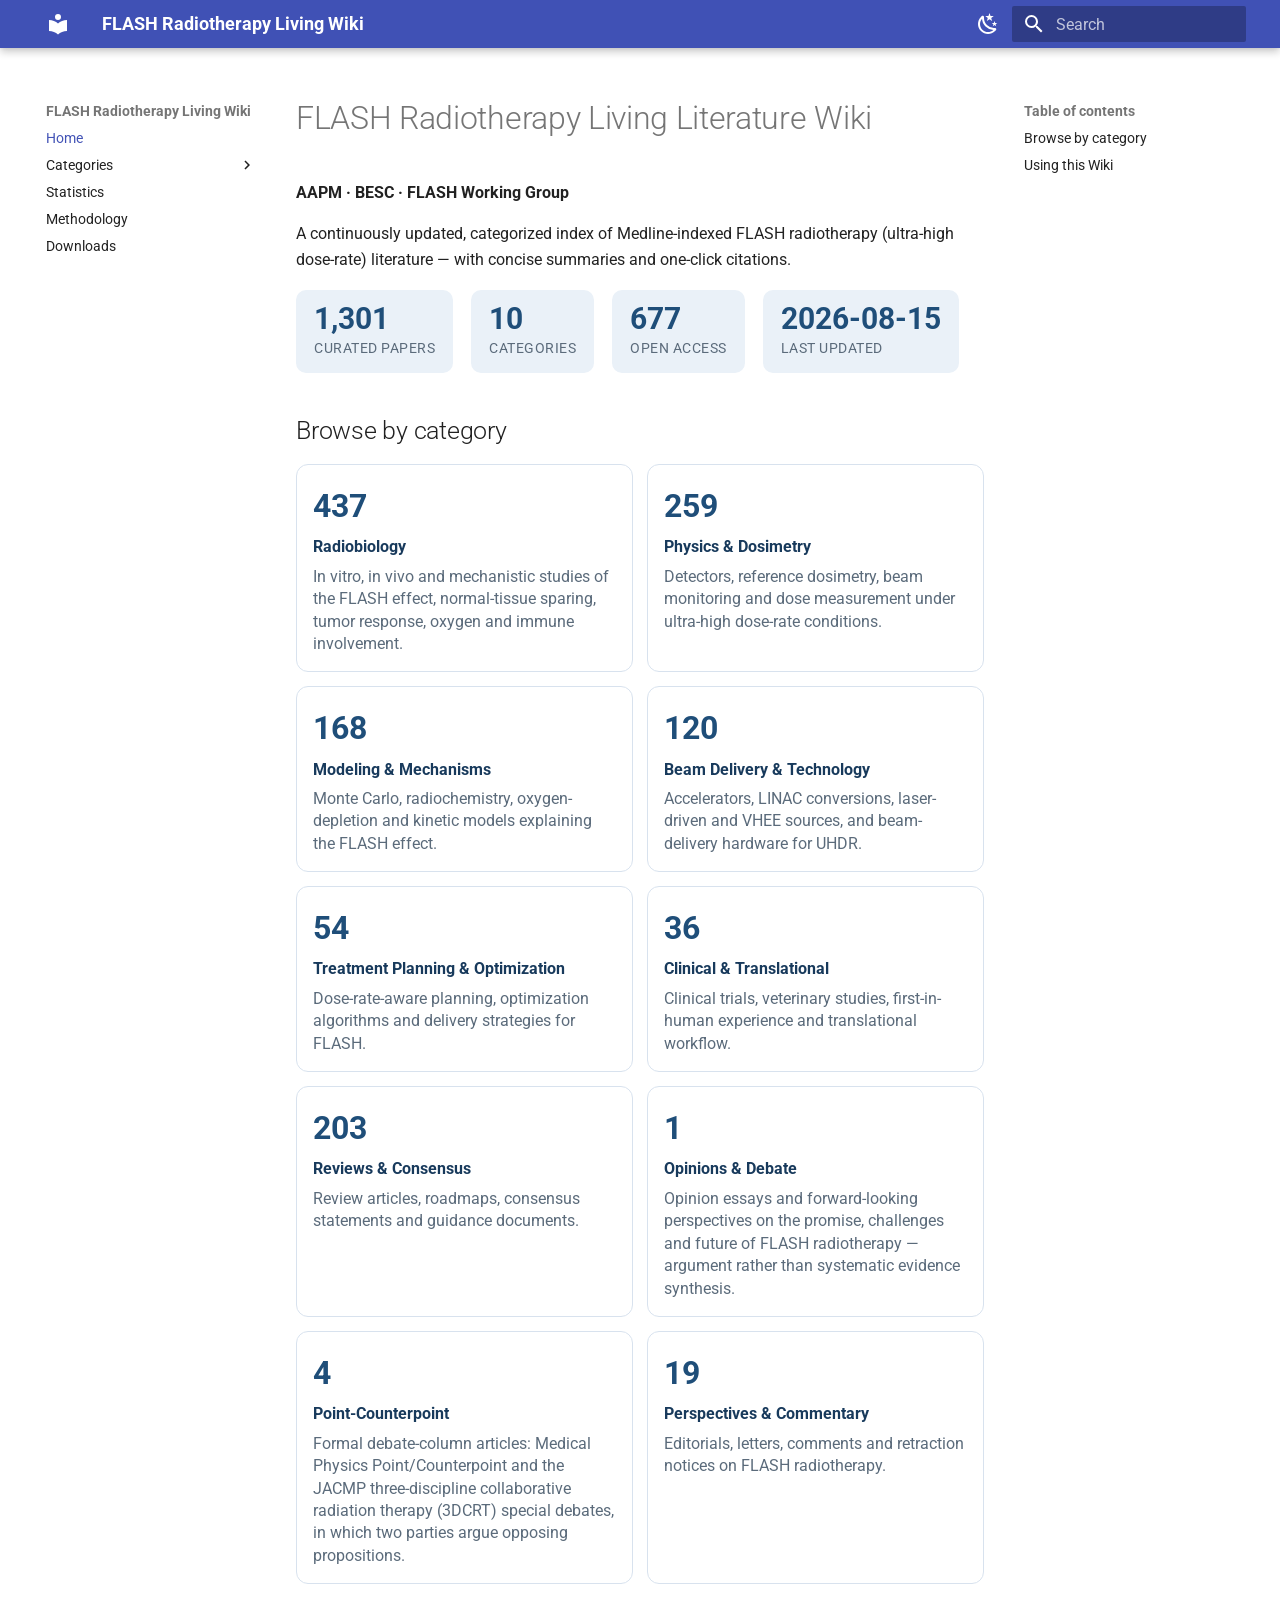
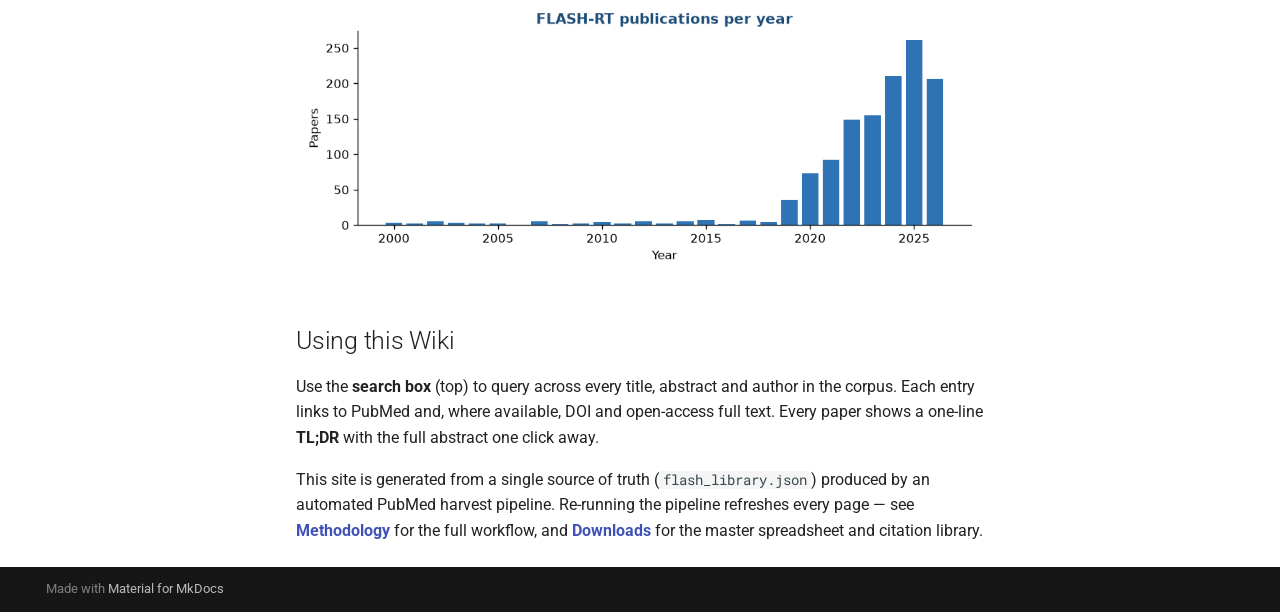
==== index.html @ b4136737 "Deployed 4e2bb37 with MkDocs version: 1.6.1" ====
<!doctype html>
<html lang="en" class="no-js">
  <head>
    
      <meta charset="utf-8">
      <meta name="viewport" content="width=device-width,initial-scale=1">
      
        <meta name="description" content="AAPM BESC FLASH Working Group - categorized FLASH-RT literature">
      
      
      
      
      
        <link rel="next" href="radiobiology.html">
      
      
        
      
      
      <link rel="icon" href="assets/images/favicon.png">
      <meta name="generator" content="mkdocs-1.6.1, mkdocs-material-9.7.7">
    
    
      
        <title>FLASH Radiotherapy Living Wiki</title>
      
    
    
      <link rel="stylesheet" href="assets/stylesheets/main.ec1eaa64.min.css">
      
        
        <link rel="stylesheet" href="assets/stylesheets/palette.ab4e12ef.min.css">
      
      


    
    
      
    
    
      
        
        
        <link rel="preconnect" href="https://fonts.gstatic.com" crossorigin>
        <link rel="stylesheet" href="https://fonts.googleapis.com/css?family=Roboto:300,300i,400,400i,700,700i%7CRoboto+Mono:400,400i,700,700i&display=fallback">
        <style>:root{--md-text-font:"Roboto";--md-code-font:"Roboto Mono"}</style>
      
    
    
      <link rel="stylesheet" href="stylesheets/extra.css">
    
    <script>__md_scope=new URL(".",location),__md_hash=e=>[...e].reduce(((e,_)=>(e<<5)-e+_.charCodeAt(0)),0),__md_get=(e,_=localStorage,t=__md_scope)=>JSON.parse(_.getItem(t.pathname+"."+e)),__md_set=(e,_,t=localStorage,a=__md_scope)=>{try{t.setItem(a.pathname+"."+e,JSON.stringify(_))}catch(e){}}</script>
    
      

    
    
  </head>
  
  
    
    
      
    
    
    
    
    <body dir="ltr" data-md-color-scheme="default" data-md-color-primary="indigo" data-md-color-accent="indigo">
  
    
    <input class="md-toggle" data-md-toggle="drawer" type="checkbox" id="__drawer" autocomplete="off">
    <input class="md-toggle" data-md-toggle="search" type="checkbox" id="__search" autocomplete="off">
    <label class="md-overlay" for="__drawer"></label>
    <div data-md-component="skip">
      
        
        <a href="#flash-radiotherapy-living-literature-wiki" class="md-skip">
          Skip to content
        </a>
      
    </div>
    <div data-md-component="announce">
      
    </div>
    
    
      

  

<header class="md-header md-header--shadow" data-md-component="header">
  <nav class="md-header__inner md-grid" aria-label="Header">
    <a href="index.html" title="FLASH Radiotherapy Living Wiki" class="md-header__button md-logo" aria-label="FLASH Radiotherapy Living Wiki" data-md-component="logo">
      
  
  <svg xmlns="http://www.w3.org/2000/svg" viewBox="0 0 24 24"><path d="M12 8a3 3 0 0 0 3-3 3 3 0 0 0-3-3 3 3 0 0 0-3 3 3 3 0 0 0 3 3m0 3.54C9.64 9.35 6.5 8 3 8v11c3.5 0 6.64 1.35 9 3.54 2.36-2.19 5.5-3.54 9-3.54V8c-3.5 0-6.64 1.35-9 3.54"/></svg>

    </a>
    <label class="md-header__button md-icon" for="__drawer">
      
      <svg xmlns="http://www.w3.org/2000/svg" viewBox="0 0 24 24"><path d="M3 6h18v2H3zm0 5h18v2H3zm0 5h18v2H3z"/></svg>
    </label>
    <div class="md-header__title" data-md-component="header-title">
      <div class="md-header__ellipsis">
        <div class="md-header__topic">
          <span class="md-ellipsis">
            FLASH Radiotherapy Living Wiki
          </span>
        </div>
        <div class="md-header__topic" data-md-component="header-topic">
          <span class="md-ellipsis">
            
              Home
            
          </span>
        </div>
      </div>
    </div>
    
      
        <form class="md-header__option" data-md-component="palette">
  
    
    
    
    <input class="md-option" data-md-color-media="" data-md-color-scheme="default" data-md-color-primary="indigo" data-md-color-accent="indigo"  aria-label="Dark mode"  type="radio" name="__palette" id="__palette_0">
    
      <label class="md-header__button md-icon" title="Dark mode" for="__palette_1" hidden>
        <svg xmlns="http://www.w3.org/2000/svg" viewBox="0 0 24 24"><path d="m17.75 4.09-2.53 1.94.91 3.06-2.63-1.81-2.63 1.81.91-3.06-2.53-1.94L12.44 4l1.06-3 1.06 3zm3.5 6.91-1.64 1.25.59 1.98-1.7-1.17-1.7 1.17.59-1.98L15.75 11l2.06-.05L18.5 9l.69 1.95zm-2.28 4.95c.83-.08 1.72 1.1 1.19 1.85-.32.45-.66.87-1.08 1.27C15.17 23 8.84 23 4.94 19.07c-3.91-3.9-3.91-10.24 0-14.14.4-.4.82-.76 1.27-1.08.75-.53 1.93.36 1.85 1.19-.27 2.86.69 5.83 2.89 8.02a9.96 9.96 0 0 0 8.02 2.89m-1.64 2.02a12.08 12.08 0 0 1-7.8-3.47c-2.17-2.19-3.33-5-3.49-7.82-2.81 3.14-2.7 7.96.31 10.98 3.02 3.01 7.84 3.12 10.98.31"/></svg>
      </label>
    
  
    
    
    
    <input class="md-option" data-md-color-media="" data-md-color-scheme="slate" data-md-color-primary="indigo" data-md-color-accent="indigo"  aria-label="Light mode"  type="radio" name="__palette" id="__palette_1">
    
      <label class="md-header__button md-icon" title="Light mode" for="__palette_0" hidden>
        <svg xmlns="http://www.w3.org/2000/svg" viewBox="0 0 24 24"><path d="M12 7a5 5 0 0 1 5 5 5 5 0 0 1-5 5 5 5 0 0 1-5-5 5 5 0 0 1 5-5m0 2a3 3 0 0 0-3 3 3 3 0 0 0 3 3 3 3 0 0 0 3-3 3 3 0 0 0-3-3m0-7 2.39 3.42C13.65 5.15 12.84 5 12 5s-1.65.15-2.39.42zM3.34 7l4.16-.35A7.2 7.2 0 0 0 5.94 8.5c-.44.74-.69 1.5-.83 2.29zm.02 10 1.76-3.77a7.131 7.131 0 0 0 2.38 4.14zM20.65 7l-1.77 3.79a7.02 7.02 0 0 0-2.38-4.15zm-.01 10-4.14.36c.59-.51 1.12-1.14 1.54-1.86.42-.73.69-1.5.83-2.29zM12 22l-2.41-3.44c.74.27 1.55.44 2.41.44.82 0 1.63-.17 2.37-.44z"/></svg>
      </label>
    
  
</form>
      
    
    
      <script>var palette=__md_get("__palette");if(palette&&palette.color){if("(prefers-color-scheme)"===palette.color.media){var media=matchMedia("(prefers-color-scheme: light)"),input=document.querySelector(media.matches?"[data-md-color-media='(prefers-color-scheme: light)']":"[data-md-color-media='(prefers-color-scheme: dark)']");palette.color.media=input.getAttribute("data-md-color-media"),palette.color.scheme=input.getAttribute("data-md-color-scheme"),palette.color.primary=input.getAttribute("data-md-color-primary"),palette.color.accent=input.getAttribute("data-md-color-accent")}for(var[key,value]of Object.entries(palette.color))document.body.setAttribute("data-md-color-"+key,value)}</script>
    
    
    
      
      
        <label class="md-header__button md-icon" for="__search">
          
          <svg xmlns="http://www.w3.org/2000/svg" viewBox="0 0 24 24"><path d="M9.5 3A6.5 6.5 0 0 1 16 9.5c0 1.61-.59 3.09-1.56 4.23l.27.27h.79l5 5-1.5 1.5-5-5v-.79l-.27-.27A6.52 6.52 0 0 1 9.5 16 6.5 6.5 0 0 1 3 9.5 6.5 6.5 0 0 1 9.5 3m0 2C7 5 5 7 5 9.5S7 14 9.5 14 14 12 14 9.5 12 5 9.5 5"/></svg>
        </label>
        <div class="md-search" data-md-component="search" role="dialog">
  <label class="md-search__overlay" for="__search"></label>
  <div class="md-search__inner" role="search">
    <form class="md-search__form" name="search">
      <input type="text" class="md-search__input" name="query" aria-label="Search" placeholder="Search" autocapitalize="off" autocorrect="off" autocomplete="off" spellcheck="false" data-md-component="search-query" required>
      <label class="md-search__icon md-icon" for="__search">
        
        <svg xmlns="http://www.w3.org/2000/svg" viewBox="0 0 24 24"><path d="M9.5 3A6.5 6.5 0 0 1 16 9.5c0 1.61-.59 3.09-1.56 4.23l.27.27h.79l5 5-1.5 1.5-5-5v-.79l-.27-.27A6.52 6.52 0 0 1 9.5 16 6.5 6.5 0 0 1 3 9.5 6.5 6.5 0 0 1 9.5 3m0 2C7 5 5 7 5 9.5S7 14 9.5 14 14 12 14 9.5 12 5 9.5 5"/></svg>
        
        <svg xmlns="http://www.w3.org/2000/svg" viewBox="0 0 24 24"><path d="M20 11v2H8l5.5 5.5-1.42 1.42L4.16 12l7.92-7.92L13.5 5.5 8 11z"/></svg>
      </label>
      <nav class="md-search__options" aria-label="Search">
        
        <button type="reset" class="md-search__icon md-icon" title="Clear" aria-label="Clear" tabindex="-1">
          
          <svg xmlns="http://www.w3.org/2000/svg" viewBox="0 0 24 24"><path d="M19 6.41 17.59 5 12 10.59 6.41 5 5 6.41 10.59 12 5 17.59 6.41 19 12 13.41 17.59 19 19 17.59 13.41 12z"/></svg>
        </button>
      </nav>
      
        <div class="md-search__suggest" data-md-component="search-suggest"></div>
      
    </form>
    <div class="md-search__output">
      <div class="md-search__scrollwrap" tabindex="0" data-md-scrollfix>
        <div class="md-search-result" data-md-component="search-result">
          <div class="md-search-result__meta">
            Initializing search
          </div>
          <ol class="md-search-result__list" role="presentation"></ol>
        </div>
      </div>
    </div>
  </div>
</div>
      
    
    
  </nav>
  
</header>
    
    <div class="md-container" data-md-component="container">
      
      
        
          
        
      
      <main class="md-main" data-md-component="main">
        <div class="md-main__inner md-grid">
          
            
              
              <div class="md-sidebar md-sidebar--primary" data-md-component="sidebar" data-md-type="navigation" >
                <div class="md-sidebar__scrollwrap">
                  <div class="md-sidebar__inner">
                    



<nav class="md-nav md-nav--primary" aria-label="Navigation" data-md-level="0">
  <label class="md-nav__title" for="__drawer">
    <a href="index.html" title="FLASH Radiotherapy Living Wiki" class="md-nav__button md-logo" aria-label="FLASH Radiotherapy Living Wiki" data-md-component="logo">
      
  
  <svg xmlns="http://www.w3.org/2000/svg" viewBox="0 0 24 24"><path d="M12 8a3 3 0 0 0 3-3 3 3 0 0 0-3-3 3 3 0 0 0-3 3 3 3 0 0 0 3 3m0 3.54C9.64 9.35 6.5 8 3 8v11c3.5 0 6.64 1.35 9 3.54 2.36-2.19 5.5-3.54 9-3.54V8c-3.5 0-6.64 1.35-9 3.54"/></svg>

    </a>
    FLASH Radiotherapy Living Wiki
  </label>
  
  <ul class="md-nav__list" data-md-scrollfix>
    
      
      
  
  
    
  
  
  
    <li class="md-nav__item md-nav__item--active">
      
      <input class="md-nav__toggle md-toggle" type="checkbox" id="__toc">
      
      
        
      
      
        <label class="md-nav__link md-nav__link--active" for="__toc">
          
  
  
  <span class="md-ellipsis">
    
  
    Home
  

    
  </span>
  
  

          <span class="md-nav__icon md-icon"></span>
        </label>
      
      <a href="index.html" class="md-nav__link md-nav__link--active">
        
  
  
  <span class="md-ellipsis">
    
  
    Home
  

    
  </span>
  
  

      </a>
      
        

<nav class="md-nav md-nav--secondary" aria-label="Table of contents">
  
  
  
    
  
  
    <label class="md-nav__title" for="__toc">
      <span class="md-nav__icon md-icon"></span>
      Table of contents
    </label>
    <ul class="md-nav__list" data-md-component="toc" data-md-scrollfix>
      
        <li class="md-nav__item">
  <a href="#browse-by-category" class="md-nav__link">
    <span class="md-ellipsis">
      
        Browse by category
      
    </span>
  </a>
  
</li>
      
        <li class="md-nav__item">
  <a href="#using-this-wiki" class="md-nav__link">
    <span class="md-ellipsis">
      
        Using this Wiki
      
    </span>
  </a>
  
</li>
      
    </ul>
  
</nav>
      
    </li>
  

    
      
      
  
  
  
  
    
    
    
    
    
    <li class="md-nav__item md-nav__item--nested">
      
        
        
        <input class="md-nav__toggle md-toggle " type="checkbox" id="__nav_2" >
        
          
          <label class="md-nav__link" for="__nav_2" id="__nav_2_label" tabindex="0">
            
  
  
  <span class="md-ellipsis">
    
  
    Categories
  

    
  </span>
  
  

            <span class="md-nav__icon md-icon"></span>
          </label>
        
        <nav class="md-nav" data-md-level="1" aria-labelledby="__nav_2_label" aria-expanded="false">
          <label class="md-nav__title" for="__nav_2">
            <span class="md-nav__icon md-icon"></span>
            
  
    Categories
  

          </label>
          <ul class="md-nav__list" data-md-scrollfix>
            
              
                
  
  
  
  
    <li class="md-nav__item">
      <a href="radiobiology.html" class="md-nav__link">
        
  
  
  <span class="md-ellipsis">
    
  
    Radiobiology
  

    
  </span>
  
  

      </a>
    </li>
  

              
            
              
                
  
  
  
  
    <li class="md-nav__item">
      <a href="physics-dosimetry.html" class="md-nav__link">
        
  
  
  <span class="md-ellipsis">
    
  
    Physics & Dosimetry
  

    
  </span>
  
  

      </a>
    </li>
  

              
            
              
                
  
  
  
  
    <li class="md-nav__item">
      <a href="modeling-mechanisms.html" class="md-nav__link">
        
  
  
  <span class="md-ellipsis">
    
  
    Modeling & Mechanisms
  

    
  </span>
  
  

      </a>
    </li>
  

              
            
              
                
  
  
  
  
    <li class="md-nav__item">
      <a href="beam-delivery-technology.html" class="md-nav__link">
        
  
  
  <span class="md-ellipsis">
    
  
    Beam Delivery & Technology
  

    
  </span>
  
  

      </a>
    </li>
  

              
            
              
                
  
  
  
  
    <li class="md-nav__item">
      <a href="treatment-planning-optimization.html" class="md-nav__link">
        
  
  
  <span class="md-ellipsis">
    
  
    Treatment Planning & Optimization
  

    
  </span>
  
  

      </a>
    </li>
  

              
            
              
                
  
  
  
  
    <li class="md-nav__item">
      <a href="clinical-translational.html" class="md-nav__link">
        
  
  
  <span class="md-ellipsis">
    
  
    Clinical & Translational
  

    
  </span>
  
  

      </a>
    </li>
  

              
            
              
                
  
  
  
  
    <li class="md-nav__item">
      <a href="reviews-consensus.html" class="md-nav__link">
        
  
  
  <span class="md-ellipsis">
    
  
    Reviews & Consensus
  

    
  </span>
  
  

      </a>
    </li>
  

              
            
              
                
  
  
  
  
    <li class="md-nav__item">
      <a href="opinions-debate.html" class="md-nav__link">
        
  
  
  <span class="md-ellipsis">
    
  
    Opinions & Debate
  

    
  </span>
  
  

      </a>
    </li>
  

              
            
              
                
  
  
  
  
    <li class="md-nav__item">
      <a href="point-counterpoint.html" class="md-nav__link">
        
  
  
  <span class="md-ellipsis">
    
  
    Point-Counterpoint
  

    
  </span>
  
  

      </a>
    </li>
  

              
            
              
                
  
  
  
  
    <li class="md-nav__item">
      <a href="perspectives-commentary.html" class="md-nav__link">
        
  
  
  <span class="md-ellipsis">
    
  
    Perspectives & Commentary
  

    
  </span>
  
  

      </a>
    </li>
  

              
            
          </ul>
        </nav>
      
    </li>
  

    
      
      
  
  
  
  
    <li class="md-nav__item">
      <a href="statistics.html" class="md-nav__link">
        
  
  
  <span class="md-ellipsis">
    
  
    Statistics
  

    
  </span>
  
  

      </a>
    </li>
  

    
      
      
  
  
  
  
    <li class="md-nav__item">
      <a href="methodology.html" class="md-nav__link">
        
  
  
  <span class="md-ellipsis">
    
  
    Methodology
  

    
  </span>
  
  

      </a>
    </li>
  

    
      
      
  
  
  
  
    <li class="md-nav__item">
      <a href="downloads.html" class="md-nav__link">
        
  
  
  <span class="md-ellipsis">
    
  
    Downloads
  

    
  </span>
  
  

      </a>
    </li>
  

    
  </ul>
</nav>
                  </div>
                </div>
              </div>
            
            
              
              <div class="md-sidebar md-sidebar--secondary" data-md-component="sidebar" data-md-type="toc" >
                <div class="md-sidebar__scrollwrap">
                  <div class="md-sidebar__inner">
                    

<nav class="md-nav md-nav--secondary" aria-label="Table of contents">
  
  
  
    
  
  
    <label class="md-nav__title" for="__toc">
      <span class="md-nav__icon md-icon"></span>
      Table of contents
    </label>
    <ul class="md-nav__list" data-md-component="toc" data-md-scrollfix>
      
        <li class="md-nav__item">
  <a href="#browse-by-category" class="md-nav__link">
    <span class="md-ellipsis">
      
        Browse by category
      
    </span>
  </a>
  
</li>
      
        <li class="md-nav__item">
  <a href="#using-this-wiki" class="md-nav__link">
    <span class="md-ellipsis">
      
        Using this Wiki
      
    </span>
  </a>
  
</li>
      
    </ul>
  
</nav>
                  </div>
                </div>
              </div>
            
          
          
            <div class="md-content" data-md-component="content">
              
              <article class="md-content__inner md-typeset">
                
                  



<h1 id="flash-radiotherapy-living-literature-wiki">FLASH Radiotherapy Living Literature Wiki</h1>
<p><strong>AAPM · BESC · FLASH Working Group</strong></p>
<p>A continuously updated, categorized index of Medline-indexed FLASH radiotherapy
(ultra-high dose-rate) literature — with concise summaries and one-click citations.</p>
<div class="stat-row">
<div class="stat"><b>1,301</b><span>curated papers</span></div>
<div class="stat"><b>10</b><span>categories</span></div>
<div class="stat"><b>677</b><span>open access</span></div>
<div class="stat"><b>2026-08-15</b><span>last updated</span></div>
</div>

<h2 id="browse-by-category">Browse by category</h2>
<div class="cat-grid">
<a class="cat-card" href="radiobiology.html"><span class="n">437</span><span class="c">Radiobiology</span><span class="d">In vitro, in vivo and mechanistic studies of the FLASH effect, normal-tissue sparing, tumor response, oxygen and immune involvement.</span></a><a class="cat-card" href="physics-dosimetry.html"><span class="n">259</span><span class="c">Physics & Dosimetry</span><span class="d">Detectors, reference dosimetry, beam monitoring and dose measurement under ultra-high dose-rate conditions.</span></a><a class="cat-card" href="modeling-mechanisms.html"><span class="n">168</span><span class="c">Modeling & Mechanisms</span><span class="d">Monte Carlo, radiochemistry, oxygen-depletion and kinetic models explaining the FLASH effect.</span></a><a class="cat-card" href="beam-delivery-technology.html"><span class="n">120</span><span class="c">Beam Delivery & Technology</span><span class="d">Accelerators, LINAC conversions, laser-driven and VHEE sources, and beam-delivery hardware for UHDR.</span></a><a class="cat-card" href="treatment-planning-optimization.html"><span class="n">54</span><span class="c">Treatment Planning & Optimization</span><span class="d">Dose-rate-aware planning, optimization algorithms and delivery strategies for FLASH.</span></a><a class="cat-card" href="clinical-translational.html"><span class="n">36</span><span class="c">Clinical & Translational</span><span class="d">Clinical trials, veterinary studies, first-in-human experience and translational workflow.</span></a><a class="cat-card" href="reviews-consensus.html"><span class="n">203</span><span class="c">Reviews & Consensus</span><span class="d">Review articles, roadmaps, consensus statements and guidance documents.</span></a><a class="cat-card" href="opinions-debate.html"><span class="n">1</span><span class="c">Opinions & Debate</span><span class="d">Opinion essays and forward-looking perspectives on the promise, challenges and future of FLASH radiotherapy — argument rather than systematic evidence synthesis.</span></a><a class="cat-card" href="point-counterpoint.html"><span class="n">4</span><span class="c">Point-Counterpoint</span><span class="d">Formal debate-column articles: Medical Physics Point/Counterpoint and the JACMP three-discipline collaborative radiation therapy (3DCRT) special debates, in which two parties argue opposing propositions.</span></a><a class="cat-card" href="perspectives-commentary.html"><span class="n">19</span><span class="c">Perspectives & Commentary</span><span class="d">Editorials, letters, comments and retraction notices on FLASH radiotherapy.</span></a>
</div>

<p><img alt="Publications per year" src="assets/per_year.png" /></p>
<h2 id="using-this-wiki">Using this Wiki</h2>
<p>Use the <strong>search box</strong> (top) to query across every title, abstract and author in the
corpus. Each entry links to PubMed and, where available, DOI and open-access full text.
Every paper shows a one-line <strong>TL;DR</strong> with the full abstract one click away.</p>
<p>This site is generated from a single source of truth (<code>flash_library.json</code>) produced by
an automated PubMed harvest pipeline. Re-running the pipeline refreshes every page — see
<strong><a href="methodology.html">Methodology</a></strong> for the full workflow, and <strong><a href="downloads.html">Downloads</a></strong>
for the master spreadsheet and citation library.</p>












                
              </article>
            </div>
          
          
<script>var target=document.getElementById(location.hash.slice(1));target&&target.name&&(target.checked=target.name.startsWith("__tabbed_"))</script>
        </div>
        
          <button type="button" class="md-top md-icon" data-md-component="top" hidden>
  
  <svg xmlns="http://www.w3.org/2000/svg" viewBox="0 0 24 24"><path d="M13 20h-2V8l-5.5 5.5-1.42-1.42L12 4.16l7.92 7.92-1.42 1.42L13 8z"/></svg>
  Back to top
</button>
        
      </main>
      
        <footer class="md-footer">
  
  <div class="md-footer-meta md-typeset">
    <div class="md-footer-meta__inner md-grid">
      <div class="md-copyright">
  
  
    Made with
    <a href="https://squidfunk.github.io/mkdocs-material/" target="_blank" rel="noopener">
      Material for MkDocs
    </a>
  
</div>
      
    </div>
  </div>
</footer>
      
    </div>
    <div class="md-dialog" data-md-component="dialog">
      <div class="md-dialog__inner md-typeset"></div>
    </div>
    
    
    
      
      
      <script id="__config" type="application/json">{"annotate": null, "base": ".", "features": ["search.suggest", "search.highlight", "navigation.top", "navigation.tracking", "toc.follow", "content.code.copy"], "search": "assets/javascripts/workers/search.2c215733.min.js", "tags": null, "translations": {"clipboard.copied": "Copied to clipboard", "clipboard.copy": "Copy to clipboard", "search.result.more.one": "1 more on this page", "search.result.more.other": "# more on this page", "search.result.none": "No matching documents", "search.result.one": "1 matching document", "search.result.other": "# matching documents", "search.result.placeholder": "Type to start searching", "search.result.term.missing": "Missing", "select.version": "Select version"}, "version": null}</script>
    
    
      <script src="assets/javascripts/bundle.d7400e89.min.js"></script>
      
    
  </body>
</html>
---- assets/stylesheets/main.ec1eaa64.min.css ----
@charset "UTF-8";html{-webkit-text-size-adjust:none;-moz-text-size-adjust:none;text-size-adjust:none;box-sizing:border-box}*,:after,:before{box-sizing:inherit}@media (prefers-reduced-motion){*,:after,:before{transition:none!important}}body{margin:0}a,button,input,label{-webkit-tap-highlight-color:transparent}a{color:inherit;text-decoration:none}hr{border:0;box-sizing:initial;display:block;height:.05rem;overflow:visible;padding:0}small{font-size:80%}sub,sup{line-height:1em}img{border-style:none}table{border-collapse:initial;border-spacing:0}td,th{font-weight:400;vertical-align:top}button{background:#0000;border:0;font-family:inherit;font-size:inherit;margin:0;padding:0}input{border:0;outline:none}:root{--md-primary-fg-color:#4051b5;--md-primary-fg-color--light:#5d6cc0;--md-primary-fg-color--dark:#303fa1;--md-primary-bg-color:#fff;--md-primary-bg-color--light:#ffffffb3;--md-accent-fg-color:#526cfe;--md-accent-fg-color--transparent:#526cfe1a;--md-accent-bg-color:#fff;--md-accent-bg-color--light:#ffffffb3}[data-md-color-scheme=default]{color-scheme:light}[data-md-color-scheme=default] img[src$="#gh-dark-mode-only"],[data-md-color-scheme=default] img[src$="#only-dark"]{display:none}:root,[data-md-color-scheme=default]{--md-hue:225deg;--md-default-fg-color:#000000de;--md-default-fg-color--light:#0000008a;--md-default-fg-color--lighter:#00000052;--md-default-fg-color--lightest:#00000012;--md-default-bg-color:#fff;--md-default-bg-color--light:#ffffffb3;--md-default-bg-color--lighter:#ffffff4d;--md-default-bg-color--lightest:#ffffff1f;--md-code-fg-color:#36464e;--md-code-bg-color:#f5f5f5;--md-code-bg-color--light:#f5f5f5b3;--md-code-bg-color--lighter:#f5f5f54d;--md-code-hl-color:#4287ff;--md-code-hl-color--light:#4287ff1a;--md-code-hl-number-color:#d52a2a;--md-code-hl-special-color:#db1457;--md-code-hl-function-color:#a846b9;--md-code-hl-constant-color:#6e59d9;--md-code-hl-keyword-color:#3f6ec6;--md-code-hl-string-color:#1c7d4d;--md-code-hl-name-color:var(--md-code-fg-color);--md-code-hl-operator-color:var(--md-default-fg-color--light);--md-code-hl-punctuation-color:var(--md-default-fg-color--light);--md-code-hl-comment-color:var(--md-default-fg-color--light);--md-code-hl-generic-color:var(--md-default-fg-color--light);--md-code-hl-variable-color:var(--md-default-fg-color--light);--md-typeset-color:var(--md-default-fg-color);--md-typeset-a-color:var(--md-primary-fg-color);--md-typeset-del-color:#f5503d26;--md-typeset-ins-color:#0bd57026;--md-typeset-kbd-color:#fafafa;--md-typeset-kbd-accent-color:#fff;--md-typeset-kbd-border-color:#b8b8b8;--md-typeset-mark-color:#ffff0080;--md-typeset-table-color:#0000001f;--md-typeset-table-color--light:rgba(0,0,0,.035);--md-admonition-fg-color:var(--md-default-fg-color);--md-admonition-bg-color:var(--md-default-bg-color);--md-warning-fg-color:#000000de;--md-warning-bg-color:#ff9;--md-footer-fg-color:#fff;--md-footer-fg-color--light:#ffffffb3;--md-footer-fg-color--lighter:#ffffff73;--md-footer-bg-color:#000000de;--md-footer-bg-color--dark:#00000052;--md-shadow-z1:0 0.2rem 0.5rem #0000000d,0 0 0.05rem #0000001a;--md-shadow-z2:0 0.2rem 0.5rem #0000001a,0 0 0.05rem #00000040;--md-shadow-z3:0 0.2rem 0.5rem #0003,0 0 0.05rem #00000059}.md-icon svg{fill:currentcolor;display:block;height:1.2rem;width:1.2rem}body{-webkit-font-smoothing:antialiased;-moz-osx-font-smoothing:grayscale;--md-text-font-family:var(--md-text-font,_),-apple-system,BlinkMacSystemFont,Helvetica,Arial,sans-serif;--md-code-font-family:var(--md-code-font,_),SFMono-Regular,Consolas,Menlo,monospace}aside,body,input{font-feature-settings:"kern","liga";color:var(--md-typeset-color);font-family:var(--md-text-font-family)}code,kbd,pre{font-feature-settings:"kern";font-family:var(--md-code-font-family)}:root{--md-typeset-table-sort-icon:url('data:image/svg+xml;charset=utf-8,<svg xmlns="http://www.w3.org/2000/svg" viewBox="0 0 24 24"><path d="m18 21-4-4h3V7h-3l4-4 4 4h-3v10h3M2 19v-2h10v2M2 13v-2h7v2M2 7V5h4v2z"/></svg>');--md-typeset-table-sort-icon--asc:url('data:image/svg+xml;charset=utf-8,<svg xmlns="http://www.w3.org/2000/svg" viewBox="0 0 24 24"><path d="M19 17h3l-4 4-4-4h3V3h2M2 17h10v2H2M6 5v2H2V5m0 6h7v2H2z"/></svg>');--md-typeset-table-sort-icon--desc:url('data:image/svg+xml;charset=utf-8,<svg xmlns="http://www.w3.org/2000/svg" viewBox="0 0 24 24"><path d="M19 7h3l-4-4-4 4h3v14h2M2 17h10v2H2M6 5v2H2V5m0 6h7v2H2z"/></svg>')}.md-typeset{-webkit-print-color-adjust:exact;color-adjust:exact;font-size:.8rem;line-height:1.6;overflow-wrap:break-word}@media print{.md-typeset{font-size:.68rem}}.md-typeset blockquote,.md-typeset dl,.md-typeset figure,.md-typeset ol,.md-typeset pre,.md-typeset ul{margin-bottom:1em;margin-top:1em}.md-typeset h1{color:var(--md-default-fg-color--light);font-size:2em;line-height:1.3;margin:0 0 1.25em}.md-typeset h1,.md-typeset h2{font-weight:300;letter-spacing:-.01em}.md-typeset h2{font-size:1.5625em;line-height:1.4;margin:1.6em 0 .64em}.md-typeset h3{font-size:1.25em;font-weight:400;letter-spacing:-.01em;line-height:1.5;margin:1.6em 0 .8em}.md-typeset h2+h3{margin-top:.8em}.md-typeset h4{font-weight:700;letter-spacing:-.01em;margin:1em 0}.md-typeset h5,.md-typeset h6{color:var(--md-default-fg-color--light);font-size:.8em;font-weight:700;letter-spacing:-.01em;margin:1.25em 0}.md-typeset h5{text-transform:uppercase}.md-typeset h5 code{text-transform:none}.md-typeset hr{border-bottom:.05rem solid var(--md-default-fg-color--lightest);display:flow-root;margin:1.5em 0}.md-typeset a{color:var(--md-typeset-a-color);word-break:break-word}.md-typeset a,.md-typeset a:before{transition:color 125ms}.md-typeset a:focus,.md-typeset a:hover{color:var(--md-accent-fg-color)}.md-typeset a:focus code,.md-typeset a:hover code{background-color:var(--md-accent-fg-color--transparent);color:var(--md-accent-fg-color)}.md-typeset a code{color:var(--md-typeset-a-color)}.md-typeset a.focus-visible{outline-color:var(--md-accent-fg-color);outline-offset:.2rem}.md-typeset code,.md-typeset kbd,.md-typeset pre{color:var(--md-code-fg-color);direction:ltr;font-variant-ligatures:none;transition:background-color 125ms}@media print{.md-typeset code,.md-typeset kbd,.md-typeset pre{white-space:pre-wrap}}.md-typeset code{background-color:var(--md-code-bg-color);border-radius:.1rem;-webkit-box-decoration-break:clone;box-decoration-break:clone;font-size:.85em;padding:0 .2941176471em;transition:color 125ms,background-color 125ms;word-break:break-word}.md-typeset code:not(.focus-visible){-webkit-tap-highlight-color:transparent;outline:none}.md-typeset pre{display:flow-root;line-height:1.4;position:relative}.md-typeset pre>code{-webkit-box-decoration-break:slice;box-decoration-break:slice;box-shadow:none;display:block;margin:0;outline-color:var(--md-accent-fg-color);overflow:auto;padding:.7720588235em 1.1764705882em;scrollbar-color:var(--md-default-fg-color--lighter) #0000;scrollbar-width:thin;touch-action:auto;word-break:normal}.md-typeset pre>code:hover{scrollbar-color:var(--md-accent-fg-color) #0000}.md-typeset pre>code::-webkit-scrollbar{height:.2rem;width:.2rem}.md-typeset pre>code::-webkit-scrollbar-thumb{background-color:var(--md-default-fg-color--lighter)}.md-typeset pre>code::-webkit-scrollbar-thumb:hover{background-color:var(--md-accent-fg-color)}.md-typeset kbd{background-color:var(--md-typeset-kbd-color);border-radius:.1rem;box-shadow:0 .1rem 0 .05rem var(--md-typeset-kbd-border-color),0 .1rem 0 var(--md-typeset-kbd-border-color),0 -.1rem .2rem var(--md-typeset-kbd-accent-color) inset;color:var(--md-default-fg-color);display:inline-block;font-size:.75em;padding:0 .6666666667em;vertical-align:text-top;word-break:break-word}.md-typeset mark{background-color:var(--md-typeset-mark-color);-webkit-box-decoration-break:clone;box-decoration-break:clone;color:inherit;word-break:break-word}.md-typeset abbr{cursor:help;text-decoration:none}.md-typeset [data-preview],.md-typeset abbr{border-bottom:.05rem dotted var(--md-default-fg-color--light)}.md-typeset small{opacity:.75}[dir=ltr] .md-typeset sub,[dir=ltr] .md-typeset sup{margin-left:.078125em}[dir=rtl] .md-typeset sub,[dir=rtl] .md-typeset sup{margin-right:.078125em}[dir=ltr] .md-typeset blockquote{padding-left:.6rem}[dir=rtl] .md-typeset blockquote{padding-right:.6rem}[dir=ltr] .md-typeset blockquote{border-left:.2rem solid var(--md-default-fg-color--lighter)}[dir=rtl] .md-typeset blockquote{border-right:.2rem solid var(--md-default-fg-color--lighter)}.md-typeset blockquote{color:var(--md-default-fg-color--light);margin-left:0;margin-right:0}.md-typeset ul{list-style-type:disc}.md-typeset ul[type]{list-style-type:revert-layer}[dir=ltr] .md-typeset ol,[dir=ltr] .md-typeset ul{margin-left:.625em}[dir=rtl] .md-typeset ol,[dir=rtl] .md-typeset ul{margin-right:.625em}.md-typeset ol,.md-typeset ul{padding:0}.md-typeset ol:not([hidden]),.md-typeset ul:not([hidden]){display:flow-root}.md-typeset ol ol,.md-typeset ul ol{list-style-type:lower-alpha}.md-typeset ol ol ol,.md-typeset ul ol ol{list-style-type:lower-roman}.md-typeset ol ol ol ol,.md-typeset ul ol ol ol{list-style-type:upper-alpha}.md-typeset ol ol ol ol ol,.md-typeset ul ol ol ol ol{list-style-type:upper-roman}.md-typeset ol[type],.md-typeset ul[type]{list-style-type:revert-layer}[dir=ltr] .md-typeset ol li,[dir=ltr] .md-typeset ul li{margin-left:1.25em}[dir=rtl] .md-typeset ol li,[dir=rtl] .md-typeset ul li{margin-right:1.25em}.md-typeset ol li,.md-typeset ul li{margin-bottom:.5em}.md-typeset ol li blockquote,.md-typeset ol li p,.md-typeset ul li blockquote,.md-typeset ul li p{margin:.5em 0}.md-typeset ol li:last-child,.md-typeset ul li:last-child{margin-bottom:0}[dir=ltr] .md-typeset ol li ol,[dir=ltr] .md-typeset ol li ul,[dir=ltr] .md-typeset ul li ol,[dir=ltr] .md-typeset ul li ul{margin-left:.625em}[dir=rtl] .md-typeset ol li ol,[dir=rtl] .md-typeset ol li ul,[dir=rtl] .md-typeset ul li ol,[dir=rtl] .md-typeset ul li ul{margin-right:.625em}.md-typeset ol li ol,.md-typeset ol li ul,.md-typeset ul li ol,.md-typeset ul li ul{margin-bottom:.5em;margin-top:.5em}[dir=ltr] .md-typeset dd{margin-left:1.875em}[dir=rtl] .md-typeset dd{margin-right:1.875em}.md-typeset dd{margin-bottom:1.5em;margin-top:1em}.md-typeset img,.md-typeset svg,.md-typeset video{height:auto;max-width:100%}.md-typeset img[align=left]{margin:1em 1em 1em 0}.md-typeset img[align=right]{margin:1em 0 1em 1em}.md-typeset img[align]:only-child{margin-top:0}.md-typeset figure{display:flow-root;margin:1em auto;max-width:100%;text-align:center;width:fit-content}.md-typeset figure img{display:block;margin:0 auto}.md-typeset figcaption{font-style:italic;margin:1em auto;max-width:24rem}.md-typeset iframe{max-width:100%}.md-typeset table:not([class]){background-color:var(--md-default-bg-color);border:.05rem solid var(--md-typeset-table-color);border-radius:.1rem;display:inline-block;font-size:.64rem;max-width:100%;overflow:auto;touch-action:auto}@media print{.md-typeset table:not([class]){display:table}}.md-typeset table:not([class])+*{margin-top:1.5em}.md-typeset table:not([class]) td>:first-child,.md-typeset table:not([class]) th>:first-child{margin-top:0}.md-typeset table:not([class]) td>:last-child,.md-typeset table:not([class]) th>:last-child{margin-bottom:0}.md-typeset table:not([class]) td:not([align]),.md-typeset table:not([class]) th:not([align]){text-align:left}[dir=rtl] .md-typeset table:not([class]) td:not([align]),[dir=rtl] .md-typeset table:not([class]) th:not([align]){text-align:right}.md-typeset table:not([class]) th{font-weight:700;min-width:5rem;padding:.9375em 1.25em;vertical-align:top}.md-typeset table:not([class]) td{border-top:.05rem solid var(--md-typeset-table-color);padding:.9375em 1.25em;vertical-align:top}.md-typeset table:not([class]) tbody tr{transition:background-color 125ms}.md-typeset table:not([class]) tbody tr:hover{background-color:var(--md-typeset-table-color--light);box-shadow:0 .05rem 0 var(--md-default-bg-color) inset}.md-typeset table:not([class]) a{word-break:normal}.md-typeset table th[role=columnheader]{cursor:pointer}[dir=ltr] .md-typeset table th[role=columnheader]:after{margin-left:.5em}[dir=rtl] .md-typeset table th[role=columnheader]:after{margin-right:.5em}.md-typeset table th[role=columnheader]:after{content:"";display:inline-block;height:1.2em;-webkit-mask-image:var(--md-typeset-table-sort-icon);mask-image:var(--md-typeset-table-sort-icon);-webkit-mask-repeat:no-repeat;mask-repeat:no-repeat;-webkit-mask-size:contain;mask-size:contain;transition:background-color 125ms;vertical-align:text-bottom;width:1.2em}.md-typeset table th[role=columnheader]:hover:after{background-color:var(--md-default-fg-color--lighter)}.md-typeset table th[role=columnheader][aria-sort=ascending]:after{background-color:var(--md-default-fg-color--light);-webkit-mask-image:var(--md-typeset-table-sort-icon--asc);mask-image:var(--md-typeset-table-sort-icon--asc)}.md-typeset table th[role=columnheader][aria-sort=descending]:after{background-color:var(--md-default-fg-color--light);-webkit-mask-image:var(--md-typeset-table-sort-icon--desc);mask-image:var(--md-typeset-table-sort-icon--desc)}.md-typeset__scrollwrap{margin:1em -.8rem;overflow-x:auto;touch-action:auto}.md-typeset__table{display:inline-block;margin-bottom:.5em;padding:0 .8rem}@media print{.md-typeset__table{display:block}}html .md-typeset__table table{display:table;margin:0;overflow:hidden;width:100%}@media screen and (max-width:44.984375em){.md-content__inner>pre{margin:1em -.8rem}.md-content__inner>pre code{border-radius:0}}.md-typeset .md-author{border-radius:100%;display:block;flex-shrink:0;height:1.6rem;overflow:hidden;position:relative;transition:color 125ms,transform 125ms;width:1.6rem}.md-typeset .md-author img{display:block}.md-typeset .md-author--more{background:var(--md-default-fg-color--lightest);color:var(--md-default-fg-color--lighter);font-size:.6rem;font-weight:700;line-height:1.6rem;text-align:center}.md-typeset .md-author--long{height:2.4rem;width:2.4rem}.md-typeset a.md-author{transform:scale(1)}.md-typeset a.md-author img{border-radius:100%;filter:grayscale(100%) opacity(75%);transition:filter 125ms}.md-typeset a.md-author:focus,.md-typeset a.md-author:hover{transform:scale(1.1);z-index:1}.md-typeset a.md-author:focus img,.md-typeset a.md-author:hover img{filter:grayscale(0)}.md-banner{background-color:var(--md-footer-bg-color);color:var(--md-footer-fg-color);overflow:auto}@media print{.md-banner{display:none}}.md-banner--warning{background-color:var(--md-warning-bg-color);color:var(--md-warning-fg-color)}.md-banner__inner{font-size:.7rem;margin:.6rem auto;padding:0 .8rem}[dir=ltr] .md-banner__button{float:right}[dir=rtl] .md-banner__button{float:left}.md-banner__button{color:inherit;cursor:pointer;transition:opacity .25s}.no-js .md-banner__button{display:none}.md-banner__button:hover{opacity:.7}html{font-size:125%;height:100%;overflow-x:hidden}@media screen and (min-width:100em){html{font-size:137.5%}}@media screen and (min-width:125em){html{font-size:150%}}body{background-color:var(--md-default-bg-color);display:flex;flex-direction:column;font-size:.5rem;min-height:100%;position:relative;width:100%}@media print{body{display:block}}@media screen and (max-width:59.984375em){body[data-md-scrolllock]{position:fixed}}.md-grid{margin-left:auto;margin-right:auto;max-width:61rem}.md-container{display:flex;flex-direction:column;flex-grow:1}@media print{.md-container{display:block}}.md-main{flex-grow:1}.md-main__inner{display:flex;height:100%;margin-top:1.5rem}.md-ellipsis{overflow:hidden;text-overflow:ellipsis}.md-toggle{display:none}.md-option{height:0;opacity:0;position:absolute;width:0}.md-option:checked+label:not([hidden]){display:block}.md-option.focus-visible+label{outline-color:var(--md-accent-fg-color);outline-style:auto}.md-skip{background-color:var(--md-default-fg-color);border-radius:.1rem;color:var(--md-default-bg-color);font-size:.64rem;margin:.5rem;opacity:0;outline-color:var(--md-accent-fg-color);padding:.3rem .5rem;position:fixed;transform:translateY(.4rem);z-index:-1}.md-skip:focus{opacity:1;transform:translateY(0);transition:transform .25s cubic-bezier(.4,0,.2,1),opacity 175ms 75ms;z-index:10}@page{margin:25mm}:root{--md-clipboard-icon:url('data:image/svg+xml;charset=utf-8,<svg xmlns="http://www.w3.org/2000/svg" viewBox="0 0 24 24"><path d="M19 21H8V7h11m0-2H8a2 2 0 0 0-2 2v14a2 2 0 0 0 2 2h11a2 2 0 0 0 2-2V7a2 2 0 0 0-2-2m-3-4H4a2 2 0 0 0-2 2v14h2V3h12z"/></svg>')}.md-clipboard{border-radius:.1rem;color:var(--md-default-fg-color--lightest);cursor:pointer;height:1.5em;outline-color:var(--md-accent-fg-color);outline-offset:.1rem;transition:color .25s;width:1.5em;z-index:1}@media print{.md-clipboard{display:none}}.md-clipboard:not(.focus-visible){-webkit-tap-highlight-color:transparent;outline:none}:hover>.md-clipboard{color:var(--md-default-fg-color--light)}.md-clipboard:focus,.md-clipboard:hover{color:var(--md-accent-fg-color)}.md-clipboard:after{background-color:currentcolor;content:"";display:block;height:1.125em;margin:0 auto;-webkit-mask-image:var(--md-clipboard-icon);mask-image:var(--md-clipboard-icon);-webkit-mask-position:center;mask-position:center;-webkit-mask-repeat:no-repeat;mask-repeat:no-repeat;-webkit-mask-size:contain;mask-size:contain;width:1.125em}.md-clipboard--inline{cursor:pointer}.md-clipboard--inline code{transition:color .25s,background-color .25s}.md-clipboard--inline:focus code,.md-clipboard--inline:hover code{background-color:var(--md-accent-fg-color--transparent);color:var(--md-accent-fg-color)}:root{--md-code-select-icon:url('data:image/svg+xml;charset=utf-8,<svg xmlns="http://www.w3.org/2000/svg" viewBox="0 0 24 24"><path d="M19 19h-4v2h4c1.1 0 2-.9 2-2v-4h-2m0-12h-4v2h4v4h2V5c0-1.1-.9-2-2-2M5 5h4V3H5c-1.1 0-2 .9-2 2v4h2m0 6H3v4c0 1.1.9 2 2 2h4v-2H5zm2-4h2v2H7zm4 0h2v2h-2zm4 0h2v2h-2zM7 7h2v2H7zm4 0h2v2h-2zm4 0h2v2h-2zm-8 8h2v2H7zm4 0h2v2h-2zm4 0h2v2h-2z"/></svg>');--md-code-copy-icon:url('data:image/svg+xml;charset=utf-8,<svg xmlns="http://www.w3.org/2000/svg" viewBox="0 0 24 24"><path d="M19 21H8V7h11m0-2H8a2 2 0 0 0-2 2v14a2 2 0 0 0 2 2h11a2 2 0 0 0 2-2V7a2 2 0 0 0-2-2m-3-4H4a2 2 0 0 0-2 2v14h2V3h12z"/></svg>')}.md-typeset .md-code__content{display:grid}.md-code__nav{background-color:var(--md-code-bg-color--lighter);border-radius:.1rem;display:flex;gap:.2rem;padding:.2rem;position:absolute;right:.25em;top:.25em;transition:background-color .25s;z-index:1}:hover>.md-code__nav{background-color:var(--md-code-bg-color--light)}.md-code__button{color:var(--md-default-fg-color--lightest);cursor:pointer;display:block;height:1.5em;outline-color:var(--md-accent-fg-color);outline-offset:.1rem;transition:color .25s;width:1.5em}:hover>*>.md-code__button{color:var(--md-default-fg-color--light)}.md-code__button.focus-visible,.md-code__button:hover{color:var(--md-accent-fg-color)}.md-code__button--active{color:var(--md-default-fg-color)!important}.md-code__button:after{background-color:currentcolor;content:"";display:block;height:1.125em;margin:0 auto;-webkit-mask-position:center;mask-position:center;-webkit-mask-repeat:no-repeat;mask-repeat:no-repeat;-webkit-mask-size:contain;mask-size:contain;width:1.125em}.md-code__button[data-md-type=select]:after{-webkit-mask-image:var(--md-code-select-icon);mask-image:var(--md-code-select-icon)}.md-code__button[data-md-type=copy]:after{-webkit-mask-image:var(--md-code-copy-icon);mask-image:var(--md-code-copy-icon)}@keyframes consent{0%{opacity:0;transform:translateY(100%)}to{opacity:1;transform:translateY(0)}}@keyframes overlay{0%{opacity:0}to{opacity:1}}.md-consent__overlay{animation:overlay .25s both;-webkit-backdrop-filter:blur(.1rem);backdrop-filter:blur(.1rem);background-color:#0000008a;height:100%;opacity:1;position:fixed;top:0;width:100%;z-index:5}.md-consent__inner{animation:consent .5s cubic-bezier(.1,.7,.1,1) both;background-color:var(--md-default-bg-color);border:0;border-radius:.1rem;bottom:0;box-shadow:0 0 .2rem #0000001a,0 .2rem .4rem #0003;max-height:100%;overflow:auto;padding:0;position:fixed;width:100%;z-index:5}.md-consent__form{padding:.8rem}.md-consent__settings{display:none;margin:1em 0}input:checked+.md-consent__settings{display:block}.md-consent__controls{margin-bottom:.8rem}.md-typeset .md-consent__controls .md-button{display:inline}@media screen and (max-width:44.984375em){.md-typeset .md-consent__controls .md-button{display:block;margin-top:.4rem;text-align:center;width:100%}}.md-consent label{cursor:pointer}.md-content{flex-grow:1;min-width:0}.md-content__inner{margin:0 .8rem 1.2rem;padding-top:.6rem}@media screen and (min-width:76.25em){[dir=ltr] .md-sidebar--primary:not([hidden])~.md-content>.md-content__inner{margin-left:1.2rem}[dir=ltr] .md-sidebar--secondary:not([hidden])~.md-content>.md-content__inner,[dir=rtl] .md-sidebar--primary:not([hidden])~.md-content>.md-content__inner{margin-right:1.2rem}[dir=rtl] .md-sidebar--secondary:not([hidden])~.md-content>.md-content__inner{margin-left:1.2rem}}.md-content__inner:before{content:"";display:block;height:.4rem}.md-content__inner>:last-child{margin-bottom:0}[dir=ltr] .md-content__button{float:right}[dir=rtl] .md-content__button{float:left}[dir=ltr] .md-content__button{margin-left:.4rem}[dir=rtl] .md-content__button{margin-right:.4rem}.md-content__button{margin:.4rem 0;padding:0}@media print{.md-content__button{display:none}}.md-typeset .md-content__button{color:var(--md-default-fg-color--lighter)}.md-content__button svg{display:inline;vertical-align:top}[dir=rtl] .md-content__button svg{transform:scaleX(-1)}[dir=ltr] .md-dialog{right:.8rem}[dir=rtl] .md-dialog{left:.8rem}.md-dialog{background-color:var(--md-default-fg-color);border-radius:.1rem;bottom:.8rem;box-shadow:var(--md-shadow-z3);min-width:11.1rem;opacity:0;padding:.4rem .6rem;pointer-events:none;position:fixed;transform:translateY(100%);transition:transform 0ms .4s,opacity .4s;z-index:4}@media print{.md-dialog{display:none}}.md-dialog--active{opacity:1;pointer-events:auto;transform:translateY(0);transition:transform .4s cubic-bezier(.075,.85,.175,1),opacity .4s}.md-dialog__inner{color:var(--md-default-bg-color);font-size:.7rem}.md-feedback{margin:2em 0 1em;text-align:center}.md-feedback fieldset{border:none;margin:0;padding:0}.md-feedback__title{font-weight:700;margin:1em auto}.md-feedback__inner{position:relative}.md-feedback__list{display:flex;flex-wrap:wrap;place-content:baseline center;position:relative}.md-feedback__list:hover .md-icon:not(:disabled){color:var(--md-default-fg-color--lighter)}:disabled .md-feedback__list{min-height:1.8rem}.md-feedback__icon{color:var(--md-default-fg-color--light);cursor:pointer;flex-shrink:0;margin:0 .1rem;transition:color 125ms}.md-feedback__icon:not(:disabled).md-icon:hover{color:var(--md-accent-fg-color)}.md-feedback__icon:disabled{color:var(--md-default-fg-color--lightest);pointer-events:none}.md-feedback__note{opacity:0;position:relative;transform:translateY(.4rem);transition:transform .4s cubic-bezier(.1,.7,.1,1),opacity .15s}.md-feedback__note>*{margin:0 auto;max-width:16rem}:disabled .md-feedback__note{opacity:1;transform:translateY(0)}@media print{.md-feedback{display:none}}.md-footer{background-color:var(--md-footer-bg-color);color:var(--md-footer-fg-color)}@media print{.md-footer{display:none}}.md-footer__inner{justify-content:space-between;overflow:auto;padding:.2rem}.md-footer__inner:not([hidden]){display:flex}.md-footer__link{align-items:end;display:flex;flex-grow:0.01;margin-bottom:.4rem;margin-top:1rem;max-width:100%;outline-color:var(--md-accent-fg-color);overflow:hidden;transition:opacity .25s}.md-footer__link:focus,.md-footer__link:hover{opacity:.7}[dir=rtl] .md-footer__link svg{transform:scaleX(-1)}@media screen and (max-width:44.984375em){.md-footer__link--prev{flex-shrink:0}.md-footer__link--prev .md-footer__title{display:none}}[dir=ltr] .md-footer__link--next{margin-left:auto}[dir=rtl] .md-footer__link--next{margin-right:auto}.md-footer__link--next{text-align:right}[dir=rtl] .md-footer__link--next{text-align:left}.md-footer__title{flex-grow:1;font-size:.9rem;margin-bottom:.7rem;max-width:calc(100% - 2.4rem);padding:0 1rem;white-space:nowrap}.md-footer__button{margin:.2rem;padding:.4rem}.md-footer__direction{font-size:.64rem;opacity:.7}.md-footer-meta{background-color:var(--md-footer-bg-color--dark)}.md-footer-meta__inner{display:flex;flex-wrap:wrap;justify-content:space-between;padding:.2rem}html .md-footer-meta.md-typeset a{color:var(--md-footer-fg-color--light)}html .md-footer-meta.md-typeset a:focus,html .md-footer-meta.md-typeset a:hover{color:var(--md-footer-fg-color)}.md-copyright{color:var(--md-footer-fg-color--lighter);font-size:.64rem;margin:auto .6rem;padding:.4rem 0;width:100%}@media screen and (min-width:45em){.md-copyright{width:auto}}.md-copyright__highlight{color:var(--md-footer-fg-color--light)}.md-social{display:inline-flex;gap:.2rem;margin:0 .4rem;padding:.2rem 0 .6rem}@media screen and (min-width:45em){.md-social{padding:.6rem 0}}.md-social__link{display:inline-block;height:1.6rem;text-align:center;width:1.6rem}.md-social__link:before{line-height:1.9}.md-social__link svg{fill:currentcolor;max-height:.8rem;vertical-align:-25%}.md-typeset .md-button{border:.1rem solid;border-radius:.1rem;color:var(--md-primary-fg-color);cursor:pointer;display:inline-block;font-weight:700;padding:.625em 2em;transition:color 125ms,background-color 125ms,border-color 125ms}.md-typeset .md-button--primary{background-color:var(--md-primary-fg-color);border-color:var(--md-primary-fg-color);color:var(--md-primary-bg-color)}.md-typeset .md-button:focus,.md-typeset .md-button:hover{background-color:var(--md-accent-fg-color);border-color:var(--md-accent-fg-color);color:var(--md-accent-bg-color)}[dir=ltr] .md-typeset .md-input{border-top-left-radius:.1rem}[dir=ltr] .md-typeset .md-input,[dir=rtl] .md-typeset .md-input{border-top-right-radius:.1rem}[dir=rtl] .md-typeset .md-input{border-top-left-radius:.1rem}.md-typeset .md-input{border-bottom:.1rem solid var(--md-default-fg-color--lighter);box-shadow:var(--md-shadow-z1);font-size:.8rem;height:1.8rem;padding:0 .6rem;transition:border .25s,box-shadow .25s}.md-typeset .md-input:focus,.md-typeset .md-input:hover{border-bottom-color:var(--md-accent-fg-color);box-shadow:var(--md-shadow-z2)}.md-typeset .md-input--stretch{width:100%}.md-header{background-color:var(--md-primary-fg-color);box-shadow:0 0 .2rem #0000,0 .2rem .4rem #0000;color:var(--md-primary-bg-color);display:block;left:0;position:sticky;right:0;top:0;z-index:4}@media print{.md-header{display:none}}.md-header[hidden]{transform:translateY(-100%);transition:transform .25s cubic-bezier(.8,0,.6,1),box-shadow .25s}.md-header--shadow{box-shadow:0 0 .2rem #0000001a,0 .2rem .4rem #0003;transition:transform .25s cubic-bezier(.1,.7,.1,1),box-shadow .25s}.md-header__inner{align-items:center;display:flex;padding:0 .2rem}.md-header__button{color:currentcolor;cursor:pointer;margin:.2rem;outline-color:var(--md-accent-fg-color);padding:.4rem;position:relative;transition:opacity .25s;vertical-align:middle;z-index:1}.md-header__button:hover{opacity:.7}.md-header__button:not([hidden]){display:inline-block}.md-header__button:not(.focus-visible){-webkit-tap-highlight-color:transparent;outline:none}.md-header__button.md-logo{margin:.2rem;padding:.4rem}@media screen and (max-width:76.234375em){.md-header__button.md-logo{display:none}}.md-header__button.md-logo img,.md-header__button.md-logo svg{fill:currentcolor;display:block;height:1.2rem;width:auto}@media screen and (min-width:60em){.md-header__button[for=__search]{display:none}}.no-js .md-header__button[for=__search]{display:none}[dir=rtl] .md-header__button[for=__search] svg{transform:scaleX(-1)}@media screen and (min-width:76.25em){.md-header__button[for=__drawer]{display:none}}.md-header__topic{display:flex;max-width:100%;position:absolute;transition:transform .4s cubic-bezier(.1,.7,.1,1),opacity .15s;white-space:nowrap}.md-header__topic+.md-header__topic{opacity:0;pointer-events:none;transform:translateX(1.25rem);transition:transform .4s cubic-bezier(1,.7,.1,.1),opacity .15s;z-index:-1}[dir=rtl] .md-header__topic+.md-header__topic{transform:translateX(-1.25rem)}.md-header__topic:first-child{font-weight:700}[dir=ltr] .md-header__title{margin-left:1rem;margin-right:.4rem}[dir=rtl] .md-header__title{margin-left:.4rem;margin-right:1rem}.md-header__title{flex-grow:1;font-size:.9rem;height:2.4rem;line-height:2.4rem}.md-header__title--active .md-header__topic{opacity:0;pointer-events:none;transform:translateX(-1.25rem);transition:transform .4s cubic-bezier(1,.7,.1,.1),opacity .15s;z-index:-1}[dir=rtl] .md-header__title--active .md-header__topic{transform:translateX(1.25rem)}.md-header__title--active .md-header__topic+.md-header__topic{opacity:1;pointer-events:auto;transform:translateX(0);transition:transform .4s cubic-bezier(.1,.7,.1,1),opacity .15s;z-index:0}.md-header__title>.md-header__ellipsis{height:100%;position:relative;width:100%}.md-header__option{display:flex;flex-shrink:0;max-width:100%;transition:max-width 0ms .25s,opacity .25s .25s;white-space:nowrap}[data-md-toggle=search]:checked~.md-header .md-header__option{max-width:0;opacity:0;transition:max-width 0ms,opacity 0ms}.md-header__option>input{bottom:0}.md-header__source{display:none}@media screen and (min-width:60em){[dir=ltr] .md-header__source{margin-left:1rem}[dir=rtl] .md-header__source{margin-right:1rem}.md-header__source{display:block;max-width:11.7rem;width:11.7rem}}@media screen and (min-width:76.25em){[dir=ltr] .md-header__source{margin-left:1.4rem}[dir=rtl] .md-header__source{margin-right:1.4rem}}.md-meta{color:var(--md-default-fg-color--light);font-size:.7rem;line-height:1.3}.md-meta__list{display:inline-flex;flex-wrap:wrap;list-style:none;margin:0;padding:0}.md-meta__item:not(:last-child):after{content:"·";margin-left:.2rem;margin-right:.2rem}.md-meta__link{color:var(--md-typeset-a-color)}.md-meta__link:focus,.md-meta__link:hover{color:var(--md-accent-fg-color)}.md-draft{background-color:#ff1744;border-radius:.125em;color:#fff;display:inline-block;font-weight:700;padding-left:.5714285714em;padding-right:.5714285714em}:root{--md-nav-icon--prev:url('data:image/svg+xml;charset=utf-8,<svg xmlns="http://www.w3.org/2000/svg" viewBox="0 0 24 24"><path d="M20 11v2H8l5.5 5.5-1.42 1.42L4.16 12l7.92-7.92L13.5 5.5 8 11z"/></svg>');--md-nav-icon--next:url('data:image/svg+xml;charset=utf-8,<svg xmlns="http://www.w3.org/2000/svg" viewBox="0 0 24 24"><path d="M8.59 16.58 13.17 12 8.59 7.41 10 6l6 6-6 6z"/></svg>');--md-toc-icon:url('data:image/svg+xml;charset=utf-8,<svg xmlns="http://www.w3.org/2000/svg" viewBox="0 0 24 24"><path d="M3 9h14V7H3zm0 4h14v-2H3zm0 4h14v-2H3zm16 0h2v-2h-2zm0-10v2h2V7zm0 6h2v-2h-2z"/></svg>')}.md-nav{font-size:.7rem;line-height:1.3}.md-nav__title{color:var(--md-default-fg-color--light);display:block;font-weight:700;overflow:hidden;padding:0 .6rem;text-overflow:ellipsis}.md-nav__title .md-nav__button{display:none}.md-nav__title .md-nav__button img{height:100%;width:auto}.md-nav__title .md-nav__button.md-logo img,.md-nav__title .md-nav__button.md-logo svg{fill:currentcolor;display:block;height:2.4rem;max-width:100%;object-fit:contain;width:auto}.md-nav__list{list-style:none;margin:0;padding:0}.md-nav__link{align-items:flex-start;display:flex;gap:.4rem;margin-top:.625em;scroll-snap-align:start;transition:color 125ms}.md-nav__link--passed,.md-nav__link--passed code{color:var(--md-default-fg-color--light)}.md-nav__item .md-nav__link--active,.md-nav__item .md-nav__link--active code{color:var(--md-typeset-a-color)}.md-nav__link .md-ellipsis{position:relative}.md-nav__link .md-ellipsis code{word-break:normal}[dir=ltr] .md-nav__link .md-icon:last-child{margin-left:auto}[dir=rtl] .md-nav__link .md-icon:last-child{margin-right:auto}.md-nav__link .md-typeset{font-size:.7rem;line-height:1.3}.md-nav__link svg{fill:currentcolor;flex-shrink:0;height:1.3em;position:relative}.md-nav__link[for]:focus,.md-nav__link[for]:hover,.md-nav__link[href]:focus,.md-nav__link[href]:hover{color:var(--md-accent-fg-color);cursor:pointer}.md-nav__link[for]:focus code,.md-nav__link[for]:hover code,.md-nav__link[href]:focus code,.md-nav__link[href]:hover code{background-color:var(--md-accent-fg-color--transparent);color:var(--md-accent-fg-color)}.md-nav__link.focus-visible{outline-color:var(--md-accent-fg-color);outline-offset:.2rem}.md-nav--primary .md-nav__link[for=__toc]{display:none}.md-nav--primary .md-nav__link[for=__toc] .md-icon:after{background-color:currentcolor;display:block;height:100%;-webkit-mask-image:var(--md-toc-icon);mask-image:var(--md-toc-icon);width:100%}.md-nav--primary .md-nav__link[for=__toc]~.md-nav{display:none}.md-nav__container>.md-nav__link{margin-top:0}.md-nav__container>.md-nav__link:first-child{flex-grow:1;min-width:0}.md-nav__icon{flex-shrink:0}.md-nav__source{display:none}@media screen and (max-width:76.234375em){.md-nav--primary,.md-nav--primary .md-nav{background-color:var(--md-default-bg-color);display:flex;flex-direction:column;height:100%;left:0;position:absolute;right:0;top:0;z-index:1}.md-nav--primary .md-nav__item,.md-nav--primary .md-nav__title{font-size:.8rem;line-height:1.5}.md-nav--primary .md-nav__title{background-color:var(--md-default-fg-color--lightest);color:var(--md-default-fg-color--light);cursor:pointer;height:5.6rem;line-height:2.4rem;padding:3rem .8rem .2rem;position:relative;white-space:nowrap}[dir=ltr] .md-nav--primary .md-nav__title .md-nav__icon{left:.4rem}[dir=rtl] .md-nav--primary .md-nav__title .md-nav__icon{right:.4rem}.md-nav--primary .md-nav__title .md-nav__icon{display:block;height:1.2rem;margin:.2rem;position:absolute;top:.4rem;width:1.2rem}.md-nav--primary .md-nav__title .md-nav__icon:after{background-color:currentcolor;content:"";display:block;height:100%;-webkit-mask-image:var(--md-nav-icon--prev);mask-image:var(--md-nav-icon--prev);-webkit-mask-position:center;mask-position:center;-webkit-mask-repeat:no-repeat;mask-repeat:no-repeat;-webkit-mask-size:contain;mask-size:contain;width:100%}.md-nav--primary .md-nav__title~.md-nav__list{background-color:var(--md-default-bg-color);box-shadow:0 .05rem 0 var(--md-default-fg-color--lightest) inset;overflow-y:auto;scroll-snap-type:y mandatory;touch-action:pan-y}.md-nav--primary .md-nav__title~.md-nav__list>:first-child{border-top:0}.md-nav--primary .md-nav__title[for=__drawer]{background-color:var(--md-primary-fg-color);color:var(--md-primary-bg-color);font-weight:700}.md-nav--primary .md-nav__title .md-logo{display:block;left:.2rem;margin:.2rem;padding:.4rem;position:absolute;right:.2rem;top:.2rem}.md-nav--primary .md-nav__list{flex:1}.md-nav--primary .md-nav__item{border-top:.05rem solid var(--md-default-fg-color--lightest)}.md-nav--primary .md-nav__item--active>.md-nav__link{color:var(--md-typeset-a-color)}.md-nav--primary .md-nav__item--active>.md-nav__link:focus,.md-nav--primary .md-nav__item--active>.md-nav__link:hover{color:var(--md-accent-fg-color)}.md-nav--primary .md-nav__link{margin-top:0;padding:.6rem .8rem}.md-nav--primary .md-nav__link svg{margin-top:.1em}.md-nav--primary .md-nav__link>.md-nav__link{padding:0}[dir=ltr] .md-nav--primary .md-nav__link .md-nav__icon{margin-right:-.2rem}[dir=rtl] .md-nav--primary .md-nav__link .md-nav__icon{margin-left:-.2rem}.md-nav--primary .md-nav__link .md-nav__icon{font-size:1.2rem;height:1.2rem;width:1.2rem}.md-nav--primary .md-nav__link .md-nav__icon:after{background-color:currentcolor;content:"";display:block;height:100%;-webkit-mask-image:var(--md-nav-icon--next);mask-image:var(--md-nav-icon--next);-webkit-mask-position:center;mask-position:center;-webkit-mask-repeat:no-repeat;mask-repeat:no-repeat;-webkit-mask-size:contain;mask-size:contain;width:100%}[dir=rtl] .md-nav--primary .md-nav__icon:after{transform:scale(-1)}.md-nav--primary .md-nav--secondary .md-nav{background-color:initial;position:static}[dir=ltr] .md-nav--primary .md-nav--secondary .md-nav .md-nav__link{padding-left:1.4rem}[dir=rtl] .md-nav--primary .md-nav--secondary .md-nav .md-nav__link{padding-right:1.4rem}[dir=ltr] .md-nav--primary .md-nav--secondary .md-nav .md-nav .md-nav__link{padding-left:2rem}[dir=rtl] .md-nav--primary .md-nav--secondary .md-nav .md-nav .md-nav__link{padding-right:2rem}[dir=ltr] .md-nav--primary .md-nav--secondary .md-nav .md-nav .md-nav .md-nav__link{padding-left:2.6rem}[dir=rtl] .md-nav--primary .md-nav--secondary .md-nav .md-nav .md-nav .md-nav__link{padding-right:2.6rem}[dir=ltr] .md-nav--primary .md-nav--secondary .md-nav .md-nav .md-nav .md-nav .md-nav__link{padding-left:3.2rem}[dir=rtl] .md-nav--primary .md-nav--secondary .md-nav .md-nav .md-nav .md-nav .md-nav__link{padding-right:3.2rem}.md-nav--secondary{background-color:initial}.md-nav__toggle~.md-nav{display:flex;opacity:0;transform:translateX(100%);transition:transform .25s cubic-bezier(.8,0,.6,1),opacity 125ms 50ms}[dir=rtl] .md-nav__toggle~.md-nav{transform:translateX(-100%)}.md-nav__toggle:checked~.md-nav{opacity:1;transform:translateX(0);transition:transform .25s cubic-bezier(.4,0,.2,1),opacity 125ms 125ms}.md-nav__toggle:checked~.md-nav>.md-nav__list{backface-visibility:hidden}}@media screen and (max-width:59.984375em){.md-nav--primary .md-nav__link[for=__toc]{display:flex}.md-nav--primary .md-nav__link[for=__toc] .md-icon:after{content:""}.md-nav--primary .md-nav__link[for=__toc]+.md-nav__link{display:none}.md-nav--primary .md-nav__link[for=__toc]~.md-nav{display:flex}.md-nav__source{background-color:var(--md-primary-fg-color--dark);color:var(--md-primary-bg-color);display:block;padding:0 .2rem}}@media screen and (min-width:60em) and (max-width:76.234375em){.md-nav--integrated .md-nav__link[for=__toc]{display:flex}.md-nav--integrated .md-nav__link[for=__toc] .md-icon:after{content:""}.md-nav--integrated .md-nav__link[for=__toc]+.md-nav__link{display:none}.md-nav--integrated .md-nav__link[for=__toc]~.md-nav{display:flex}}@media screen and (min-width:60em){.md-nav{margin-bottom:-.4rem}.md-nav--secondary .md-nav__title{background:var(--md-default-bg-color);box-shadow:0 0 .4rem .4rem var(--md-default-bg-color);position:sticky;top:0;z-index:1}.md-nav--secondary .md-nav__title[for=__toc]{scroll-snap-align:start}.md-nav--secondary .md-nav__title .md-nav__icon{display:none}[dir=ltr] .md-nav--secondary .md-nav__list{padding-left:.6rem}[dir=rtl] .md-nav--secondary .md-nav__list{padding-right:.6rem}.md-nav--secondary .md-nav__list{padding-bottom:.4rem}[dir=ltr] .md-nav--secondary .md-nav__item>.md-nav__link{margin-right:.4rem}[dir=rtl] .md-nav--secondary .md-nav__item>.md-nav__link{margin-left:.4rem}}@media screen and (min-width:76.25em){.md-nav{margin-bottom:-.4rem;transition:max-height .25s cubic-bezier(.86,0,.07,1)}.md-nav--primary .md-nav__title{background:var(--md-default-bg-color);box-shadow:0 0 .4rem .4rem var(--md-default-bg-color);position:sticky;top:0;z-index:1}.md-nav--primary .md-nav__title[for=__drawer]{scroll-snap-align:start}.md-nav--primary .md-nav__title .md-nav__icon{display:none}[dir=ltr] .md-nav--primary .md-nav__list{padding-left:.6rem}[dir=rtl] .md-nav--primary .md-nav__list{padding-right:.6rem}.md-nav--primary .md-nav__list{padding-bottom:.4rem}[dir=ltr] .md-nav--primary .md-nav__item>.md-nav__link{margin-right:.4rem}[dir=rtl] .md-nav--primary .md-nav__item>.md-nav__link{margin-left:.4rem}.md-nav__toggle~.md-nav{display:grid;grid-template-rows:minmax(.4rem,0fr);opacity:0;transition:grid-template-rows .25s cubic-bezier(.86,0,.07,1),opacity .25s,visibility 0ms .25s;visibility:collapse}.md-nav__toggle~.md-nav>.md-nav__list{overflow:hidden}.md-nav__toggle.md-toggle--indeterminate~.md-nav,.md-nav__toggle:checked~.md-nav{grid-template-rows:minmax(.4rem,1fr);opacity:1;transition:grid-template-rows .25s cubic-bezier(.86,0,.07,1),opacity .15s .1s,visibility 0ms;visibility:visible}.md-nav__toggle.md-toggle--indeterminate~.md-nav{transition:none}.md-nav__item--nested>.md-nav>.md-nav__title{display:none}.md-nav__item--section{display:block;margin:1.25em 0}.md-nav__item--section:last-child{margin-bottom:0}.md-nav__item--section>.md-nav__link{font-weight:700}.md-nav__item--section>.md-nav__link[for]{color:var(--md-default-fg-color--light)}.md-nav__item--section>.md-nav__link:not(.md-nav__container){pointer-events:none}.md-nav__item--section>.md-nav__link .md-icon,.md-nav__item--section>.md-nav__link>[for]{display:none}[dir=ltr] .md-nav__item--section>.md-nav{margin-left:-.6rem}[dir=rtl] .md-nav__item--section>.md-nav{margin-right:-.6rem}.md-nav__item--section>.md-nav{display:block;opacity:1;visibility:visible}.md-nav__item--section>.md-nav>.md-nav__list>.md-nav__item{padding:0}.md-nav__icon{border-radius:100%;height:.9rem;transition:background-color .25s;width:.9rem}.md-nav__icon:hover{background-color:var(--md-accent-fg-color--transparent)}.md-nav__icon:after{background-color:currentcolor;border-radius:100%;content:"";display:inline-block;height:100%;-webkit-mask-image:var(--md-nav-icon--next);mask-image:var(--md-nav-icon--next);-webkit-mask-position:center;mask-position:center;-webkit-mask-repeat:no-repeat;mask-repeat:no-repeat;-webkit-mask-size:contain;mask-size:contain;transition:transform .25s;vertical-align:-.1rem;width:100%}[dir=rtl] .md-nav__icon:after{transform:rotate(180deg)}.md-nav__item--nested .md-nav__toggle:checked~.md-nav__link .md-nav__icon:after,.md-nav__item--nested .md-toggle--indeterminate~.md-nav__link .md-nav__icon:after{transform:rotate(90deg)}.md-nav--lifted>.md-nav__list>.md-nav__item,.md-nav--lifted>.md-nav__title{display:none}.md-nav--lifted>.md-nav__list>.md-nav__item--active{display:block}.md-nav--lifted>.md-nav__list>.md-nav__item--active>.md-nav__link{background:var(--md-default-bg-color);box-shadow:0 0 .4rem .4rem var(--md-default-bg-color);margin-top:0;position:sticky;top:0;z-index:1}.md-nav--lifted>.md-nav__list>.md-nav__item--active>.md-nav__link:not(.md-nav__container){pointer-events:none}.md-nav--lifted>.md-nav__list>.md-nav__item--active.md-nav__item--section{margin:0}[dir=ltr] .md-nav--lifted>.md-nav__list>.md-nav__item>.md-nav:not(.md-nav--secondary){margin-left:-.6rem}[dir=rtl] .md-nav--lifted>.md-nav__list>.md-nav__item>.md-nav:not(.md-nav--secondary){margin-right:-.6rem}.md-nav--lifted>.md-nav__list>.md-nav__item>[for]{color:var(--md-default-fg-color--light)}.md-nav--lifted .md-nav[data-md-level="1"]{grid-template-rows:minmax(.4rem,1fr);opacity:1;visibility:visible}[dir=ltr] .md-nav--integrated>.md-nav__list>.md-nav__item--active .md-nav--secondary{border-left:.05rem solid var(--md-primary-fg-color)}[dir=rtl] .md-nav--integrated>.md-nav__list>.md-nav__item--active .md-nav--secondary{border-right:.05rem solid var(--md-primary-fg-color)}.md-nav--integrated>.md-nav__list>.md-nav__item--active .md-nav--secondary{display:block;margin-bottom:1.25em;opacity:1;visibility:visible}.md-nav--integrated>.md-nav__list>.md-nav__item--active .md-nav--secondary>.md-nav__list{overflow:visible;padding-bottom:0}.md-nav--integrated>.md-nav__list>.md-nav__item--active .md-nav--secondary>.md-nav__title{display:none}}.md-pagination{font-size:.8rem;font-weight:700;gap:.4rem}.md-pagination,.md-pagination>*{align-items:center;display:flex;justify-content:center}.md-pagination>*{border-radius:.2rem;height:1.8rem;min-width:1.8rem;text-align:center}.md-pagination__current{background-color:var(--md-default-fg-color--lightest);color:var(--md-default-fg-color--light)}.md-pagination__link{transition:color 125ms,background-color 125ms}.md-pagination__link:focus,.md-pagination__link:hover{background-color:var(--md-accent-fg-color--transparent);color:var(--md-accent-fg-color)}.md-pagination__link:focus svg,.md-pagination__link:hover svg{color:var(--md-accent-fg-color)}.md-pagination__link.focus-visible{outline-color:var(--md-accent-fg-color);outline-offset:.2rem}.md-pagination__link svg{fill:currentcolor;color:var(--md-default-fg-color--lighter);display:block;max-height:100%;width:1.2rem}:root{--md-path-icon:url('data:image/svg+xml;charset=utf-8,<svg xmlns="http://www.w3.org/2000/svg" viewBox="0 0 24 24"><path d="M8.59 16.58 13.17 12 8.59 7.41 10 6l6 6-6 6z"/></svg>')}.md-path{font-size:.7rem;margin:0 .8rem;overflow:auto;padding-top:1.2rem}.md-path:not([hidden]){display:block}@media screen and (min-width:76.25em){.md-path{margin:0 1.2rem}}.md-path__list{align-items:center;display:flex;gap:.2rem;list-style:none;margin:0;padding:0}.md-path__item:not(:first-child){display:inline-flex;gap:.2rem;white-space:nowrap}.md-path__item:not(:first-child):before{background-color:var(--md-default-fg-color--lighter);content:"";display:inline;height:.8rem;-webkit-mask-image:var(--md-path-icon);mask-image:var(--md-path-icon);width:.8rem}.md-path__link{align-items:center;color:var(--md-default-fg-color--light);display:flex}.md-path__link:focus,.md-path__link:hover{color:var(--md-accent-fg-color)}:root{--md-post-pin-icon:url('data:image/svg+xml;charset=utf-8,<svg xmlns="http://www.w3.org/2000/svg" viewBox="0 0 24 24"><path d="M16 12V4h1V2H7v2h1v8l-2 2v2h5.2v6h1.6v-6H18v-2z"/></svg>')}.md-post__back{border-bottom:.05rem solid var(--md-default-fg-color--lightest);margin-bottom:1.2rem;padding-bottom:1.2rem}@media screen and (max-width:76.234375em){.md-post__back{display:none}}[dir=rtl] .md-post__back svg{transform:scaleX(-1)}.md-post__authors{display:flex;flex-direction:column;gap:.6rem;margin:0 .6rem 1.2rem}.md-post .md-post__meta a{transition:color 125ms}.md-post .md-post__meta a:focus,.md-post .md-post__meta a:hover{color:var(--md-accent-fg-color)}.md-post__title{color:var(--md-default-fg-color--light);font-weight:700}.md-post--excerpt{margin-bottom:3.2rem}.md-post--excerpt .md-post__header{align-items:center;display:flex;gap:.6rem;min-height:1.6rem}.md-post--excerpt .md-post__authors{align-items:center;display:inline-flex;flex-direction:row;gap:.2rem;margin:0;min-height:2.4rem}[dir=ltr] .md-post--excerpt .md-post__meta .md-meta__list{margin-right:.4rem}[dir=rtl] .md-post--excerpt .md-post__meta .md-meta__list{margin-left:.4rem}.md-post--excerpt .md-post__content>:first-child{--md-scroll-margin:6rem;margin-top:0}.md-post>.md-nav--secondary{margin:1em 0}.md-pin{background:var(--md-default-fg-color--lightest);border-radius:1rem;margin-top:-.05rem;padding:.2rem}.md-pin:after{background-color:currentcolor;content:"";display:block;height:.6rem;margin:0 auto;-webkit-mask-image:var(--md-post-pin-icon);mask-image:var(--md-post-pin-icon);-webkit-mask-position:center;mask-position:center;-webkit-mask-repeat:no-repeat;mask-repeat:no-repeat;-webkit-mask-size:contain;mask-size:contain;width:.6rem}.md-profile{align-items:center;display:flex;font-size:.7rem;gap:.6rem;line-height:1.4;width:100%}.md-profile__description{flex-grow:1}.md-content--post{display:flex}@media screen and (max-width:76.234375em){.md-content--post{flex-flow:column-reverse}}.md-content--post>.md-content__inner{flex-grow:1;min-width:0}@media screen and (min-width:76.25em){[dir=ltr] .md-content--post>.md-content__inner{margin-left:1.2rem}[dir=rtl] .md-content--post>.md-content__inner{margin-right:1.2rem}}@media screen and (max-width:76.234375em){.md-sidebar.md-sidebar--post{padding:0;position:static;width:100%}.md-sidebar.md-sidebar--post .md-sidebar__scrollwrap{overflow:visible}.md-sidebar.md-sidebar--post .md-sidebar__inner{padding:0}.md-sidebar.md-sidebar--post .md-post__meta{margin-left:.6rem;margin-right:.6rem}.md-sidebar.md-sidebar--post .md-nav__item{border:none;display:inline}.md-sidebar.md-sidebar--post .md-nav__list{display:inline-flex;flex-wrap:wrap;gap:.6rem;padding-bottom:.6rem;padding-top:.6rem}.md-sidebar.md-sidebar--post .md-nav__link{padding:0}.md-sidebar.md-sidebar--post .md-nav{height:auto;margin-bottom:0;position:static}}:root{--md-progress-value:0;--md-progress-delay:400ms}.md-progress{background:var(--md-primary-bg-color);height:.075rem;opacity:min(clamp(0,var(--md-progress-value),1),clamp(0,100 - var(--md-progress-value),1));position:fixed;top:0;transform:scaleX(calc(var(--md-progress-value)*1%));transform-origin:left;transition:transform .5s cubic-bezier(.19,1,.22,1),opacity .25s var(--md-progress-delay);width:100%;z-index:4}:root{--md-search-result-icon:url('data:image/svg+xml;charset=utf-8,<svg xmlns="http://www.w3.org/2000/svg" viewBox="0 0 24 24"><path d="M14 2H6a2 2 0 0 0-2 2v16a2 2 0 0 0 2 2h7c-.41-.25-.8-.56-1.14-.9-.33-.33-.61-.7-.86-1.1H6V4h7v5h5v1.18c.71.16 1.39.43 2 .82V8zm6.31 16.9c1.33-2.11.69-4.9-1.4-6.22-2.11-1.33-4.91-.68-6.22 1.4-1.34 2.11-.69 4.89 1.4 6.22 1.46.93 3.32.93 4.79.02L22 23.39 23.39 22zm-3.81.1a2.5 2.5 0 0 1-2.5-2.5 2.5 2.5 0 0 1 2.5-2.5 2.5 2.5 0 0 1 2.5 2.5 2.5 2.5 0 0 1-2.5 2.5"/></svg>')}.md-search{position:relative}@media screen and (min-width:60em){.md-search{padding:.2rem 0}}.no-js .md-search{display:none}.md-search__overlay{opacity:0;z-index:1}@media screen and (max-width:59.984375em){[dir=ltr] .md-search__overlay{left:-2.2rem}[dir=rtl] .md-search__overlay{right:-2.2rem}.md-search__overlay{background-color:var(--md-default-bg-color);border-radius:1rem;height:2rem;overflow:hidden;pointer-events:none;position:absolute;top:-1rem;transform-origin:center;transition:transform .3s .1s,opacity .2s .2s;width:2rem}[data-md-toggle=search]:checked~.md-header .md-search__overlay{opacity:1;transition:transform .4s,opacity .1s}}@media screen and (min-width:60em){[dir=ltr] .md-search__overlay{left:0}[dir=rtl] .md-search__overlay{right:0}.md-search__overlay{background-color:#0000008a;cursor:pointer;height:0;position:fixed;top:0;transition:width 0ms .25s,height 0ms .25s,opacity .25s;width:0}[data-md-toggle=search]:checked~.md-header .md-search__overlay{height:200vh;opacity:1;transition:width 0ms,height 0ms,opacity .25s;width:100%}}@media screen and (max-width:29.984375em){[data-md-toggle=search]:checked~.md-header .md-search__overlay{transform:scale(45)}}@media screen and (min-width:30em) and (max-width:44.984375em){[data-md-toggle=search]:checked~.md-header .md-search__overlay{transform:scale(60)}}@media screen and (min-width:45em) and (max-width:59.984375em){[data-md-toggle=search]:checked~.md-header .md-search__overlay{transform:scale(75)}}.md-search__inner{backface-visibility:hidden}@media screen and (max-width:59.984375em){[dir=ltr] .md-search__inner{left:0}[dir=rtl] .md-search__inner{right:0}.md-search__inner{height:0;opacity:0;overflow:hidden;position:fixed;top:0;transform:translateX(5%);transition:width 0ms .3s,height 0ms .3s,transform .15s cubic-bezier(.4,0,.2,1) .15s,opacity .15s .15s;width:0;z-index:2}[dir=rtl] .md-search__inner{transform:translateX(-5%)}[data-md-toggle=search]:checked~.md-header .md-search__inner{height:100%;opacity:1;transform:translateX(0);transition:width 0ms 0ms,height 0ms 0ms,transform .15s cubic-bezier(.1,.7,.1,1) .15s,opacity .15s .15s;width:100%}}@media screen and (min-width:60em){[dir=ltr] .md-search__inner{float:right}[dir=rtl] .md-search__inner{float:left}.md-search__inner{padding:.1rem 0;position:relative;transition:width .25s cubic-bezier(.1,.7,.1,1);width:11.7rem}}@media screen and (min-width:60em) and (max-width:76.234375em){[data-md-toggle=search]:checked~.md-header .md-search__inner{width:23.4rem}}@media screen and (min-width:76.25em){[data-md-toggle=search]:checked~.md-header .md-search__inner{width:34.4rem}}.md-search__form{background-color:var(--md-default-bg-color);box-shadow:0 0 .6rem #0000;height:2.4rem;position:relative;transition:color .25s,background-color .25s;z-index:2}@media screen and (min-width:60em){.md-search__form{background-color:#00000042;border-radius:.1rem;height:1.8rem}.md-search__form:hover{background-color:#ffffff1f}}[data-md-toggle=search]:checked~.md-header .md-search__form{background-color:var(--md-default-bg-color);border-radius:.1rem .1rem 0 0;box-shadow:0 0 .6rem #00000012;color:var(--md-default-fg-color)}[dir=ltr] .md-search__input{padding-left:3.6rem;padding-right:2.2rem}[dir=rtl] .md-search__input{padding-left:2.2rem;padding-right:3.6rem}.md-search__input{background:#0000;font-size:.9rem;height:100%;position:relative;text-overflow:ellipsis;width:100%;z-index:2}.md-search__input::placeholder{transition:color .25s}.md-search__input::placeholder,.md-search__input~.md-search__icon{color:var(--md-default-fg-color--light)}.md-search__input::-ms-clear{display:none}@media screen and (max-width:59.984375em){.md-search__input{font-size:.9rem;height:2.4rem;width:100%}}@media screen and (min-width:60em){[dir=ltr] .md-search__input{padding-left:2.2rem}[dir=rtl] .md-search__input{padding-right:2.2rem}.md-search__input{color:inherit;font-size:.8rem}.md-search__input::placeholder{color:var(--md-primary-bg-color--light)}.md-search__input+.md-search__icon{color:var(--md-primary-bg-color)}[data-md-toggle=search]:checked~.md-header .md-search__input{text-overflow:clip}[data-md-toggle=search]:checked~.md-header .md-search__input+.md-search__icon{color:var(--md-default-fg-color--light)}[data-md-toggle=search]:checked~.md-header .md-search__input::placeholder{color:#0000}}.md-search__icon{cursor:pointer;display:inline-block;height:1.2rem;transition:color .25s,opacity .25s;width:1.2rem}.md-search__icon:hover{opacity:.7}[dir=ltr] .md-search__icon[for=__search]{left:.5rem}[dir=rtl] .md-search__icon[for=__search]{right:.5rem}.md-search__icon[for=__search]{position:absolute;top:.3rem;z-index:2}[dir=rtl] .md-search__icon[for=__search] svg{transform:scaleX(-1)}@media screen and (max-width:59.984375em){[dir=ltr] .md-search__icon[for=__search]{left:.8rem}[dir=rtl] .md-search__icon[for=__search]{right:.8rem}.md-search__icon[for=__search]{top:.6rem}.md-search__icon[for=__search] svg:first-child{display:none}}@media screen and (min-width:60em){.md-search__icon[for=__search]{pointer-events:none}.md-search__icon[for=__search] svg:last-child{display:none}}[dir=ltr] .md-search__options{right:.5rem}[dir=rtl] .md-search__options{left:.5rem}.md-search__options{pointer-events:none;position:absolute;top:.3rem;z-index:2}@media screen and (max-width:59.984375em){[dir=ltr] .md-search__options{right:.8rem}[dir=rtl] .md-search__options{left:.8rem}.md-search__options{top:.6rem}}[dir=ltr] .md-search__options>.md-icon{margin-left:.2rem}[dir=rtl] .md-search__options>.md-icon{margin-right:.2rem}.md-search__options>.md-icon{color:var(--md-default-fg-color--light);opacity:0;transform:scale(.75);transition:transform .15s cubic-bezier(.1,.7,.1,1),opacity .15s}.md-search__options>.md-icon:not(.focus-visible){-webkit-tap-highlight-color:transparent;outline:none}[data-md-toggle=search]:checked~.md-header .md-search__input:valid~.md-search__options>.md-icon{opacity:1;pointer-events:auto;transform:scale(1)}[data-md-toggle=search]:checked~.md-header .md-search__input:valid~.md-search__options>.md-icon:hover{opacity:.7}[dir=ltr] .md-search__suggest{padding-left:3.6rem;padding-right:2.2rem}[dir=rtl] .md-search__suggest{padding-left:2.2rem;padding-right:3.6rem}.md-search__suggest{align-items:center;color:var(--md-default-fg-color--lighter);display:flex;font-size:.9rem;height:100%;opacity:0;position:absolute;top:0;transition:opacity 50ms;white-space:pre;width:100%}@media screen and (min-width:60em){[dir=ltr] .md-search__suggest{padding-left:2.2rem}[dir=rtl] .md-search__suggest{padding-right:2.2rem}.md-search__suggest{font-size:.8rem}}[data-md-toggle=search]:checked~.md-header .md-search__suggest{opacity:1;transition:opacity .3s .1s}[dir=ltr] .md-search__output{border-bottom-left-radius:.1rem}[dir=ltr] .md-search__output,[dir=rtl] .md-search__output{border-bottom-right-radius:.1rem}[dir=rtl] .md-search__output{border-bottom-left-radius:.1rem}.md-search__output{overflow:hidden;position:absolute;width:100%;z-index:1}@media screen and (max-width:59.984375em){.md-search__output{bottom:0;top:2.4rem}}@media screen and (min-width:60em){.md-search__output{opacity:0;top:1.9rem;transition:opacity .4s}[data-md-toggle=search]:checked~.md-header .md-search__output{box-shadow:var(--md-shadow-z3);opacity:1}}.md-search__scrollwrap{backface-visibility:hidden;background-color:var(--md-default-bg-color);height:100%;overflow-y:auto;touch-action:pan-y}@media (-webkit-max-device-pixel-ratio:1),(max-resolution:1dppx){.md-search__scrollwrap{transform:translateZ(0)}}@media screen and (min-width:60em) and (max-width:76.234375em){.md-search__scrollwrap{width:23.4rem}}@media screen and (min-width:76.25em){.md-search__scrollwrap{width:34.4rem}}@media screen and (min-width:60em){.md-search__scrollwrap{max-height:0;scrollbar-color:var(--md-default-fg-color--lighter) #0000;scrollbar-width:thin}[data-md-toggle=search]:checked~.md-header .md-search__scrollwrap{max-height:75vh}.md-search__scrollwrap:hover{scrollbar-color:var(--md-accent-fg-color) #0000}.md-search__scrollwrap::-webkit-scrollbar{height:.2rem;width:.2rem}.md-search__scrollwrap::-webkit-scrollbar-thumb{background-color:var(--md-default-fg-color--lighter)}.md-search__scrollwrap::-webkit-scrollbar-thumb:hover{background-color:var(--md-accent-fg-color)}}.md-search-result{color:var(--md-default-fg-color);word-break:break-word}.md-search-result__meta{background-color:var(--md-default-fg-color--lightest);color:var(--md-default-fg-color--light);font-size:.64rem;line-height:1.8rem;padding:0 .8rem;scroll-snap-align:start}@media screen and (min-width:60em){[dir=ltr] .md-search-result__meta{padding-left:2.2rem}[dir=rtl] .md-search-result__meta{padding-right:2.2rem}}.md-search-result__list{list-style:none;margin:0;padding:0;-webkit-user-select:none;user-select:none}.md-search-result__item{box-shadow:0 -.05rem var(--md-default-fg-color--lightest)}.md-search-result__item:first-child{box-shadow:none}.md-search-result__link{display:block;outline:none;scroll-snap-align:start;transition:background-color .25s}.md-search-result__link:focus,.md-search-result__link:hover{background-color:var(--md-accent-fg-color--transparent)}.md-search-result__link:last-child p:last-child{margin-bottom:.6rem}.md-search-result__more>summary{cursor:pointer;display:block;outline:none;position:sticky;scroll-snap-align:start;top:0;z-index:1}.md-search-result__more>summary::marker{display:none}.md-search-result__more>summary::-webkit-details-marker{display:none}.md-search-result__more>summary>div{color:var(--md-typeset-a-color);font-size:.64rem;padding:.75em .8rem;transition:color .25s,background-color .25s}@media screen and (min-width:60em){[dir=ltr] .md-search-result__more>summary>div{padding-left:2.2rem}[dir=rtl] .md-search-result__more>summary>div{padding-right:2.2rem}}.md-search-result__more>summary:focus>div,.md-search-result__more>summary:hover>div{background-color:var(--md-accent-fg-color--transparent);color:var(--md-accent-fg-color)}.md-search-result__more[open]>summary{background-color:var(--md-default-bg-color)}.md-search-result__article{overflow:hidden;padding:0 .8rem;position:relative}@media screen and (min-width:60em){[dir=ltr] .md-search-result__article{padding-left:2.2rem}[dir=rtl] .md-search-result__article{padding-right:2.2rem}}[dir=ltr] .md-search-result__icon{left:0}[dir=rtl] .md-search-result__icon{right:0}.md-search-result__icon{color:var(--md-default-fg-color--light);height:1.2rem;margin:.5rem;position:absolute;width:1.2rem}@media screen and (max-width:59.984375em){.md-search-result__icon{display:none}}.md-search-result__icon:after{background-color:currentcolor;content:"";display:inline-block;height:100%;-webkit-mask-image:var(--md-search-result-icon);mask-image:var(--md-search-result-icon);-webkit-mask-position:center;mask-position:center;-webkit-mask-repeat:no-repeat;mask-repeat:no-repeat;-webkit-mask-size:contain;mask-size:contain;width:100%}[dir=rtl] .md-search-result__icon:after{transform:scaleX(-1)}.md-search-result .md-typeset{color:var(--md-default-fg-color--light);font-size:.64rem;line-height:1.6}.md-search-result .md-typeset h1{color:var(--md-default-fg-color);font-size:.8rem;font-weight:400;line-height:1.4;margin:.55rem 0}.md-search-result .md-typeset h1 mark{text-decoration:none}.md-search-result .md-typeset h2{color:var(--md-default-fg-color);font-size:.64rem;font-weight:700;line-height:1.6;margin:.5em 0}.md-search-result .md-typeset h2 mark{text-decoration:none}.md-search-result__terms{color:var(--md-default-fg-color);display:block;font-size:.64rem;font-style:italic;margin:.5em 0}.md-search-result mark{background-color:initial;color:var(--md-accent-fg-color);text-decoration:underline}.md-select{position:relative;z-index:1}.md-select__inner{background-color:var(--md-default-bg-color);border-radius:.1rem;box-shadow:var(--md-shadow-z2);color:var(--md-default-fg-color);left:50%;margin-top:.2rem;max-height:0;opacity:0;position:absolute;top:calc(100% - .2rem);transform:translate3d(-50%,.3rem,0);transition:transform .25s 375ms,opacity .25s .25s,max-height 0ms .5s}.md-select:focus-within .md-select__inner,.md-select:hover .md-select__inner{max-height:10rem;opacity:1;transform:translate3d(-50%,0,0);transition:transform .25s cubic-bezier(.1,.7,.1,1),opacity .25s,max-height 0ms}.md-select__inner:after{border-bottom:.2rem solid #0000;border-bottom-color:var(--md-default-bg-color);border-left:.2rem solid #0000;border-right:.2rem solid #0000;border-top:0;content:"";height:0;left:50%;margin-left:-.2rem;margin-top:-.2rem;position:absolute;top:0;width:0}.md-select__list{border-radius:.1rem;font-size:.8rem;list-style-type:none;margin:0;max-height:inherit;overflow:auto;padding:0}.md-select__item{line-height:1.8rem}[dir=ltr] .md-select__link{padding-left:.6rem;padding-right:1.2rem}[dir=rtl] .md-select__link{padding-left:1.2rem;padding-right:.6rem}.md-select__link{cursor:pointer;display:block;outline:none;scroll-snap-align:start;transition:background-color .25s,color .25s;width:100%}.md-select__link:focus,.md-select__link:hover{color:var(--md-accent-fg-color)}.md-select__link:focus{background-color:var(--md-default-fg-color--lightest)}.md-sidebar{align-self:flex-start;flex-shrink:0;padding:1.2rem 0;position:sticky;top:2.4rem;width:12.1rem}@media print{.md-sidebar{display:none}}@media screen and (max-width:76.234375em){[dir=ltr] .md-sidebar--primary{left:-12.1rem}[dir=rtl] .md-sidebar--primary{right:-12.1rem}.md-sidebar--primary{background-color:var(--md-default-bg-color);display:block;height:100%;position:fixed;top:0;transform:translateX(0);transition:transform .25s cubic-bezier(.4,0,.2,1),box-shadow .25s;width:12.1rem;z-index:5}[data-md-toggle=drawer]:checked~.md-container .md-sidebar--primary{box-shadow:var(--md-shadow-z3);transform:translateX(12.1rem)}[dir=rtl] [data-md-toggle=drawer]:checked~.md-container .md-sidebar--primary{transform:translateX(-12.1rem)}.md-sidebar--primary .md-sidebar__scrollwrap{bottom:0;left:0;margin:0;overflow:hidden;position:absolute;right:0;scroll-snap-type:none;top:0}}@media screen and (min-width:76.25em){.md-sidebar{height:0}.no-js .md-sidebar{height:auto}.md-header--lifted~.md-container .md-sidebar{top:4.8rem}}.md-sidebar--secondary{display:none;order:2}@media screen and (min-width:60em){.md-sidebar--secondary{height:0}.no-js .md-sidebar--secondary{height:auto}.md-sidebar--secondary:not([hidden]){display:block}.md-sidebar--secondary .md-sidebar__scrollwrap{touch-action:pan-y}}.md-sidebar__scrollwrap{backface-visibility:hidden;margin:0 .2rem;overflow-y:auto;scrollbar-color:var(--md-default-fg-color--lighter) #0000}@media screen and (min-width:60em){.md-sidebar__scrollwrap{scrollbar-gutter:stable;scrollbar-width:thin}}.md-sidebar__scrollwrap::-webkit-scrollbar{height:.2rem;width:.2rem}.md-sidebar__scrollwrap:focus-within,.md-sidebar__scrollwrap:hover{scrollbar-color:var(--md-accent-fg-color) #0000}.md-sidebar__scrollwrap:focus-within::-webkit-scrollbar-thumb,.md-sidebar__scrollwrap:hover::-webkit-scrollbar-thumb{background-color:var(--md-default-fg-color--lighter)}.md-sidebar__scrollwrap:focus-within::-webkit-scrollbar-thumb:hover,.md-sidebar__scrollwrap:hover::-webkit-scrollbar-thumb:hover{background-color:var(--md-accent-fg-color)}@supports selector(::-webkit-scrollbar){.md-sidebar__scrollwrap{scrollbar-gutter:auto}[dir=ltr] .md-sidebar__inner{padding-right:calc(100% - 11.5rem)}[dir=rtl] .md-sidebar__inner{padding-left:calc(100% - 11.5rem)}}@media screen and (max-width:76.234375em){.md-overlay{background-color:#0000008a;height:0;opacity:0;position:fixed;top:0;transition:width 0ms .25s,height 0ms .25s,opacity .25s;width:0;z-index:5}[data-md-toggle=drawer]:checked~.md-overlay{height:100%;opacity:1;transition:width 0ms,height 0ms,opacity .25s;width:100%}}@keyframes facts{0%{height:0}to{height:.65rem}}@keyframes fact{0%{opacity:0;transform:translateY(100%)}50%{opacity:0}to{opacity:1;transform:translateY(0)}}:root{--md-source-forks-icon:url('data:image/svg+xml;charset=utf-8,<svg xmlns="http://www.w3.org/2000/svg" viewBox="0 0 16 16"><path d="M5 5.372v.878c0 .414.336.75.75.75h4.5a.75.75 0 0 0 .75-.75v-.878a2.25 2.25 0 1 1 1.5 0v.878a2.25 2.25 0 0 1-2.25 2.25h-1.5v2.128a2.251 2.251 0 1 1-1.5 0V8.5h-1.5A2.25 2.25 0 0 1 3.5 6.25v-.878a2.25 2.25 0 1 1 1.5 0M5 3.25a.75.75 0 1 0-1.5 0 .75.75 0 0 0 1.5 0m6.75.75a.75.75 0 1 0 0-1.5.75.75 0 0 0 0 1.5m-3 8.75a.75.75 0 1 0-1.5 0 .75.75 0 0 0 1.5 0"/></svg>');--md-source-repositories-icon:url('data:image/svg+xml;charset=utf-8,<svg xmlns="http://www.w3.org/2000/svg" viewBox="0 0 16 16"><path d="M2 2.5A2.5 2.5 0 0 1 4.5 0h8.75a.75.75 0 0 1 .75.75v12.5a.75.75 0 0 1-.75.75h-2.5a.75.75 0 0 1 0-1.5h1.75v-2h-8a1 1 0 0 0-.714 1.7.75.75 0 1 1-1.072 1.05A2.5 2.5 0 0 1 2 11.5Zm10.5-1h-8a1 1 0 0 0-1 1v6.708A2.5 2.5 0 0 1 4.5 9h8ZM5 12.25a.25.25 0 0 1 .25-.25h3.5a.25.25 0 0 1 .25.25v3.25a.25.25 0 0 1-.4.2l-1.45-1.087a.25.25 0 0 0-.3 0L5.4 15.7a.25.25 0 0 1-.4-.2Z"/></svg>');--md-source-stars-icon:url('data:image/svg+xml;charset=utf-8,<svg xmlns="http://www.w3.org/2000/svg" viewBox="0 0 16 16"><path d="M8 .25a.75.75 0 0 1 .673.418l1.882 3.815 4.21.612a.75.75 0 0 1 .416 1.279l-3.046 2.97.719 4.192a.751.751 0 0 1-1.088.791L8 12.347l-3.766 1.98a.75.75 0 0 1-1.088-.79l.72-4.194L.818 6.374a.75.75 0 0 1 .416-1.28l4.21-.611L7.327.668A.75.75 0 0 1 8 .25m0 2.445L6.615 5.5a.75.75 0 0 1-.564.41l-3.097.45 2.24 2.184a.75.75 0 0 1 .216.664l-.528 3.084 2.769-1.456a.75.75 0 0 1 .698 0l2.77 1.456-.53-3.084a.75.75 0 0 1 .216-.664l2.24-2.183-3.096-.45a.75.75 0 0 1-.564-.41z"/></svg>');--md-source-version-icon:url('data:image/svg+xml;charset=utf-8,<svg xmlns="http://www.w3.org/2000/svg" viewBox="0 0 16 16"><path d="M1 7.775V2.75C1 1.784 1.784 1 2.75 1h5.025c.464 0 .91.184 1.238.513l6.25 6.25a1.75 1.75 0 0 1 0 2.474l-5.026 5.026a1.75 1.75 0 0 1-2.474 0l-6.25-6.25A1.75 1.75 0 0 1 1 7.775m1.5 0c0 .066.026.13.073.177l6.25 6.25a.25.25 0 0 0 .354 0l5.025-5.025a.25.25 0 0 0 0-.354l-6.25-6.25a.25.25 0 0 0-.177-.073H2.75a.25.25 0 0 0-.25.25ZM6 5a1 1 0 1 1 0 2 1 1 0 0 1 0-2"/></svg>')}.md-source{backface-visibility:hidden;display:block;font-size:.65rem;line-height:1.2;outline-color:var(--md-accent-fg-color);transition:opacity .25s;white-space:nowrap}.md-source:hover{opacity:.7}.md-source__icon{display:inline-block;height:2.4rem;vertical-align:middle;width:2rem}[dir=ltr] .md-source__icon svg{margin-left:.6rem}[dir=rtl] .md-source__icon svg{margin-right:.6rem}.md-source__icon svg{margin-top:.6rem}[dir=ltr] .md-source__icon+.md-source__repository{padding-left:2rem}[dir=rtl] .md-source__icon+.md-source__repository{padding-right:2rem}[dir=ltr] .md-source__icon+.md-source__repository{margin-left:-2rem}[dir=rtl] .md-source__icon+.md-source__repository{margin-right:-2rem}[dir=ltr] .md-source__repository{margin-left:.6rem}[dir=rtl] .md-source__repository{margin-right:.6rem}.md-source__repository{display:inline-block;max-width:calc(100% - 1.2rem);overflow:hidden;text-overflow:ellipsis;vertical-align:middle}.md-source__facts{display:flex;font-size:.55rem;gap:.4rem;list-style-type:none;margin:.1rem 0 0;opacity:.75;overflow:hidden;padding:0;width:100%}.md-source__repository--active .md-source__facts{animation:facts .25s ease-in}.md-source__fact{overflow:hidden;text-overflow:ellipsis}.md-source__repository--active .md-source__fact{animation:fact .4s ease-out}[dir=ltr] .md-source__fact:before{margin-right:.1rem}[dir=rtl] .md-source__fact:before{margin-left:.1rem}.md-source__fact:before{background-color:currentcolor;content:"";display:inline-block;height:.6rem;-webkit-mask-position:center;mask-position:center;-webkit-mask-repeat:no-repeat;mask-repeat:no-repeat;-webkit-mask-size:contain;mask-size:contain;vertical-align:text-top;width:.6rem}.md-source__fact:nth-child(1n+2){flex-shrink:0}.md-source__fact--version:before{-webkit-mask-image:var(--md-source-version-icon);mask-image:var(--md-source-version-icon)}.md-source__fact--stars:before{-webkit-mask-image:var(--md-source-stars-icon);mask-image:var(--md-source-stars-icon)}.md-source__fact--forks:before{-webkit-mask-image:var(--md-source-forks-icon);mask-image:var(--md-source-forks-icon)}.md-source__fact--repositories:before{-webkit-mask-image:var(--md-source-repositories-icon);mask-image:var(--md-source-repositories-icon)}.md-source-file{margin:1em 0}[dir=ltr] .md-source-file__fact{margin-right:.6rem}[dir=rtl] .md-source-file__fact{margin-left:.6rem}.md-source-file__fact{align-items:center;color:var(--md-default-fg-color--light);display:inline-flex;font-size:.68rem;gap:.3rem}.md-source-file__fact .md-icon{flex-shrink:0;margin-bottom:.05rem}[dir=ltr] .md-source-file__fact .md-author{float:left}[dir=rtl] .md-source-file__fact .md-author{float:right}.md-source-file__fact .md-author{margin-right:.2rem}.md-source-file__fact svg{width:.9rem}:root{--md-status:url('data:image/svg+xml;charset=utf-8,<svg xmlns="http://www.w3.org/2000/svg" viewBox="0 0 24 24"><path d="M11 9h2V7h-2m1 13c-4.41 0-8-3.59-8-8s3.59-8 8-8 8 3.59 8 8-3.59 8-8 8m0-18A10 10 0 0 0 2 12a10 10 0 0 0 10 10 10 10 0 0 0 10-10A10 10 0 0 0 12 2m-1 15h2v-6h-2z"/></svg>');--md-status--new:url('data:image/svg+xml;charset=utf-8,<svg xmlns="http://www.w3.org/2000/svg" viewBox="0 0 24 24"><path d="m23 12-2.44-2.78.34-3.68-3.61-.82-1.89-3.18L12 3 8.6 1.54 6.71 4.72l-3.61.81.34 3.68L1 12l2.44 2.78-.34 3.69 3.61.82 1.89 3.18L12 21l3.4 1.46 1.89-3.18 3.61-.82-.34-3.68zm-10 5h-2v-2h2zm0-4h-2V7h2z"/></svg>');--md-status--deprecated:url('data:image/svg+xml;charset=utf-8,<svg xmlns="http://www.w3.org/2000/svg" viewBox="0 0 24 24"><path d="M9 3v1H4v2h1v13a2 2 0 0 0 2 2h10a2 2 0 0 0 2-2V6h1V4h-5V3zm0 5h2v9H9zm4 0h2v9h-2z"/></svg>');--md-status--encrypted:url('data:image/svg+xml;charset=utf-8,<svg xmlns="http://www.w3.org/2000/svg" viewBox="0 0 24 24"><path d="M12 1 3 5v6c0 5.55 3.84 10.74 9 12 5.16-1.26 9-6.45 9-12V5zm0 6c1.4 0 2.8 1.1 2.8 2.5V11c.6 0 1.2.6 1.2 1.3v3.5c0 .6-.6 1.2-1.3 1.2H9.2c-.6 0-1.2-.6-1.2-1.3v-3.5c0-.6.6-1.2 1.2-1.2V9.5C9.2 8.1 10.6 7 12 7m0 1.2c-.8 0-1.5.5-1.5 1.3V11h3V9.5c0-.8-.7-1.3-1.5-1.3"/></svg>')}.md-status:after{background-color:var(--md-default-fg-color--light);content:"";display:inline-block;height:1.125em;-webkit-mask-image:var(--md-status);mask-image:var(--md-status);-webkit-mask-position:center;mask-position:center;-webkit-mask-repeat:no-repeat;mask-repeat:no-repeat;-webkit-mask-size:contain;mask-size:contain;vertical-align:text-bottom;width:1.125em}.md-status:hover:after{background-color:currentcolor}.md-status--new:after{-webkit-mask-image:var(--md-status--new);mask-image:var(--md-status--new)}.md-status--deprecated:after{-webkit-mask-image:var(--md-status--deprecated);mask-image:var(--md-status--deprecated)}.md-status--encrypted:after{-webkit-mask-image:var(--md-status--encrypted);mask-image:var(--md-status--encrypted)}.md-tabs{background-color:var(--md-primary-fg-color);color:var(--md-primary-bg-color);display:block;line-height:1.3;overflow:auto;width:100%;z-index:3}@media print{.md-tabs{display:none}}@media screen and (max-width:76.234375em){.md-tabs{display:none}}.md-tabs[hidden]{pointer-events:none}[dir=ltr] .md-tabs__list{margin-left:.2rem}[dir=rtl] .md-tabs__list{margin-right:.2rem}.md-tabs__list{contain:content;display:flex;list-style:none;margin:0;overflow:auto;padding:0;scrollbar-width:none;white-space:nowrap}.md-tabs__list::-webkit-scrollbar{display:none}.md-tabs__item{height:2.4rem;padding-left:.6rem;padding-right:.6rem}.md-tabs__item--active .md-tabs__link{color:inherit;opacity:1}.md-tabs__link{backface-visibility:hidden;display:flex;font-size:.7rem;margin-top:.8rem;opacity:.7;outline-color:var(--md-accent-fg-color);outline-offset:.2rem;transition:transform .4s cubic-bezier(.1,.7,.1,1),opacity .25s}.md-tabs__link:focus,.md-tabs__link:hover{color:inherit;opacity:1}[dir=ltr] .md-tabs__link svg{margin-right:.4rem}[dir=rtl] .md-tabs__link svg{margin-left:.4rem}.md-tabs__link svg{fill:currentcolor;height:1.3em}.md-tabs__item:nth-child(2) .md-tabs__link{transition-delay:20ms}.md-tabs__item:nth-child(3) .md-tabs__link{transition-delay:40ms}.md-tabs__item:nth-child(4) .md-tabs__link{transition-delay:60ms}.md-tabs__item:nth-child(5) .md-tabs__link{transition-delay:80ms}.md-tabs__item:nth-child(6) .md-tabs__link{transition-delay:.1s}.md-tabs__item:nth-child(7) .md-tabs__link{transition-delay:.12s}.md-tabs__item:nth-child(8) .md-tabs__link{transition-delay:.14s}.md-tabs__item:nth-child(9) .md-tabs__link{transition-delay:.16s}.md-tabs__item:nth-child(10) .md-tabs__link{transition-delay:.18s}.md-tabs__item:nth-child(11) .md-tabs__link{transition-delay:.2s}.md-tabs__item:nth-child(12) .md-tabs__link{transition-delay:.22s}.md-tabs__item:nth-child(13) .md-tabs__link{transition-delay:.24s}.md-tabs__item:nth-child(14) .md-tabs__link{transition-delay:.26s}.md-tabs__item:nth-child(15) .md-tabs__link{transition-delay:.28s}.md-tabs__item:nth-child(16) .md-tabs__link{transition-delay:.3s}.md-tabs[hidden] .md-tabs__link{opacity:0;transform:translateY(50%);transition:transform 0ms .1s,opacity .1s}:root{--md-tag-icon:url('data:image/svg+xml;charset=utf-8,<svg xmlns="http://www.w3.org/2000/svg" viewBox="0 0 24 24"><path d="m5.41 21 .71-4h-4l.35-2h4l1.06-6h-4l.35-2h4l.71-4h2l-.71 4h6l.71-4h2l-.71 4h4l-.35 2h-4l-1.06 6h4l-.35 2h-4l-.71 4h-2l.71-4h-6l-.71 4zM9.53 9l-1.06 6h6l1.06-6z"/></svg>')}.md-typeset .md-tags:not([hidden]){display:inline-flex;flex-wrap:wrap;gap:.5em;margin-bottom:.75em;margin-top:-.125em}.md-typeset .md-tag{align-items:center;background:var(--md-default-fg-color--lightest);border-radius:2.4rem;display:inline-flex;font-size:.64rem;font-size:min(.8em,.64rem);font-weight:700;gap:.5em;letter-spacing:normal;line-height:1.6;padding:.3125em .78125em}.md-typeset .md-tag[href]{-webkit-tap-highlight-color:transparent;color:inherit;outline:none;transition:color 125ms,background-color 125ms}.md-typeset .md-tag[href]:focus,.md-typeset .md-tag[href]:hover{background-color:var(--md-accent-fg-color);color:var(--md-accent-bg-color)}[id]>.md-typeset .md-tag{vertical-align:text-top}.md-typeset .md-tag-shadow{opacity:.5}.md-typeset .md-tag-icon:before{background-color:var(--md-default-fg-color--lighter);content:"";display:inline-block;height:1.2em;-webkit-mask-image:var(--md-tag-icon);mask-image:var(--md-tag-icon);-webkit-mask-position:center;mask-position:center;-webkit-mask-repeat:no-repeat;mask-repeat:no-repeat;-webkit-mask-size:contain;mask-size:contain;transition:background-color 125ms;vertical-align:text-bottom;width:1.2em}.md-typeset .md-tag-icon[href]:focus:before,.md-typeset .md-tag-icon[href]:hover:before{background-color:var(--md-accent-bg-color)}@keyframes pulse{0%{transform:scale(.95)}75%{transform:scale(1)}to{transform:scale(.95)}}:root{--md-annotation-bg-icon:url('data:image/svg+xml;charset=utf-8,<svg xmlns="http://www.w3.org/2000/svg" viewBox="0 0 24 24"><path d="M12 2A10 10 0 0 0 2 12a10 10 0 0 0 10 10 10 10 0 0 0 10-10A10 10 0 0 0 12 2"/></svg>');--md-annotation-icon:url('data:image/svg+xml;charset=utf-8,<svg xmlns="http://www.w3.org/2000/svg" viewBox="0 0 24 24"><path d="M17 13h-4v4h-2v-4H7v-2h4V7h2v4h4m-5-9A10 10 0 0 0 2 12a10 10 0 0 0 10 10 10 10 0 0 0 10-10A10 10 0 0 0 12 2"/></svg>')}.md-tooltip{backface-visibility:hidden;background-color:var(--md-default-bg-color);border-radius:.1rem;box-shadow:var(--md-shadow-z2);color:var(--md-default-fg-color);font-family:var(--md-text-font-family);left:clamp(var(--md-tooltip-0,0rem) + .8rem,var(--md-tooltip-x),100vw + var(--md-tooltip-0,0rem) + .8rem - var(--md-tooltip-width) - 2 * .8rem);max-width:calc(100vw - 1.6rem);opacity:0;position:absolute;top:var(--md-tooltip-y);transform:translateY(-.4rem);transition:transform 0ms .25s,opacity .25s,z-index .25s;width:var(--md-tooltip-width);z-index:0}.md-tooltip--active{opacity:1;transform:translateY(0);transition:transform .25s cubic-bezier(.1,.7,.1,1),opacity .25s,z-index 0ms;z-index:2}.md-tooltip--inline{font-weight:700;-webkit-user-select:none;user-select:none;width:auto}.md-tooltip--inline:not(.md-tooltip--active){transform:translateY(.2rem) scale(.9)}.md-tooltip--inline .md-tooltip__inner{font-size:.5rem;padding:.2rem .4rem}[hidden]+.md-tooltip--inline{display:none}.focus-visible>.md-tooltip,.md-tooltip:target{outline:var(--md-accent-fg-color) auto}.md-tooltip__inner{font-size:.64rem;padding:.8rem}.md-tooltip__inner.md-typeset>:first-child{margin-top:0}.md-tooltip__inner.md-typeset>:last-child{margin-bottom:0}.md-annotation{font-style:normal;font-weight:400;outline:none;text-align:initial;vertical-align:text-bottom;white-space:normal}[dir=rtl] .md-annotation{direction:rtl}code .md-annotation{font-family:var(--md-code-font-family);font-size:inherit}.md-annotation:not([hidden]){display:inline-block;line-height:1.25}.md-annotation__index{border-radius:.01px;cursor:pointer;display:inline-block;margin-left:.4ch;margin-right:.4ch;outline:none;overflow:hidden;position:relative;-webkit-user-select:none;user-select:none;vertical-align:text-top;z-index:0}.md-annotation .md-annotation__index{transition:z-index .25s}@media screen{.md-annotation__index{width:2.2ch}[data-md-visible]>.md-annotation__index{animation:pulse 2s infinite}.md-annotation__index:before{background:var(--md-default-bg-color);-webkit-mask-image:var(--md-annotation-bg-icon);mask-image:var(--md-annotation-bg-icon)}.md-annotation__index:after,.md-annotation__index:before{content:"";height:2.2ch;-webkit-mask-position:center;mask-position:center;-webkit-mask-repeat:no-repeat;mask-repeat:no-repeat;-webkit-mask-size:contain;mask-size:contain;position:absolute;top:-.1ch;width:2.2ch;z-index:-1}.md-annotation__index:after{background-color:var(--md-default-fg-color--lighter);-webkit-mask-image:var(--md-annotation-icon);mask-image:var(--md-annotation-icon);transform:scale(1.0001);transition:background-color .25s,transform .25s}.md-tooltip--active+.md-annotation__index:after{transform:rotate(45deg)}.md-tooltip--active+.md-annotation__index:after,:hover>.md-annotation__index:after{background-color:var(--md-accent-fg-color)}}.md-tooltip--active+.md-annotation__index{animation-play-state:paused;transition-duration:0ms;z-index:2}.md-annotation__index [data-md-annotation-id]{display:inline-block}@media print{.md-annotation__index [data-md-annotation-id]{background:var(--md-default-fg-color--lighter);border-radius:2ch;color:var(--md-default-bg-color);font-weight:700;padding:0 .6ch;white-space:nowrap}.md-annotation__index [data-md-annotation-id]:after{content:attr(data-md-annotation-id)}}.md-typeset .md-annotation-list{counter-reset:annotation;list-style:none!important}.md-typeset .md-annotation-list li{position:relative}[dir=ltr] .md-typeset .md-annotation-list li:before{left:-2.125em}[dir=rtl] .md-typeset .md-annotation-list li:before{right:-2.125em}.md-typeset .md-annotation-list li:before{background:var(--md-default-fg-color--lighter);border-radius:2ch;color:var(--md-default-bg-color);content:counter(annotation);counter-increment:annotation;font-size:.8875em;font-weight:700;height:2ch;line-height:1.25;min-width:2ch;padding:0 .6ch;position:absolute;text-align:center;top:.25em}:root{--md-tooltip-width:20rem;--md-tooltip-tail:0.3rem}.md-tooltip2{backface-visibility:hidden;color:var(--md-default-fg-color);font-family:var(--md-text-font-family);opacity:0;pointer-events:none;position:absolute;top:calc(var(--md-tooltip-host-y) + var(--md-tooltip-y));transform:translateY(-.4rem);transform-origin:calc(var(--md-tooltip-host-x) + var(--md-tooltip-x)) 0;transition:transform 0ms .25s,opacity .25s,z-index .25s;width:100%;z-index:0}.md-tooltip2:before{border-left:var(--md-tooltip-tail) solid #0000;border-right:var(--md-tooltip-tail) solid #0000;content:"";display:block;left:clamp(1.5 * .8rem,var(--md-tooltip-host-x) + var(--md-tooltip-x) - var(--md-tooltip-tail),100vw - 2 * var(--md-tooltip-tail) - 1.5 * .8rem);position:absolute;z-index:1}.md-tooltip2--top:before{border-top:var(--md-tooltip-tail) solid var(--md-default-bg-color);bottom:calc(var(--md-tooltip-tail)*-1 + .025rem);filter:drop-shadow(0 1px 0 hsla(0,0%,0%,.05))}.md-tooltip2--bottom:before{border-bottom:var(--md-tooltip-tail) solid var(--md-default-bg-color);filter:drop-shadow(0 -1px 0 hsla(0,0%,0%,.05));top:calc(var(--md-tooltip-tail)*-1 + .025rem)}.md-tooltip2--active{opacity:1;transform:translateY(0);transition:transform .4s cubic-bezier(0,1,.5,1),opacity .25s,z-index 0ms;z-index:2}.md-tooltip2__inner{scrollbar-gutter:stable;background-color:var(--md-default-bg-color);border-radius:.1rem;box-shadow:var(--md-shadow-z2);left:clamp(.8rem,var(--md-tooltip-host-x) - .8rem,100vw - var(--md-tooltip-width) - .8rem);max-height:40vh;max-width:calc(100vw - 1.6rem);position:relative;scrollbar-width:thin}.md-tooltip2__inner::-webkit-scrollbar{height:.2rem;width:.2rem}.md-tooltip2__inner::-webkit-scrollbar-thumb{background-color:var(--md-default-fg-color--lighter)}.md-tooltip2__inner::-webkit-scrollbar-thumb:hover{background-color:var(--md-accent-fg-color)}[role=dialog]>.md-tooltip2__inner{font-size:.64rem;overflow:auto;padding:0 .8rem;pointer-events:auto;width:var(--md-tooltip-width)}[role=dialog]>.md-tooltip2__inner:after,[role=dialog]>.md-tooltip2__inner:before{content:"";display:block;height:.8rem;position:sticky;width:100%;z-index:10}[role=dialog]>.md-tooltip2__inner:before{background:linear-gradient(var(--md-default-bg-color),#0000 75%);top:0}[role=dialog]>.md-tooltip2__inner:after{background:linear-gradient(#0000,var(--md-default-bg-color) 75%);bottom:0}[role=tooltip]>.md-tooltip2__inner{font-size:.5rem;font-weight:700;left:clamp(.8rem,var(--md-tooltip-host-x) + var(--md-tooltip-x) - var(--md-tooltip-width)/2,100vw - var(--md-tooltip-width) - .8rem);max-width:min(100vw - 2 * .8rem,400px);padding:.2rem .4rem;-webkit-user-select:none;user-select:none;width:fit-content}.md-tooltip2__inner.md-typeset>:first-child{margin-top:0}.md-tooltip2__inner.md-typeset>:last-child{margin-bottom:0}[dir=ltr] .md-top{margin-left:50%}[dir=rtl] .md-top{margin-right:50%}.md-top{background-color:var(--md-default-bg-color);border-radius:1.6rem;box-shadow:var(--md-shadow-z2);color:var(--md-default-fg-color--light);cursor:pointer;display:block;font-size:.7rem;outline:none;padding:.4rem .8rem;position:fixed;top:3.2rem;transform:translate(-50%);transition:color 125ms,background-color 125ms,transform 125ms cubic-bezier(.4,0,.2,1),opacity 125ms;z-index:2}@media print{.md-top{display:none}}[dir=rtl] .md-top{transform:translate(50%)}.md-top[hidden]{opacity:0;pointer-events:none;transform:translate(-50%,.2rem);transition-duration:0ms}[dir=rtl] .md-top[hidden]{transform:translate(50%,.2rem)}.md-top:focus,.md-top:hover{background-color:var(--md-accent-fg-color);color:var(--md-accent-bg-color)}.md-top svg{display:inline-block;vertical-align:-.5em}@keyframes hoverfix{0%{pointer-events:none}}:root{--md-version-icon:url('data:image/svg+xml;charset=utf-8,<svg xmlns="http://www.w3.org/2000/svg" viewBox="0 0 320 512"><!--! Font Awesome Free 7.1.0 by @fontawesome - https://fontawesome.com License - https://fontawesome.com/license/free (Icons: CC BY 4.0, Fonts: SIL OFL 1.1, Code: MIT License) Copyright 2025 Fonticons, Inc.--><path d="M140.3 376.8c12.6 10.2 31.1 9.5 42.8-2.2l128-128c9.2-9.2 11.9-22.9 6.9-34.9S301.4 192 288.5 192h-256c-12.9 0-24.6 7.8-29.6 19.8s-2.2 25.7 7 34.8l128 128z"/></svg>')}.md-version{flex-shrink:0;font-size:.8rem;height:2.4rem}[dir=ltr] .md-version__current{margin-left:1.4rem;margin-right:.4rem}[dir=rtl] .md-version__current{margin-left:.4rem;margin-right:1.4rem}.md-version__current{color:inherit;cursor:pointer;outline:none;position:relative;top:.05rem}[dir=ltr] .md-version__current:after{margin-left:.4rem}[dir=rtl] .md-version__current:after{margin-right:.4rem}.md-version__current:after{background-color:currentcolor;content:"";display:inline-block;height:.6rem;-webkit-mask-image:var(--md-version-icon);mask-image:var(--md-version-icon);-webkit-mask-position:center;mask-position:center;-webkit-mask-repeat:no-repeat;mask-repeat:no-repeat;-webkit-mask-size:contain;mask-size:contain;width:.4rem}.md-version__alias{margin-left:.3rem;opacity:.7}.md-version__list{background-color:var(--md-default-bg-color);border-radius:.1rem;box-shadow:var(--md-shadow-z2);color:var(--md-default-fg-color);list-style-type:none;margin:.2rem .8rem;max-height:0;opacity:0;overflow:auto;padding:0;position:absolute;scroll-snap-type:y mandatory;top:.15rem;transition:max-height 0ms .5s,opacity .25s .25s;z-index:3}.md-version:focus-within .md-version__list,.md-version:hover .md-version__list{max-height:10rem;opacity:1;transition:max-height 0ms,opacity .25s}@media (hover:none),(pointer:coarse){.md-version:hover .md-version__list{animation:hoverfix .25s forwards}.md-version:focus-within .md-version__list{animation:none}}.md-version__item{line-height:1.8rem}[dir=ltr] .md-version__link{padding-left:.6rem;padding-right:1.2rem}[dir=rtl] .md-version__link{padding-left:1.2rem;padding-right:.6rem}.md-version__link{cursor:pointer;display:block;outline:none;scroll-snap-align:start;transition:color .25s,background-color .25s;white-space:nowrap;width:100%}.md-version__link:focus,.md-version__link:hover{color:var(--md-accent-fg-color)}.md-version__link:focus{background-color:var(--md-default-fg-color--lightest)}:root{--md-admonition-icon--note:url('data:image/svg+xml;charset=utf-8,<svg xmlns="http://www.w3.org/2000/svg" viewBox="0 0 24 24"><path d="M12 2C6.47 2 2 6.47 2 12s4.47 10 10 10 10-4.47 10-10S17.53 2 12 2m3.1 5.07c.14 0 .28.05.4.16l1.27 1.27c.23.22.23.57 0 .78l-1 1-2.05-2.05 1-1c.1-.11.24-.16.38-.16m-1.97 1.74 2.06 2.06-6.06 6.06H7.07v-2.06z"/></svg>');--md-admonition-icon--abstract:url('data:image/svg+xml;charset=utf-8,<svg xmlns="http://www.w3.org/2000/svg" viewBox="0 0 24 24"><path d="M17 9H7V7h10m0 6H7v-2h10m-3 6H7v-2h7M12 3a1 1 0 0 1 1 1 1 1 0 0 1-1 1 1 1 0 0 1-1-1 1 1 0 0 1 1-1m7 0h-4.18C14.4 1.84 13.3 1 12 1s-2.4.84-2.82 2H5a2 2 0 0 0-2 2v14a2 2 0 0 0 2 2h14a2 2 0 0 0 2-2V5a2 2 0 0 0-2-2"/></svg>');--md-admonition-icon--info:url('data:image/svg+xml;charset=utf-8,<svg xmlns="http://www.w3.org/2000/svg" viewBox="0 0 24 24"><path d="M13 9h-2V7h2m0 10h-2v-6h2m-1-9A10 10 0 0 0 2 12a10 10 0 0 0 10 10 10 10 0 0 0 10-10A10 10 0 0 0 12 2"/></svg>');--md-admonition-icon--tip:url('data:image/svg+xml;charset=utf-8,<svg xmlns="http://www.w3.org/2000/svg" viewBox="0 0 24 24"><path d="M17.66 11.2c-.23-.3-.51-.56-.77-.82-.67-.6-1.43-1.03-2.07-1.66C13.33 7.26 13 4.85 13.95 3c-.95.23-1.78.75-2.49 1.32-2.59 2.08-3.61 5.75-2.39 8.9.04.1.08.2.08.33 0 .22-.15.42-.35.5-.23.1-.47.04-.66-.12a.6.6 0 0 1-.14-.17c-1.13-1.43-1.31-3.48-.55-5.12C5.78 10 4.87 12.3 5 14.47c.06.5.12 1 .29 1.5.14.6.41 1.2.71 1.73 1.08 1.73 2.95 2.97 4.96 3.22 2.14.27 4.43-.12 6.07-1.6 1.83-1.66 2.47-4.32 1.53-6.6l-.13-.26c-.21-.46-.77-1.26-.77-1.26m-3.16 6.3c-.28.24-.74.5-1.1.6-1.12.4-2.24-.16-2.9-.82 1.19-.28 1.9-1.16 2.11-2.05.17-.8-.15-1.46-.28-2.23-.12-.74-.1-1.37.17-2.06.19.38.39.76.63 1.06.77 1 1.98 1.44 2.24 2.8.04.14.06.28.06.43.03.82-.33 1.72-.93 2.27"/></svg>');--md-admonition-icon--success:url('data:image/svg+xml;charset=utf-8,<svg xmlns="http://www.w3.org/2000/svg" viewBox="0 0 24 24"><path d="M21 7 9 19l-5.5-5.5 1.41-1.41L9 16.17 19.59 5.59z"/></svg>');--md-admonition-icon--question:url('data:image/svg+xml;charset=utf-8,<svg xmlns="http://www.w3.org/2000/svg" viewBox="0 0 24 24"><path d="m15.07 11.25-.9.92C13.45 12.89 13 13.5 13 15h-2v-.5c0-1.11.45-2.11 1.17-2.83l1.24-1.26c.37-.36.59-.86.59-1.41a2 2 0 0 0-2-2 2 2 0 0 0-2 2H8a4 4 0 0 1 4-4 4 4 0 0 1 4 4 3.2 3.2 0 0 1-.93 2.25M13 19h-2v-2h2M12 2A10 10 0 0 0 2 12a10 10 0 0 0 10 10 10 10 0 0 0 10-10c0-5.53-4.5-10-10-10"/></svg>');--md-admonition-icon--warning:url('data:image/svg+xml;charset=utf-8,<svg xmlns="http://www.w3.org/2000/svg" viewBox="0 0 24 24"><path d="M13 14h-2V9h2m0 9h-2v-2h2M1 21h22L12 2z"/></svg>');--md-admonition-icon--failure:url('data:image/svg+xml;charset=utf-8,<svg xmlns="http://www.w3.org/2000/svg" viewBox="0 0 24 24"><path d="M19 6.41 17.59 5 12 10.59 6.41 5 5 6.41 10.59 12 5 17.59 6.41 19 12 13.41 17.59 19 19 17.59 13.41 12z"/></svg>');--md-admonition-icon--danger:url('data:image/svg+xml;charset=utf-8,<svg xmlns="http://www.w3.org/2000/svg" viewBox="0 0 24 24"><path d="m11.5 20 4.86-9.73H13V4l-5 9.73h3.5zM12 2c2.75 0 5.1 1 7.05 2.95S22 9.25 22 12s-1 5.1-2.95 7.05S14.75 22 12 22s-5.1-1-7.05-2.95S2 14.75 2 12s1-5.1 2.95-7.05S9.25 2 12 2"/></svg>');--md-admonition-icon--bug:url('data:image/svg+xml;charset=utf-8,<svg xmlns="http://www.w3.org/2000/svg" viewBox="0 0 24 24"><path d="M11 13h2v1h-2zm10-8v6c0 5.5-3.8 10.7-9 12-5.2-1.3-9-6.5-9-12V5l9-4zm-4 5h-2.2c-.2-.6-.6-1.1-1.1-1.5l1.2-1.2-.7-.7L12.8 8H12c-.2 0-.5 0-.7.1L9.9 6.6l-.8.8 1.2 1.2c-.5.3-.9.8-1.1 1.4H7v1h2v1H7v1h2v1H7v1h2.2c.4 1.2 1.5 2 2.8 2s2.4-.8 2.8-2H17v-1h-2v-1h2v-1h-2v-1h2zm-6 2h2v-1h-2z"/></svg>');--md-admonition-icon--example:url('data:image/svg+xml;charset=utf-8,<svg xmlns="http://www.w3.org/2000/svg" viewBox="0 0 24 24"><path d="M7 2v2h1v14a4 4 0 0 0 4 4 4 4 0 0 0 4-4V4h1V2zm4 14c-.6 0-1-.4-1-1s.4-1 1-1 1 .4 1 1-.4 1-1 1m2-4c-.6 0-1-.4-1-1s.4-1 1-1 1 .4 1 1-.4 1-1 1m1-5h-4V4h4z"/></svg>');--md-admonition-icon--quote:url('data:image/svg+xml;charset=utf-8,<svg xmlns="http://www.w3.org/2000/svg" viewBox="0 0 24 24"><path d="M14 17h3l2-4V7h-6v6h3M6 17h3l2-4V7H5v6h3z"/></svg>')}.md-typeset .admonition,.md-typeset details{background-color:var(--md-admonition-bg-color);border:.075rem solid #448aff;border-radius:.2rem;box-shadow:var(--md-shadow-z1);color:var(--md-admonition-fg-color);display:flow-root;font-size:.64rem;margin:1.5625em 0;padding:0 .6rem;page-break-inside:avoid;transition:box-shadow 125ms}@media print{.md-typeset .admonition,.md-typeset details{box-shadow:none}}.md-typeset .admonition:focus-within,.md-typeset details:focus-within{box-shadow:0 0 0 .2rem #448aff1a}.md-typeset .admonition>*,.md-typeset details>*{box-sizing:border-box}.md-typeset .admonition .admonition,.md-typeset .admonition details,.md-typeset details .admonition,.md-typeset details details{margin-bottom:1em;margin-top:1em}.md-typeset .admonition .md-typeset__scrollwrap,.md-typeset details .md-typeset__scrollwrap{margin:1em -.6rem}.md-typeset .admonition .md-typeset__table,.md-typeset details .md-typeset__table{padding:0 .6rem}.md-typeset .admonition>.tabbed-set:only-child,.md-typeset details>.tabbed-set:only-child{margin-top:0}html .md-typeset .admonition>:last-child,html .md-typeset details>:last-child{margin-bottom:.6rem}[dir=ltr] .md-typeset .admonition-title,[dir=ltr] .md-typeset summary{padding-left:2rem;padding-right:.6rem}[dir=rtl] .md-typeset .admonition-title,[dir=rtl] .md-typeset summary{padding-left:.6rem;padding-right:2rem}[dir=ltr] .md-typeset .admonition-title,[dir=ltr] .md-typeset summary{border-left-width:.2rem}[dir=rtl] .md-typeset .admonition-title,[dir=rtl] .md-typeset summary{border-right-width:.2rem}[dir=ltr] .md-typeset .admonition-title,[dir=ltr] .md-typeset summary{border-top-left-radius:.1rem}[dir=ltr] .md-typeset .admonition-title,[dir=ltr] .md-typeset summary,[dir=rtl] .md-typeset .admonition-title,[dir=rtl] .md-typeset summary{border-top-right-radius:.1rem}[dir=rtl] .md-typeset .admonition-title,[dir=rtl] .md-typeset summary{border-top-left-radius:.1rem}.md-typeset .admonition-title,.md-typeset summary{background-color:#448aff1a;border:none;font-weight:700;margin:0 -.6rem;padding-bottom:.4rem;padding-top:.4rem;position:relative}html .md-typeset .admonition-title:last-child,html .md-typeset summary:last-child{margin-bottom:0}[dir=ltr] .md-typeset .admonition-title:before,[dir=ltr] .md-typeset summary:before{left:.6rem}[dir=rtl] .md-typeset .admonition-title:before,[dir=rtl] .md-typeset summary:before{right:.6rem}.md-typeset .admonition-title:before,.md-typeset summary:before{background-color:#448aff;content:"";height:1rem;-webkit-mask-image:var(--md-admonition-icon--note);mask-image:var(--md-admonition-icon--note);-webkit-mask-position:center;mask-position:center;-webkit-mask-repeat:no-repeat;mask-repeat:no-repeat;-webkit-mask-size:contain;mask-size:contain;position:absolute;top:.625em;width:1rem}.md-typeset .admonition-title code,.md-typeset summary code{box-shadow:0 0 0 .05rem var(--md-default-fg-color--lightest)}.md-typeset .admonition.note,.md-typeset details.note{border-color:#448aff}.md-typeset .admonition.note:focus-within,.md-typeset details.note:focus-within{box-shadow:0 0 0 .2rem #448aff1a}.md-typeset .note>.admonition-title,.md-typeset .note>summary{background-color:#448aff1a}.md-typeset .note>.admonition-title:before,.md-typeset .note>summary:before{background-color:#448aff;-webkit-mask-image:var(--md-admonition-icon--note);mask-image:var(--md-admonition-icon--note)}.md-typeset .note>.admonition-title:after,.md-typeset .note>summary:after{color:#448aff}.md-typeset .admonition.abstract,.md-typeset details.abstract{border-color:#00b0ff}.md-typeset .admonition.abstract:focus-within,.md-typeset details.abstract:focus-within{box-shadow:0 0 0 .2rem #00b0ff1a}.md-typeset .abstract>.admonition-title,.md-typeset .abstract>summary{background-color:#00b0ff1a}.md-typeset .abstract>.admonition-title:before,.md-typeset .abstract>summary:before{background-color:#00b0ff;-webkit-mask-image:var(--md-admonition-icon--abstract);mask-image:var(--md-admonition-icon--abstract)}.md-typeset .abstract>.admonition-title:after,.md-typeset .abstract>summary:after{color:#00b0ff}.md-typeset .admonition.info,.md-typeset details.info{border-color:#00b8d4}.md-typeset .admonition.info:focus-within,.md-typeset details.info:focus-within{box-shadow:0 0 0 .2rem #00b8d41a}.md-typeset .info>.admonition-title,.md-typeset .info>summary{background-color:#00b8d41a}.md-typeset .info>.admonition-title:before,.md-typeset .info>summary:before{background-color:#00b8d4;-webkit-mask-image:var(--md-admonition-icon--info);mask-image:var(--md-admonition-icon--info)}.md-typeset .info>.admonition-title:after,.md-typeset .info>summary:after{color:#00b8d4}.md-typeset .admonition.tip,.md-typeset details.tip{border-color:#00bfa5}.md-typeset .admonition.tip:focus-within,.md-typeset details.tip:focus-within{box-shadow:0 0 0 .2rem #00bfa51a}.md-typeset .tip>.admonition-title,.md-typeset .tip>summary{background-color:#00bfa51a}.md-typeset .tip>.admonition-title:before,.md-typeset .tip>summary:before{background-color:#00bfa5;-webkit-mask-image:var(--md-admonition-icon--tip);mask-image:var(--md-admonition-icon--tip)}.md-typeset .tip>.admonition-title:after,.md-typeset .tip>summary:after{color:#00bfa5}.md-typeset .admonition.success,.md-typeset details.success{border-color:#00c853}.md-typeset .admonition.success:focus-within,.md-typeset details.success:focus-within{box-shadow:0 0 0 .2rem #00c8531a}.md-typeset .success>.admonition-title,.md-typeset .success>summary{background-color:#00c8531a}.md-typeset .success>.admonition-title:before,.md-typeset .success>summary:before{background-color:#00c853;-webkit-mask-image:var(--md-admonition-icon--success);mask-image:var(--md-admonition-icon--success)}.md-typeset .success>.admonition-title:after,.md-typeset .success>summary:after{color:#00c853}.md-typeset .admonition.question,.md-typeset details.question{border-color:#64dd17}.md-typeset .admonition.question:focus-within,.md-typeset details.question:focus-within{box-shadow:0 0 0 .2rem #64dd171a}.md-typeset .question>.admonition-title,.md-typeset .question>summary{background-color:#64dd171a}.md-typeset .question>.admonition-title:before,.md-typeset .question>summary:before{background-color:#64dd17;-webkit-mask-image:var(--md-admonition-icon--question);mask-image:var(--md-admonition-icon--question)}.md-typeset .question>.admonition-title:after,.md-typeset .question>summary:after{color:#64dd17}.md-typeset .admonition.warning,.md-typeset details.warning{border-color:#ff9100}.md-typeset .admonition.warning:focus-within,.md-typeset details.warning:focus-within{box-shadow:0 0 0 .2rem #ff91001a}.md-typeset .warning>.admonition-title,.md-typeset .warning>summary{background-color:#ff91001a}.md-typeset .warning>.admonition-title:before,.md-typeset .warning>summary:before{background-color:#ff9100;-webkit-mask-image:var(--md-admonition-icon--warning);mask-image:var(--md-admonition-icon--warning)}.md-typeset .warning>.admonition-title:after,.md-typeset .warning>summary:after{color:#ff9100}.md-typeset .admonition.failure,.md-typeset details.failure{border-color:#ff5252}.md-typeset .admonition.failure:focus-within,.md-typeset details.failure:focus-within{box-shadow:0 0 0 .2rem #ff52521a}.md-typeset .failure>.admonition-title,.md-typeset .failure>summary{background-color:#ff52521a}.md-typeset .failure>.admonition-title:before,.md-typeset .failure>summary:before{background-color:#ff5252;-webkit-mask-image:var(--md-admonition-icon--failure);mask-image:var(--md-admonition-icon--failure)}.md-typeset .failure>.admonition-title:after,.md-typeset .failure>summary:after{color:#ff5252}.md-typeset .admonition.danger,.md-typeset details.danger{border-color:#ff1744}.md-typeset .admonition.danger:focus-within,.md-typeset details.danger:focus-within{box-shadow:0 0 0 .2rem #ff17441a}.md-typeset .danger>.admonition-title,.md-typeset .danger>summary{background-color:#ff17441a}.md-typeset .danger>.admonition-title:before,.md-typeset .danger>summary:before{background-color:#ff1744;-webkit-mask-image:var(--md-admonition-icon--danger);mask-image:var(--md-admonition-icon--danger)}.md-typeset .danger>.admonition-title:after,.md-typeset .danger>summary:after{color:#ff1744}.md-typeset .admonition.bug,.md-typeset details.bug{border-color:#f50057}.md-typeset .admonition.bug:focus-within,.md-typeset details.bug:focus-within{box-shadow:0 0 0 .2rem #f500571a}.md-typeset .bug>.admonition-title,.md-typeset .bug>summary{background-color:#f500571a}.md-typeset .bug>.admonition-title:before,.md-typeset .bug>summary:before{background-color:#f50057;-webkit-mask-image:var(--md-admonition-icon--bug);mask-image:var(--md-admonition-icon--bug)}.md-typeset .bug>.admonition-title:after,.md-typeset .bug>summary:after{color:#f50057}.md-typeset .admonition.example,.md-typeset details.example{border-color:#7c4dff}.md-typeset .admonition.example:focus-within,.md-typeset details.example:focus-within{box-shadow:0 0 0 .2rem #7c4dff1a}.md-typeset .example>.admonition-title,.md-typeset .example>summary{background-color:#7c4dff1a}.md-typeset .example>.admonition-title:before,.md-typeset .example>summary:before{background-color:#7c4dff;-webkit-mask-image:var(--md-admonition-icon--example);mask-image:var(--md-admonition-icon--example)}.md-typeset .example>.admonition-title:after,.md-typeset .example>summary:after{color:#7c4dff}.md-typeset .admonition.quote,.md-typeset details.quote{border-color:#9e9e9e}.md-typeset .admonition.quote:focus-within,.md-typeset details.quote:focus-within{box-shadow:0 0 0 .2rem #9e9e9e1a}.md-typeset .quote>.admonition-title,.md-typeset .quote>summary{background-color:#9e9e9e1a}.md-typeset .quote>.admonition-title:before,.md-typeset .quote>summary:before{background-color:#9e9e9e;-webkit-mask-image:var(--md-admonition-icon--quote);mask-image:var(--md-admonition-icon--quote)}.md-typeset .quote>.admonition-title:after,.md-typeset .quote>summary:after{color:#9e9e9e}:root{--md-footnotes-icon:url('data:image/svg+xml;charset=utf-8,<svg xmlns="http://www.w3.org/2000/svg" viewBox="0 0 24 24"><path d="M19 7v4H5.83l3.58-3.59L8 6l-6 6 6 6 1.41-1.42L5.83 13H21V7z"/></svg>')}.md-typeset .footnote{color:var(--md-default-fg-color--light);font-size:.64rem}[dir=ltr] .md-typeset .footnote>ol{margin-left:0}[dir=rtl] .md-typeset .footnote>ol{margin-right:0}.md-typeset .footnote>ol>li{transition:color 125ms}.md-typeset .footnote>ol>li:target{color:var(--md-default-fg-color)}.md-typeset .footnote>ol>li:focus-within .footnote-backref{opacity:1;transform:translateX(0);transition:none}.md-typeset .footnote>ol>li:hover .footnote-backref,.md-typeset .footnote>ol>li:target .footnote-backref{opacity:1;transform:translateX(0)}.md-typeset .footnote>ol>li>:first-child{margin-top:0}.md-typeset .footnote-ref{font-size:.75em;font-weight:700}html .md-typeset .footnote-ref{outline-offset:.1rem}.md-typeset [id^="fnref:"]:target>.footnote-ref{outline:auto}.md-typeset .footnote-backref{color:var(--md-typeset-a-color);display:inline-block;font-size:0;opacity:0;transform:translateX(.25rem);transition:color .25s,transform .25s .25s,opacity 125ms .25s;vertical-align:text-bottom}@media print{.md-typeset .footnote-backref{color:var(--md-typeset-a-color);opacity:1;transform:translateX(0)}}[dir=rtl] .md-typeset .footnote-backref{transform:translateX(-.25rem)}.md-typeset .footnote-backref:hover{color:var(--md-accent-fg-color)}.md-typeset .footnote-backref:before{background-color:currentcolor;content:"";display:inline-block;height:.8rem;-webkit-mask-image:var(--md-footnotes-icon);mask-image:var(--md-footnotes-icon);-webkit-mask-position:center;mask-position:center;-webkit-mask-repeat:no-repeat;mask-repeat:no-repeat;-webkit-mask-size:contain;mask-size:contain;width:.8rem}[dir=rtl] .md-typeset .footnote-backref:before{transform:scaleX(-1)}[dir=ltr] .md-typeset .headerlink{margin-left:.5rem}[dir=rtl] .md-typeset .headerlink{margin-right:.5rem}.md-typeset .headerlink{color:var(--md-default-fg-color--lighter);display:inline-block;opacity:0;transition:color .25s,opacity 125ms}@media print{.md-typeset .headerlink{display:none}}.md-typeset .headerlink:focus,.md-typeset :hover>.headerlink,.md-typeset :target>.headerlink{opacity:1;transition:color .25s,opacity 125ms}.md-typeset .headerlink:focus,.md-typeset .headerlink:hover,.md-typeset :target>.headerlink{color:var(--md-accent-fg-color)}.md-typeset :target{--md-scroll-margin:3.6rem;--md-scroll-offset:0rem;scroll-margin-top:calc(var(--md-scroll-margin) - var(--md-scroll-offset))}@media screen and (min-width:76.25em){.md-header--lifted~.md-container .md-typeset :target{--md-scroll-margin:6rem}}.md-typeset h1:target,.md-typeset h2:target,.md-typeset h3:target{--md-scroll-offset:0.2rem}.md-typeset h4:target{--md-scroll-offset:0.15rem}.md-typeset div.arithmatex{overflow:auto}@media screen and (max-width:44.984375em){.md-typeset div.arithmatex{margin:0 -.8rem}.md-typeset div.arithmatex>*{width:min-content}}.md-typeset div.arithmatex>*{margin-left:auto!important;margin-right:auto!important;padding:0 .8rem;touch-action:auto}.md-typeset div.arithmatex>* mjx-container{margin:0!important}.md-typeset div.arithmatex mjx-assistive-mml{height:0}.md-typeset .katex-html svg{max-width:revert}.md-typeset del.critic{background-color:var(--md-typeset-del-color)}.md-typeset del.critic,.md-typeset ins.critic{-webkit-box-decoration-break:clone;box-decoration-break:clone}.md-typeset ins.critic{background-color:var(--md-typeset-ins-color)}.md-typeset .critic.comment{-webkit-box-decoration-break:clone;box-decoration-break:clone;color:var(--md-code-hl-comment-color)}.md-typeset .critic.comment:before{content:"/* "}.md-typeset .critic.comment:after{content:" */"}.md-typeset .critic.block{box-shadow:none;display:block;margin:1em 0;overflow:auto;padding-left:.8rem;padding-right:.8rem}.md-typeset .critic.block>:first-child{margin-top:.5em}.md-typeset .critic.block>:last-child{margin-bottom:.5em}:root{--md-details-icon:url('data:image/svg+xml;charset=utf-8,<svg xmlns="http://www.w3.org/2000/svg" viewBox="0 0 24 24"><path d="M8.59 16.58 13.17 12 8.59 7.41 10 6l6 6-6 6z"/></svg>')}.md-typeset details{display:flow-root;overflow:visible;padding-top:0}.md-typeset details[open]>summary:after{transform:rotate(90deg)}.md-typeset details:not([open]){box-shadow:none;padding-bottom:0}.md-typeset details:not([open])>summary{border-radius:.1rem}[dir=ltr] .md-typeset summary{padding-right:1.8rem}[dir=rtl] .md-typeset summary{padding-left:1.8rem}[dir=ltr] .md-typeset summary{border-top-left-radius:.1rem}[dir=ltr] .md-typeset summary,[dir=rtl] .md-typeset summary{border-top-right-radius:.1rem}[dir=rtl] .md-typeset summary{border-top-left-radius:.1rem}.md-typeset summary{cursor:pointer;display:block;min-height:1rem;overflow:hidden}.md-typeset summary.focus-visible{outline-color:var(--md-accent-fg-color);outline-offset:.2rem}.md-typeset summary:not(.focus-visible){-webkit-tap-highlight-color:transparent;outline:none}[dir=ltr] .md-typeset summary:after{right:.4rem}[dir=rtl] .md-typeset summary:after{left:.4rem}.md-typeset summary:after{background-color:currentcolor;content:"";height:1rem;-webkit-mask-image:var(--md-details-icon);mask-image:var(--md-details-icon);-webkit-mask-position:center;mask-position:center;-webkit-mask-repeat:no-repeat;mask-repeat:no-repeat;-webkit-mask-size:contain;mask-size:contain;position:absolute;top:.625em;transform:rotate(0deg);transition:transform .25s;width:1rem}[dir=rtl] .md-typeset summary:after{transform:rotate(180deg)}.md-typeset summary::marker{display:none}.md-typeset summary::-webkit-details-marker{display:none}.md-typeset .emojione,.md-typeset .gemoji,.md-typeset .twemoji{--md-icon-size:1.125em;display:inline-flex;height:var(--md-icon-size);vertical-align:text-top}.md-typeset .emojione svg,.md-typeset .gemoji svg,.md-typeset .twemoji svg{fill:currentcolor;max-height:100%;width:var(--md-icon-size)}.md-typeset .lg,.md-typeset .xl,.md-typeset .xxl,.md-typeset .xxxl{vertical-align:text-bottom}.md-typeset .middle{vertical-align:middle}.md-typeset .lg{--md-icon-size:1.5em}.md-typeset .xl{--md-icon-size:2.25em}.md-typeset .xxl{--md-icon-size:3em}.md-typeset .xxxl{--md-icon-size:4em}.highlight .o,.highlight .ow{color:var(--md-code-hl-operator-color)}.highlight .p{color:var(--md-code-hl-punctuation-color)}.highlight .cpf,.highlight .l,.highlight .s,.highlight .s1,.highlight .s2,.highlight .sb,.highlight .sc,.highlight .si,.highlight .ss{color:var(--md-code-hl-string-color)}.highlight .cp,.highlight .se,.highlight .sh,.highlight .sr,.highlight .sx{color:var(--md-code-hl-special-color)}.highlight .il,.highlight .m,.highlight .mb,.highlight .mf,.highlight .mh,.highlight .mi,.highlight .mo{color:var(--md-code-hl-number-color)}.highlight .k,.highlight .kd,.highlight .kn,.highlight .kp,.highlight .kr,.highlight .kt{color:var(--md-code-hl-keyword-color)}.highlight .kc,.highlight .n{color:var(--md-code-hl-name-color)}.highlight .bp,.highlight .nb,.highlight .no{color:var(--md-code-hl-constant-color)}.highlight .nc,.highlight .ne,.highlight .nf,.highlight .nn{color:var(--md-code-hl-function-color)}.highlight .nd,.highlight .ni,.highlight .nl,.highlight .nt{color:var(--md-code-hl-keyword-color)}.highlight .c,.highlight .c1,.highlight .ch,.highlight .cm,.highlight .cs,.highlight .sd{color:var(--md-code-hl-comment-color)}.highlight .na,.highlight .nv,.highlight .vc,.highlight .vg,.highlight .vi{color:var(--md-code-hl-variable-color)}.highlight .ge,.highlight .gh,.highlight .go,.highlight .gp,.highlight .gr,.highlight .gs,.highlight .gt,.highlight .gu{color:var(--md-code-hl-generic-color)}.highlight .gd,.highlight .gi{border-radius:.1rem;margin:0 -.125em;padding:0 .125em}.highlight .gd{background-color:var(--md-typeset-del-color)}.highlight .gi{background-color:var(--md-typeset-ins-color)}.highlight .hll{background-color:var(--md-code-hl-color--light);box-shadow:2px 0 0 0 var(--md-code-hl-color) inset;display:block;margin:0 -1.1764705882em;padding:0 1.1764705882em}.highlight span.filename{background-color:var(--md-code-bg-color);border-bottom:.05rem solid var(--md-default-fg-color--lightest);border-top-left-radius:.1rem;border-top-right-radius:.1rem;display:flow-root;font-size:.85em;font-weight:700;margin-top:1em;padding:.6617647059em 1.1764705882em;position:relative}.highlight span.filename+pre{margin-top:0}.highlight span.filename+pre>code{border-top-left-radius:0;border-top-right-radius:0}.highlight [data-linenos]:before{background-color:var(--md-code-bg-color);box-shadow:-.05rem 0 var(--md-default-fg-color--lightest) inset;color:var(--md-default-fg-color--light);content:attr(data-linenos);float:left;left:-1.1764705882em;margin-left:-1.1764705882em;margin-right:1.1764705882em;padding-left:1.1764705882em;position:sticky;-webkit-user-select:none;user-select:none;z-index:3}.highlight code a[id]{position:absolute;visibility:hidden}.highlight code[data-md-copying]{display:initial}.highlight code[data-md-copying] .hll{display:contents}.highlight code[data-md-copying] .md-annotation{display:none}.highlighttable{display:flow-root}.highlighttable tbody,.highlighttable td{display:block;padding:0}.highlighttable tr{display:flex}.highlighttable pre{margin:0}.highlighttable th.filename{flex-grow:1;padding:0;text-align:left}.highlighttable th.filename span.filename{margin-top:0}.highlighttable .linenos{background-color:var(--md-code-bg-color);border-bottom-left-radius:.1rem;border-top-left-radius:.1rem;font-size:.85em;padding:.7720588235em 0 .7720588235em 1.1764705882em;-webkit-user-select:none;user-select:none}.highlighttable .linenodiv{box-shadow:-.05rem 0 var(--md-default-fg-color--lightest) inset}.highlighttable .linenodiv pre{color:var(--md-default-fg-color--light);text-align:right}.highlighttable .linenodiv span[class]{padding-right:.5882352941em}.highlighttable .code{flex:1;min-width:0}.linenodiv a{color:inherit}.md-typeset .highlighttable{direction:ltr;margin:1em 0}.md-typeset .highlighttable>tbody>tr>.code>div>pre>code{border-bottom-left-radius:0;border-top-left-radius:0}.md-typeset .highlight+.result{border:.05rem solid var(--md-code-bg-color);border-bottom-left-radius:.1rem;border-bottom-right-radius:.1rem;border-top-width:.1rem;margin-top:-1.125em;overflow:visible;padding:0 1em}.md-typeset .highlight+.result:after{clear:both;content:"";display:block}@media screen and (max-width:44.984375em){.md-content__inner>.highlight{margin:1em -.8rem}.md-content__inner>.highlight>.filename,.md-content__inner>.highlight>.highlighttable>tbody>tr>.code>div>pre>code,.md-content__inner>.highlight>.highlighttable>tbody>tr>.filename span.filename,.md-content__inner>.highlight>.highlighttable>tbody>tr>.linenos,.md-content__inner>.highlight>pre>code{border-radius:0}.md-content__inner>.highlight+.result{border-left-width:0;border-radius:0;border-right-width:0;margin-left:-.8rem;margin-right:-.8rem}}.md-typeset .keys kbd:after,.md-typeset .keys kbd:before{-moz-osx-font-smoothing:initial;-webkit-font-smoothing:initial;color:inherit;margin:0;position:relative}.md-typeset .keys span{color:var(--md-default-fg-color--light);padding:0 .2em}.md-typeset .keys .key-alt:before,.md-typeset .keys .key-left-alt:before,.md-typeset .keys .key-right-alt:before{content:"⎇";padding-right:.4em}.md-typeset .keys .key-command:before,.md-typeset .keys .key-left-command:before,.md-typeset .keys .key-right-command:before{content:"⌘";padding-right:.4em}.md-typeset .keys .key-control:before,.md-typeset .keys .key-left-control:before,.md-typeset .keys .key-right-control:before{content:"⌃";padding-right:.4em}.md-typeset .keys .key-left-meta:before,.md-typeset .keys .key-meta:before,.md-typeset .keys .key-right-meta:before{content:"◆";padding-right:.4em}.md-typeset .keys .key-left-option:before,.md-typeset .keys .key-option:before,.md-typeset .keys .key-right-option:before{content:"⌥";padding-right:.4em}.md-typeset .keys .key-left-shift:before,.md-typeset .keys .key-right-shift:before,.md-typeset .keys .key-shift:before{content:"⇧";padding-right:.4em}.md-typeset .keys .key-left-super:before,.md-typeset .keys .key-right-super:before,.md-typeset .keys .key-super:before{content:"❖";padding-right:.4em}.md-typeset .keys .key-left-windows:before,.md-typeset .keys .key-right-windows:before,.md-typeset .keys .key-windows:before{content:"⊞";padding-right:.4em}.md-typeset .keys .key-arrow-down:before{content:"↓";padding-right:.4em}.md-typeset .keys .key-arrow-left:before{content:"←";padding-right:.4em}.md-typeset .keys .key-arrow-right:before{content:"→";padding-right:.4em}.md-typeset .keys .key-arrow-up:before{content:"↑";padding-right:.4em}.md-typeset .keys .key-backspace:before{content:"⌫";padding-right:.4em}.md-typeset .keys .key-backtab:before{content:"⇤";padding-right:.4em}.md-typeset .keys .key-caps-lock:before{content:"⇪";padding-right:.4em}.md-typeset .keys .key-clear:before{content:"⌧";padding-right:.4em}.md-typeset .keys .key-context-menu:before{content:"☰";padding-right:.4em}.md-typeset .keys .key-delete:before{content:"⌦";padding-right:.4em}.md-typeset .keys .key-eject:before{content:"⏏";padding-right:.4em}.md-typeset .keys .key-end:before{content:"⤓";padding-right:.4em}.md-typeset .keys .key-escape:before{content:"⎋";padding-right:.4em}.md-typeset .keys .key-home:before{content:"⤒";padding-right:.4em}.md-typeset .keys .key-insert:before{content:"⎀";padding-right:.4em}.md-typeset .keys .key-page-down:before{content:"⇟";padding-right:.4em}.md-typeset .keys .key-page-up:before{content:"⇞";padding-right:.4em}.md-typeset .keys .key-print-screen:before{content:"⎙";padding-right:.4em}.md-typeset .keys .key-tab:after{content:"⇥";padding-left:.4em}.md-typeset .keys .key-num-enter:after{content:"⌤";padding-left:.4em}.md-typeset .keys .key-enter:after{content:"⏎";padding-left:.4em}:root{--md-tabbed-icon--prev:url('data:image/svg+xml;charset=utf-8,<svg xmlns="http://www.w3.org/2000/svg" viewBox="0 0 24 24"><path d="M15.41 16.58 10.83 12l4.58-4.59L14 6l-6 6 6 6z"/></svg>');--md-tabbed-icon--next:url('data:image/svg+xml;charset=utf-8,<svg xmlns="http://www.w3.org/2000/svg" viewBox="0 0 24 24"><path d="M8.59 16.58 13.17 12 8.59 7.41 10 6l6 6-6 6z"/></svg>')}.md-typeset .tabbed-set{border-radius:.1rem;display:flex;flex-flow:column wrap;margin:1em 0;position:relative}.md-typeset .tabbed-set>input{height:0;opacity:0;position:absolute;width:0}.md-typeset .tabbed-set>input:target{--md-scroll-offset:0.625em}.md-typeset .tabbed-set>input.focus-visible~.tabbed-labels:before{background-color:var(--md-accent-fg-color)}.md-typeset .tabbed-labels{-ms-overflow-style:none;box-shadow:0 -.05rem var(--md-default-fg-color--lightest) inset;display:flex;max-width:100%;overflow:auto;scrollbar-width:none}@media print{.md-typeset .tabbed-labels{display:contents}}@media screen{.js .md-typeset .tabbed-labels{position:relative}.js .md-typeset .tabbed-labels:before{background:var(--md-default-fg-color);bottom:0;content:"";display:block;height:2px;left:0;position:absolute;transform:translateX(var(--md-indicator-x));transition:width 225ms,background-color .25s,transform .25s;transition-timing-function:cubic-bezier(.4,0,.2,1);width:var(--md-indicator-width)}}.md-typeset .tabbed-labels::-webkit-scrollbar{display:none}.md-typeset .tabbed-labels>label{border-bottom:.1rem solid #0000;border-radius:.1rem .1rem 0 0;color:var(--md-default-fg-color--light);cursor:pointer;flex-shrink:0;font-size:.64rem;font-weight:700;padding:.78125em 1.25em .625em;scroll-margin-inline-start:1rem;transition:background-color .25s,color .25s;white-space:nowrap;width:auto}@media print{.md-typeset .tabbed-labels>label:first-child{order:1}.md-typeset .tabbed-labels>label:nth-child(2){order:2}.md-typeset .tabbed-labels>label:nth-child(3){order:3}.md-typeset .tabbed-labels>label:nth-child(4){order:4}.md-typeset .tabbed-labels>label:nth-child(5){order:5}.md-typeset .tabbed-labels>label:nth-child(6){order:6}.md-typeset .tabbed-labels>label:nth-child(7){order:7}.md-typeset .tabbed-labels>label:nth-child(8){order:8}.md-typeset .tabbed-labels>label:nth-child(9){order:9}.md-typeset .tabbed-labels>label:nth-child(10){order:10}.md-typeset .tabbed-labels>label:nth-child(11){order:11}.md-typeset .tabbed-labels>label:nth-child(12){order:12}.md-typeset .tabbed-labels>label:nth-child(13){order:13}.md-typeset .tabbed-labels>label:nth-child(14){order:14}.md-typeset .tabbed-labels>label:nth-child(15){order:15}.md-typeset .tabbed-labels>label:nth-child(16){order:16}.md-typeset .tabbed-labels>label:nth-child(17){order:17}.md-typeset .tabbed-labels>label:nth-child(18){order:18}.md-typeset .tabbed-labels>label:nth-child(19){order:19}.md-typeset .tabbed-labels>label:nth-child(20){order:20}}.md-typeset .tabbed-labels>label:hover{color:var(--md-default-fg-color)}.md-typeset .tabbed-labels>label>[href]:first-child{color:inherit}.md-typeset .tabbed-labels--linked>label{padding:0}.md-typeset .tabbed-labels--linked>label>a{display:block;padding:.78125em 1.25em .625em}.md-typeset .tabbed-content{width:100%}@media print{.md-typeset .tabbed-content{display:contents}}.md-typeset .tabbed-block{display:none}@media print{.md-typeset .tabbed-block{display:block}.md-typeset .tabbed-block:first-child{order:1}.md-typeset .tabbed-block:nth-child(2){order:2}.md-typeset .tabbed-block:nth-child(3){order:3}.md-typeset .tabbed-block:nth-child(4){order:4}.md-typeset .tabbed-block:nth-child(5){order:5}.md-typeset .tabbed-block:nth-child(6){order:6}.md-typeset .tabbed-block:nth-child(7){order:7}.md-typeset .tabbed-block:nth-child(8){order:8}.md-typeset .tabbed-block:nth-child(9){order:9}.md-typeset .tabbed-block:nth-child(10){order:10}.md-typeset .tabbed-block:nth-child(11){order:11}.md-typeset .tabbed-block:nth-child(12){order:12}.md-typeset .tabbed-block:nth-child(13){order:13}.md-typeset .tabbed-block:nth-child(14){order:14}.md-typeset .tabbed-block:nth-child(15){order:15}.md-typeset .tabbed-block:nth-child(16){order:16}.md-typeset .tabbed-block:nth-child(17){order:17}.md-typeset .tabbed-block:nth-child(18){order:18}.md-typeset .tabbed-block:nth-child(19){order:19}.md-typeset .tabbed-block:nth-child(20){order:20}}.md-typeset .tabbed-block>.highlight:first-child>pre,.md-typeset .tabbed-block>pre:first-child{margin:0}.md-typeset .tabbed-block>.highlight:first-child>pre>code,.md-typeset .tabbed-block>pre:first-child>code{border-top-left-radius:0;border-top-right-radius:0}.md-typeset .tabbed-block>.highlight:first-child>.filename{border-top-left-radius:0;border-top-right-radius:0;margin:0}.md-typeset .tabbed-block>.highlight:first-child>.highlighttable{margin:0}.md-typeset .tabbed-block>.highlight:first-child>.highlighttable>tbody>tr>.filename span.filename,.md-typeset .tabbed-block>.highlight:first-child>.highlighttable>tbody>tr>.linenos{border-top-left-radius:0;border-top-right-radius:0;margin:0}.md-typeset .tabbed-block>.highlight:first-child>.highlighttable>tbody>tr>.code>div>pre>code{border-top-left-radius:0;border-top-right-radius:0}.md-typeset .tabbed-block>.highlight:first-child+.result{margin-top:-.125em}.md-typeset .tabbed-block>.tabbed-set{margin:0}.md-typeset .tabbed-button{align-self:center;border-radius:100%;color:var(--md-default-fg-color--light);cursor:pointer;display:block;height:.9rem;margin-top:.1rem;pointer-events:auto;transition:background-color .25s;width:.9rem}.md-typeset .tabbed-button:hover{background-color:var(--md-accent-fg-color--transparent);color:var(--md-accent-fg-color)}.md-typeset .tabbed-button:after{background-color:currentcolor;content:"";display:block;height:100%;-webkit-mask-image:var(--md-tabbed-icon--prev);mask-image:var(--md-tabbed-icon--prev);-webkit-mask-position:center;mask-position:center;-webkit-mask-repeat:no-repeat;mask-repeat:no-repeat;-webkit-mask-size:contain;mask-size:contain;transition:background-color .25s,transform .25s;width:100%}.md-typeset .tabbed-control{background:linear-gradient(to right,var(--md-default-bg-color) 60%,#0000);display:flex;height:1.9rem;justify-content:start;pointer-events:none;position:absolute;transition:opacity 125ms;width:1.2rem}[dir=rtl] .md-typeset .tabbed-control{transform:rotate(180deg)}.md-typeset .tabbed-control[hidden]{opacity:0}.md-typeset .tabbed-control--next{background:linear-gradient(to left,var(--md-default-bg-color) 60%,#0000);justify-content:end;right:0}.md-typeset .tabbed-control--next .tabbed-button:after{-webkit-mask-image:var(--md-tabbed-icon--next);mask-image:var(--md-tabbed-icon--next)}@media screen and (max-width:44.984375em){[dir=ltr] .md-content__inner>.tabbed-set .tabbed-labels{padding-left:.8rem}[dir=rtl] .md-content__inner>.tabbed-set .tabbed-labels{padding-right:.8rem}.md-content__inner>.tabbed-set .tabbed-labels{margin:0 -.8rem;max-width:100vw;scroll-padding-inline-start:.8rem}[dir=ltr] .md-content__inner>.tabbed-set .tabbed-labels:after{padding-right:.8rem}[dir=rtl] .md-content__inner>.tabbed-set .tabbed-labels:after{padding-left:.8rem}.md-content__inner>.tabbed-set .tabbed-labels:after{content:""}[dir=ltr] .md-content__inner>.tabbed-set .tabbed-labels~.tabbed-control--prev{padding-left:.8rem}[dir=rtl] .md-content__inner>.tabbed-set .tabbed-labels~.tabbed-control--prev{padding-right:.8rem}[dir=ltr] .md-content__inner>.tabbed-set .tabbed-labels~.tabbed-control--prev{margin-left:-.8rem}[dir=rtl] .md-content__inner>.tabbed-set .tabbed-labels~.tabbed-control--prev{margin-right:-.8rem}.md-content__inner>.tabbed-set .tabbed-labels~.tabbed-control--prev{width:2rem}[dir=ltr] .md-content__inner>.tabbed-set .tabbed-labels~.tabbed-control--next{padding-right:.8rem}[dir=rtl] .md-content__inner>.tabbed-set .tabbed-labels~.tabbed-control--next{padding-left:.8rem}[dir=ltr] .md-content__inner>.tabbed-set .tabbed-labels~.tabbed-control--next{margin-right:-.8rem}[dir=rtl] .md-content__inner>.tabbed-set .tabbed-labels~.tabbed-control--next{margin-left:-.8rem}.md-content__inner>.tabbed-set .tabbed-labels~.tabbed-control--next{width:2rem}}@media screen{.md-typeset .tabbed-set>input:first-child:checked~.tabbed-labels>:first-child,.md-typeset .tabbed-set>input:nth-child(10):checked~.tabbed-labels>:nth-child(10),.md-typeset .tabbed-set>input:nth-child(11):checked~.tabbed-labels>:nth-child(11),.md-typeset .tabbed-set>input:nth-child(12):checked~.tabbed-labels>:nth-child(12),.md-typeset .tabbed-set>input:nth-child(13):checked~.tabbed-labels>:nth-child(13),.md-typeset .tabbed-set>input:nth-child(14):checked~.tabbed-labels>:nth-child(14),.md-typeset .tabbed-set>input:nth-child(15):checked~.tabbed-labels>:nth-child(15),.md-typeset .tabbed-set>input:nth-child(16):checked~.tabbed-labels>:nth-child(16),.md-typeset .tabbed-set>input:nth-child(17):checked~.tabbed-labels>:nth-child(17),.md-typeset .tabbed-set>input:nth-child(18):checked~.tabbed-labels>:nth-child(18),.md-typeset .tabbed-set>input:nth-child(19):checked~.tabbed-labels>:nth-child(19),.md-typeset .tabbed-set>input:nth-child(2):checked~.tabbed-labels>:nth-child(2),.md-typeset .tabbed-set>input:nth-child(20):checked~.tabbed-labels>:nth-child(20),.md-typeset .tabbed-set>input:nth-child(3):checked~.tabbed-labels>:nth-child(3),.md-typeset .tabbed-set>input:nth-child(4):checked~.tabbed-labels>:nth-child(4),.md-typeset .tabbed-set>input:nth-child(5):checked~.tabbed-labels>:nth-child(5),.md-typeset .tabbed-set>input:nth-child(6):checked~.tabbed-labels>:nth-child(6),.md-typeset .tabbed-set>input:nth-child(7):checked~.tabbed-labels>:nth-child(7),.md-typeset .tabbed-set>input:nth-child(8):checked~.tabbed-labels>:nth-child(8),.md-typeset .tabbed-set>input:nth-child(9):checked~.tabbed-labels>:nth-child(9){color:var(--md-default-fg-color)}.md-typeset .no-js .tabbed-set>input:first-child:checked~.tabbed-labels>:first-child,.md-typeset .no-js .tabbed-set>input:nth-child(10):checked~.tabbed-labels>:nth-child(10),.md-typeset .no-js .tabbed-set>input:nth-child(11):checked~.tabbed-labels>:nth-child(11),.md-typeset .no-js .tabbed-set>input:nth-child(12):checked~.tabbed-labels>:nth-child(12),.md-typeset .no-js .tabbed-set>input:nth-child(13):checked~.tabbed-labels>:nth-child(13),.md-typeset .no-js .tabbed-set>input:nth-child(14):checked~.tabbed-labels>:nth-child(14),.md-typeset .no-js .tabbed-set>input:nth-child(15):checked~.tabbed-labels>:nth-child(15),.md-typeset .no-js .tabbed-set>input:nth-child(16):checked~.tabbed-labels>:nth-child(16),.md-typeset .no-js .tabbed-set>input:nth-child(17):checked~.tabbed-labels>:nth-child(17),.md-typeset .no-js .tabbed-set>input:nth-child(18):checked~.tabbed-labels>:nth-child(18),.md-typeset .no-js .tabbed-set>input:nth-child(19):checked~.tabbed-labels>:nth-child(19),.md-typeset .no-js .tabbed-set>input:nth-child(2):checked~.tabbed-labels>:nth-child(2),.md-typeset .no-js .tabbed-set>input:nth-child(20):checked~.tabbed-labels>:nth-child(20),.md-typeset .no-js .tabbed-set>input:nth-child(3):checked~.tabbed-labels>:nth-child(3),.md-typeset .no-js .tabbed-set>input:nth-child(4):checked~.tabbed-labels>:nth-child(4),.md-typeset .no-js .tabbed-set>input:nth-child(5):checked~.tabbed-labels>:nth-child(5),.md-typeset .no-js .tabbed-set>input:nth-child(6):checked~.tabbed-labels>:nth-child(6),.md-typeset .no-js .tabbed-set>input:nth-child(7):checked~.tabbed-labels>:nth-child(7),.md-typeset .no-js .tabbed-set>input:nth-child(8):checked~.tabbed-labels>:nth-child(8),.md-typeset .no-js .tabbed-set>input:nth-child(9):checked~.tabbed-labels>:nth-child(9),.md-typeset [role=dialog] .tabbed-set>input:first-child:checked~.tabbed-labels>:first-child,.md-typeset [role=dialog] .tabbed-set>input:nth-child(10):checked~.tabbed-labels>:nth-child(10),.md-typeset [role=dialog] .tabbed-set>input:nth-child(11):checked~.tabbed-labels>:nth-child(11),.md-typeset [role=dialog] .tabbed-set>input:nth-child(12):checked~.tabbed-labels>:nth-child(12),.md-typeset [role=dialog] .tabbed-set>input:nth-child(13):checked~.tabbed-labels>:nth-child(13),.md-typeset [role=dialog] .tabbed-set>input:nth-child(14):checked~.tabbed-labels>:nth-child(14),.md-typeset [role=dialog] .tabbed-set>input:nth-child(15):checked~.tabbed-labels>:nth-child(15),.md-typeset [role=dialog] .tabbed-set>input:nth-child(16):checked~.tabbed-labels>:nth-child(16),.md-typeset [role=dialog] .tabbed-set>input:nth-child(17):checked~.tabbed-labels>:nth-child(17),.md-typeset [role=dialog] .tabbed-set>input:nth-child(18):checked~.tabbed-labels>:nth-child(18),.md-typeset [role=dialog] .tabbed-set>input:nth-child(19):checked~.tabbed-labels>:nth-child(19),.md-typeset [role=dialog] .tabbed-set>input:nth-child(2):checked~.tabbed-labels>:nth-child(2),.md-typeset [role=dialog] .tabbed-set>input:nth-child(20):checked~.tabbed-labels>:nth-child(20),.md-typeset [role=dialog] .tabbed-set>input:nth-child(3):checked~.tabbed-labels>:nth-child(3),.md-typeset [role=dialog] .tabbed-set>input:nth-child(4):checked~.tabbed-labels>:nth-child(4),.md-typeset [role=dialog] .tabbed-set>input:nth-child(5):checked~.tabbed-labels>:nth-child(5),.md-typeset [role=dialog] .tabbed-set>input:nth-child(6):checked~.tabbed-labels>:nth-child(6),.md-typeset [role=dialog] .tabbed-set>input:nth-child(7):checked~.tabbed-labels>:nth-child(7),.md-typeset [role=dialog] .tabbed-set>input:nth-child(8):checked~.tabbed-labels>:nth-child(8),.md-typeset [role=dialog] .tabbed-set>input:nth-child(9):checked~.tabbed-labels>:nth-child(9),.no-js .md-typeset .tabbed-set>input:first-child:checked~.tabbed-labels>:first-child,.no-js .md-typeset .tabbed-set>input:nth-child(10):checked~.tabbed-labels>:nth-child(10),.no-js .md-typeset .tabbed-set>input:nth-child(11):checked~.tabbed-labels>:nth-child(11),.no-js .md-typeset .tabbed-set>input:nth-child(12):checked~.tabbed-labels>:nth-child(12),.no-js .md-typeset .tabbed-set>input:nth-child(13):checked~.tabbed-labels>:nth-child(13),.no-js .md-typeset .tabbed-set>input:nth-child(14):checked~.tabbed-labels>:nth-child(14),.no-js .md-typeset .tabbed-set>input:nth-child(15):checked~.tabbed-labels>:nth-child(15),.no-js .md-typeset .tabbed-set>input:nth-child(16):checked~.tabbed-labels>:nth-child(16),.no-js .md-typeset .tabbed-set>input:nth-child(17):checked~.tabbed-labels>:nth-child(17),.no-js .md-typeset .tabbed-set>input:nth-child(18):checked~.tabbed-labels>:nth-child(18),.no-js .md-typeset .tabbed-set>input:nth-child(19):checked~.tabbed-labels>:nth-child(19),.no-js .md-typeset .tabbed-set>input:nth-child(2):checked~.tabbed-labels>:nth-child(2),.no-js .md-typeset .tabbed-set>input:nth-child(20):checked~.tabbed-labels>:nth-child(20),.no-js .md-typeset .tabbed-set>input:nth-child(3):checked~.tabbed-labels>:nth-child(3),.no-js .md-typeset .tabbed-set>input:nth-child(4):checked~.tabbed-labels>:nth-child(4),.no-js .md-typeset .tabbed-set>input:nth-child(5):checked~.tabbed-labels>:nth-child(5),.no-js .md-typeset .tabbed-set>input:nth-child(6):checked~.tabbed-labels>:nth-child(6),.no-js .md-typeset .tabbed-set>input:nth-child(7):checked~.tabbed-labels>:nth-child(7),.no-js .md-typeset .tabbed-set>input:nth-child(8):checked~.tabbed-labels>:nth-child(8),.no-js .md-typeset .tabbed-set>input:nth-child(9):checked~.tabbed-labels>:nth-child(9),[role=dialog] .md-typeset .tabbed-set>input:first-child:checked~.tabbed-labels>:first-child,[role=dialog] .md-typeset .tabbed-set>input:nth-child(10):checked~.tabbed-labels>:nth-child(10),[role=dialog] .md-typeset .tabbed-set>input:nth-child(11):checked~.tabbed-labels>:nth-child(11),[role=dialog] .md-typeset .tabbed-set>input:nth-child(12):checked~.tabbed-labels>:nth-child(12),[role=dialog] .md-typeset .tabbed-set>input:nth-child(13):checked~.tabbed-labels>:nth-child(13),[role=dialog] .md-typeset .tabbed-set>input:nth-child(14):checked~.tabbed-labels>:nth-child(14),[role=dialog] .md-typeset .tabbed-set>input:nth-child(15):checked~.tabbed-labels>:nth-child(15),[role=dialog] .md-typeset .tabbed-set>input:nth-child(16):checked~.tabbed-labels>:nth-child(16),[role=dialog] .md-typeset .tabbed-set>input:nth-child(17):checked~.tabbed-labels>:nth-child(17),[role=dialog] .md-typeset .tabbed-set>input:nth-child(18):checked~.tabbed-labels>:nth-child(18),[role=dialog] .md-typeset .tabbed-set>input:nth-child(19):checked~.tabbed-labels>:nth-child(19),[role=dialog] .md-typeset .tabbed-set>input:nth-child(2):checked~.tabbed-labels>:nth-child(2),[role=dialog] .md-typeset .tabbed-set>input:nth-child(20):checked~.tabbed-labels>:nth-child(20),[role=dialog] .md-typeset .tabbed-set>input:nth-child(3):checked~.tabbed-labels>:nth-child(3),[role=dialog] .md-typeset .tabbed-set>input:nth-child(4):checked~.tabbed-labels>:nth-child(4),[role=dialog] .md-typeset .tabbed-set>input:nth-child(5):checked~.tabbed-labels>:nth-child(5),[role=dialog] .md-typeset .tabbed-set>input:nth-child(6):checked~.tabbed-labels>:nth-child(6),[role=dialog] .md-typeset .tabbed-set>input:nth-child(7):checked~.tabbed-labels>:nth-child(7),[role=dialog] .md-typeset .tabbed-set>input:nth-child(8):checked~.tabbed-labels>:nth-child(8),[role=dialog] .md-typeset .tabbed-set>input:nth-child(9):checked~.tabbed-labels>:nth-child(9){border-color:var(--md-default-fg-color)}}.md-typeset .tabbed-set>input:first-child.focus-visible~.tabbed-labels>:first-child,.md-typeset .tabbed-set>input:nth-child(10).focus-visible~.tabbed-labels>:nth-child(10),.md-typeset .tabbed-set>input:nth-child(11).focus-visible~.tabbed-labels>:nth-child(11),.md-typeset .tabbed-set>input:nth-child(12).focus-visible~.tabbed-labels>:nth-child(12),.md-typeset .tabbed-set>input:nth-child(13).focus-visible~.tabbed-labels>:nth-child(13),.md-typeset .tabbed-set>input:nth-child(14).focus-visible~.tabbed-labels>:nth-child(14),.md-typeset .tabbed-set>input:nth-child(15).focus-visible~.tabbed-labels>:nth-child(15),.md-typeset .tabbed-set>input:nth-child(16).focus-visible~.tabbed-labels>:nth-child(16),.md-typeset .tabbed-set>input:nth-child(17).focus-visible~.tabbed-labels>:nth-child(17),.md-typeset .tabbed-set>input:nth-child(18).focus-visible~.tabbed-labels>:nth-child(18),.md-typeset .tabbed-set>input:nth-child(19).focus-visible~.tabbed-labels>:nth-child(19),.md-typeset .tabbed-set>input:nth-child(2).focus-visible~.tabbed-labels>:nth-child(2),.md-typeset .tabbed-set>input:nth-child(20).focus-visible~.tabbed-labels>:nth-child(20),.md-typeset .tabbed-set>input:nth-child(3).focus-visible~.tabbed-labels>:nth-child(3),.md-typeset .tabbed-set>input:nth-child(4).focus-visible~.tabbed-labels>:nth-child(4),.md-typeset .tabbed-set>input:nth-child(5).focus-visible~.tabbed-labels>:nth-child(5),.md-typeset .tabbed-set>input:nth-child(6).focus-visible~.tabbed-labels>:nth-child(6),.md-typeset .tabbed-set>input:nth-child(7).focus-visible~.tabbed-labels>:nth-child(7),.md-typeset .tabbed-set>input:nth-child(8).focus-visible~.tabbed-labels>:nth-child(8),.md-typeset .tabbed-set>input:nth-child(9).focus-visible~.tabbed-labels>:nth-child(9){color:var(--md-accent-fg-color)}.md-typeset .tabbed-set>input:first-child:checked~.tabbed-content>:first-child,.md-typeset .tabbed-set>input:nth-child(10):checked~.tabbed-content>:nth-child(10),.md-typeset .tabbed-set>input:nth-child(11):checked~.tabbed-content>:nth-child(11),.md-typeset .tabbed-set>input:nth-child(12):checked~.tabbed-content>:nth-child(12),.md-typeset .tabbed-set>input:nth-child(13):checked~.tabbed-content>:nth-child(13),.md-typeset .tabbed-set>input:nth-child(14):checked~.tabbed-content>:nth-child(14),.md-typeset .tabbed-set>input:nth-child(15):checked~.tabbed-content>:nth-child(15),.md-typeset .tabbed-set>input:nth-child(16):checked~.tabbed-content>:nth-child(16),.md-typeset .tabbed-set>input:nth-child(17):checked~.tabbed-content>:nth-child(17),.md-typeset .tabbed-set>input:nth-child(18):checked~.tabbed-content>:nth-child(18),.md-typeset .tabbed-set>input:nth-child(19):checked~.tabbed-content>:nth-child(19),.md-typeset .tabbed-set>input:nth-child(2):checked~.tabbed-content>:nth-child(2),.md-typeset .tabbed-set>input:nth-child(20):checked~.tabbed-content>:nth-child(20),.md-typeset .tabbed-set>input:nth-child(3):checked~.tabbed-content>:nth-child(3),.md-typeset .tabbed-set>input:nth-child(4):checked~.tabbed-content>:nth-child(4),.md-typeset .tabbed-set>input:nth-child(5):checked~.tabbed-content>:nth-child(5),.md-typeset .tabbed-set>input:nth-child(6):checked~.tabbed-content>:nth-child(6),.md-typeset .tabbed-set>input:nth-child(7):checked~.tabbed-content>:nth-child(7),.md-typeset .tabbed-set>input:nth-child(8):checked~.tabbed-content>:nth-child(8),.md-typeset .tabbed-set>input:nth-child(9):checked~.tabbed-content>:nth-child(9){display:block}:root{--md-tasklist-icon:url('data:image/svg+xml;charset=utf-8,<svg xmlns="http://www.w3.org/2000/svg" viewBox="0 0 24 24"><path d="M1 12C1 5.925 5.925 1 12 1s11 4.925 11 11-4.925 11-11 11S1 18.075 1 12m16.28-2.72a.75.75 0 0 0-.018-1.042.75.75 0 0 0-1.042-.018l-5.97 5.97-2.47-2.47a.75.75 0 0 0-1.042.018.75.75 0 0 0-.018 1.042l3 3a.75.75 0 0 0 1.06 0Z"/></svg>');--md-tasklist-icon--checked:url('data:image/svg+xml;charset=utf-8,<svg xmlns="http://www.w3.org/2000/svg" viewBox="0 0 24 24"><path d="M1 12C1 5.925 5.925 1 12 1s11 4.925 11 11-4.925 11-11 11S1 18.075 1 12m16.28-2.72a.75.75 0 0 0-.018-1.042.75.75 0 0 0-1.042-.018l-5.97 5.97-2.47-2.47a.75.75 0 0 0-1.042.018.75.75 0 0 0-.018 1.042l3 3a.75.75 0 0 0 1.06 0Z"/></svg>')}.md-typeset .task-list-item{list-style-type:none;position:relative}[dir=ltr] .md-typeset .task-list-item [type=checkbox]{left:-2em}[dir=rtl] .md-typeset .task-list-item [type=checkbox]{right:-2em}.md-typeset .task-list-item [type=checkbox]{position:absolute;top:.45em}.md-typeset .task-list-control [type=checkbox]{opacity:0;z-index:-1}[dir=ltr] .md-typeset .task-list-indicator:before{left:-1.5em}[dir=rtl] .md-typeset .task-list-indicator:before{right:-1.5em}.md-typeset .task-list-indicator:before{background-color:var(--md-default-fg-color--lightest);content:"";height:1.25em;-webkit-mask-image:var(--md-tasklist-icon);mask-image:var(--md-tasklist-icon);-webkit-mask-position:center;mask-position:center;-webkit-mask-repeat:no-repeat;mask-repeat:no-repeat;-webkit-mask-size:contain;mask-size:contain;position:absolute;top:.15em;width:1.25em}.md-typeset [type=checkbox]:checked+.task-list-indicator:before{background-color:#00e676;-webkit-mask-image:var(--md-tasklist-icon--checked);mask-image:var(--md-tasklist-icon--checked)}@media print{.giscus,[id=__comments]{display:none}}:root>*{--md-mermaid-font-family:var(--md-text-font-family),sans-serif;--md-mermaid-edge-color:var(--md-code-fg-color);--md-mermaid-node-bg-color:var(--md-accent-fg-color--transparent);--md-mermaid-node-fg-color:var(--md-accent-fg-color);--md-mermaid-label-bg-color:var(--md-default-bg-color);--md-mermaid-label-fg-color:var(--md-code-fg-color);--md-mermaid-sequence-actor-bg-color:var(--md-mermaid-label-bg-color);--md-mermaid-sequence-actor-fg-color:var(--md-mermaid-label-fg-color);--md-mermaid-sequence-actor-border-color:var(--md-mermaid-node-fg-color);--md-mermaid-sequence-actor-line-color:var(--md-default-fg-color--lighter);--md-mermaid-sequence-actorman-bg-color:var(--md-mermaid-label-bg-color);--md-mermaid-sequence-actorman-line-color:var(--md-mermaid-node-fg-color);--md-mermaid-sequence-box-bg-color:var(--md-mermaid-node-bg-color);--md-mermaid-sequence-box-fg-color:var(--md-mermaid-edge-color);--md-mermaid-sequence-label-bg-color:var(--md-mermaid-node-bg-color);--md-mermaid-sequence-label-fg-color:var(--md-mermaid-node-fg-color);--md-mermaid-sequence-loop-bg-color:var(--md-mermaid-node-bg-color);--md-mermaid-sequence-loop-fg-color:var(--md-mermaid-edge-color);--md-mermaid-sequence-loop-border-color:var(--md-mermaid-node-fg-color);--md-mermaid-sequence-message-fg-color:var(--md-mermaid-edge-color);--md-mermaid-sequence-message-line-color:var(--md-mermaid-edge-color);--md-mermaid-sequence-note-bg-color:var(--md-mermaid-label-bg-color);--md-mermaid-sequence-note-fg-color:var(--md-mermaid-edge-color);--md-mermaid-sequence-note-border-color:var(--md-mermaid-label-fg-color);--md-mermaid-sequence-number-bg-color:var(--md-mermaid-node-fg-color);--md-mermaid-sequence-number-fg-color:var(--md-accent-bg-color)}.mermaid{line-height:normal;margin:1em 0}.md-typeset .grid{grid-gap:.4rem;display:grid;grid-template-columns:repeat(auto-fit,minmax(min(100%,16rem),1fr));margin:1em 0}.md-typeset .grid.cards>ol,.md-typeset .grid.cards>ul{display:contents}.md-typeset .grid.cards>ol>li,.md-typeset .grid.cards>ul>li,.md-typeset .grid>.card{border:.05rem solid var(--md-default-fg-color--lightest);border-radius:.1rem;display:block;margin:0;padding:.8rem;transition:border .25s,box-shadow .25s}.md-typeset .grid.cards>ol>li:focus-within,.md-typeset .grid.cards>ol>li:hover,.md-typeset .grid.cards>ul>li:focus-within,.md-typeset .grid.cards>ul>li:hover,.md-typeset .grid>.card:focus-within,.md-typeset .grid>.card:hover{border-color:#0000;box-shadow:var(--md-shadow-z2)}.md-typeset .grid.cards>ol>li>hr,.md-typeset .grid.cards>ul>li>hr,.md-typeset .grid>.card>hr{margin-bottom:1em;margin-top:1em}.md-typeset .grid.cards>ol>li>:first-child,.md-typeset .grid.cards>ul>li>:first-child,.md-typeset .grid>.card>:first-child{margin-top:0}.md-typeset .grid.cards>ol>li>:last-child,.md-typeset .grid.cards>ul>li>:last-child,.md-typeset .grid>.card>:last-child{margin-bottom:0}.md-typeset .grid>*,.md-typeset .grid>.admonition,.md-typeset .grid>.highlight>*,.md-typeset .grid>.highlighttable,.md-typeset .grid>.md-typeset details,.md-typeset .grid>details,.md-typeset .grid>pre{margin-bottom:0;margin-top:0}.md-typeset .grid>.highlight>pre:only-child,.md-typeset .grid>.highlight>pre>code,.md-typeset .grid>.highlighttable,.md-typeset .grid>.highlighttable>tbody,.md-typeset .grid>.highlighttable>tbody>tr,.md-typeset .grid>.highlighttable>tbody>tr>.code,.md-typeset .grid>.highlighttable>tbody>tr>.code>.highlight,.md-typeset .grid>.highlighttable>tbody>tr>.code>.highlight>pre,.md-typeset .grid>.highlighttable>tbody>tr>.code>.highlight>pre>code{height:100%}.md-typeset .grid>.tabbed-set{margin-bottom:0;margin-top:0}@media screen and (min-width:45em){[dir=ltr] .md-typeset .inline{float:left}[dir=rtl] .md-typeset .inline{float:right}[dir=ltr] .md-typeset .inline{margin-right:.8rem}[dir=rtl] .md-typeset .inline{margin-left:.8rem}.md-typeset .inline{margin-bottom:.8rem;margin-top:0;width:11.7rem}[dir=ltr] .md-typeset .inline.end{float:right}[dir=rtl] .md-typeset .inline.end{float:left}[dir=ltr] .md-typeset .inline.end{margin-left:.8rem;margin-right:0}[dir=rtl] .md-typeset .inline.end{margin-left:0;margin-right:.8rem}}
---- assets/stylesheets/palette.ab4e12ef.min.css ----
@media screen{[data-md-color-scheme=slate]{--md-default-fg-color:hsla(var(--md-hue),15%,90%,0.82);--md-default-fg-color--light:hsla(var(--md-hue),15%,90%,0.56);--md-default-fg-color--lighter:hsla(var(--md-hue),15%,90%,0.32);--md-default-fg-color--lightest:hsla(var(--md-hue),15%,90%,0.12);--md-default-bg-color:hsla(var(--md-hue),15%,14%,1);--md-default-bg-color--light:hsla(var(--md-hue),15%,14%,0.54);--md-default-bg-color--lighter:hsla(var(--md-hue),15%,14%,0.26);--md-default-bg-color--lightest:hsla(var(--md-hue),15%,14%,0.07);--md-code-fg-color:hsla(var(--md-hue),18%,86%,0.82);--md-code-bg-color:hsla(var(--md-hue),15%,18%,1);--md-code-bg-color--light:hsla(var(--md-hue),15%,18%,0.9);--md-code-bg-color--lighter:hsla(var(--md-hue),15%,18%,0.54);--md-code-hl-color:#2977ff;--md-code-hl-color--light:#2977ff1a;--md-code-hl-number-color:#e6695b;--md-code-hl-special-color:#f06090;--md-code-hl-function-color:#c973d9;--md-code-hl-constant-color:#9383e2;--md-code-hl-keyword-color:#6791e0;--md-code-hl-string-color:#2fb170;--md-code-hl-name-color:var(--md-code-fg-color);--md-code-hl-operator-color:var(--md-default-fg-color--light);--md-code-hl-punctuation-color:var(--md-default-fg-color--light);--md-code-hl-comment-color:var(--md-default-fg-color--light);--md-code-hl-generic-color:var(--md-default-fg-color--light);--md-code-hl-variable-color:var(--md-default-fg-color--light);--md-typeset-color:var(--md-default-fg-color);--md-typeset-a-color:var(--md-primary-fg-color);--md-typeset-kbd-color:hsla(var(--md-hue),15%,90%,0.12);--md-typeset-kbd-accent-color:hsla(var(--md-hue),15%,90%,0.2);--md-typeset-kbd-border-color:hsla(var(--md-hue),15%,14%,1);--md-typeset-mark-color:#4287ff4d;--md-typeset-table-color:hsla(var(--md-hue),15%,95%,0.12);--md-typeset-table-color--light:hsla(var(--md-hue),15%,95%,0.035);--md-admonition-fg-color:var(--md-default-fg-color);--md-admonition-bg-color:var(--md-default-bg-color);--md-footer-bg-color:hsla(var(--md-hue),15%,10%,0.87);--md-footer-bg-color--dark:hsla(var(--md-hue),15%,8%,1);--md-shadow-z1:0 0.2rem 0.5rem #0000000d,0 0 0.05rem #0000001a;--md-shadow-z2:0 0.2rem 0.5rem #00000040,0 0 0.05rem #00000040;--md-shadow-z3:0 0.2rem 0.5rem #0006,0 0 0.05rem #00000059;color-scheme:dark}[data-md-color-scheme=slate] img[src$="#gh-light-mode-only"],[data-md-color-scheme=slate] img[src$="#only-light"]{display:none}[data-md-color-scheme=slate][data-md-color-primary=pink]{--md-typeset-a-color:#ed5487}[data-md-color-scheme=slate][data-md-color-primary=purple]{--md-typeset-a-color:#c46fd3}[data-md-color-scheme=slate][data-md-color-primary=deep-purple]{--md-typeset-a-color:#a47bea}[data-md-color-scheme=slate][data-md-color-primary=indigo]{--md-typeset-a-color:#5488e8}[data-md-color-scheme=slate][data-md-color-primary=teal]{--md-typeset-a-color:#00ccb8}[data-md-color-scheme=slate][data-md-color-primary=green]{--md-typeset-a-color:#71c174}[data-md-color-scheme=slate][data-md-color-primary=deep-orange]{--md-typeset-a-color:#ff764d}[data-md-color-scheme=slate][data-md-color-primary=brown]{--md-typeset-a-color:#c1775c}[data-md-color-scheme=slate][data-md-color-primary=black],[data-md-color-scheme=slate][data-md-color-primary=blue-grey],[data-md-color-scheme=slate][data-md-color-primary=grey],[data-md-color-scheme=slate][data-md-color-primary=white]{--md-typeset-a-color:#5e8bde}[data-md-color-switching] *,[data-md-color-switching] :after,[data-md-color-switching] :before{transition-duration:0ms!important}}[data-md-color-accent=red]{--md-accent-fg-color:#ff1947;--md-accent-fg-color--transparent:#ff19471a;--md-accent-bg-color:#fff;--md-accent-bg-color--light:#ffffffb3}[data-md-color-accent=pink]{--md-accent-fg-color:#f50056;--md-accent-fg-color--transparent:#f500561a;--md-accent-bg-color:#fff;--md-accent-bg-color--light:#ffffffb3}[data-md-color-accent=purple]{--md-accent-fg-color:#df41fb;--md-accent-fg-color--transparent:#df41fb1a;--md-accent-bg-color:#fff;--md-accent-bg-color--light:#ffffffb3}[data-md-color-accent=deep-purple]{--md-accent-fg-color:#7c4dff;--md-accent-fg-color--transparent:#7c4dff1a;--md-accent-bg-color:#fff;--md-accent-bg-color--light:#ffffffb3}[data-md-color-accent=indigo]{--md-accent-fg-color:#526cfe;--md-accent-fg-color--transparent:#526cfe1a;--md-accent-bg-color:#fff;--md-accent-bg-color--light:#ffffffb3}[data-md-color-accent=blue]{--md-accent-fg-color:#4287ff;--md-accent-fg-color--transparent:#4287ff1a;--md-accent-bg-color:#fff;--md-accent-bg-color--light:#ffffffb3}[data-md-color-accent=light-blue]{--md-accent-fg-color:#0091eb;--md-accent-fg-color--transparent:#0091eb1a;--md-accent-bg-color:#fff;--md-accent-bg-color--light:#ffffffb3}[data-md-color-accent=cyan]{--md-accent-fg-color:#00bad6;--md-accent-fg-color--transparent:#00bad61a;--md-accent-bg-color:#fff;--md-accent-bg-color--light:#ffffffb3}[data-md-color-accent=teal]{--md-accent-fg-color:#00bda4;--md-accent-fg-color--transparent:#00bda41a;--md-accent-bg-color:#fff;--md-accent-bg-color--light:#ffffffb3}[data-md-color-accent=green]{--md-accent-fg-color:#00c753;--md-accent-fg-color--transparent:#00c7531a;--md-accent-bg-color:#fff;--md-accent-bg-color--light:#ffffffb3}[data-md-color-accent=light-green]{--md-accent-fg-color:#63de17;--md-accent-fg-color--transparent:#63de171a;--md-accent-bg-color:#fff;--md-accent-bg-color--light:#ffffffb3}[data-md-color-accent=lime]{--md-accent-fg-color:#b0eb00;--md-accent-fg-color--transparent:#b0eb001a;--md-accent-bg-color:#000000de;--md-accent-bg-color--light:#0000008a}[data-md-color-accent=yellow]{--md-accent-fg-color:#ffd500;--md-accent-fg-color--transparent:#ffd5001a;--md-accent-bg-color:#000000de;--md-accent-bg-color--light:#0000008a}[data-md-color-accent=amber]{--md-accent-fg-color:#fa0;--md-accent-fg-color--transparent:#ffaa001a;--md-accent-bg-color:#000000de;--md-accent-bg-color--light:#0000008a}[data-md-color-accent=orange]{--md-accent-fg-color:#ff9100;--md-accent-fg-color--transparent:#ff91001a;--md-accent-bg-color:#000000de;--md-accent-bg-color--light:#0000008a}[data-md-color-accent=deep-orange]{--md-accent-fg-color:#ff6e42;--md-accent-fg-color--transparent:#ff6e421a;--md-accent-bg-color:#fff;--md-accent-bg-color--light:#ffffffb3}[data-md-color-primary=red]{--md-primary-fg-color:#ef5552;--md-primary-fg-color--light:#e57171;--md-primary-fg-color--dark:#e53734;--md-primary-bg-color:#fff;--md-primary-bg-color--light:#ffffffb3}[data-md-color-primary=pink]{--md-primary-fg-color:#e92063;--md-primary-fg-color--light:#ec417a;--md-primary-fg-color--dark:#c3185d;--md-primary-bg-color:#fff;--md-primary-bg-color--light:#ffffffb3}[data-md-color-primary=purple]{--md-primary-fg-color:#ab47bd;--md-primary-fg-color--light:#bb69c9;--md-primary-fg-color--dark:#8c24a8;--md-primary-bg-color:#fff;--md-primary-bg-color--light:#ffffffb3}[data-md-color-primary=deep-purple]{--md-primary-fg-color:#7e56c2;--md-primary-fg-color--light:#9574cd;--md-primary-fg-color--dark:#673ab6;--md-primary-bg-color:#fff;--md-primary-bg-color--light:#ffffffb3}[data-md-color-primary=indigo]{--md-primary-fg-color:#4051b5;--md-primary-fg-color--light:#5d6cc0;--md-primary-fg-color--dark:#303fa1;--md-primary-bg-color:#fff;--md-primary-bg-color--light:#ffffffb3}[data-md-color-primary=blue]{--md-primary-fg-color:#2094f3;--md-primary-fg-color--light:#42a5f5;--md-primary-fg-color--dark:#1975d2;--md-primary-bg-color:#fff;--md-primary-bg-color--light:#ffffffb3}[data-md-color-primary=light-blue]{--md-primary-fg-color:#02a6f2;--md-primary-fg-color--light:#28b5f6;--md-primary-fg-color--dark:#0287cf;--md-primary-bg-color:#fff;--md-primary-bg-color--light:#ffffffb3}[data-md-color-primary=cyan]{--md-primary-fg-color:#00bdd6;--md-primary-fg-color--light:#25c5da;--md-primary-fg-color--dark:#0097a8;--md-primary-bg-color:#fff;--md-primary-bg-color--light:#ffffffb3}[data-md-color-primary=teal]{--md-primary-fg-color:#009485;--md-primary-fg-color--light:#26a699;--md-primary-fg-color--dark:#007a6c;--md-primary-bg-color:#fff;--md-primary-bg-color--light:#ffffffb3}[data-md-color-primary=green]{--md-primary-fg-color:#4cae4f;--md-primary-fg-color--light:#68bb6c;--md-primary-fg-color--dark:#398e3d;--md-primary-bg-color:#fff;--md-primary-bg-color--light:#ffffffb3}[data-md-color-primary=light-green]{--md-primary-fg-color:#8bc34b;--md-primary-fg-color--light:#9ccc66;--md-primary-fg-color--dark:#689f38;--md-primary-bg-color:#fff;--md-primary-bg-color--light:#ffffffb3}[data-md-color-primary=lime]{--md-primary-fg-color:#cbdc38;--md-primary-fg-color--light:#d3e156;--md-primary-fg-color--dark:#b0b52c;--md-primary-bg-color:#000000de;--md-primary-bg-color--light:#0000008a}[data-md-color-primary=yellow]{--md-primary-fg-color:#ffec3d;--md-primary-fg-color--light:#ffee57;--md-primary-fg-color--dark:#fbc02d;--md-primary-bg-color:#000000de;--md-primary-bg-color--light:#0000008a}[data-md-color-primary=amber]{--md-primary-fg-color:#ffc105;--md-primary-fg-color--light:#ffc929;--md-primary-fg-color--dark:#ffa200;--md-primary-bg-color:#000000de;--md-primary-bg-color--light:#0000008a}[data-md-color-primary=orange]{--md-primary-fg-color:#ffa724;--md-primary-fg-color--light:#ffa724;--md-primary-fg-color--dark:#fa8900;--md-primary-bg-color:#000000de;--md-primary-bg-color--light:#0000008a}[data-md-color-primary=deep-orange]{--md-primary-fg-color:#ff6e42;--md-primary-fg-color--light:#ff8a66;--md-primary-fg-color--dark:#f4511f;--md-primary-bg-color:#fff;--md-primary-bg-color--light:#ffffffb3}[data-md-color-primary=brown]{--md-primary-fg-color:#795649;--md-primary-fg-color--light:#8d6e62;--md-primary-fg-color--dark:#5d4037;--md-primary-bg-color:#fff;--md-primary-bg-color--light:#ffffffb3}[data-md-color-primary=grey]{--md-primary-fg-color:#757575;--md-primary-fg-color--light:#9e9e9e;--md-primary-fg-color--dark:#616161;--md-primary-bg-color:#fff;--md-primary-bg-color--light:#ffffffb3;--md-typeset-a-color:#4051b5}[data-md-color-primary=blue-grey]{--md-primary-fg-color:#546d78;--md-primary-fg-color--light:#607c8a;--md-primary-fg-color--dark:#455a63;--md-primary-bg-color:#fff;--md-primary-bg-color--light:#ffffffb3;--md-typeset-a-color:#4051b5}[data-md-color-primary=light-green]:not([data-md-color-scheme=slate]){--md-typeset-a-color:#72ad2e}[data-md-color-primary=lime]:not([data-md-color-scheme=slate]){--md-typeset-a-color:#8b990a}[data-md-color-primary=yellow]:not([data-md-color-scheme=slate]){--md-typeset-a-color:#b8a500}[data-md-color-primary=amber]:not([data-md-color-scheme=slate]){--md-typeset-a-color:#d19d00}[data-md-color-primary=orange]:not([data-md-color-scheme=slate]){--md-typeset-a-color:#e68a00}[data-md-color-primary=white]{--md-primary-fg-color:hsla(var(--md-hue),0%,100%,1);--md-primary-fg-color--light:hsla(var(--md-hue),0%,100%,0.7);--md-primary-fg-color--dark:hsla(var(--md-hue),0%,0%,0.07);--md-primary-bg-color:hsla(var(--md-hue),0%,0%,0.87);--md-primary-bg-color--light:hsla(var(--md-hue),0%,0%,0.54);--md-typeset-a-color:#4051b5}[data-md-color-primary=white] .md-button{color:var(--md-typeset-a-color)}[data-md-color-primary=white] .md-button--primary{background-color:var(--md-typeset-a-color);border-color:var(--md-typeset-a-color);color:hsla(var(--md-hue),0%,100%,1)}@media screen and (min-width:60em){[data-md-color-primary=white] .md-search__form{background-color:hsla(var(--md-hue),0%,0%,.07)}[data-md-color-primary=white] .md-search__form:hover{background-color:hsla(var(--md-hue),0%,0%,.32)}[data-md-color-primary=white] .md-search__input+.md-search__icon{color:hsla(var(--md-hue),0%,0%,.87)}}@media screen and (min-width:76.25em){[data-md-color-primary=white] .md-tabs{border-bottom:.05rem solid #00000012}}[data-md-color-primary=black]{--md-primary-fg-color:hsla(var(--md-hue),15%,9%,1);--md-primary-fg-color--light:hsla(var(--md-hue),15%,9%,0.54);--md-primary-fg-color--dark:hsla(var(--md-hue),15%,9%,1);--md-primary-bg-color:hsla(var(--md-hue),15%,100%,1);--md-primary-bg-color--light:hsla(var(--md-hue),15%,100%,0.7);--md-typeset-a-color:#4051b5}[data-md-color-primary=black] .md-button{color:var(--md-typeset-a-color)}[data-md-color-primary=black] .md-button--primary{background-color:var(--md-typeset-a-color);border-color:var(--md-typeset-a-color);color:hsla(var(--md-hue),0%,100%,1)}[data-md-color-primary=black] .md-header{background-color:hsla(var(--md-hue),15%,9%,1)}@media screen and (max-width:59.984375em){[data-md-color-primary=black] .md-nav__source{background-color:hsla(var(--md-hue),15%,11%,.87)}}@media screen and (max-width:76.234375em){html [data-md-color-primary=black] .md-nav--primary .md-nav__title[for=__drawer]{background-color:hsla(var(--md-hue),15%,9%,1)}}@media screen and (min-width:76.25em){[data-md-color-primary=black] .md-tabs{background-color:hsla(var(--md-hue),15%,9%,1)}}
---- stylesheets/extra.css ----
.badge{display:inline-block;padding:2px 8px;margin:2px;border-radius:10px;font-size:.72rem;font-weight:600}
.badge.oa{background:#2e7d32;color:#fff}.badge.tag{background:#e3edf7;color:#1F4E79}
h3{margin-top:1.4em}
.stat-row{display:flex;gap:18px;flex-wrap:wrap;margin:18px 0}
.stat-row .stat{background:#eaf1f8;border-radius:10px;padding:12px 18px;min-width:120px}
.stat-row .stat b{display:block;font-size:1.5rem;color:#1F4E79;line-height:1.1}
.stat-row .stat span{font-size:.72rem;text-transform:uppercase;letter-spacing:.5px;color:#5b6b7b}
.cat-grid{display:grid;grid-template-columns:repeat(auto-fill,minmax(240px,1fr));gap:14px;margin:14px 0}
.cat-card{display:block;border:1px solid #d8e2ee;border-radius:12px;padding:16px;text-decoration:none;
color:inherit;background:#fff;transition:.15s}
.cat-card:hover{border-color:#2E74B5;box-shadow:0 3px 10px rgba(31,78,121,.12)}
.cat-card .n{font-size:1.6rem;font-weight:700;color:#1F4E79}
.cat-card .c{display:block;font-weight:700;margin:2px 0 6px;color:#183a5c}
.cat-card .d{display:block;font-size:.8rem;color:#5b6b7b;line-height:1.4}
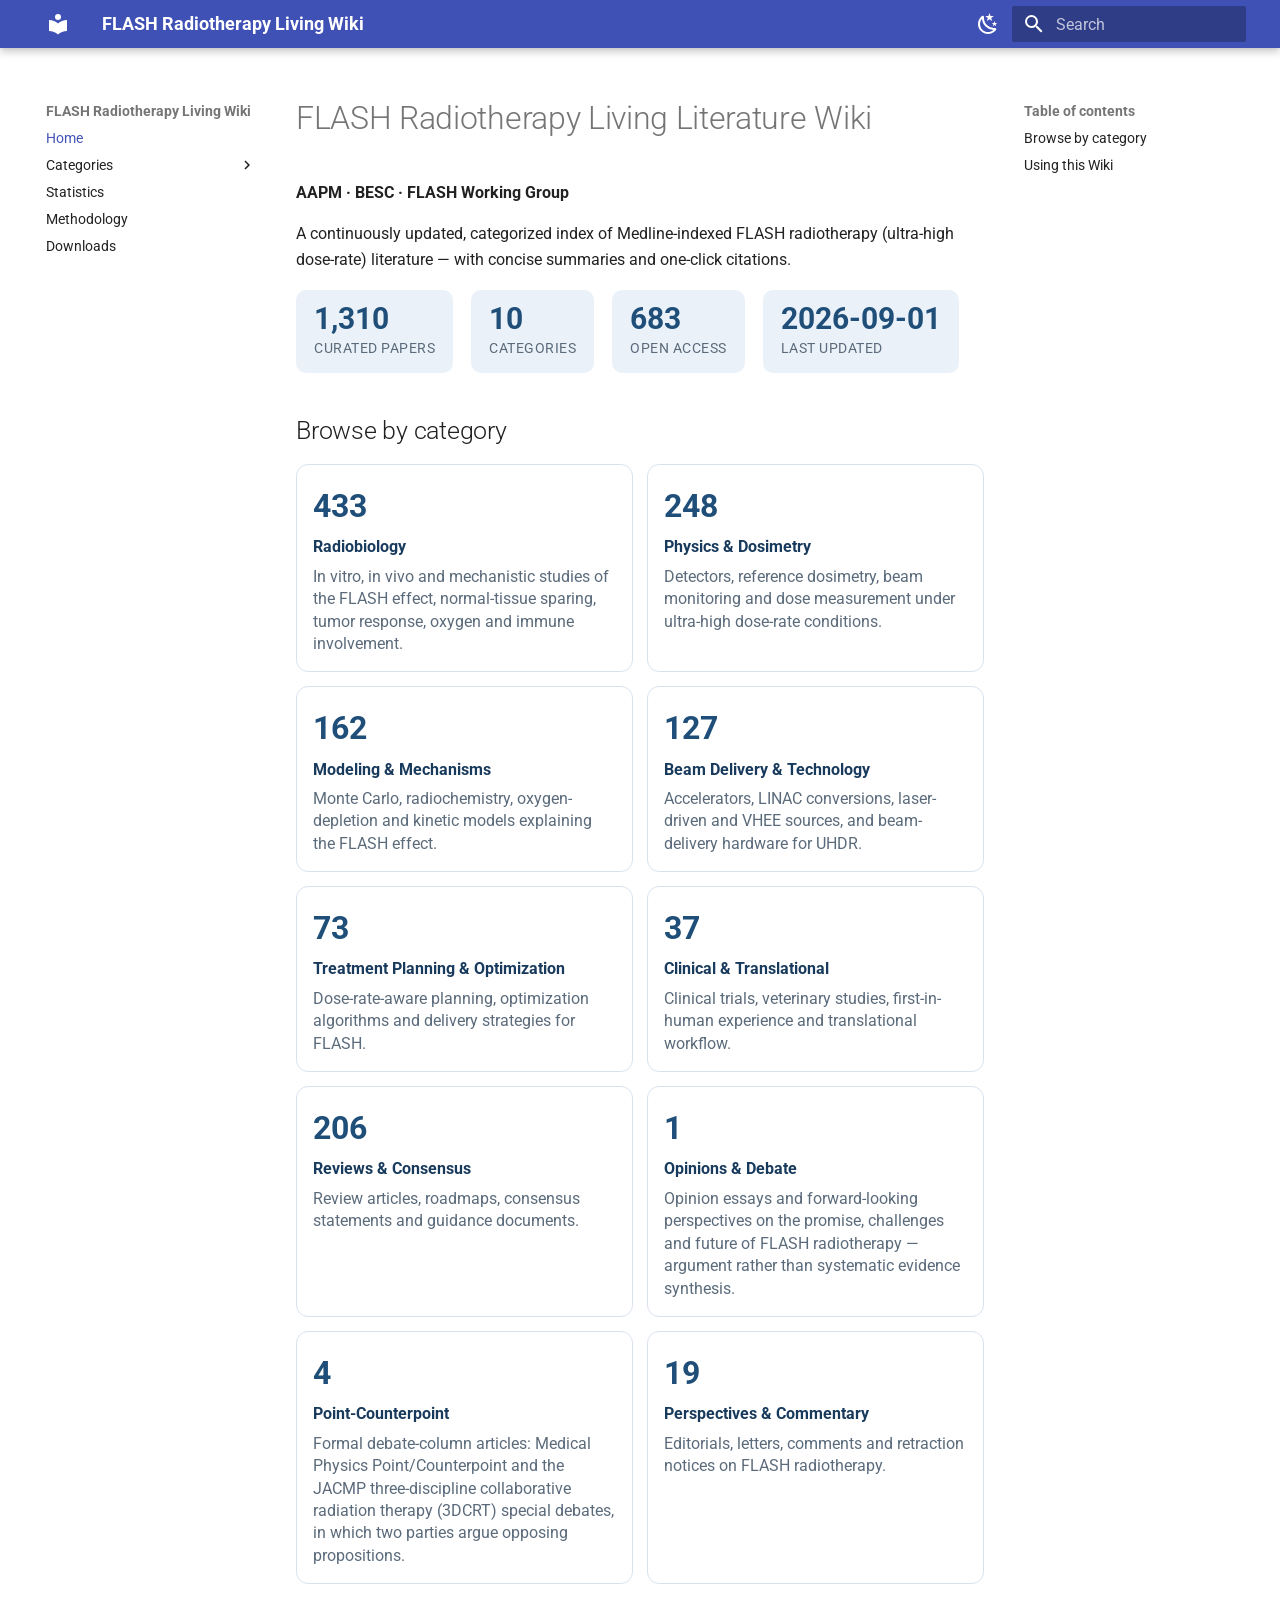
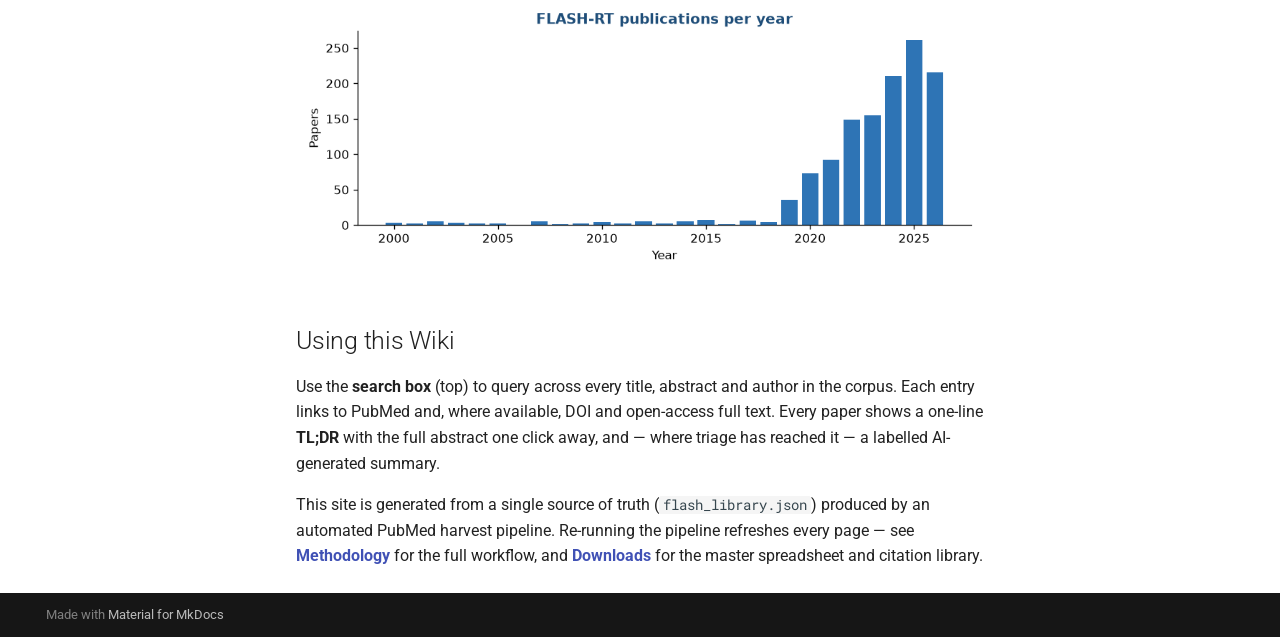
==== commit 3c5fe031: "Deployed 5474caa with MkDocs version: 1.6.1" ====
--- a/index.html
+++ b/index.html
@@ -810,22 +810,22 @@
 <p>A continuously updated, categorized index of Medline-indexed FLASH radiotherapy
 (ultra-high dose-rate) literature — with concise summaries and one-click citations.</p>
 <div class="stat-row">
-<div class="stat"><b>1,301</b><span>curated papers</span></div>
+<div class="stat"><b>1,310</b><span>curated papers</span></div>
 <div class="stat"><b>10</b><span>categories</span></div>
-<div class="stat"><b>677</b><span>open access</span></div>
-<div class="stat"><b>2026-08-15</b><span>last updated</span></div>
+<div class="stat"><b>683</b><span>open access</span></div>
+<div class="stat"><b>2026-09-01</b><span>last updated</span></div>
 </div>
 
 <h2 id="browse-by-category">Browse by category</h2>
 <div class="cat-grid">
-<a class="cat-card" href="radiobiology.html"><span class="n">437</span><span class="c">Radiobiology</span><span class="d">In vitro, in vivo and mechanistic studies of the FLASH effect, normal-tissue sparing, tumor response, oxygen and immune involvement.</span></a><a class="cat-card" href="physics-dosimetry.html"><span class="n">259</span><span class="c">Physics & Dosimetry</span><span class="d">Detectors, reference dosimetry, beam monitoring and dose measurement under ultra-high dose-rate conditions.</span></a><a class="cat-card" href="modeling-mechanisms.html"><span class="n">168</span><span class="c">Modeling & Mechanisms</span><span class="d">Monte Carlo, radiochemistry, oxygen-depletion and kinetic models explaining the FLASH effect.</span></a><a class="cat-card" href="beam-delivery-technology.html"><span class="n">120</span><span class="c">Beam Delivery & Technology</span><span class="d">Accelerators, LINAC conversions, laser-driven and VHEE sources, and beam-delivery hardware for UHDR.</span></a><a class="cat-card" href="treatment-planning-optimization.html"><span class="n">54</span><span class="c">Treatment Planning & Optimization</span><span class="d">Dose-rate-aware planning, optimization algorithms and delivery strategies for FLASH.</span></a><a class="cat-card" href="clinical-translational.html"><span class="n">36</span><span class="c">Clinical & Translational</span><span class="d">Clinical trials, veterinary studies, first-in-human experience and translational workflow.</span></a><a class="cat-card" href="reviews-consensus.html"><span class="n">203</span><span class="c">Reviews & Consensus</span><span class="d">Review articles, roadmaps, consensus statements and guidance documents.</span></a><a class="cat-card" href="opinions-debate.html"><span class="n">1</span><span class="c">Opinions & Debate</span><span class="d">Opinion essays and forward-looking perspectives on the promise, challenges and future of FLASH radiotherapy — argument rather than systematic evidence synthesis.</span></a><a class="cat-card" href="point-counterpoint.html"><span class="n">4</span><span class="c">Point-Counterpoint</span><span class="d">Formal debate-column articles: Medical Physics Point/Counterpoint and the JACMP three-discipline collaborative radiation therapy (3DCRT) special debates, in which two parties argue opposing propositions.</span></a><a class="cat-card" href="perspectives-commentary.html"><span class="n">19</span><span class="c">Perspectives & Commentary</span><span class="d">Editorials, letters, comments and retraction notices on FLASH radiotherapy.</span></a>
+<a class="cat-card" href="radiobiology.html"><span class="n">433</span><span class="c">Radiobiology</span><span class="d">In vitro, in vivo and mechanistic studies of the FLASH effect, normal-tissue sparing, tumor response, oxygen and immune involvement.</span></a><a class="cat-card" href="physics-dosimetry.html"><span class="n">248</span><span class="c">Physics & Dosimetry</span><span class="d">Detectors, reference dosimetry, beam monitoring and dose measurement under ultra-high dose-rate conditions.</span></a><a class="cat-card" href="modeling-mechanisms.html"><span class="n">162</span><span class="c">Modeling & Mechanisms</span><span class="d">Monte Carlo, radiochemistry, oxygen-depletion and kinetic models explaining the FLASH effect.</span></a><a class="cat-card" href="beam-delivery-technology.html"><span class="n">127</span><span class="c">Beam Delivery & Technology</span><span class="d">Accelerators, LINAC conversions, laser-driven and VHEE sources, and beam-delivery hardware for UHDR.</span></a><a class="cat-card" href="treatment-planning-optimization.html"><span class="n">73</span><span class="c">Treatment Planning & Optimization</span><span class="d">Dose-rate-aware planning, optimization algorithms and delivery strategies for FLASH.</span></a><a class="cat-card" href="clinical-translational.html"><span class="n">37</span><span class="c">Clinical & Translational</span><span class="d">Clinical trials, veterinary studies, first-in-human experience and translational workflow.</span></a><a class="cat-card" href="reviews-consensus.html"><span class="n">206</span><span class="c">Reviews & Consensus</span><span class="d">Review articles, roadmaps, consensus statements and guidance documents.</span></a><a class="cat-card" href="opinions-debate.html"><span class="n">1</span><span class="c">Opinions & Debate</span><span class="d">Opinion essays and forward-looking perspectives on the promise, challenges and future of FLASH radiotherapy — argument rather than systematic evidence synthesis.</span></a><a class="cat-card" href="point-counterpoint.html"><span class="n">4</span><span class="c">Point-Counterpoint</span><span class="d">Formal debate-column articles: Medical Physics Point/Counterpoint and the JACMP three-discipline collaborative radiation therapy (3DCRT) special debates, in which two parties argue opposing propositions.</span></a><a class="cat-card" href="perspectives-commentary.html"><span class="n">19</span><span class="c">Perspectives & Commentary</span><span class="d">Editorials, letters, comments and retraction notices on FLASH radiotherapy.</span></a>
 </div>
 
 <p><img alt="Publications per year" src="assets/per_year.png" /></p>
 <h2 id="using-this-wiki">Using this Wiki</h2>
 <p>Use the <strong>search box</strong> (top) to query across every title, abstract and author in the
 corpus. Each entry links to PubMed and, where available, DOI and open-access full text.
-Every paper shows a one-line <strong>TL;DR</strong> with the full abstract one click away.</p>
+Every paper shows a one-line <strong>TL;DR</strong> with the full abstract one click away, and — where triage has reached it — a labelled AI-generated summary.</p>
 <p>This site is generated from a single source of truth (<code>flash_library.json</code>) produced by
 an automated PubMed harvest pipeline. Re-running the pipeline refreshes every page — see
 <strong><a href="methodology.html">Methodology</a></strong> for the full workflow, and <strong><a href="downloads.html">Downloads</a></strong>
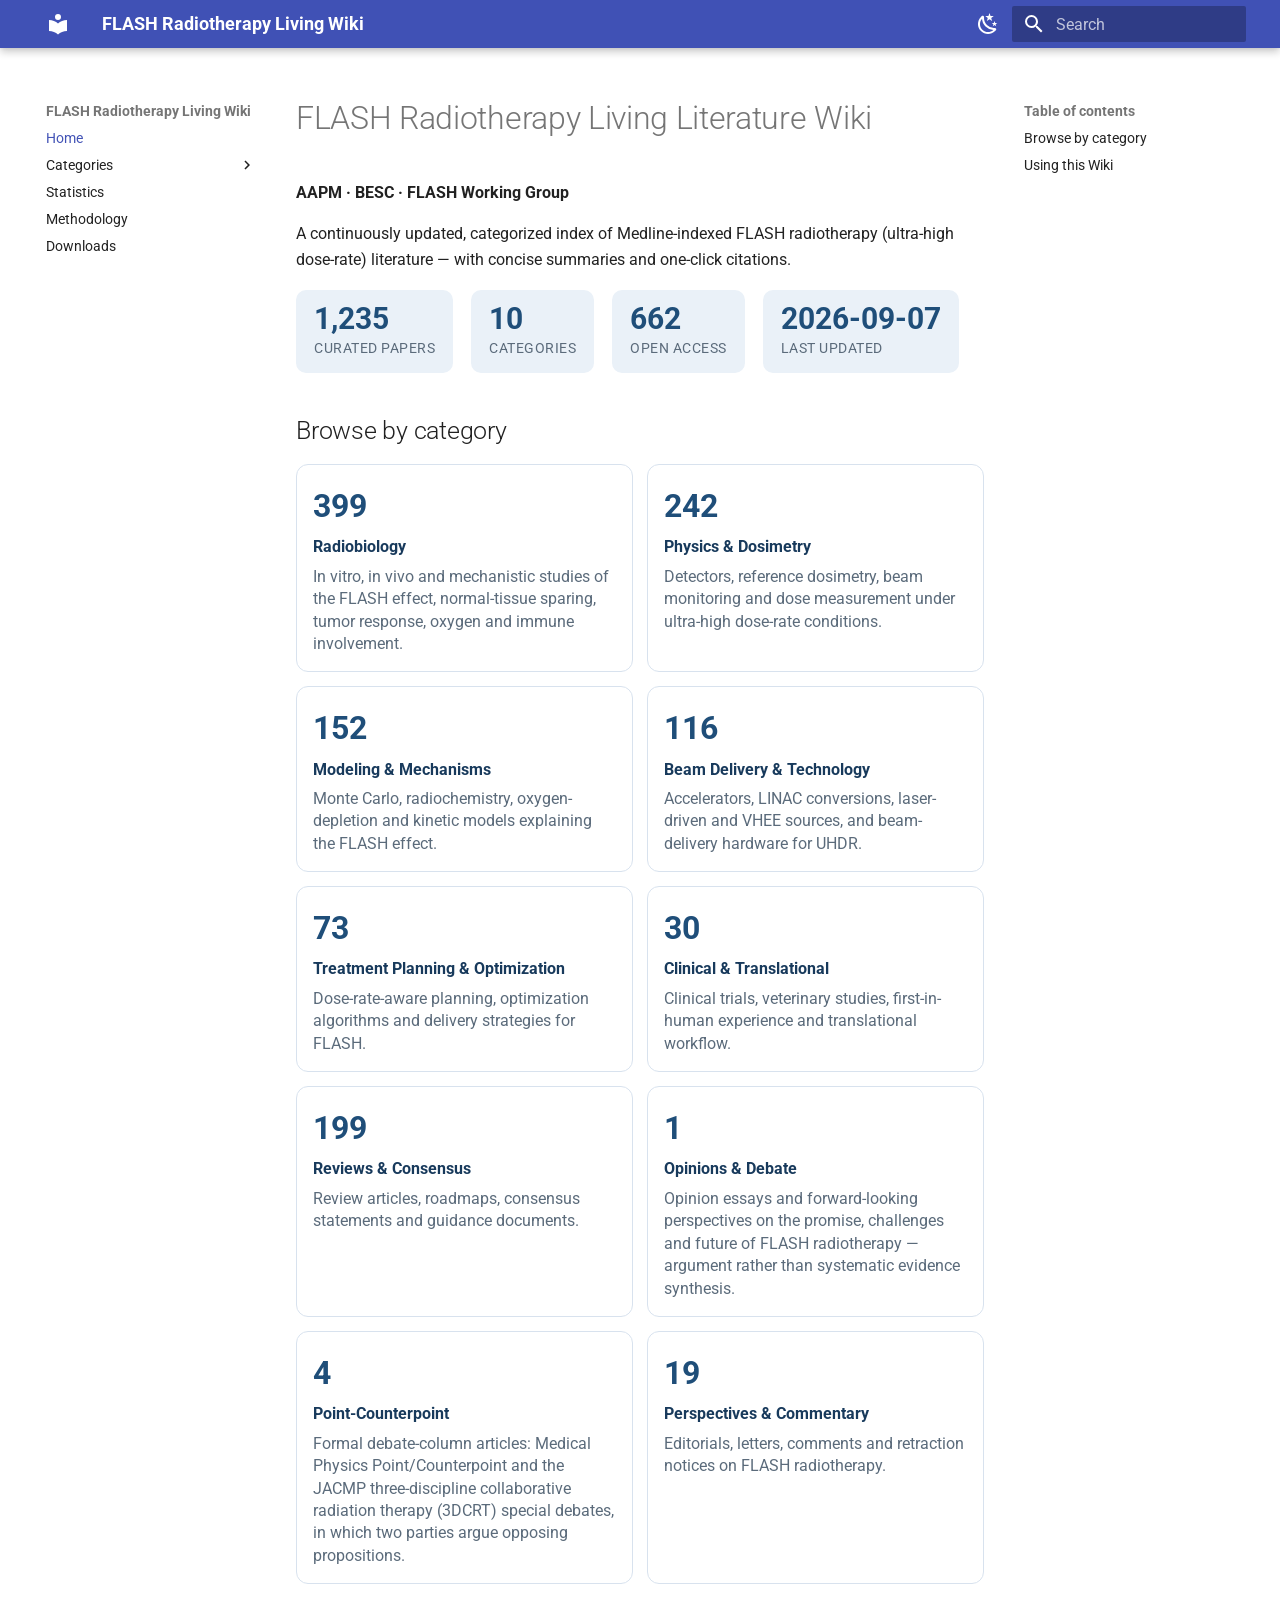
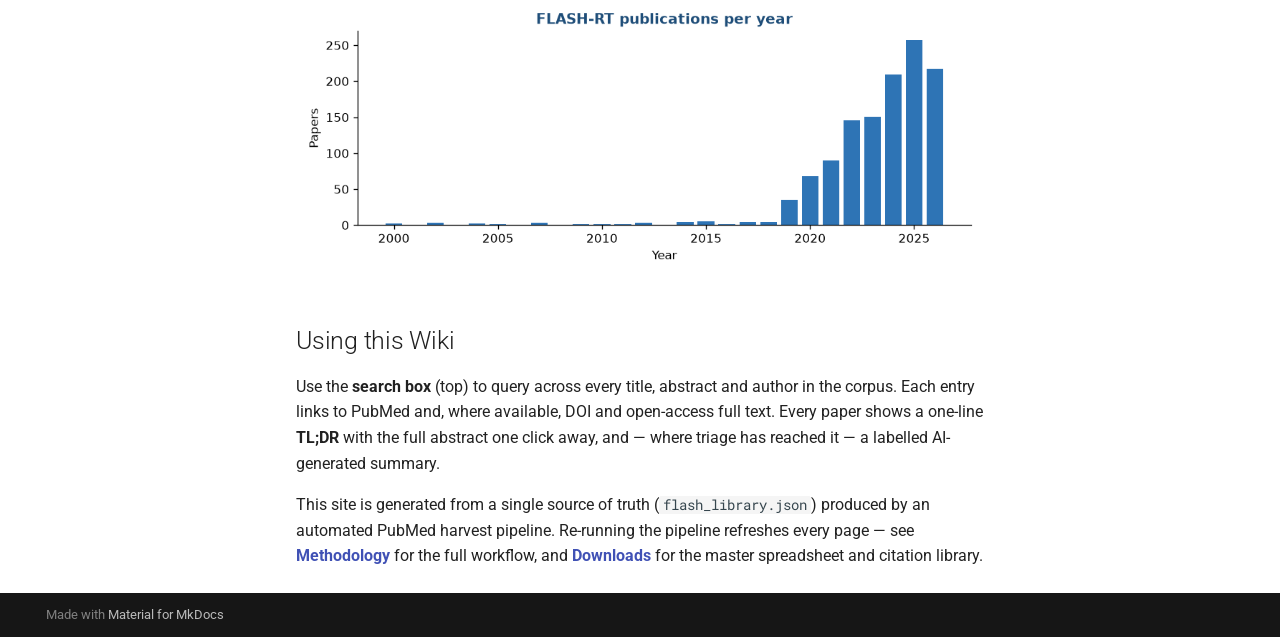
==== commit f3830f3e: "Deployed b489f0c with MkDocs version: 1.6.1" ====
--- a/index.html
+++ b/index.html
@@ -810,15 +810,15 @@
 <p>A continuously updated, categorized index of Medline-indexed FLASH radiotherapy
 (ultra-high dose-rate) literature — with concise summaries and one-click citations.</p>
 <div class="stat-row">
-<div class="stat"><b>1,310</b><span>curated papers</span></div>
+<div class="stat"><b>1,235</b><span>curated papers</span></div>
 <div class="stat"><b>10</b><span>categories</span></div>
-<div class="stat"><b>683</b><span>open access</span></div>
-<div class="stat"><b>2026-09-01</b><span>last updated</span></div>
+<div class="stat"><b>662</b><span>open access</span></div>
+<div class="stat"><b>2026-09-07</b><span>last updated</span></div>
 </div>
 
 <h2 id="browse-by-category">Browse by category</h2>
 <div class="cat-grid">
-<a class="cat-card" href="radiobiology.html"><span class="n">433</span><span class="c">Radiobiology</span><span class="d">In vitro, in vivo and mechanistic studies of the FLASH effect, normal-tissue sparing, tumor response, oxygen and immune involvement.</span></a><a class="cat-card" href="physics-dosimetry.html"><span class="n">248</span><span class="c">Physics & Dosimetry</span><span class="d">Detectors, reference dosimetry, beam monitoring and dose measurement under ultra-high dose-rate conditions.</span></a><a class="cat-card" href="modeling-mechanisms.html"><span class="n">162</span><span class="c">Modeling & Mechanisms</span><span class="d">Monte Carlo, radiochemistry, oxygen-depletion and kinetic models explaining the FLASH effect.</span></a><a class="cat-card" href="beam-delivery-technology.html"><span class="n">127</span><span class="c">Beam Delivery & Technology</span><span class="d">Accelerators, LINAC conversions, laser-driven and VHEE sources, and beam-delivery hardware for UHDR.</span></a><a class="cat-card" href="treatment-planning-optimization.html"><span class="n">73</span><span class="c">Treatment Planning & Optimization</span><span class="d">Dose-rate-aware planning, optimization algorithms and delivery strategies for FLASH.</span></a><a class="cat-card" href="clinical-translational.html"><span class="n">37</span><span class="c">Clinical & Translational</span><span class="d">Clinical trials, veterinary studies, first-in-human experience and translational workflow.</span></a><a class="cat-card" href="reviews-consensus.html"><span class="n">206</span><span class="c">Reviews & Consensus</span><span class="d">Review articles, roadmaps, consensus statements and guidance documents.</span></a><a class="cat-card" href="opinions-debate.html"><span class="n">1</span><span class="c">Opinions & Debate</span><span class="d">Opinion essays and forward-looking perspectives on the promise, challenges and future of FLASH radiotherapy — argument rather than systematic evidence synthesis.</span></a><a class="cat-card" href="point-counterpoint.html"><span class="n">4</span><span class="c">Point-Counterpoint</span><span class="d">Formal debate-column articles: Medical Physics Point/Counterpoint and the JACMP three-discipline collaborative radiation therapy (3DCRT) special debates, in which two parties argue opposing propositions.</span></a><a class="cat-card" href="perspectives-commentary.html"><span class="n">19</span><span class="c">Perspectives & Commentary</span><span class="d">Editorials, letters, comments and retraction notices on FLASH radiotherapy.</span></a>
+<a class="cat-card" href="radiobiology.html"><span class="n">399</span><span class="c">Radiobiology</span><span class="d">In vitro, in vivo and mechanistic studies of the FLASH effect, normal-tissue sparing, tumor response, oxygen and immune involvement.</span></a><a class="cat-card" href="physics-dosimetry.html"><span class="n">242</span><span class="c">Physics & Dosimetry</span><span class="d">Detectors, reference dosimetry, beam monitoring and dose measurement under ultra-high dose-rate conditions.</span></a><a class="cat-card" href="modeling-mechanisms.html"><span class="n">152</span><span class="c">Modeling & Mechanisms</span><span class="d">Monte Carlo, radiochemistry, oxygen-depletion and kinetic models explaining the FLASH effect.</span></a><a class="cat-card" href="beam-delivery-technology.html"><span class="n">116</span><span class="c">Beam Delivery & Technology</span><span class="d">Accelerators, LINAC conversions, laser-driven and VHEE sources, and beam-delivery hardware for UHDR.</span></a><a class="cat-card" href="treatment-planning-optimization.html"><span class="n">73</span><span class="c">Treatment Planning & Optimization</span><span class="d">Dose-rate-aware planning, optimization algorithms and delivery strategies for FLASH.</span></a><a class="cat-card" href="clinical-translational.html"><span class="n">30</span><span class="c">Clinical & Translational</span><span class="d">Clinical trials, veterinary studies, first-in-human experience and translational workflow.</span></a><a class="cat-card" href="reviews-consensus.html"><span class="n">199</span><span class="c">Reviews & Consensus</span><span class="d">Review articles, roadmaps, consensus statements and guidance documents.</span></a><a class="cat-card" href="opinions-debate.html"><span class="n">1</span><span class="c">Opinions & Debate</span><span class="d">Opinion essays and forward-looking perspectives on the promise, challenges and future of FLASH radiotherapy — argument rather than systematic evidence synthesis.</span></a><a class="cat-card" href="point-counterpoint.html"><span class="n">4</span><span class="c">Point-Counterpoint</span><span class="d">Formal debate-column articles: Medical Physics Point/Counterpoint and the JACMP three-discipline collaborative radiation therapy (3DCRT) special debates, in which two parties argue opposing propositions.</span></a><a class="cat-card" href="perspectives-commentary.html"><span class="n">19</span><span class="c">Perspectives & Commentary</span><span class="d">Editorials, letters, comments and retraction notices on FLASH radiotherapy.</span></a>
 </div>
 
 <p><img alt="Publications per year" src="assets/per_year.png" /></p>
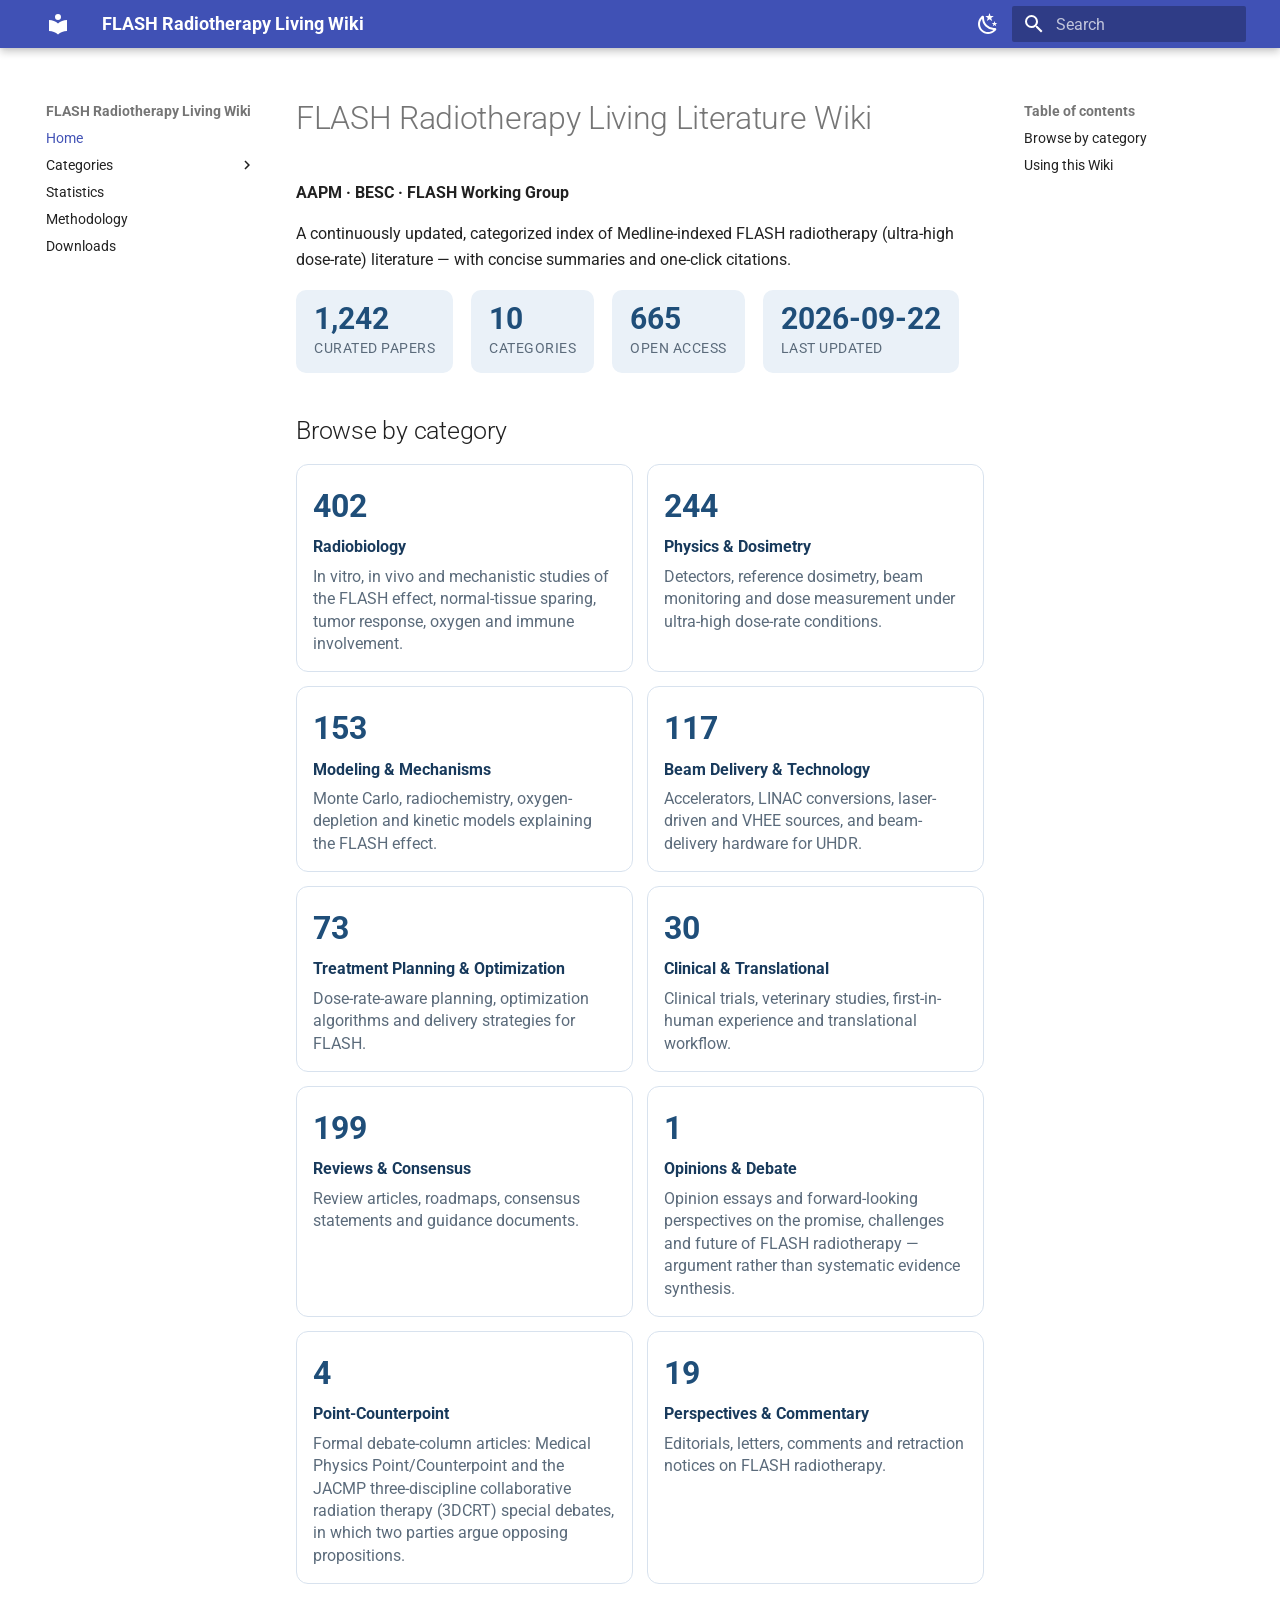
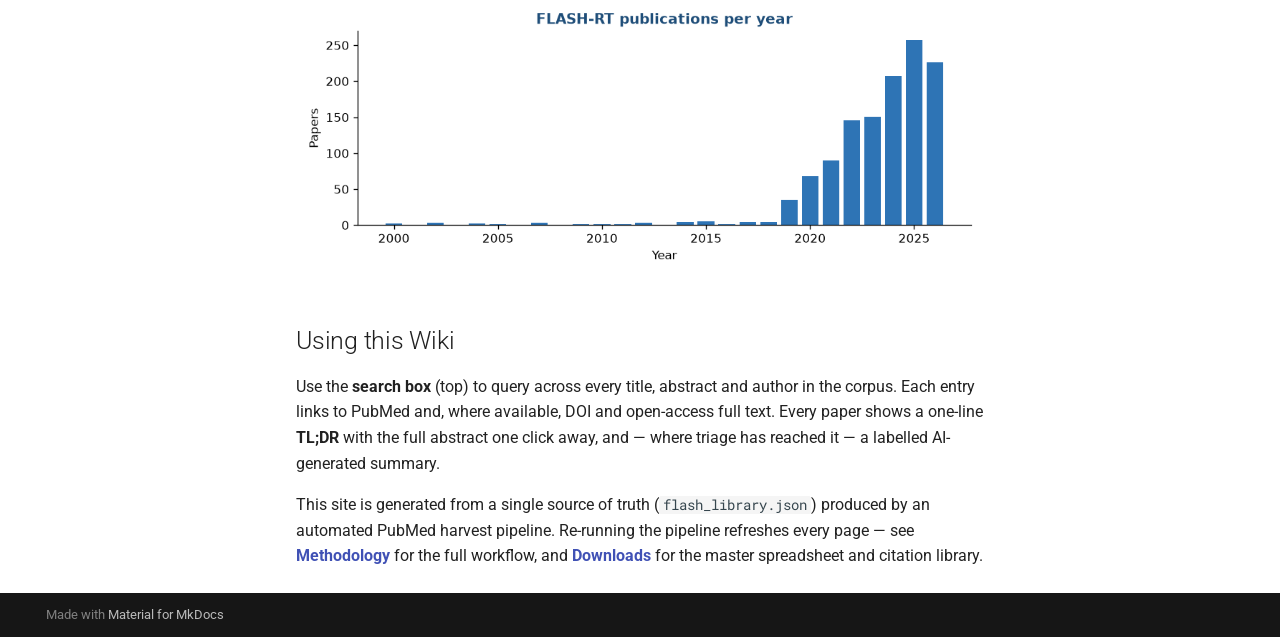
==== commit 2643f66e: "Deployed 7c11452 with MkDocs version: 1.6.1" ====
--- a/index.html
+++ b/index.html
@@ -810,15 +810,15 @@
 <p>A continuously updated, categorized index of Medline-indexed FLASH radiotherapy
 (ultra-high dose-rate) literature — with concise summaries and one-click citations.</p>
 <div class="stat-row">
-<div class="stat"><b>1,235</b><span>curated papers</span></div>
+<div class="stat"><b>1,242</b><span>curated papers</span></div>
 <div class="stat"><b>10</b><span>categories</span></div>
-<div class="stat"><b>662</b><span>open access</span></div>
-<div class="stat"><b>2026-09-07</b><span>last updated</span></div>
+<div class="stat"><b>665</b><span>open access</span></div>
+<div class="stat"><b>2026-09-22</b><span>last updated</span></div>
 </div>
 
 <h2 id="browse-by-category">Browse by category</h2>
 <div class="cat-grid">
-<a class="cat-card" href="radiobiology.html"><span class="n">399</span><span class="c">Radiobiology</span><span class="d">In vitro, in vivo and mechanistic studies of the FLASH effect, normal-tissue sparing, tumor response, oxygen and immune involvement.</span></a><a class="cat-card" href="physics-dosimetry.html"><span class="n">242</span><span class="c">Physics & Dosimetry</span><span class="d">Detectors, reference dosimetry, beam monitoring and dose measurement under ultra-high dose-rate conditions.</span></a><a class="cat-card" href="modeling-mechanisms.html"><span class="n">152</span><span class="c">Modeling & Mechanisms</span><span class="d">Monte Carlo, radiochemistry, oxygen-depletion and kinetic models explaining the FLASH effect.</span></a><a class="cat-card" href="beam-delivery-technology.html"><span class="n">116</span><span class="c">Beam Delivery & Technology</span><span class="d">Accelerators, LINAC conversions, laser-driven and VHEE sources, and beam-delivery hardware for UHDR.</span></a><a class="cat-card" href="treatment-planning-optimization.html"><span class="n">73</span><span class="c">Treatment Planning & Optimization</span><span class="d">Dose-rate-aware planning, optimization algorithms and delivery strategies for FLASH.</span></a><a class="cat-card" href="clinical-translational.html"><span class="n">30</span><span class="c">Clinical & Translational</span><span class="d">Clinical trials, veterinary studies, first-in-human experience and translational workflow.</span></a><a class="cat-card" href="reviews-consensus.html"><span class="n">199</span><span class="c">Reviews & Consensus</span><span class="d">Review articles, roadmaps, consensus statements and guidance documents.</span></a><a class="cat-card" href="opinions-debate.html"><span class="n">1</span><span class="c">Opinions & Debate</span><span class="d">Opinion essays and forward-looking perspectives on the promise, challenges and future of FLASH radiotherapy — argument rather than systematic evidence synthesis.</span></a><a class="cat-card" href="point-counterpoint.html"><span class="n">4</span><span class="c">Point-Counterpoint</span><span class="d">Formal debate-column articles: Medical Physics Point/Counterpoint and the JACMP three-discipline collaborative radiation therapy (3DCRT) special debates, in which two parties argue opposing propositions.</span></a><a class="cat-card" href="perspectives-commentary.html"><span class="n">19</span><span class="c">Perspectives & Commentary</span><span class="d">Editorials, letters, comments and retraction notices on FLASH radiotherapy.</span></a>
+<a class="cat-card" href="radiobiology.html"><span class="n">402</span><span class="c">Radiobiology</span><span class="d">In vitro, in vivo and mechanistic studies of the FLASH effect, normal-tissue sparing, tumor response, oxygen and immune involvement.</span></a><a class="cat-card" href="physics-dosimetry.html"><span class="n">244</span><span class="c">Physics & Dosimetry</span><span class="d">Detectors, reference dosimetry, beam monitoring and dose measurement under ultra-high dose-rate conditions.</span></a><a class="cat-card" href="modeling-mechanisms.html"><span class="n">153</span><span class="c">Modeling & Mechanisms</span><span class="d">Monte Carlo, radiochemistry, oxygen-depletion and kinetic models explaining the FLASH effect.</span></a><a class="cat-card" href="beam-delivery-technology.html"><span class="n">117</span><span class="c">Beam Delivery & Technology</span><span class="d">Accelerators, LINAC conversions, laser-driven and VHEE sources, and beam-delivery hardware for UHDR.</span></a><a class="cat-card" href="treatment-planning-optimization.html"><span class="n">73</span><span class="c">Treatment Planning & Optimization</span><span class="d">Dose-rate-aware planning, optimization algorithms and delivery strategies for FLASH.</span></a><a class="cat-card" href="clinical-translational.html"><span class="n">30</span><span class="c">Clinical & Translational</span><span class="d">Clinical trials, veterinary studies, first-in-human experience and translational workflow.</span></a><a class="cat-card" href="reviews-consensus.html"><span class="n">199</span><span class="c">Reviews & Consensus</span><span class="d">Review articles, roadmaps, consensus statements and guidance documents.</span></a><a class="cat-card" href="opinions-debate.html"><span class="n">1</span><span class="c">Opinions & Debate</span><span class="d">Opinion essays and forward-looking perspectives on the promise, challenges and future of FLASH radiotherapy — argument rather than systematic evidence synthesis.</span></a><a class="cat-card" href="point-counterpoint.html"><span class="n">4</span><span class="c">Point-Counterpoint</span><span class="d">Formal debate-column articles: Medical Physics Point/Counterpoint and the JACMP three-discipline collaborative radiation therapy (3DCRT) special debates, in which two parties argue opposing propositions.</span></a><a class="cat-card" href="perspectives-commentary.html"><span class="n">19</span><span class="c">Perspectives & Commentary</span><span class="d">Editorials, letters, comments and retraction notices on FLASH radiotherapy.</span></a>
 </div>
 
 <p><img alt="Publications per year" src="assets/per_year.png" /></p>
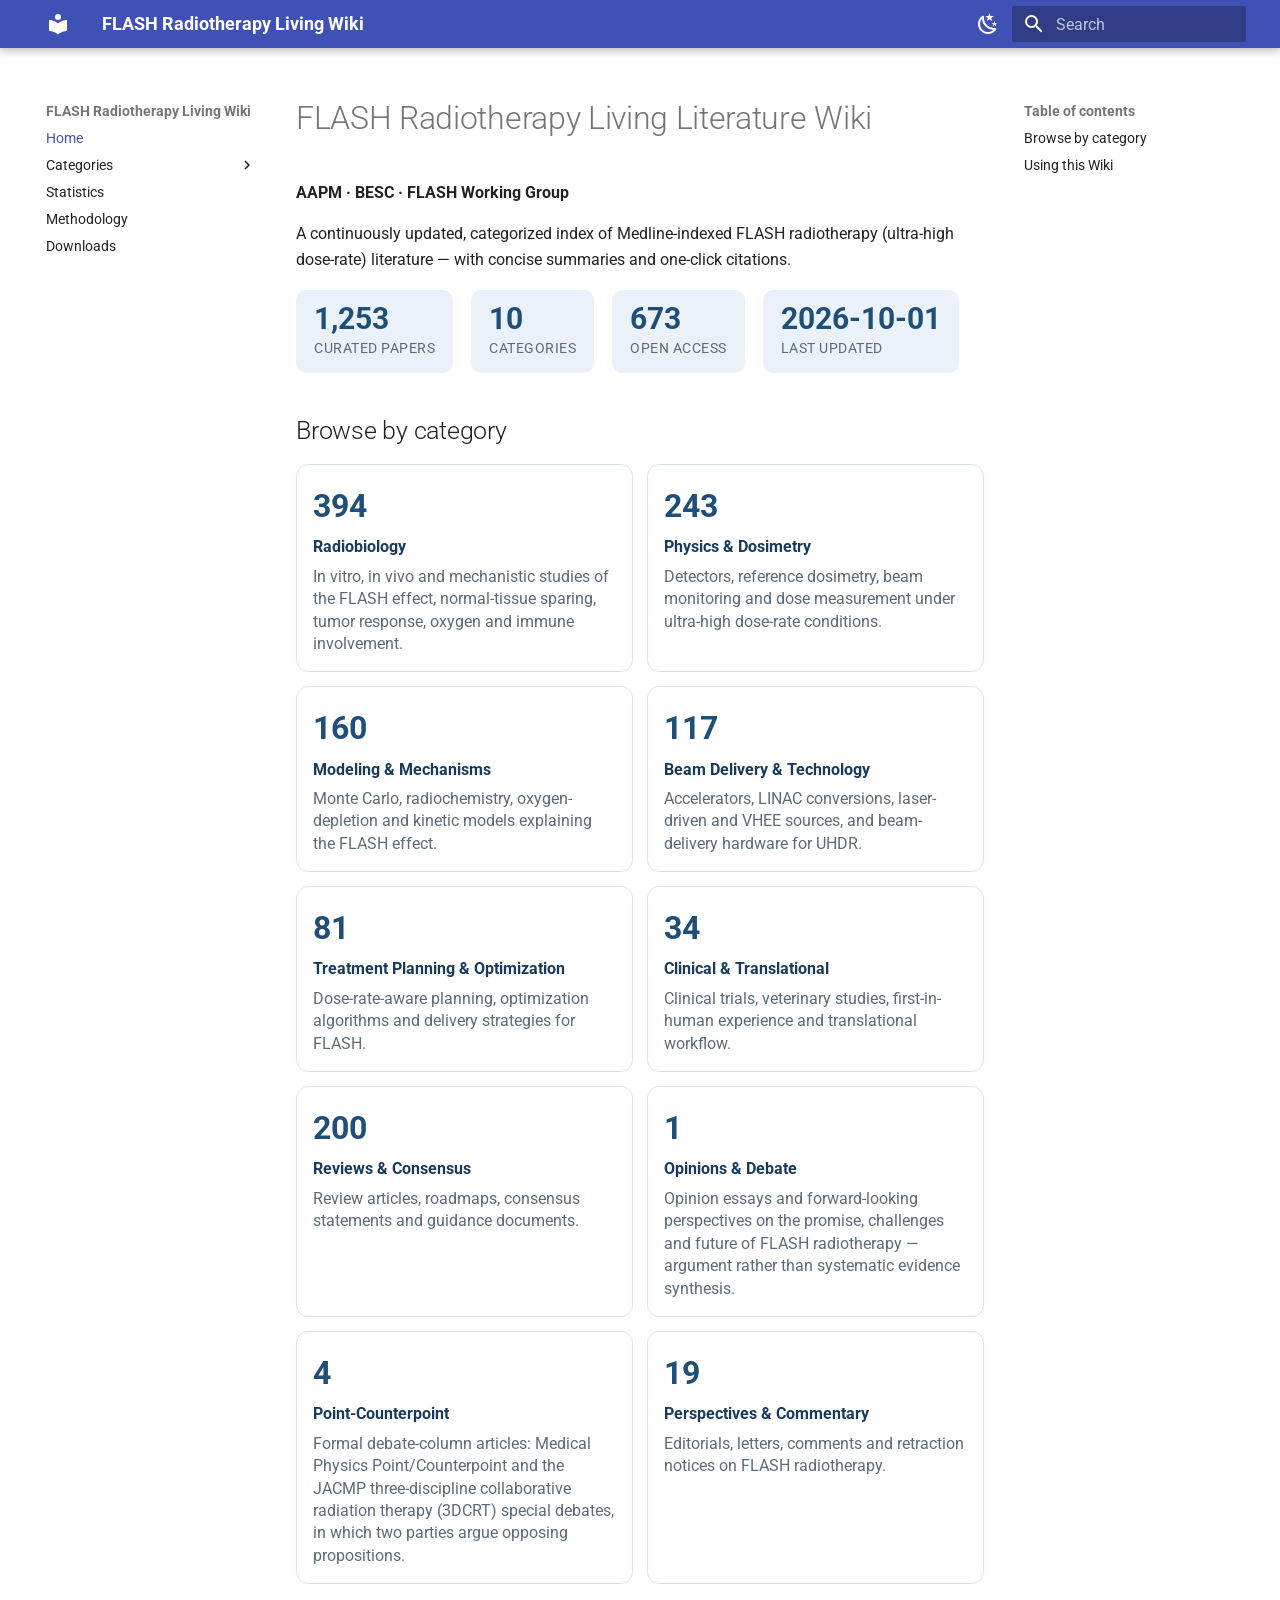
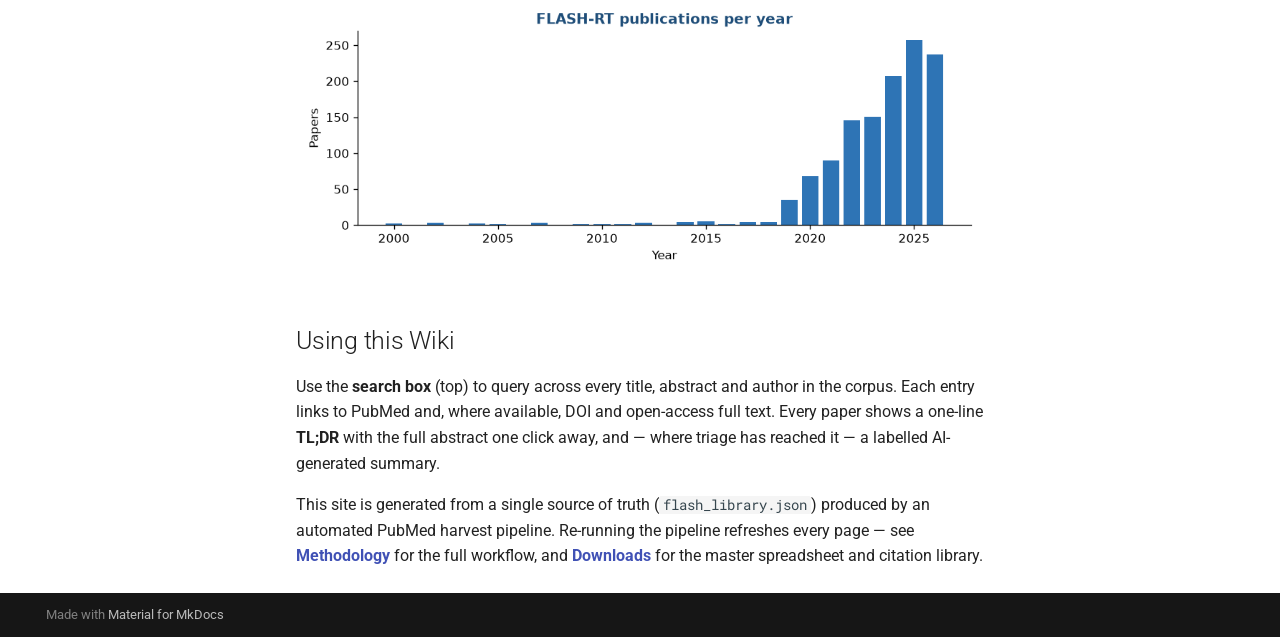
==== commit 509eb876: "Deployed 91a8dc6 with MkDocs version: 1.6.1" ====
--- a/index.html
+++ b/index.html
@@ -810,15 +810,15 @@
 <p>A continuously updated, categorized index of Medline-indexed FLASH radiotherapy
 (ultra-high dose-rate) literature — with concise summaries and one-click citations.</p>
 <div class="stat-row">
-<div class="stat"><b>1,242</b><span>curated papers</span></div>
+<div class="stat"><b>1,253</b><span>curated papers</span></div>
 <div class="stat"><b>10</b><span>categories</span></div>
-<div class="stat"><b>665</b><span>open access</span></div>
-<div class="stat"><b>2026-09-22</b><span>last updated</span></div>
+<div class="stat"><b>673</b><span>open access</span></div>
+<div class="stat"><b>2026-10-01</b><span>last updated</span></div>
 </div>
 
 <h2 id="browse-by-category">Browse by category</h2>
 <div class="cat-grid">
-<a class="cat-card" href="radiobiology.html"><span class="n">402</span><span class="c">Radiobiology</span><span class="d">In vitro, in vivo and mechanistic studies of the FLASH effect, normal-tissue sparing, tumor response, oxygen and immune involvement.</span></a><a class="cat-card" href="physics-dosimetry.html"><span class="n">244</span><span class="c">Physics & Dosimetry</span><span class="d">Detectors, reference dosimetry, beam monitoring and dose measurement under ultra-high dose-rate conditions.</span></a><a class="cat-card" href="modeling-mechanisms.html"><span class="n">153</span><span class="c">Modeling & Mechanisms</span><span class="d">Monte Carlo, radiochemistry, oxygen-depletion and kinetic models explaining the FLASH effect.</span></a><a class="cat-card" href="beam-delivery-technology.html"><span class="n">117</span><span class="c">Beam Delivery & Technology</span><span class="d">Accelerators, LINAC conversions, laser-driven and VHEE sources, and beam-delivery hardware for UHDR.</span></a><a class="cat-card" href="treatment-planning-optimization.html"><span class="n">73</span><span class="c">Treatment Planning & Optimization</span><span class="d">Dose-rate-aware planning, optimization algorithms and delivery strategies for FLASH.</span></a><a class="cat-card" href="clinical-translational.html"><span class="n">30</span><span class="c">Clinical & Translational</span><span class="d">Clinical trials, veterinary studies, first-in-human experience and translational workflow.</span></a><a class="cat-card" href="reviews-consensus.html"><span class="n">199</span><span class="c">Reviews & Consensus</span><span class="d">Review articles, roadmaps, consensus statements and guidance documents.</span></a><a class="cat-card" href="opinions-debate.html"><span class="n">1</span><span class="c">Opinions & Debate</span><span class="d">Opinion essays and forward-looking perspectives on the promise, challenges and future of FLASH radiotherapy — argument rather than systematic evidence synthesis.</span></a><a class="cat-card" href="point-counterpoint.html"><span class="n">4</span><span class="c">Point-Counterpoint</span><span class="d">Formal debate-column articles: Medical Physics Point/Counterpoint and the JACMP three-discipline collaborative radiation therapy (3DCRT) special debates, in which two parties argue opposing propositions.</span></a><a class="cat-card" href="perspectives-commentary.html"><span class="n">19</span><span class="c">Perspectives & Commentary</span><span class="d">Editorials, letters, comments and retraction notices on FLASH radiotherapy.</span></a>
+<a class="cat-card" href="radiobiology.html"><span class="n">394</span><span class="c">Radiobiology</span><span class="d">In vitro, in vivo and mechanistic studies of the FLASH effect, normal-tissue sparing, tumor response, oxygen and immune involvement.</span></a><a class="cat-card" href="physics-dosimetry.html"><span class="n">243</span><span class="c">Physics & Dosimetry</span><span class="d">Detectors, reference dosimetry, beam monitoring and dose measurement under ultra-high dose-rate conditions.</span></a><a class="cat-card" href="modeling-mechanisms.html"><span class="n">160</span><span class="c">Modeling & Mechanisms</span><span class="d">Monte Carlo, radiochemistry, oxygen-depletion and kinetic models explaining the FLASH effect.</span></a><a class="cat-card" href="beam-delivery-technology.html"><span class="n">117</span><span class="c">Beam Delivery & Technology</span><span class="d">Accelerators, LINAC conversions, laser-driven and VHEE sources, and beam-delivery hardware for UHDR.</span></a><a class="cat-card" href="treatment-planning-optimization.html"><span class="n">81</span><span class="c">Treatment Planning & Optimization</span><span class="d">Dose-rate-aware planning, optimization algorithms and delivery strategies for FLASH.</span></a><a class="cat-card" href="clinical-translational.html"><span class="n">34</span><span class="c">Clinical & Translational</span><span class="d">Clinical trials, veterinary studies, first-in-human experience and translational workflow.</span></a><a class="cat-card" href="reviews-consensus.html"><span class="n">200</span><span class="c">Reviews & Consensus</span><span class="d">Review articles, roadmaps, consensus statements and guidance documents.</span></a><a class="cat-card" href="opinions-debate.html"><span class="n">1</span><span class="c">Opinions & Debate</span><span class="d">Opinion essays and forward-looking perspectives on the promise, challenges and future of FLASH radiotherapy — argument rather than systematic evidence synthesis.</span></a><a class="cat-card" href="point-counterpoint.html"><span class="n">4</span><span class="c">Point-Counterpoint</span><span class="d">Formal debate-column articles: Medical Physics Point/Counterpoint and the JACMP three-discipline collaborative radiation therapy (3DCRT) special debates, in which two parties argue opposing propositions.</span></a><a class="cat-card" href="perspectives-commentary.html"><span class="n">19</span><span class="c">Perspectives & Commentary</span><span class="d">Editorials, letters, comments and retraction notices on FLASH radiotherapy.</span></a>
 </div>
 
 <p><img alt="Publications per year" src="assets/per_year.png" /></p>
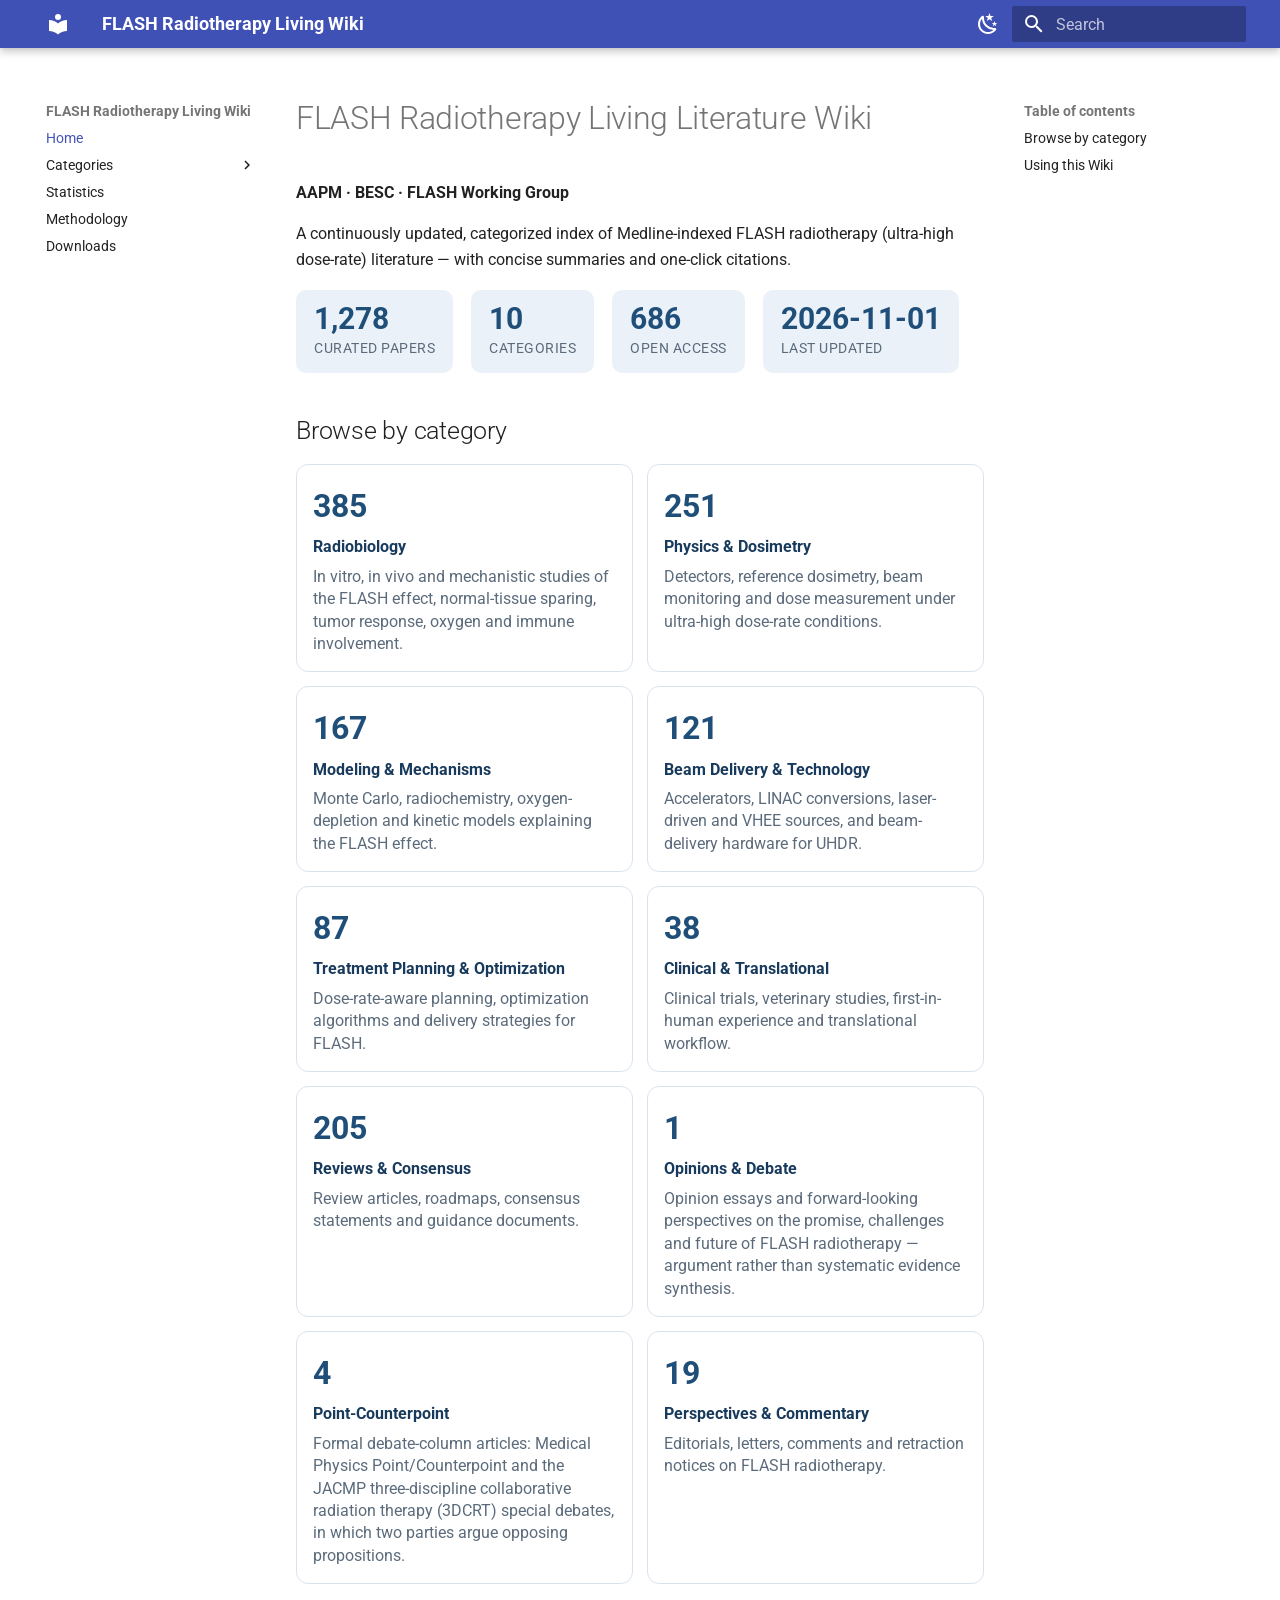
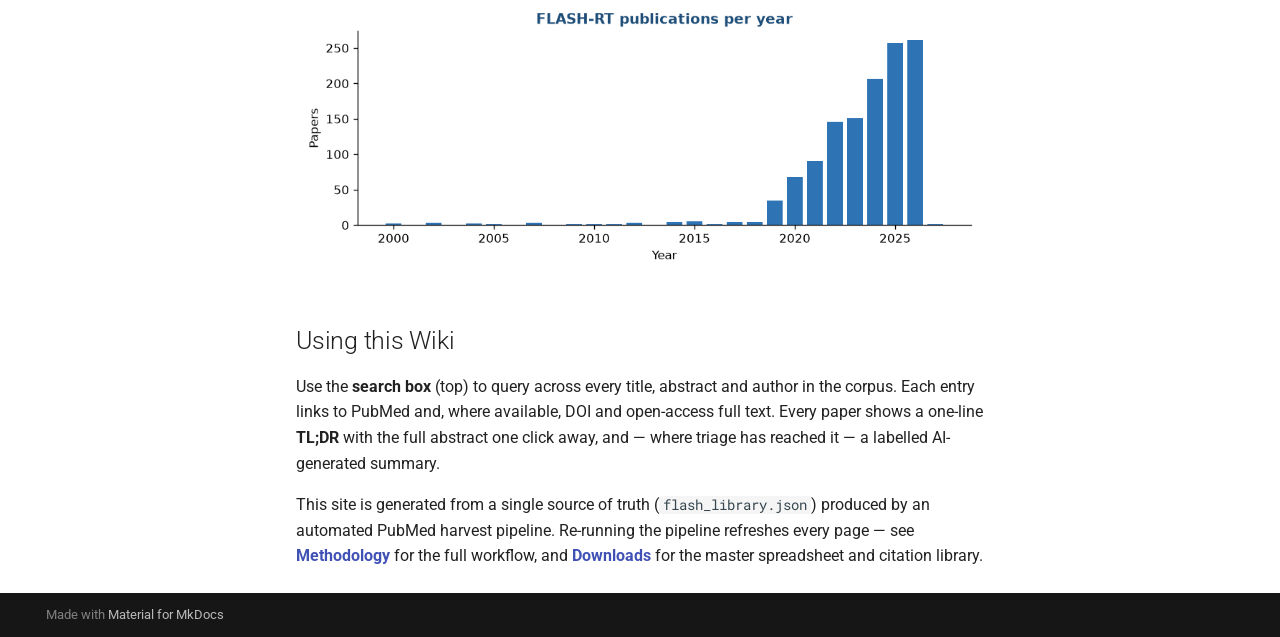
==== commit 5409b4f2: "Deployed c6ea414 with MkDocs version: 1.6.1" ====
--- a/index.html
+++ b/index.html
@@ -19,7 +19,7 @@
       
       
       <link rel="icon" href="assets/images/favicon.png">
-      <meta name="generator" content="mkdocs-1.6.1, mkdocs-material-9.7.7">
+      <meta name="generator" content="mkdocs-1.6.1, mkdocs-material-9.8.0">
     
     
       
@@ -27,10 +27,10 @@
       
     
     
-      <link rel="stylesheet" href="assets/stylesheets/main.ec1eaa64.min.css">
-      
-        
-        <link rel="stylesheet" href="assets/stylesheets/palette.ab4e12ef.min.css">
+      <link rel="stylesheet" href="assets/stylesheets/main.57a0d79d.min.css">
+      
+        
+        <link rel="stylesheet" href="assets/stylesheets/palette.fb2fffe2.min.css">
       
       
 
@@ -810,15 +810,15 @@
 <p>A continuously updated, categorized index of Medline-indexed FLASH radiotherapy
 (ultra-high dose-rate) literature — with concise summaries and one-click citations.</p>
 <div class="stat-row">
-<div class="stat"><b>1,253</b><span>curated papers</span></div>
+<div class="stat"><b>1,278</b><span>curated papers</span></div>
 <div class="stat"><b>10</b><span>categories</span></div>
-<div class="stat"><b>673</b><span>open access</span></div>
-<div class="stat"><b>2026-10-01</b><span>last updated</span></div>
+<div class="stat"><b>686</b><span>open access</span></div>
+<div class="stat"><b>2026-11-01</b><span>last updated</span></div>
 </div>
 
 <h2 id="browse-by-category">Browse by category</h2>
 <div class="cat-grid">
-<a class="cat-card" href="radiobiology.html"><span class="n">394</span><span class="c">Radiobiology</span><span class="d">In vitro, in vivo and mechanistic studies of the FLASH effect, normal-tissue sparing, tumor response, oxygen and immune involvement.</span></a><a class="cat-card" href="physics-dosimetry.html"><span class="n">243</span><span class="c">Physics & Dosimetry</span><span class="d">Detectors, reference dosimetry, beam monitoring and dose measurement under ultra-high dose-rate conditions.</span></a><a class="cat-card" href="modeling-mechanisms.html"><span class="n">160</span><span class="c">Modeling & Mechanisms</span><span class="d">Monte Carlo, radiochemistry, oxygen-depletion and kinetic models explaining the FLASH effect.</span></a><a class="cat-card" href="beam-delivery-technology.html"><span class="n">117</span><span class="c">Beam Delivery & Technology</span><span class="d">Accelerators, LINAC conversions, laser-driven and VHEE sources, and beam-delivery hardware for UHDR.</span></a><a class="cat-card" href="treatment-planning-optimization.html"><span class="n">81</span><span class="c">Treatment Planning & Optimization</span><span class="d">Dose-rate-aware planning, optimization algorithms and delivery strategies for FLASH.</span></a><a class="cat-card" href="clinical-translational.html"><span class="n">34</span><span class="c">Clinical & Translational</span><span class="d">Clinical trials, veterinary studies, first-in-human experience and translational workflow.</span></a><a class="cat-card" href="reviews-consensus.html"><span class="n">200</span><span class="c">Reviews & Consensus</span><span class="d">Review articles, roadmaps, consensus statements and guidance documents.</span></a><a class="cat-card" href="opinions-debate.html"><span class="n">1</span><span class="c">Opinions & Debate</span><span class="d">Opinion essays and forward-looking perspectives on the promise, challenges and future of FLASH radiotherapy — argument rather than systematic evidence synthesis.</span></a><a class="cat-card" href="point-counterpoint.html"><span class="n">4</span><span class="c">Point-Counterpoint</span><span class="d">Formal debate-column articles: Medical Physics Point/Counterpoint and the JACMP three-discipline collaborative radiation therapy (3DCRT) special debates, in which two parties argue opposing propositions.</span></a><a class="cat-card" href="perspectives-commentary.html"><span class="n">19</span><span class="c">Perspectives & Commentary</span><span class="d">Editorials, letters, comments and retraction notices on FLASH radiotherapy.</span></a>
+<a class="cat-card" href="radiobiology.html"><span class="n">385</span><span class="c">Radiobiology</span><span class="d">In vitro, in vivo and mechanistic studies of the FLASH effect, normal-tissue sparing, tumor response, oxygen and immune involvement.</span></a><a class="cat-card" href="physics-dosimetry.html"><span class="n">251</span><span class="c">Physics & Dosimetry</span><span class="d">Detectors, reference dosimetry, beam monitoring and dose measurement under ultra-high dose-rate conditions.</span></a><a class="cat-card" href="modeling-mechanisms.html"><span class="n">167</span><span class="c">Modeling & Mechanisms</span><span class="d">Monte Carlo, radiochemistry, oxygen-depletion and kinetic models explaining the FLASH effect.</span></a><a class="cat-card" href="beam-delivery-technology.html"><span class="n">121</span><span class="c">Beam Delivery & Technology</span><span class="d">Accelerators, LINAC conversions, laser-driven and VHEE sources, and beam-delivery hardware for UHDR.</span></a><a class="cat-card" href="treatment-planning-optimization.html"><span class="n">87</span><span class="c">Treatment Planning & Optimization</span><span class="d">Dose-rate-aware planning, optimization algorithms and delivery strategies for FLASH.</span></a><a class="cat-card" href="clinical-translational.html"><span class="n">38</span><span class="c">Clinical & Translational</span><span class="d">Clinical trials, veterinary studies, first-in-human experience and translational workflow.</span></a><a class="cat-card" href="reviews-consensus.html"><span class="n">205</span><span class="c">Reviews & Consensus</span><span class="d">Review articles, roadmaps, consensus statements and guidance documents.</span></a><a class="cat-card" href="opinions-debate.html"><span class="n">1</span><span class="c">Opinions & Debate</span><span class="d">Opinion essays and forward-looking perspectives on the promise, challenges and future of FLASH radiotherapy — argument rather than systematic evidence synthesis.</span></a><a class="cat-card" href="point-counterpoint.html"><span class="n">4</span><span class="c">Point-Counterpoint</span><span class="d">Formal debate-column articles: Medical Physics Point/Counterpoint and the JACMP three-discipline collaborative radiation therapy (3DCRT) special debates, in which two parties argue opposing propositions.</span></a><a class="cat-card" href="perspectives-commentary.html"><span class="n">19</span><span class="c">Perspectives & Commentary</span><span class="d">Editorials, letters, comments and retraction notices on FLASH radiotherapy.</span></a>
 </div>
 
 <p><img alt="Publications per year" src="assets/per_year.png" /></p>
@@ -885,10 +885,10 @@
     
       
       
-      <script id="__config" type="application/json">{"annotate": null, "base": ".", "features": ["search.suggest", "search.highlight", "navigation.top", "navigation.tracking", "toc.follow", "content.code.copy"], "search": "assets/javascripts/workers/search.2c215733.min.js", "tags": null, "translations": {"clipboard.copied": "Copied to clipboard", "clipboard.copy": "Copy to clipboard", "search.result.more.one": "1 more on this page", "search.result.more.other": "# more on this page", "search.result.none": "No matching documents", "search.result.one": "1 matching document", "search.result.other": "# matching documents", "search.result.placeholder": "Type to start searching", "search.result.term.missing": "Missing", "select.version": "Select version"}, "version": null}</script>
-    
-    
-      <script src="assets/javascripts/bundle.d7400e89.min.js"></script>
+      <script id="__config" type="application/json">{"annotate": null, "base": ".", "features": ["search.suggest", "search.highlight", "navigation.top", "navigation.tracking", "toc.follow", "content.code.copy"], "search": "assets/javascripts/workers/search.a7633da7.min.js", "tags": null, "translations": {"clipboard.copied": "Copied to clipboard", "clipboard.copy": "Copy to clipboard", "search.result.more.one": "1 more on this page", "search.result.more.other": "# more on this page", "search.result.none": "No matching documents", "search.result.one": "1 matching document", "search.result.other": "# matching documents", "search.result.placeholder": "Type to start searching", "search.result.term.missing": "Missing", "select.version": "Select version"}, "version": null}</script>
+    
+    
+      <script src="assets/javascripts/bundle.c21346df.min.js"></script>
       
     
   </body>
--- a/assets/stylesheets/main.57a0d79d.min.css
+++ b/assets/stylesheets/main.57a0d79d.min.css
@@ -0,0 +1,6 @@
+@charset "UTF-8";html{box-sizing:border-box;-webkit-text-size-adjust:none;-moz-text-size-adjust:none;text-size-adjust:none}*,:after,:before{box-sizing:inherit}@media(prefers-reduced-motion){*,:after,:before{transition:none!important}}body{margin:0;-webkit-font-smoothing:antialiased;-moz-osx-font-smoothing:grayscale;--md-text-font-family:var(--md-text-font, _),
+    -apple-system, BlinkMacSystemFont, Helvetica, Arial, sans-serif;--md-code-font-family:var(--md-code-font, _),
+    SFMono-Regular, Consolas, Menlo, monospace}.md-typeset code:not(.focus-visible),a,button,input,label{-webkit-tap-highlight-color:transparent}a{color:inherit;text-decoration:none}hr{box-sizing:initial;display:block;height:.05rem;padding:0;overflow:visible;border:0}small{font-size:80%}sub,sup{line-height:1em}img{border-style:none}table{border-spacing:0;border-collapse:initial}td,th{font-weight:400;vertical-align:top}button{padding:0;margin:0;font-family:inherit;font-size:inherit;background:#0000;border:0}input{border:0;outline:none}:root{--md-primary-fg-color:#4051b5;--md-primary-fg-color--light:#5d6cc0;--md-primary-fg-color--dark:#303fa1;--md-primary-bg-color:#fff;--md-primary-bg-color--light:#ffffffb3;--md-accent-fg-color:#526cfe;--md-accent-fg-color--transparent:#526cfe1a;--md-accent-bg-color:#fff;--md-accent-bg-color--light:#ffffffb3;--md-typeset-table-sort-icon:url("data:image/svg+xml;charset=utf-8,<svg xmlns='http://www.w3.org/2000/svg' viewBox='0 0 24 24'><path d='m18 21-4-4h3V7h-3l4-4 4 4h-3v10h3M2 19v-2h10v2M2 13v-2h7v2M2 7V5h4v2z'/></svg>");--md-typeset-table-sort-icon--asc:url("data:image/svg+xml;charset=utf-8,<svg xmlns='http://www.w3.org/2000/svg' viewBox='0 0 24 24'><path d='M19 17h3l-4 4-4-4h3V3h2M2 17h10v2H2M6 5v2H2V5m0 6h7v2H2z'/></svg>");--md-typeset-table-sort-icon--desc:url("data:image/svg+xml;charset=utf-8,<svg xmlns='http://www.w3.org/2000/svg' viewBox='0 0 24 24'><path d='M19 7h3l-4-4-4 4h3v14h2M2 17h10v2H2M6 5v2H2V5m0 6h7v2H2z'/></svg>")}[data-md-color-scheme=default]{color-scheme:light}[data-md-color-scheme=default] img[src$="#gh-dark-mode-only"],[data-md-color-scheme=default] img[src$="#only-dark"]{display:none}:root,[data-md-color-scheme=default]{--md-hue:225deg;--md-default-fg-color:#000000de;--md-default-fg-color--light:#0000008a;--md-default-fg-color--lighter:#00000052;--md-default-fg-color--lightest:#00000012;--md-default-bg-color:#fff;--md-default-bg-color--light:#ffffffb3;--md-default-bg-color--lighter:#ffffff4d;--md-default-bg-color--lightest:#ffffff1f;--md-code-fg-color:#36464e;--md-code-bg-color:#f5f5f5;--md-code-bg-color--light:#f5f5f5b3;--md-code-bg-color--lighter:#f5f5f54d;--md-code-hl-color:#4287ff;--md-code-hl-color--light:#4287ff1a;--md-code-hl-number-color:#d52a2a;--md-code-hl-special-color:#db1457;--md-code-hl-function-color:#a846b9;--md-code-hl-constant-color:#6e59d9;--md-code-hl-keyword-color:#3f6ec6;--md-code-hl-string-color:#1c7d4d;--md-code-hl-name-color:var(--md-code-fg-color);--md-code-hl-operator-color:var(--md-default-fg-color--light);--md-code-hl-punctuation-color:var(--md-default-fg-color--light);--md-code-hl-comment-color:var(--md-default-fg-color--light);--md-code-hl-generic-color:var(--md-default-fg-color--light);--md-code-hl-variable-color:var(--md-default-fg-color--light);--md-typeset-color:var(--md-default-fg-color);--md-typeset-a-color:var(--md-primary-fg-color);--md-typeset-del-color:#f5503d26;--md-typeset-ins-color:#0bd57026;--md-typeset-kbd-color:#fafafa;--md-typeset-kbd-accent-color:#fff;--md-typeset-kbd-border-color:#b8b8b8;--md-typeset-mark-color:#ffff0080;--md-typeset-table-color:#0000001f;--md-typeset-table-color--light:#00000009;--md-admonition-fg-color:var(--md-default-fg-color);--md-admonition-bg-color:var(--md-default-bg-color);--md-warning-fg-color:#000000de;--md-warning-bg-color:#ff9;--md-footer-fg-color:#fff;--md-footer-fg-color--light:#ffffffb3;--md-footer-fg-color--lighter:#ffffff73;--md-footer-bg-color:#000000de;--md-footer-bg-color--dark:#00000052;--md-shadow-z1:0 0.2rem 0.5rem #0000000d,
+    0 0 0.05rem #0000001a;--md-shadow-z2:0 0.2rem 0.5rem #0000001a,
+    0 0 0.05rem #00000040;--md-shadow-z3:0 0.2rem 0.5rem #0003,
+    0 0 0.05rem #00000059}.md-icon svg{display:block;width:1.2rem;height:1.2rem;fill:currentcolor}aside,body,input{font-family:var(--md-text-font-family);font-feature-settings:"kern","liga";color:var(--md-typeset-color)}code,kbd,pre{font-family:var(--md-code-font-family);font-feature-settings:"kern"}.md-typeset{font-size:.8rem;line-height:1.6;overflow-wrap:break-word;-webkit-print-color-adjust:exact;color-adjust:exact}@media print{.md-typeset{font-size:.68rem}.md-typeset code,.md-typeset kbd,.md-typeset pre{white-space:pre-wrap}}.md-typeset blockquote,.md-typeset dl,.md-typeset figure,.md-typeset ol,.md-typeset pre,.md-typeset ul{margin-top:1em;margin-bottom:1em}.md-typeset h1{margin:0 0 1.25em;font-size:2em;line-height:1.3;color:var(--md-default-fg-color--light)}.md-typeset h1,.md-typeset h2{font-weight:300;letter-spacing:-.01em}.md-typeset h2{margin:1.6em 0 .64em;font-size:1.5625em;line-height:1.4}.md-typeset h3{margin:1.6em 0 .8em;font-size:1.25em;font-weight:400;line-height:1.5;letter-spacing:-.01em}.md-typeset h2+h3{margin-top:.8em}.md-typeset h4{margin:1em 0;font-weight:700;letter-spacing:-.01em}.md-typeset h5,.md-typeset h6{margin:1.25em 0;font-size:.8em;font-weight:700;color:var(--md-default-fg-color--light);letter-spacing:-.01em}.md-typeset h5{text-transform:uppercase}.md-typeset h5 code{text-transform:none}.md-typeset hr{display:flow-root;margin:1.5em 0;border-bottom:.05rem solid var(--md-default-fg-color--lightest)}.md-typeset a{color:var(--md-typeset-a-color);word-break:break-word}.md-typeset a,.md-typeset a:before{transition:color 125ms}.md-typeset a:focus,.md-typeset a:hover{color:var(--md-accent-fg-color)}.md-typeset a:focus code,.md-typeset a:hover code{color:var(--md-accent-fg-color);background-color:var(--md-accent-fg-color--transparent)}.md-typeset a code{color:var(--md-typeset-a-color)}.md-typeset a.focus-visible{outline-color:var(--md-accent-fg-color);outline-offset:.2rem}.md-typeset code,.md-typeset kbd,.md-typeset pre{font-variant-ligatures:none;color:var(--md-code-fg-color);direction:ltr;transition:background-color 125ms}.md-typeset code{padding:0 .2941176471em;font-size:.85em;word-break:break-word;background-color:var(--md-code-bg-color);border-radius:.1rem;-webkit-box-decoration-break:clone;box-decoration-break:clone;transition:color 125ms,background-color 125ms}.md-typeset code:not(.focus-visible){outline:none}.md-typeset pre{position:relative;display:flow-root;line-height:1.4}.md-typeset pre>code{display:block;padding:.7720588235em 1.1764705882em;margin:0;overflow:auto;word-break:normal;touch-action:auto;scrollbar-color:var(--md-default-fg-color--lighter) #0000;scrollbar-width:thin;outline-color:var(--md-accent-fg-color);box-shadow:none;-webkit-box-decoration-break:slice;box-decoration-break:slice}.md-typeset pre>code:hover{scrollbar-color:var(--md-accent-fg-color) #0000}.md-typeset pre>code::-webkit-scrollbar{width:.2rem;height:.2rem}.md-typeset pre>code::-webkit-scrollbar-thumb{background-color:var(--md-default-fg-color--lighter)}.md-typeset pre>code::-webkit-scrollbar-thumb:hover{background-color:var(--md-accent-fg-color)}.md-typeset kbd{display:inline-block;padding:0 .6666666667em;font-size:.75em;color:var(--md-default-fg-color);word-break:break-word;vertical-align:text-top;background-color:var(--md-typeset-kbd-color);border-radius:.1rem;box-shadow:0 .1rem 0 .05rem var(--md-typeset-kbd-border-color),0 .1rem 0 var(--md-typeset-kbd-border-color),0 -.1rem .2rem var(--md-typeset-kbd-accent-color) inset}.md-typeset mark{color:inherit;word-break:break-word;background-color:var(--md-typeset-mark-color);-webkit-box-decoration-break:clone;box-decoration-break:clone}.md-typeset abbr{text-decoration:none;cursor:help}.md-typeset [data-preview],.md-typeset abbr{border-bottom:.05rem dotted var(--md-default-fg-color--light)}.md-typeset small{opacity:.75}[dir=ltr] .md-typeset sub,[dir=ltr] .md-typeset sup{margin-left:.078125em}[dir=rtl] .md-typeset sub,[dir=rtl] .md-typeset sup{margin-right:.078125em}[dir=ltr] .md-typeset blockquote{padding-left:.6rem;border-left:.2rem solid var(--md-default-fg-color--lighter)}[dir=rtl] .md-typeset blockquote{padding-right:.6rem;border-right:.2rem solid var(--md-default-fg-color--lighter)}.md-typeset blockquote{margin-left:0;margin-right:0;color:var(--md-default-fg-color--light)}.md-typeset ul{list-style-type:disc}.md-typeset ul[type]{list-style-type:revert-layer}[dir=ltr] .md-typeset ol,[dir=ltr] .md-typeset ol li ol,[dir=ltr] .md-typeset ol li ul,[dir=ltr] .md-typeset ul,[dir=ltr] .md-typeset ul li ol,[dir=ltr] .md-typeset ul li ul{margin-left:.625em}[dir=rtl] .md-typeset ol,[dir=rtl] .md-typeset ol li ol,[dir=rtl] .md-typeset ol li ul,[dir=rtl] .md-typeset ul,[dir=rtl] .md-typeset ul li ol,[dir=rtl] .md-typeset ul li ul{margin-right:.625em}.md-typeset ol,.md-typeset ul{padding:0}.md-typeset ol:not([hidden]),.md-typeset ul:not([hidden]){display:flow-root}.md-typeset ol ol,.md-typeset ul ol{list-style-type:lower-alpha}.md-typeset ol ol ol,.md-typeset ul ol ol{list-style-type:lower-roman}.md-typeset ol ol ol ol,.md-typeset ul ol ol ol{list-style-type:upper-alpha}.md-typeset ol ol ol ol ol,.md-typeset ul ol ol ol ol{list-style-type:upper-roman}.md-typeset ol[type],.md-typeset ul[type]{list-style-type:revert-layer}[dir=ltr] .md-typeset ol li,[dir=ltr] .md-typeset ul li{margin-left:1.25em}[dir=rtl] .md-typeset ol li,[dir=rtl] .md-typeset ul li{margin-right:1.25em}.md-typeset ol li,.md-typeset ul li{margin-bottom:.5em}.md-typeset ol li blockquote,.md-typeset ol li p,.md-typeset ul li blockquote,.md-typeset ul li p{margin:.5em 0}.md-typeset ol li:last-child,.md-typeset ul li:last-child{margin-bottom:0}.md-typeset ol li ol,.md-typeset ol li ul,.md-typeset ul li ol,.md-typeset ul li ul{margin-top:.5em;margin-bottom:.5em}[dir=ltr] .md-typeset dd{margin-left:1.875em}[dir=rtl] .md-typeset dd{margin-right:1.875em}.md-typeset dd{margin-top:1em;margin-bottom:1.5em}.md-typeset img,.md-typeset svg,.md-typeset video{max-width:100%;height:auto}.md-typeset img[align=left]{margin:1em 1em 1em 0}.md-typeset img[align=right]{margin:1em 0 1em 1em}.md-typeset img[align]:only-child{margin-top:0}.md-typeset figure{display:flow-root;width:fit-content;max-width:100%;margin:1em auto;text-align:center}.md-typeset figure img{display:block;margin:0 auto}.md-typeset figcaption{max-width:24rem;margin:1em auto;font-style:italic}.md-typeset iframe{max-width:100%}.md-typeset table:not([class]){display:inline-block;max-width:100%;overflow:auto;font-size:.64rem;touch-action:auto;background-color:var(--md-default-bg-color);border:.05rem solid var(--md-typeset-table-color);border-radius:.1rem}@media print{.md-typeset table:not([class]){display:table}}.md-typeset table:not([class])+*{margin-top:1.5em}.md-typeset table:not([class]) td>:first-child,.md-typeset table:not([class]) th>:first-child{margin-top:0}.md-typeset table:not([class]) td>:last-child,.md-typeset table:not([class]) th>:last-child{margin-bottom:0}.md-typeset table:not([class]) td:not([align]),.md-typeset table:not([class]) th:not([align]){text-align:left}[dir=rtl] .md-typeset table:not([class]) td:not([align]),[dir=rtl] .md-typeset table:not([class]) th:not([align]){text-align:right}.md-typeset table:not([class]) th{min-width:5rem;padding:.9375em 1.25em;font-weight:700;vertical-align:top}.md-typeset table:not([class]) td{padding:.9375em 1.25em;vertical-align:top;border-top:.05rem solid var(--md-typeset-table-color)}.md-typeset table:not([class]) tbody tr{transition:background-color 125ms}.md-typeset table:not([class]) tbody tr:hover{background-color:var(--md-typeset-table-color--light);box-shadow:0 .05rem 0 var(--md-default-bg-color) inset}.md-typeset table:not([class]) a{word-break:normal}.md-typeset table th[role=columnheader]{cursor:pointer}[dir=ltr] .md-typeset table th[role=columnheader]:after{margin-left:.5em}[dir=rtl] .md-typeset table th[role=columnheader]:after{margin-right:.5em}.md-typeset table th[role=columnheader]:after{display:inline-block;width:1.2em;height:1.2em;vertical-align:text-bottom;content:"";-webkit-mask-image:var(--md-typeset-table-sort-icon);mask-image:var(--md-typeset-table-sort-icon);-webkit-mask-repeat:no-repeat;mask-repeat:no-repeat;-webkit-mask-size:contain;mask-size:contain;transition:background-color 125ms}.md-typeset table th[role=columnheader]:hover:after{background-color:var(--md-default-fg-color--lighter)}.md-typeset table th[role=columnheader][aria-sort=ascending]:after{background-color:var(--md-default-fg-color--light);-webkit-mask-image:var(--md-typeset-table-sort-icon--asc);mask-image:var(--md-typeset-table-sort-icon--asc)}.md-typeset table th[role=columnheader][aria-sort=descending]:after{background-color:var(--md-default-fg-color--light);-webkit-mask-image:var(--md-typeset-table-sort-icon--desc);mask-image:var(--md-typeset-table-sort-icon--desc)}.md-typeset__scrollwrap{margin:1em -.8rem;overflow-x:auto;touch-action:auto}.md-typeset__table{display:inline-block;padding:0 .8rem;margin-bottom:.5em}@media print{.md-typeset__table{display:block}}html .md-typeset__table table{display:table;width:100%;margin:0;overflow:hidden}@media screen and (max-width:44.984375em){.md-content__inner>pre{margin:1em -.8rem}.md-content__inner>pre code{border-radius:0}}.md-typeset .md-author{position:relative;display:block;flex-shrink:0;width:1.6rem;height:1.6rem;overflow:hidden;border-radius:100%;transition:color 125ms,transform 125ms}.md-typeset .md-author img{display:block}.md-typeset .md-author--more{font-size:.6rem;font-weight:700;line-height:1.6rem;color:var(--md-default-fg-color--lighter);text-align:center;background:var(--md-default-fg-color--lightest)}.md-typeset .md-author--long{width:2.4rem;height:2.4rem}.md-typeset a.md-author{transform:scale(1)}.md-typeset a.md-author img{filter:grayscale(100%) opacity(75%);border-radius:100%;transition:filter 125ms}.md-typeset a.md-author:focus,.md-typeset a.md-author:hover{z-index:1;transform:scale(1.1)}.md-typeset a.md-author:focus img,.md-typeset a.md-author:hover img{filter:grayscale(0)}.md-banner{overflow:auto;color:var(--md-footer-fg-color);background-color:var(--md-footer-bg-color)}@media print{.md-banner{display:none}}.md-banner--warning{color:var(--md-warning-fg-color);background-color:var(--md-warning-bg-color)}.md-banner__inner{padding:0 .8rem;margin:.6rem auto;font-size:.7rem}[dir=ltr] .md-banner__button{float:right}[dir=rtl] .md-banner__button{float:left}.md-banner__button{color:inherit;cursor:pointer;transition:opacity .25s}.no-js .md-banner__button{display:none}.md-banner__button:hover{opacity:.7}html{height:100%;overflow-x:hidden;font-size:125%}@media screen and (min-width:100em){html{font-size:137.5%}}@media screen and (min-width:125em){html{font-size:150%}}body{position:relative;display:flex;flex-direction:column;width:100%;min-height:100%;font-size:.5rem;background-color:var(--md-default-bg-color)}@media print{body{display:block}}@media screen and (max-width:59.984375em){body[data-md-scrolllock]{position:fixed}}.md-grid{max-width:61rem;margin-left:auto;margin-right:auto}.md-container{display:flex;flex-grow:1;flex-direction:column}@media print{.md-container{display:block}}.md-main{flex-grow:1}.md-main__inner{display:flex;height:100%;margin-top:1.5rem}.md-ellipsis{overflow:hidden;text-overflow:ellipsis}.md-toggle{display:none}.md-option{position:absolute;width:0;height:0;opacity:0}.md-option:checked+label:not([hidden]){display:block}.md-option.focus-visible+label{outline-style:auto;outline-color:var(--md-accent-fg-color)}.md-skip{position:fixed;z-index:-1;padding:.3rem .5rem;margin:.5rem;font-size:.64rem;color:var(--md-default-bg-color);background-color:var(--md-default-fg-color);border-radius:.1rem;outline-color:var(--md-accent-fg-color);opacity:0;transform:translateY(.4rem)}.md-skip:focus{z-index:10;opacity:1;transition:transform .25s cubic-bezier(.4,0,.2,1),opacity 175ms 75ms;transform:translateY(0)}@page{margin:25mm}:root{--md-clipboard-icon:url("data:image/svg+xml;charset=utf-8,<svg xmlns='http://www.w3.org/2000/svg' viewBox='0 0 24 24'><path d='M19 21H8V7h11m0-2H8a2 2 0 0 0-2 2v14a2 2 0 0 0 2 2h11a2 2 0 0 0 2-2V7a2 2 0 0 0-2-2m-3-4H4a2 2 0 0 0-2 2v14h2V3h12z'/></svg>");--md-code-select-icon:url("data:image/svg+xml;charset=utf-8,<svg xmlns='http://www.w3.org/2000/svg' viewBox='0 0 24 24'><path d='M19 19h-4v2h4c1.1 0 2-.9 2-2v-4h-2m0-12h-4v2h4v4h2V5c0-1.1-.9-2-2-2M5 5h4V3H5c-1.1 0-2 .9-2 2v4h2m0 6H3v4c0 1.1.9 2 2 2h4v-2H5zm2-4h2v2H7zm4 0h2v2h-2zm4 0h2v2h-2zM7 7h2v2H7zm4 0h2v2h-2zm4 0h2v2h-2zm-8 8h2v2H7zm4 0h2v2h-2zm4 0h2v2h-2z'/></svg>");--md-code-copy-icon:url("data:image/svg+xml;charset=utf-8,<svg xmlns='http://www.w3.org/2000/svg' viewBox='0 0 24 24'><path d='M19 21H8V7h11m0-2H8a2 2 0 0 0-2 2v14a2 2 0 0 0 2 2h11a2 2 0 0 0 2-2V7a2 2 0 0 0-2-2m-3-4H4a2 2 0 0 0-2 2v14h2V3h12z'/></svg>")}.md-clipboard{z-index:1;width:1.5em;height:1.5em;color:var(--md-default-fg-color--lightest);cursor:pointer;border-radius:.1rem;outline-color:var(--md-accent-fg-color);outline-offset:.1rem;transition:color .25s}@media print{.md-clipboard{display:none}}.md-clipboard:not(.focus-visible){outline:none;-webkit-tap-highlight-color:transparent}:hover>.md-clipboard{color:var(--md-default-fg-color--light)}.md-clipboard:focus,.md-clipboard:hover{color:var(--md-accent-fg-color)}.md-clipboard:after{display:block;width:1.125em;height:1.125em;margin:0 auto;content:"";background-color:currentcolor;-webkit-mask-image:var(--md-clipboard-icon);mask-image:var(--md-clipboard-icon);-webkit-mask-repeat:no-repeat;mask-repeat:no-repeat;-webkit-mask-position:center;mask-position:center;-webkit-mask-size:contain;mask-size:contain}.md-clipboard--inline{cursor:pointer}.md-clipboard--inline code{transition:color .25s,background-color .25s}.md-clipboard--inline:focus code,.md-clipboard--inline:hover code{color:var(--md-accent-fg-color);background-color:var(--md-accent-fg-color--transparent)}.md-typeset .md-code__content{display:grid}.md-code__nav{position:absolute;top:.25em;right:.25em;z-index:1;display:flex;gap:.2rem;padding:.2rem;background-color:var(--md-code-bg-color--lighter);border-radius:.1rem;transition:background-color .25s}:hover>.md-code__nav{background-color:var(--md-code-bg-color--light)}.md-code__button{display:block;width:1.5em;height:1.5em;color:var(--md-default-fg-color--lightest);cursor:pointer;outline-color:var(--md-accent-fg-color);outline-offset:.1rem;transition:color .25s}:hover>*>.md-code__button{color:var(--md-default-fg-color--light)}.md-code__button.focus-visible,.md-code__button:hover{color:var(--md-accent-fg-color)}.md-code__button--active{color:var(--md-default-fg-color)!important}.md-code__button:after{display:block;width:1.125em;height:1.125em;margin:0 auto;content:"";background-color:currentcolor;-webkit-mask-repeat:no-repeat;mask-repeat:no-repeat;-webkit-mask-position:center;mask-position:center;-webkit-mask-size:contain;mask-size:contain}.md-code__button[data-md-type=select]:after{-webkit-mask-image:var(--md-code-select-icon);mask-image:var(--md-code-select-icon)}.md-code__button[data-md-type=copy]:after{-webkit-mask-image:var(--md-code-copy-icon);mask-image:var(--md-code-copy-icon)}@keyframes consent{0%{opacity:0;transform:translateY(100%)}to{opacity:1;transform:translateY(0)}}@keyframes overlay{0%{opacity:0}to{opacity:1}}.md-consent__overlay{position:fixed;top:0;z-index:5;width:100%;height:100%;background-color:#0000008a;-webkit-backdrop-filter:blur(.1rem);backdrop-filter:blur(.1rem);opacity:1;animation:overlay .25s both}.md-consent__inner{position:fixed;bottom:0;z-index:5;width:100%;max-height:100%;padding:0;overflow:auto;background-color:var(--md-default-bg-color);border:0;border-radius:.1rem;box-shadow:0 0 .2rem #0000001a,0 .2rem .4rem #0003;animation:consent .5s cubic-bezier(.1,.7,.1,1) both}.md-consent__form{padding:.8rem}.md-consent__settings{display:none;margin:1em 0}input:checked+.md-consent__settings{display:block}.md-consent__controls{margin-bottom:.8rem}.md-typeset .md-consent__controls .md-button{display:inline}@media screen and (max-width:44.984375em){.md-typeset .md-consent__controls .md-button{display:block;width:100%;margin-top:.4rem;text-align:center}}.md-consent label{cursor:pointer}.md-content{flex-grow:1;min-width:0}.md-content__inner{padding-top:.6rem;margin:0 .8rem 1.2rem}@media screen and (min-width:76.25em){[dir=ltr] .md-sidebar--primary:not([hidden])~.md-content>.md-content__inner,[dir=rtl] .md-sidebar--secondary:not([hidden])~.md-content>.md-content__inner{margin-left:1.2rem}[dir=ltr] .md-sidebar--secondary:not([hidden])~.md-content>.md-content__inner,[dir=rtl] .md-sidebar--primary:not([hidden])~.md-content>.md-content__inner{margin-right:1.2rem}}.md-content__inner:before{display:block;height:.4rem;content:""}.md-content__inner>:last-child{margin-bottom:0}[dir=ltr] .md-content__button{float:right;margin-left:.4rem}[dir=rtl] .md-content__button{float:left;margin-right:.4rem}.md-content__button{padding:0;margin:.4rem 0}@media print{.md-content__button{display:none}}.md-typeset .md-content__button{color:var(--md-default-fg-color--lighter)}.md-content__button svg{display:inline;vertical-align:top}[dir=rtl] .md-content__button svg{transform:scaleX(-1)}[dir=ltr] .md-dialog{right:.8rem}[dir=rtl] .md-dialog{left:.8rem}.md-dialog{position:fixed;bottom:.8rem;z-index:4;min-width:11.1rem;padding:.4rem .6rem;pointer-events:none;background-color:var(--md-default-fg-color);border-radius:.1rem;box-shadow:var(--md-shadow-z3);opacity:0;transition:transform 0s .4s,opacity .4s;transform:translateY(100%)}@media print{.md-dialog{display:none}}.md-dialog--active{pointer-events:auto;opacity:1;transition:transform .4s cubic-bezier(.075,.85,.175,1),opacity .4s;transform:translateY(0)}.md-dialog__inner{font-size:.7rem;color:var(--md-default-bg-color)}.md-feedback{margin:2em 0 1em;text-align:center}.md-feedback fieldset{padding:0;margin:0;border:none}.md-feedback__title{margin:1em auto;font-weight:700}.md-feedback__inner{position:relative}.md-feedback__list{position:relative;display:flex;flex-wrap:wrap;place-content:baseline center}.md-feedback__list:hover .md-icon:not(:disabled){color:var(--md-default-fg-color--lighter)}:disabled .md-feedback__list{min-height:1.8rem}.md-feedback__icon{flex-shrink:0;margin:0 .1rem;color:var(--md-default-fg-color--light);cursor:pointer;transition:color 125ms}.md-feedback__icon:not(:disabled).md-icon:hover{color:var(--md-accent-fg-color)}.md-feedback__icon:disabled{color:var(--md-default-fg-color--lightest);pointer-events:none}.md-feedback__note{position:relative;opacity:0;transition:transform .4s cubic-bezier(.1,.7,.1,1),opacity .15s;transform:translateY(.4rem)}.md-feedback__note>*{max-width:16rem;margin:0 auto}:disabled .md-feedback__note{opacity:1;transform:translateY(0)}@media print{.md-feedback,.md-footer{display:none}}.md-footer{color:var(--md-footer-fg-color);background-color:var(--md-footer-bg-color)}.md-footer__inner{justify-content:space-between;padding:.2rem;overflow:auto}.md-footer__inner:not([hidden]){display:flex}.md-footer__link{display:flex;flex-grow:.01;align-items:end;max-width:100%;margin-top:1rem;margin-bottom:.4rem;overflow:hidden;outline-color:var(--md-accent-fg-color);transition:opacity .25s}.md-footer__link:focus,.md-footer__link:hover{opacity:.7}[dir=rtl] .md-footer__link svg{transform:scaleX(-1)}@media screen and (max-width:44.984375em){.md-footer__link--prev{flex-shrink:0}.md-footer__link--prev .md-footer__title{display:none}}[dir=ltr] .md-footer__link--next{margin-left:auto}.md-footer__link--next{text-align:right}[dir=rtl] .md-footer__link--next{margin-right:auto;text-align:left}.md-footer__title{flex-grow:1;max-width:calc(100% - 2.4rem);padding:0 1rem;margin-bottom:.7rem;font-size:.9rem;white-space:nowrap}.md-footer__button{padding:.4rem;margin:.2rem}.md-footer__direction{font-size:.64rem;opacity:.7}.md-footer-meta{background-color:var(--md-footer-bg-color--dark)}.md-footer-meta__inner{display:flex;flex-wrap:wrap;justify-content:space-between;padding:.2rem}html .md-footer-meta.md-typeset a{color:var(--md-footer-fg-color--light)}html .md-footer-meta.md-typeset a:focus,html .md-footer-meta.md-typeset a:hover{color:var(--md-footer-fg-color)}.md-copyright{width:100%;padding:.4rem 0;margin:auto .6rem;font-size:.64rem;color:var(--md-footer-fg-color--lighter)}.md-copyright__highlight{color:var(--md-footer-fg-color--light)}.md-social{display:inline-flex;gap:.2rem;padding:.2rem 0 .6rem;margin:0 .4rem}@media screen and (min-width:45em){.md-copyright{width:auto}.md-social{padding:.6rem 0}}.md-social__link{display:inline-block;width:1.6rem;height:1.6rem;text-align:center}.md-social__link:before{line-height:1.9}.md-social__link svg{max-height:.8rem;vertical-align:-25%;fill:currentcolor}.md-typeset .md-button{display:inline-block;padding:.625em 2em;font-weight:700;color:var(--md-primary-fg-color);cursor:pointer;border:.1rem solid;border-radius:.1rem;transition:color 125ms,background-color 125ms,border-color 125ms}.md-typeset .md-button--primary{color:var(--md-primary-bg-color);background-color:var(--md-primary-fg-color);border-color:var(--md-primary-fg-color)}.md-typeset .md-button:focus,.md-typeset .md-button:hover{color:var(--md-accent-bg-color);background-color:var(--md-accent-fg-color);border-color:var(--md-accent-fg-color)}[dir=ltr] .md-typeset .md-input,[dir=rtl] .md-typeset .md-input{border-top-left-radius:.1rem}[dir=ltr] .md-typeset .md-input,[dir=rtl] .md-typeset .md-input{border-top-right-radius:.1rem}.md-typeset .md-input{height:1.8rem;padding:0 .6rem;font-size:.8rem;border-bottom:.1rem solid var(--md-default-fg-color--lighter);box-shadow:var(--md-shadow-z1);transition:border .25s,box-shadow .25s}.md-typeset .md-input:focus,.md-typeset .md-input:hover{border-bottom-color:var(--md-accent-fg-color);box-shadow:var(--md-shadow-z2)}.md-typeset .md-input--stretch{width:100%}.md-header{position:sticky;left:0;right:0;top:0;z-index:4;display:block;color:var(--md-primary-bg-color);background-color:var(--md-primary-fg-color);box-shadow:0 0 .2rem #0000,0 .2rem .4rem #0000}@media print{.md-header{display:none}}.md-header[hidden]{transition:transform .25s cubic-bezier(.8,0,.6,1),box-shadow .25s;transform:translateY(-100%)}.md-header--shadow{box-shadow:0 0 .2rem #0000001a,0 .2rem .4rem #0003;transition:transform .25s cubic-bezier(.1,.7,.1,1),box-shadow .25s}.md-header__inner{display:flex;align-items:center;padding:0 .2rem}.md-header__button{position:relative;z-index:1;padding:.4rem;margin:.2rem;color:currentcolor;vertical-align:middle;cursor:pointer;outline-color:var(--md-accent-fg-color);transition:opacity .25s}.md-header__button:hover{opacity:.7}.md-header__button:not([hidden]){display:inline-block}.md-header__button:not(.focus-visible){outline:none;-webkit-tap-highlight-color:transparent}.md-header__button.md-logo{padding:.4rem;margin:.2rem}@media screen and (max-width:76.234375em){.md-header__button.md-logo{display:none}}.md-header__button.md-logo img,.md-header__button.md-logo svg{display:block;width:auto;height:1.2rem;fill:currentcolor}@media screen and (min-width:60em){.md-header__button[for=__search]{display:none}}.no-js .md-header__button[for=__search]{display:none}[dir=rtl] .md-header__button[for=__search] svg{transform:scaleX(-1)}@media screen and (min-width:76.25em){.md-header__button[for=__drawer]{display:none}}.md-header__topic{position:absolute;display:flex;max-width:100%;white-space:nowrap;transition:transform .4s cubic-bezier(.1,.7,.1,1),opacity .15s}.md-header__topic+.md-header__topic{z-index:-1;pointer-events:none;opacity:0;transition:transform .4s cubic-bezier(1,.7,.1,.1),opacity .15s;transform:translateX(1.25rem)}[dir=rtl] .md-header__topic+.md-header__topic{transform:translateX(-1.25rem)}.md-draft,.md-header__topic:first-child,.md-nav__title{font-weight:700}[dir=ltr] .md-header__title{margin-left:1rem;margin-right:.4rem}[dir=rtl] .md-header__title{margin-right:1rem;margin-left:.4rem}.md-header__title{flex-grow:1;height:2.4rem;font-size:.9rem;line-height:2.4rem}.md-header__title--active .md-header__topic{z-index:-1;pointer-events:none;opacity:0;transition:transform .4s cubic-bezier(1,.7,.1,.1),opacity .15s;transform:translateX(-1.25rem)}[dir=rtl] .md-header__title--active .md-header__topic{transform:translateX(1.25rem)}.md-header__title--active .md-header__topic+.md-header__topic{z-index:0;pointer-events:auto;opacity:1;transition:transform .4s cubic-bezier(.1,.7,.1,1),opacity .15s;transform:translateX(0)}.md-header__title>.md-header__ellipsis{position:relative;width:100%;height:100%}.md-header__option{display:flex;flex-shrink:0;max-width:100%;white-space:nowrap;transition:max-width 0s .25s,opacity .25s .25s}[data-md-toggle=search]:checked~.md-header .md-header__option{max-width:0;opacity:0;transition:max-width,opacity}.md-header__option>input{bottom:0}.md-header__source{display:none}@media screen and (min-width:60em){[dir=ltr] .md-header__source{margin-left:1rem}[dir=rtl] .md-header__source{margin-right:1rem}.md-header__source{display:block;width:11.7rem;max-width:11.7rem}}@media screen and (min-width:76.25em){[dir=ltr] .md-header__source{margin-left:1.4rem}[dir=rtl] .md-header__source{margin-right:1.4rem}}.md-meta{font-size:.7rem;line-height:1.3;color:var(--md-default-fg-color--light)}.md-meta__list{display:inline-flex;flex-wrap:wrap;padding:0;margin:0;list-style:none}.md-meta__item:not(:last-child):after{margin-left:.2rem;margin-right:.2rem;content:"·"}.md-meta__link{color:var(--md-typeset-a-color)}.md-meta__link:focus,.md-meta__link:hover{color:var(--md-accent-fg-color)}.md-draft{display:inline-block;padding-left:.5714285714em;padding-right:.5714285714em;color:#fff;background-color:#ff1744;border-radius:.125em}:root{--md-nav-icon--prev:url("data:image/svg+xml;charset=utf-8,<svg xmlns='http://www.w3.org/2000/svg' viewBox='0 0 24 24'><path d='M20 11v2H8l5.5 5.5-1.42 1.42L4.16 12l7.92-7.92L13.5 5.5 8 11z'/></svg>");--md-nav-icon--next:url("data:image/svg+xml;charset=utf-8,<svg xmlns='http://www.w3.org/2000/svg' viewBox='0 0 24 24'><path d='M8.59 16.58 13.17 12 8.59 7.41 10 6l6 6-6 6z'/></svg>");--md-toc-icon:url("data:image/svg+xml;charset=utf-8,<svg xmlns='http://www.w3.org/2000/svg' viewBox='0 0 24 24'><path d='M3 9h14V7H3zm0 4h14v-2H3zm0 4h14v-2H3zm16 0h2v-2h-2zm0-10v2h2V7zm0 6h2v-2h-2z'/></svg>");--md-path-icon:url("data:image/svg+xml;charset=utf-8,<svg xmlns='http://www.w3.org/2000/svg' viewBox='0 0 24 24'><path d='M8.59 16.58 13.17 12 8.59 7.41 10 6l6 6-6 6z'/></svg>");--md-post-pin-icon:url("data:image/svg+xml;charset=utf-8,<svg xmlns='http://www.w3.org/2000/svg' viewBox='0 0 24 24'><path d='M16 12V4h1V2H7v2h1v8l-2 2v2h5.2v6h1.6v-6H18v-2z'/></svg>");--md-progress-value:0;--md-progress-delay:400ms;--md-search-result-icon:url("data:image/svg+xml;charset=utf-8,<svg xmlns='http://www.w3.org/2000/svg' viewBox='0 0 24 24'><path d='M14 2H6a2 2 0 0 0-2 2v16a2 2 0 0 0 2 2h7c-.41-.25-.8-.56-1.14-.9-.33-.33-.61-.7-.86-1.1H6V4h7v5h5v1.18c.71.16 1.39.43 2 .82V8zm6.31 16.9c1.33-2.11.69-4.9-1.4-6.22-2.11-1.33-4.91-.68-6.22 1.4-1.34 2.11-.69 4.89 1.4 6.22 1.46.93 3.32.93 4.79.02L22 23.39 23.39 22zm-3.81.1a2.5 2.5 0 0 1-2.5-2.5 2.5 2.5 0 0 1 2.5-2.5 2.5 2.5 0 0 1 2.5 2.5 2.5 2.5 0 0 1-2.5 2.5'/></svg>")}.md-nav,.md-nav__link .md-typeset{font-size:.7rem;line-height:1.3}.md-nav__title{display:block;padding:0 .6rem;overflow:hidden;color:var(--md-default-fg-color--light);text-overflow:ellipsis}.md-nav__title .md-nav__button{display:none}.md-nav__title .md-nav__button img{width:auto;height:100%}.md-nav__title .md-nav__button.md-logo img,.md-nav__title .md-nav__button.md-logo svg{display:block;width:auto;max-width:100%;height:2.4rem;object-fit:contain;fill:currentcolor}.md-nav__list{padding:0;margin:0;list-style:none}.md-nav__link{display:flex;gap:.4rem;align-items:flex-start;margin-top:.625em;scroll-snap-align:start;transition:color 125ms}.md-nav__link--passed,.md-nav__link--passed code{color:var(--md-default-fg-color--light)}.md-nav__item .md-nav__link--active,.md-nav__item .md-nav__link--active code{color:var(--md-typeset-a-color)}.md-nav__link .md-ellipsis{position:relative}.md-nav__link .md-ellipsis code{word-break:normal}[dir=ltr] .md-nav__link .md-icon:last-child{margin-left:auto}[dir=rtl] .md-nav__link .md-icon:last-child{margin-right:auto}.md-nav__link svg{position:relative;flex-shrink:0;height:1.3em;fill:currentcolor}.md-nav__link[for]:focus,.md-nav__link[for]:hover,.md-nav__link[href]:focus,.md-nav__link[href]:hover{color:var(--md-accent-fg-color);cursor:pointer}.md-nav__link[for]:focus code,.md-nav__link[for]:hover code,.md-nav__link[href]:focus code,.md-nav__link[href]:hover code{color:var(--md-accent-fg-color);background-color:var(--md-accent-fg-color--transparent)}.md-nav__link.focus-visible,.md-pagination__link.focus-visible{outline-color:var(--md-accent-fg-color);outline-offset:.2rem}.md-nav--primary .md-nav__link[for=__toc]{display:none}.md-nav--primary .md-nav__link[for=__toc] .md-icon:after{display:block;width:100%;height:100%;background-color:currentcolor;-webkit-mask-image:var(--md-toc-icon);mask-image:var(--md-toc-icon)}.md-nav--primary .md-nav__link[for=__toc]~.md-nav,.md-nav__source{display:none}.md-nav__container>.md-nav__link{margin-top:0}.md-nav__container>.md-nav__link:first-child{flex-grow:1;min-width:0}.md-nav__icon{flex-shrink:0}@media screen and (max-width:76.234375em){.md-nav--primary,.md-nav--primary .md-nav{position:absolute;left:0;right:0;top:0;z-index:1;display:flex;flex-direction:column;height:100%;background-color:var(--md-default-bg-color)}.md-nav--primary .md-nav__item,.md-nav--primary .md-nav__title{font-size:.8rem;line-height:1.5}.md-nav--primary .md-nav__title{position:relative;height:5.6rem;padding:3rem .8rem .2rem;line-height:2.4rem;color:var(--md-default-fg-color--light);white-space:nowrap;cursor:pointer;background-color:var(--md-default-fg-color--lightest)}[dir=ltr] .md-nav--primary .md-nav__title .md-nav__icon{left:.4rem}[dir=rtl] .md-nav--primary .md-nav__title .md-nav__icon{right:.4rem}.md-nav--primary .md-nav__title .md-nav__icon{position:absolute;top:.4rem;display:block;width:1.2rem;height:1.2rem;margin:.2rem}.md-nav--primary .md-nav__title .md-nav__icon:after{display:block;width:100%;height:100%;content:"";background-color:currentcolor;-webkit-mask-image:var(--md-nav-icon--prev);mask-image:var(--md-nav-icon--prev);-webkit-mask-repeat:no-repeat;mask-repeat:no-repeat;-webkit-mask-position:center;mask-position:center;-webkit-mask-size:contain;mask-size:contain}.md-nav--primary .md-nav__title~.md-nav__list{overflow-y:auto;touch-action:pan-y;scroll-snap-type:y mandatory;background-color:var(--md-default-bg-color);box-shadow:0 .05rem 0 var(--md-default-fg-color--lightest) inset}.md-nav--primary .md-nav__title~.md-nav__list>:first-child{border-top:0}.md-nav--primary .md-nav__title[for=__drawer]{font-weight:700;color:var(--md-primary-bg-color);background-color:var(--md-primary-fg-color)}.md-nav--primary .md-nav__title .md-logo{position:absolute;left:.2rem;right:.2rem;top:.2rem;display:block;padding:.4rem;margin:.2rem}.md-nav--primary .md-nav__list{flex:1}.md-nav--primary .md-nav__item{border-top:.05rem solid var(--md-default-fg-color--lightest)}.md-nav--primary .md-nav__item--active>.md-nav__link{color:var(--md-typeset-a-color)}.md-nav--primary .md-nav__item--active>.md-nav__link:focus,.md-nav--primary .md-nav__item--active>.md-nav__link:hover{color:var(--md-accent-fg-color)}.md-nav--primary .md-nav__link{padding:.6rem .8rem;margin-top:0}.md-nav--primary .md-nav__link svg{margin-top:.1em}.md-nav--primary .md-nav__link>.md-nav__link{padding:0}[dir=ltr] .md-nav--primary .md-nav__link .md-nav__icon{margin-right:-.2rem}[dir=rtl] .md-nav--primary .md-nav__link .md-nav__icon{margin-left:-.2rem}.md-nav--primary .md-nav__link .md-nav__icon{width:1.2rem;height:1.2rem;font-size:1.2rem}.md-nav--primary .md-nav__link .md-nav__icon:after{display:block;width:100%;height:100%;content:"";background-color:currentcolor;-webkit-mask-image:var(--md-nav-icon--next);mask-image:var(--md-nav-icon--next);-webkit-mask-repeat:no-repeat;mask-repeat:no-repeat;-webkit-mask-position:center;mask-position:center;-webkit-mask-size:contain;mask-size:contain}[dir=rtl] .md-nav--primary .md-nav__icon:after{transform:scale(-1)}.md-nav--primary .md-nav--secondary .md-nav{position:static;background-color:initial}[dir=ltr] .md-nav--primary .md-nav--secondary .md-nav .md-nav__link{padding-left:1.4rem}[dir=rtl] .md-nav--primary .md-nav--secondary .md-nav .md-nav__link{padding-right:1.4rem}[dir=ltr] .md-nav--primary .md-nav--secondary .md-nav .md-nav .md-nav__link{padding-left:2rem}[dir=rtl] .md-nav--primary .md-nav--secondary .md-nav .md-nav .md-nav__link{padding-right:2rem}[dir=ltr] .md-nav--primary .md-nav--secondary .md-nav .md-nav .md-nav .md-nav__link{padding-left:2.6rem}[dir=rtl] .md-nav--primary .md-nav--secondary .md-nav .md-nav .md-nav .md-nav__link{padding-right:2.6rem}[dir=ltr] .md-nav--primary .md-nav--secondary .md-nav .md-nav .md-nav .md-nav .md-nav__link{padding-left:3.2rem}[dir=rtl] .md-nav--primary .md-nav--secondary .md-nav .md-nav .md-nav .md-nav .md-nav__link{padding-right:3.2rem}.md-nav--secondary{background-color:initial}.md-nav__toggle~.md-nav{display:flex;opacity:0;transition:transform .25s cubic-bezier(.8,0,.6,1),opacity 125ms 50ms;transform:translateX(100%)}[dir=rtl] .md-nav__toggle~.md-nav{transform:translateX(-100%)}.md-nav__toggle:checked~.md-nav{opacity:1;transition:transform .25s cubic-bezier(.4,0,.2,1),opacity 125ms 125ms;transform:translateX(0)}.md-nav__toggle:checked~.md-nav>.md-nav__list{backface-visibility:hidden}}@media screen and (max-width:59.984375em){.md-nav--primary .md-nav__link[for=__toc]{display:flex}.md-nav--primary .md-nav__link[for=__toc] .md-icon:after{content:""}.md-nav--primary .md-nav__link[for=__toc]+.md-nav__link{display:none}.md-nav--primary .md-nav__link[for=__toc]~.md-nav{display:flex}.md-nav__source{display:block;padding:0 .2rem;color:var(--md-primary-bg-color);background-color:var(--md-primary-fg-color--dark)}}@media screen and (min-width:60em) and (max-width:76.234375em){.md-nav--integrated .md-nav__link[for=__toc]{display:flex}.md-nav--integrated .md-nav__link[for=__toc] .md-icon:after{content:""}.md-nav--integrated .md-nav__link[for=__toc]+.md-nav__link{display:none}.md-nav--integrated .md-nav__link[for=__toc]~.md-nav{display:flex}}@media screen and (min-width:60em){.md-nav{margin-bottom:-.4rem}.md-nav--secondary .md-nav__title{position:sticky;top:0;z-index:1;background:var(--md-default-bg-color);box-shadow:0 0 .4rem .4rem var(--md-default-bg-color)}.md-nav--secondary .md-nav__title[for=__toc]{scroll-snap-align:start}.md-nav--secondary .md-nav__title .md-nav__icon{display:none}[dir=ltr] .md-nav--secondary .md-nav__list{padding-left:.6rem}[dir=rtl] .md-nav--secondary .md-nav__list{padding-right:.6rem}.md-nav--secondary .md-nav__list{padding-bottom:.4rem}[dir=ltr] .md-nav--secondary .md-nav__item>.md-nav__link{margin-right:.4rem}[dir=rtl] .md-nav--secondary .md-nav__item>.md-nav__link{margin-left:.4rem}}@media screen and (min-width:76.25em){.md-nav{margin-bottom:-.4rem;transition:max-height .25s cubic-bezier(.86,0,.07,1)}.md-nav--primary .md-nav__title{position:sticky;top:0;z-index:1;background:var(--md-default-bg-color);box-shadow:0 0 .4rem .4rem var(--md-default-bg-color)}.md-nav--primary .md-nav__title[for=__drawer]{scroll-snap-align:start}.md-nav--primary .md-nav__title .md-nav__icon{display:none}[dir=ltr] .md-nav--primary .md-nav__list{padding-left:.6rem}[dir=rtl] .md-nav--primary .md-nav__list{padding-right:.6rem}.md-nav--primary .md-nav__list{padding-bottom:.4rem}[dir=ltr] .md-nav--primary .md-nav__item>.md-nav__link{margin-right:.4rem}[dir=rtl] .md-nav--primary .md-nav__item>.md-nav__link{margin-left:.4rem}.md-nav__toggle~.md-nav{display:grid;grid-template-rows:minmax(.4rem,0fr);visibility:collapse;opacity:0;transition:grid-template-rows .25s cubic-bezier(.86,0,.07,1),opacity .25s,visibility 0s .25s}.md-nav__toggle~.md-nav>.md-nav__list{overflow:hidden}.md-nav__toggle.md-toggle--indeterminate~.md-nav,.md-nav__toggle:checked~.md-nav{grid-template-rows:minmax(.4rem,1fr);visibility:visible;opacity:1;transition:grid-template-rows .25s cubic-bezier(.86,0,.07,1),opacity .15s .1s,visibility}.md-nav__toggle.md-toggle--indeterminate~.md-nav{transition:none}.md-nav__item--nested>.md-nav>.md-nav__title{display:none}.md-nav__item--section{display:block;margin:1.25em 0}.md-nav__item--section:last-child{margin-bottom:0}.md-nav__item--section>.md-nav__link{font-weight:700}.md-nav--lifted>.md-nav__list>.md-nav__item>[for],.md-nav__item--section>.md-nav__link[for]{color:var(--md-default-fg-color--light)}.md-nav--lifted>.md-nav__list>.md-nav__item--active>.md-nav__link:not(.md-nav__container),.md-nav__item--section>.md-nav__link:not(.md-nav__container){pointer-events:none}.md-nav__item--section>.md-nav__link .md-icon,.md-nav__item--section>.md-nav__link>[for]{display:none}[dir=ltr] .md-nav__item--section>.md-nav{margin-left:-.6rem}[dir=rtl] .md-nav__item--section>.md-nav{margin-right:-.6rem}.md-nav__item--section>.md-nav{display:block;visibility:visible;opacity:1}.md-nav__item--section>.md-nav>.md-nav__list>.md-nav__item{padding:0}.md-nav__icon{width:.9rem;height:.9rem;border-radius:100%;transition:background-color .25s}.md-nav__icon:hover{background-color:var(--md-accent-fg-color--transparent)}.md-nav__icon:after{display:inline-block;width:100%;height:100%;vertical-align:-.1rem;content:"";background-color:currentcolor;border-radius:100%;-webkit-mask-image:var(--md-nav-icon--next);mask-image:var(--md-nav-icon--next);-webkit-mask-repeat:no-repeat;mask-repeat:no-repeat;-webkit-mask-position:center;mask-position:center;-webkit-mask-size:contain;mask-size:contain;transition:transform .25s}[dir=rtl] .md-nav__icon:after{transform:rotate(180deg)}.md-nav__item--nested .md-nav__toggle:checked~.md-nav__link .md-nav__icon:after,.md-nav__item--nested .md-toggle--indeterminate~.md-nav__link .md-nav__icon:after{transform:rotate(90deg)}.md-nav--lifted>.md-nav__list>.md-nav__item,.md-nav--lifted>.md-nav__title{display:none}.md-nav--lifted>.md-nav__list>.md-nav__item--active{display:block}.md-nav--lifted>.md-nav__list>.md-nav__item--active>.md-nav__link{position:sticky;top:0;z-index:1;margin-top:0;background:var(--md-default-bg-color);box-shadow:0 0 .4rem .4rem var(--md-default-bg-color)}.md-nav--lifted>.md-nav__list>.md-nav__item--active.md-nav__item--section{margin:0}[dir=ltr] .md-nav--lifted>.md-nav__list>.md-nav__item>.md-nav:not(.md-nav--secondary){margin-left:-.6rem}[dir=rtl] .md-nav--lifted>.md-nav__list>.md-nav__item>.md-nav:not(.md-nav--secondary){margin-right:-.6rem}.md-nav--lifted .md-nav[data-md-level="1"]{grid-template-rows:minmax(.4rem,1fr);visibility:visible;opacity:1}[dir=ltr] .md-nav--integrated>.md-nav__list>.md-nav__item--active .md-nav--secondary{border-left:.05rem solid var(--md-primary-fg-color)}[dir=rtl] .md-nav--integrated>.md-nav__list>.md-nav__item--active .md-nav--secondary{border-right:.05rem solid var(--md-primary-fg-color)}.md-nav--integrated>.md-nav__list>.md-nav__item--active .md-nav--secondary{display:block;margin-bottom:1.25em;visibility:visible;opacity:1}.md-nav--integrated>.md-nav__list>.md-nav__item--active .md-nav--secondary>.md-nav__list{padding-bottom:0;overflow:visible}.md-nav--integrated>.md-nav__list>.md-nav__item--active .md-nav--secondary>.md-nav__title{display:none}}.md-pagination{gap:.4rem;font-size:.8rem;font-weight:700}.md-pagination,.md-pagination>*{display:flex;align-items:center;justify-content:center}.md-pagination>*{min-width:1.8rem;height:1.8rem;text-align:center;border-radius:.2rem}.md-pagination__current{color:var(--md-default-fg-color--light);background-color:var(--md-default-fg-color--lightest)}.md-pagination__link{transition:color 125ms,background-color 125ms}.md-pagination__link:focus,.md-pagination__link:hover{color:var(--md-accent-fg-color);background-color:var(--md-accent-fg-color--transparent)}.md-pagination__link:focus svg,.md-pagination__link:hover svg{color:var(--md-accent-fg-color)}.md-pagination__link svg{display:block;width:1.2rem;max-height:100%;color:var(--md-default-fg-color--lighter);fill:currentcolor}.md-path{padding-top:1.2rem;margin:0 .8rem;overflow:auto;font-size:.7rem}.md-path:not([hidden]){display:block}@media screen and (min-width:76.25em){.md-path{margin:0 1.2rem}}.md-path__list{display:flex;gap:.2rem;align-items:center;padding:0;margin:0;list-style:none}.md-path__item:not(:first-child){display:inline-flex;gap:.2rem;white-space:nowrap}.md-path__item:not(:first-child):before{display:inline;width:.8rem;height:.8rem;content:"";background-color:var(--md-default-fg-color--lighter);-webkit-mask-image:var(--md-path-icon);mask-image:var(--md-path-icon)}.md-path__link{display:flex;align-items:center;color:var(--md-default-fg-color--light)}.md-path__link:focus,.md-path__link:hover,.md-post .md-post__meta a:focus,.md-post .md-post__meta a:hover{color:var(--md-accent-fg-color)}.md-post__back{padding-bottom:1.2rem;margin-bottom:1.2rem;border-bottom:.05rem solid var(--md-default-fg-color--lightest)}@media screen and (max-width:76.234375em){.md-post__back{display:none}}[dir=rtl] .md-post__back svg{transform:scaleX(-1)}.md-post__authors{display:flex;flex-direction:column;gap:.6rem;margin:0 .6rem 1.2rem}.md-post .md-post__meta a{transition:color 125ms}.md-post__title{font-weight:700;color:var(--md-default-fg-color--light)}.md-post--excerpt{margin-bottom:3.2rem}.md-post--excerpt .md-post__header{display:flex;gap:.6rem;align-items:center;min-height:1.6rem}.md-post--excerpt .md-post__authors{display:inline-flex;flex-direction:row;gap:.2rem;align-items:center;min-height:2.4rem;margin:0}[dir=ltr] .md-post--excerpt .md-post__meta .md-meta__list{margin-right:.4rem}[dir=rtl] .md-post--excerpt .md-post__meta .md-meta__list{margin-left:.4rem}.md-post--excerpt .md-post__content>:first-child{--md-scroll-margin:6rem;margin-top:0}.md-post>.md-nav--secondary{margin:1em 0}.md-pin{padding:.2rem;margin-top:-.05rem;background:var(--md-default-fg-color--lightest);border-radius:1rem}.md-pin:after{display:block;width:.6rem;height:.6rem;margin:0 auto;content:"";background-color:currentcolor;-webkit-mask-image:var(--md-post-pin-icon);mask-image:var(--md-post-pin-icon);-webkit-mask-repeat:no-repeat;mask-repeat:no-repeat;-webkit-mask-position:center;mask-position:center;-webkit-mask-size:contain;mask-size:contain}.md-profile{display:flex;gap:.6rem;align-items:center;width:100%;font-size:.7rem;line-height:1.4}.md-profile__description{flex-grow:1}.md-content--post{display:flex}.md-content--post>.md-content__inner{flex-grow:1;min-width:0}@media screen and (min-width:76.25em){[dir=ltr] .md-content--post>.md-content__inner{margin-left:1.2rem}[dir=rtl] .md-content--post>.md-content__inner{margin-right:1.2rem}}@media screen and (max-width:76.234375em){.md-content--post{flex-flow:column-reverse}.md-sidebar.md-sidebar--post{position:static;width:100%;padding:0}.md-sidebar.md-sidebar--post .md-sidebar__scrollwrap{overflow:visible}.md-sidebar.md-sidebar--post .md-sidebar__inner{padding:0}.md-sidebar.md-sidebar--post .md-post__meta{margin-left:.6rem;margin-right:.6rem}.md-sidebar.md-sidebar--post .md-nav__item{display:inline;border:none}.md-sidebar.md-sidebar--post .md-nav__list{display:inline-flex;flex-wrap:wrap;gap:.6rem;padding-top:.6rem;padding-bottom:.6rem}.md-sidebar.md-sidebar--post .md-nav__link{padding:0}.md-sidebar.md-sidebar--post .md-nav{position:static;height:auto;margin-bottom:0}}.md-progress{position:fixed;top:0;z-index:4;width:100%;height:.075rem;background:var(--md-primary-bg-color);opacity:min(clamp(0,var(--md-progress-value),1),clamp(0,100 - var(--md-progress-value),1));transition:transform .5s cubic-bezier(.19,1,.22,1),opacity .25s var(--md-progress-delay);transform:scaleX(calc(var(--md-progress-value) * 1%));transform-origin:left}.md-search{position:relative}.no-js .md-search{display:none}.md-search__overlay{z-index:1;opacity:0}@media screen and (max-width:59.984375em){[dir=ltr] .md-search__overlay{left:-2.2rem}[dir=rtl] .md-search__overlay{right:-2.2rem}.md-search__overlay{position:absolute;top:-1rem;width:2rem;height:2rem;overflow:hidden;pointer-events:none;background-color:var(--md-default-bg-color);border-radius:1rem;transition:transform .3s .1s,opacity .2s .2s;transform-origin:center}[data-md-toggle=search]:checked~.md-header .md-search__overlay{opacity:1;transition:transform .4s,opacity .1s}}@media screen and (min-width:60em){.md-search{padding:.2rem 0}[dir=ltr] .md-search__overlay{left:0}[dir=rtl] .md-search__overlay{right:0}.md-search__overlay{position:fixed;top:0;width:0;height:0;cursor:pointer;background-color:#0000008a;transition:width 0s .25s,height 0s .25s,opacity .25s}[data-md-toggle=search]:checked~.md-header .md-search__overlay{width:100%;height:200vh;opacity:1;transition:width,height,opacity .25s}}@media screen and (max-width:29.984375em){[data-md-toggle=search]:checked~.md-header .md-search__overlay{transform:scale(45)}}@media screen and (min-width:30em) and (max-width:44.984375em){[data-md-toggle=search]:checked~.md-header .md-search__overlay{transform:scale(60)}}@media screen and (min-width:45em) and (max-width:59.984375em){[data-md-toggle=search]:checked~.md-header .md-search__overlay{transform:scale(75)}}.md-search__inner,.md-search__scrollwrap,.md-sidebar__scrollwrap{backface-visibility:hidden}@media screen and (max-width:59.984375em){[dir=ltr] .md-search__inner{left:0}.md-search__inner{position:fixed;top:0;z-index:2;width:0;height:0;overflow:hidden;opacity:0;transition:width 0s .3s,height 0s .3s,transform .15s cubic-bezier(.4,0,.2,1) .15s,opacity .15s .15s;transform:translateX(5%)}[dir=rtl] .md-search__inner{right:0;transform:translateX(-5%)}[data-md-toggle=search]:checked~.md-header .md-search__inner{width:100%;height:100%;opacity:1;transition:width,height,transform .15s cubic-bezier(.1,.7,.1,1) .15s,opacity .15s .15s;transform:translateX(0)}}@media screen and (min-width:60em){[dir=ltr] .md-search__inner{float:right}[dir=rtl] .md-search__inner{float:left}.md-search__inner{position:relative;width:11.7rem;padding:.1rem 0;transition:width .25s cubic-bezier(.1,.7,.1,1)}}@media screen and (min-width:60em) and (max-width:76.234375em){[data-md-toggle=search]:checked~.md-header .md-search__inner{width:23.4rem}}@media screen and (min-width:76.25em){[data-md-toggle=search]:checked~.md-header .md-search__inner{width:34.4rem}}.md-search__form{position:relative;z-index:2;height:2.4rem;background-color:var(--md-default-bg-color);box-shadow:0 0 .6rem #0000;transition:color .25s,background-color .25s}@media screen and (min-width:60em){.md-search__form{height:1.8rem;background-color:#00000042;border-radius:.1rem}.md-search__form:hover{background-color:#ffffff1f}}[data-md-toggle=search]:checked~.md-header .md-search__form{color:var(--md-default-fg-color);background-color:var(--md-default-bg-color);border-radius:.1rem .1rem 0 0;box-shadow:0 0 .6rem #00000012}[dir=ltr] .md-search__input{padding-left:3.6rem;padding-right:2.2rem}[dir=rtl] .md-search__input{padding-right:3.6rem;padding-left:2.2rem}.md-search__input{position:relative;z-index:2;width:100%;height:100%;font-size:.9rem;text-overflow:ellipsis;background:#0000}.md-search__input::placeholder{transition:color .25s}.md-search__input::placeholder,.md-search__input~.md-search__icon{color:var(--md-default-fg-color--light)}.md-search__input::-ms-clear{display:none}@media screen and (max-width:59.984375em){.md-search__input{width:100%;height:2.4rem;font-size:.9rem}}.md-search__icon{display:inline-block;width:1.2rem;height:1.2rem;cursor:pointer;transition:color .25s,opacity .25s}.md-search__icon:hover{opacity:.7}[dir=ltr] .md-search__icon[for=__search]{left:.5rem}[dir=rtl] .md-search__icon[for=__search]{right:.5rem}.md-search__icon[for=__search]{position:absolute;top:.3rem;z-index:2}[dir=rtl] .md-search__icon[for=__search] svg{transform:scaleX(-1)}@media screen and (max-width:59.984375em){[dir=ltr] .md-search__icon[for=__search]{left:.8rem}[dir=rtl] .md-search__icon[for=__search]{right:.8rem}.md-search__icon[for=__search]{top:.6rem}.md-search__icon[for=__search] svg:first-child{display:none}}@media screen and (min-width:60em){[dir=ltr] .md-search__input{padding-left:2.2rem}[dir=rtl] .md-search__input{padding-right:2.2rem}.md-search__input{font-size:.8rem;color:inherit}.md-search__input::placeholder{color:var(--md-primary-bg-color--light)}.md-search__input+.md-search__icon{color:var(--md-primary-bg-color)}[data-md-toggle=search]:checked~.md-header .md-search__input{text-overflow:clip}[data-md-toggle=search]:checked~.md-header .md-search__input+.md-search__icon{color:var(--md-default-fg-color--light)}[data-md-toggle=search]:checked~.md-header .md-search__input::placeholder{color:#0000}.md-search__icon[for=__search]{pointer-events:none}.md-search__icon[for=__search] svg:last-child{display:none}}[dir=ltr] .md-search__options{right:.5rem}[dir=rtl] .md-search__options{left:.5rem}.md-search__options{position:absolute;top:.3rem;z-index:2;pointer-events:none}@media screen and (max-width:59.984375em){[dir=ltr] .md-search__options{right:.8rem}[dir=rtl] .md-search__options{left:.8rem}.md-search__options{top:.6rem}}[dir=ltr] .md-search__options>.md-icon{margin-left:.2rem}[dir=rtl] .md-search__options>.md-icon{margin-right:.2rem}.md-search__options>.md-icon{color:var(--md-default-fg-color--light);opacity:0;transition:transform .15s cubic-bezier(.1,.7,.1,1),opacity .15s;transform:scale(.75)}.md-search__options>.md-icon:not(.focus-visible){outline:none;-webkit-tap-highlight-color:transparent}[data-md-toggle=search]:checked~.md-header .md-search__input:valid~.md-search__options>.md-icon{pointer-events:auto;opacity:1;transform:scale(1)}[data-md-toggle=search]:checked~.md-header .md-search__input:valid~.md-search__options>.md-icon:hover{opacity:.7}[dir=ltr] .md-search__suggest{padding-left:3.6rem;padding-right:2.2rem}[dir=rtl] .md-search__suggest{padding-right:3.6rem;padding-left:2.2rem}.md-search__suggest{position:absolute;top:0;display:flex;align-items:center;width:100%;height:100%;font-size:.9rem;color:var(--md-default-fg-color--lighter);white-space:pre;opacity:0;transition:opacity 50ms}[data-md-toggle=search]:checked~.md-header .md-search__suggest{opacity:1;transition:opacity .3s .1s}[dir=ltr] .md-search__output,[dir=rtl] .md-search__output{border-bottom-left-radius:.1rem}[dir=ltr] .md-search__output,[dir=rtl] .md-search__output{border-bottom-right-radius:.1rem}.md-search__output{position:absolute;z-index:1;width:100%;overflow:hidden}@media screen and (max-width:59.984375em){.md-search__output{top:2.4rem;bottom:0}}.md-search__scrollwrap{height:100%;overflow-y:auto;touch-action:pan-y;background-color:var(--md-default-bg-color)}@media(max-resolution:1dppx){.md-search__scrollwrap{transform:translateZ(0)}}@media screen and (min-width:60em) and (max-width:76.234375em){.md-search__scrollwrap{width:23.4rem}}@media screen and (min-width:76.25em){.md-search__scrollwrap{width:34.4rem}}@media screen and (min-width:60em){[dir=ltr] .md-search__suggest{padding-left:2.2rem}[dir=rtl] .md-search__suggest{padding-right:2.2rem}.md-search__suggest{font-size:.8rem}.md-search__output{top:1.9rem;opacity:0;transition:opacity .4s}[data-md-toggle=search]:checked~.md-header .md-search__output{box-shadow:var(--md-shadow-z3);opacity:1}.md-search__scrollwrap{max-height:0;scrollbar-color:var(--md-default-fg-color--lighter) #0000;scrollbar-width:thin}[data-md-toggle=search]:checked~.md-header .md-search__scrollwrap{max-height:75vh}.md-search__scrollwrap:hover{scrollbar-color:var(--md-accent-fg-color) #0000}.md-search__scrollwrap::-webkit-scrollbar{width:.2rem;height:.2rem}.md-search__scrollwrap::-webkit-scrollbar-thumb{background-color:var(--md-default-fg-color--lighter)}.md-search__scrollwrap::-webkit-scrollbar-thumb:hover{background-color:var(--md-accent-fg-color)}}.md-search-result{color:var(--md-default-fg-color);word-break:break-word}.md-search-result__meta{padding:0 .8rem;font-size:.64rem;line-height:1.8rem;color:var(--md-default-fg-color--light);scroll-snap-align:start;background-color:var(--md-default-fg-color--lightest)}@media screen and (min-width:60em){[dir=ltr] .md-search-result__meta{padding-left:2.2rem}[dir=rtl] .md-search-result__meta{padding-right:2.2rem}}.md-search-result__list{padding:0;margin:0;list-style:none;-webkit-user-select:none;user-select:none}.md-search-result__item{box-shadow:0 -.05rem var(--md-default-fg-color--lightest)}.md-search-result__item:first-child{box-shadow:none}.md-search-result__link{display:block;scroll-snap-align:start;outline:none;transition:background-color .25s}.md-search-result__link:focus,.md-search-result__link:hover{background-color:var(--md-accent-fg-color--transparent)}.md-search-result__link:last-child p:last-child{margin-bottom:.6rem}.md-search-result__more>summary{position:sticky;top:0;z-index:1;display:block;cursor:pointer;scroll-snap-align:start;outline:none}.md-search-result__more>summary::marker{display:none}.md-search-result__more>summary::-webkit-details-marker{display:none}.md-search-result__more>summary>div{padding:.75em .8rem;font-size:.64rem;color:var(--md-typeset-a-color);transition:color .25s,background-color .25s}@media screen and (min-width:60em){[dir=ltr] .md-search-result__more>summary>div{padding-left:2.2rem}[dir=rtl] .md-search-result__more>summary>div{padding-right:2.2rem}}.md-search-result__more>summary:focus>div,.md-search-result__more>summary:hover>div{color:var(--md-accent-fg-color);background-color:var(--md-accent-fg-color--transparent)}.md-search-result__more[open]>summary{background-color:var(--md-default-bg-color)}.md-search-result__article{position:relative;padding:0 .8rem;overflow:hidden}@media screen and (min-width:60em){[dir=ltr] .md-search-result__article{padding-left:2.2rem}[dir=rtl] .md-search-result__article{padding-right:2.2rem}}[dir=ltr] .md-search-result__icon{left:0}[dir=rtl] .md-search-result__icon{right:0}.md-search-result__icon{position:absolute;width:1.2rem;height:1.2rem;margin:.5rem;color:var(--md-default-fg-color--light)}@media screen and (max-width:59.984375em){.md-search-result__icon{display:none}}.md-search-result__icon:after{display:inline-block;width:100%;height:100%;content:"";background-color:currentcolor;-webkit-mask-image:var(--md-search-result-icon);mask-image:var(--md-search-result-icon);-webkit-mask-repeat:no-repeat;mask-repeat:no-repeat;-webkit-mask-position:center;mask-position:center;-webkit-mask-size:contain;mask-size:contain}[dir=rtl] .md-search-result__icon:after{transform:scaleX(-1)}.md-search-result .md-typeset{font-size:.64rem;line-height:1.6;color:var(--md-default-fg-color--light)}.md-search-result .md-typeset h1{margin:.55rem 0;font-size:.8rem;font-weight:400;line-height:1.4;color:var(--md-default-fg-color)}.md-search-result .md-typeset h1 mark,.md-search-result .md-typeset h2 mark{text-decoration:none}.md-search-result .md-typeset h2{font-weight:700;line-height:1.6}.md-search-result .md-typeset h2,.md-search-result__terms{margin:.5em 0;font-size:.64rem;color:var(--md-default-fg-color)}.md-search-result__terms{display:block;font-style:italic}.md-search-result mark{color:var(--md-accent-fg-color);text-decoration:underline;background-color:initial}.md-select{position:relative;z-index:1}.md-select__inner{position:absolute;top:calc(100% - .2rem);left:50%;max-height:0;margin-top:.2rem;color:var(--md-default-fg-color);background-color:var(--md-default-bg-color);border-radius:.1rem;box-shadow:var(--md-shadow-z2);opacity:0;transition:transform .25s 375ms,opacity .25s .25s,max-height 0s .5s;transform:translate3d(-50%,.3rem,0)}.md-select:focus-within .md-select__inner,.md-select:hover .md-select__inner{max-height:10rem;opacity:1;transition:transform .25s cubic-bezier(.1,.7,.1,1),opacity .25s,max-height;transform:translate3d(-50%,0,0)}.md-select__inner:after{position:absolute;top:0;left:50%;width:0;height:0;margin-top:-.2rem;margin-left:-.2rem;content:"";border:.2rem solid #0000;border-top:0;border-bottom-color:var(--md-default-bg-color)}.md-select__list{max-height:inherit;padding:0;margin:0;overflow:auto;font-size:.8rem;list-style-type:none;border-radius:.1rem}.md-select__item{line-height:1.8rem}[dir=ltr] .md-select__link{padding-left:.6rem;padding-right:1.2rem}[dir=rtl] .md-select__link{padding-right:.6rem;padding-left:1.2rem}.md-select__link{display:block;width:100%;cursor:pointer;scroll-snap-align:start;outline:none;transition:background-color .25s,color .25s}.md-select__link:focus,.md-select__link:hover{color:var(--md-accent-fg-color)}.md-select__link:focus{background-color:var(--md-default-fg-color--lightest)}.md-sidebar{position:sticky;top:2.4rem;flex-shrink:0;align-self:flex-start;width:12.1rem;padding:1.2rem 0}@media print{.md-sidebar{display:none}}@media screen and (max-width:76.234375em){[dir=ltr] .md-sidebar--primary{left:-12.1rem}[dir=rtl] .md-sidebar--primary{right:-12.1rem}.md-sidebar--primary{position:fixed;top:0;z-index:5;display:block;width:12.1rem;height:100%;background-color:var(--md-default-bg-color);transition:transform .25s cubic-bezier(.4,0,.2,1),box-shadow .25s;transform:translateX(0)}[data-md-toggle=drawer]:checked~.md-container .md-sidebar--primary{box-shadow:var(--md-shadow-z3);transform:translateX(12.1rem)}[dir=rtl] [data-md-toggle=drawer]:checked~.md-container .md-sidebar--primary{transform:translateX(-12.1rem)}.md-sidebar--primary .md-sidebar__scrollwrap{position:absolute;top:0;right:0;bottom:0;left:0;margin:0;overflow:hidden;scroll-snap-type:none}}@media screen and (min-width:76.25em){.md-sidebar{height:0}.no-js .md-sidebar{height:auto}.md-header--lifted~.md-container .md-sidebar{top:4.8rem}}.md-sidebar--secondary{display:none;order:2}@media screen and (min-width:60em){.md-sidebar--secondary{height:0}.no-js .md-sidebar--secondary{height:auto}.md-sidebar--secondary:not([hidden]){display:block}.md-sidebar--secondary .md-sidebar__scrollwrap{touch-action:pan-y}.md-sidebar__scrollwrap{scrollbar-gutter:stable;scrollbar-width:thin}}.md-sidebar__scrollwrap{margin:0 .2rem;overflow-y:auto;scrollbar-color:var(--md-default-fg-color--lighter) #0000}.md-sidebar__scrollwrap::-webkit-scrollbar{width:.2rem;height:.2rem}.md-sidebar__scrollwrap:focus-within,.md-sidebar__scrollwrap:hover{scrollbar-color:var(--md-accent-fg-color) #0000}.md-sidebar__scrollwrap:focus-within::-webkit-scrollbar-thumb,.md-sidebar__scrollwrap:hover::-webkit-scrollbar-thumb{background-color:var(--md-default-fg-color--lighter)}.md-sidebar__scrollwrap:focus-within::-webkit-scrollbar-thumb:hover,.md-sidebar__scrollwrap:hover::-webkit-scrollbar-thumb:hover{background-color:var(--md-accent-fg-color)}@supports selector(::-webkit-scrollbar){.md-sidebar__scrollwrap{scrollbar-gutter:auto}[dir=ltr] .md-sidebar__inner{padding-right:calc(100% - 11.5rem)}[dir=rtl] .md-sidebar__inner{padding-left:calc(100% - 11.5rem)}}@media screen and (max-width:76.234375em){.md-overlay{position:fixed;top:0;z-index:5;width:0;height:0;background-color:#0000008a;opacity:0;transition:width 0s .25s,height 0s .25s,opacity .25s}[data-md-toggle=drawer]:checked~.md-overlay{width:100%;height:100%;opacity:1;transition:width,height,opacity .25s}}@keyframes facts{0%{height:0}to{height:.65rem}}@keyframes fact{0%{opacity:0;transform:translateY(100%)}50%{opacity:0}to{opacity:1;transform:translateY(0)}}:root{--md-source-forks-icon:url("data:image/svg+xml;charset=utf-8,<svg xmlns='http://www.w3.org/2000/svg' viewBox='0 0 16 16'><path d='M5 5.372v.878c0 .414.336.75.75.75h4.5a.75.75 0 0 0 .75-.75v-.878a2.25 2.25 0 1 1 1.5 0v.878a2.25 2.25 0 0 1-2.25 2.25h-1.5v2.128a2.251 2.251 0 1 1-1.5 0V8.5h-1.5A2.25 2.25 0 0 1 3.5 6.25v-.878a2.25 2.25 0 1 1 1.5 0M5 3.25a.75.75 0 1 0-1.5 0 .75.75 0 0 0 1.5 0m6.75.75a.75.75 0 1 0 0-1.5.75.75 0 0 0 0 1.5m-3 8.75a.75.75 0 1 0-1.5 0 .75.75 0 0 0 1.5 0'/></svg>");--md-source-repositories-icon:url("data:image/svg+xml;charset=utf-8,<svg xmlns='http://www.w3.org/2000/svg' viewBox='0 0 16 16'><path d='M2 2.5A2.5 2.5 0 0 1 4.5 0h8.75a.75.75 0 0 1 .75.75v12.5a.75.75 0 0 1-.75.75h-2.5a.75.75 0 0 1 0-1.5h1.75v-2h-8a1 1 0 0 0-.714 1.7.75.75 0 1 1-1.072 1.05A2.5 2.5 0 0 1 2 11.5Zm10.5-1h-8a1 1 0 0 0-1 1v6.708A2.5 2.5 0 0 1 4.5 9h8ZM5 12.25a.25.25 0 0 1 .25-.25h3.5a.25.25 0 0 1 .25.25v3.25a.25.25 0 0 1-.4.2l-1.45-1.087a.25.25 0 0 0-.3 0L5.4 15.7a.25.25 0 0 1-.4-.2Z'/></svg>");--md-source-stars-icon:url("data:image/svg+xml;charset=utf-8,<svg xmlns='http://www.w3.org/2000/svg' viewBox='0 0 16 16'><path d='M8 .25a.75.75 0 0 1 .673.418l1.882 3.815 4.21.612a.75.75 0 0 1 .416 1.279l-3.046 2.97.719 4.192a.751.751 0 0 1-1.088.791L8 12.347l-3.766 1.98a.75.75 0 0 1-1.088-.79l.72-4.194L.818 6.374a.75.75 0 0 1 .416-1.28l4.21-.611L7.327.668A.75.75 0 0 1 8 .25m0 2.445L6.615 5.5a.75.75 0 0 1-.564.41l-3.097.45 2.24 2.184a.75.75 0 0 1 .216.664l-.528 3.084 2.769-1.456a.75.75 0 0 1 .698 0l2.77 1.456-.53-3.084a.75.75 0 0 1 .216-.664l2.24-2.183-3.096-.45a.75.75 0 0 1-.564-.41z'/></svg>");--md-source-version-icon:url("data:image/svg+xml;charset=utf-8,<svg xmlns='http://www.w3.org/2000/svg' viewBox='0 0 16 16'><path d='M1 7.775V2.75C1 1.784 1.784 1 2.75 1h5.025c.464 0 .91.184 1.238.513l6.25 6.25a1.75 1.75 0 0 1 0 2.474l-5.026 5.026a1.75 1.75 0 0 1-2.474 0l-6.25-6.25A1.75 1.75 0 0 1 1 7.775m1.5 0c0 .066.026.13.073.177l6.25 6.25a.25.25 0 0 0 .354 0l5.025-5.025a.25.25 0 0 0 0-.354l-6.25-6.25a.25.25 0 0 0-.177-.073H2.75a.25.25 0 0 0-.25.25ZM6 5a1 1 0 1 1 0 2 1 1 0 0 1 0-2'/></svg>");--md-status:url("data:image/svg+xml;charset=utf-8,<svg xmlns='http://www.w3.org/2000/svg' viewBox='0 0 24 24'><path d='M11 9h2V7h-2m1 13c-4.41 0-8-3.59-8-8s3.59-8 8-8 8 3.59 8 8-3.59 8-8 8m0-18A10 10 0 0 0 2 12a10 10 0 0 0 10 10 10 10 0 0 0 10-10A10 10 0 0 0 12 2m-1 15h2v-6h-2z'/></svg>");--md-status--new:url("data:image/svg+xml;charset=utf-8,<svg xmlns='http://www.w3.org/2000/svg' viewBox='0 0 24 24'><path d='m23 12-2.44-2.78.34-3.68-3.61-.82-1.89-3.18L12 3 8.6 1.54 6.71 4.72l-3.61.81.34 3.68L1 12l2.44 2.78-.34 3.69 3.61.82 1.89 3.18L12 21l3.4 1.46 1.89-3.18 3.61-.82-.34-3.68zm-10 5h-2v-2h2zm0-4h-2V7h2z'/></svg>");--md-status--deprecated:url("data:image/svg+xml;charset=utf-8,<svg xmlns='http://www.w3.org/2000/svg' viewBox='0 0 24 24'><path d='M9 3v1H4v2h1v13a2 2 0 0 0 2 2h10a2 2 0 0 0 2-2V6h1V4h-5V3zm0 5h2v9H9zm4 0h2v9h-2z'/></svg>");--md-status--encrypted:url("data:image/svg+xml;charset=utf-8,<svg xmlns='http://www.w3.org/2000/svg' viewBox='0 0 24 24'><path d='M12 1 3 5v6c0 5.55 3.84 10.74 9 12 5.16-1.26 9-6.45 9-12V5zm0 6c1.4 0 2.8 1.1 2.8 2.5V11c.6 0 1.2.6 1.2 1.3v3.5c0 .6-.6 1.2-1.3 1.2H9.2c-.6 0-1.2-.6-1.2-1.3v-3.5c0-.6.6-1.2 1.2-1.2V9.5C9.2 8.1 10.6 7 12 7m0 1.2c-.8 0-1.5.5-1.5 1.3V11h3V9.5c0-.8-.7-1.3-1.5-1.3'/></svg>");--md-tag-icon:url("data:image/svg+xml;charset=utf-8,<svg xmlns='http://www.w3.org/2000/svg' viewBox='0 0 24 24'><path d='m5.41 21 .71-4h-4l.35-2h4l1.06-6h-4l.35-2h4l.71-4h2l-.71 4h6l.71-4h2l-.71 4h4l-.35 2h-4l-1.06 6h4l-.35 2h-4l-.71 4h-2l.71-4h-6l-.71 4zM9.53 9l-1.06 6h6l1.06-6z'/></svg>")}.md-source{display:block;font-size:.65rem;line-height:1.2;white-space:nowrap;outline-color:var(--md-accent-fg-color);backface-visibility:hidden;transition:opacity .25s}.md-source:hover{opacity:.7}.md-source__icon{display:inline-block;width:2rem;height:2.4rem;vertical-align:middle}[dir=ltr] .md-source__icon svg{margin-left:.6rem}[dir=rtl] .md-source__icon svg{margin-right:.6rem}.md-source__icon svg{margin-top:.6rem}[dir=ltr] .md-source__icon+.md-source__repository{padding-left:2rem;margin-left:-2rem}[dir=rtl] .md-source__icon+.md-source__repository{padding-right:2rem;margin-right:-2rem}[dir=ltr] .md-source__repository{margin-left:.6rem}[dir=rtl] .md-source__repository{margin-right:.6rem}.md-source__repository{display:inline-block;max-width:calc(100% - 1.2rem);overflow:hidden;text-overflow:ellipsis;vertical-align:middle}.md-source__facts{display:flex;gap:.4rem;width:100%;padding:0;margin:.1rem 0 0;overflow:hidden;font-size:.55rem;list-style-type:none;opacity:.75}.md-source__repository--active .md-source__facts{animation:facts .25s ease-in}.md-source__fact{overflow:hidden;text-overflow:ellipsis}.md-source__repository--active .md-source__fact{animation:fact .4s ease-out}[dir=ltr] .md-source__fact:before{margin-right:.1rem}[dir=rtl] .md-source__fact:before{margin-left:.1rem}.md-source__fact:before{display:inline-block;width:.6rem;height:.6rem;vertical-align:text-top;content:"";background-color:currentcolor;-webkit-mask-repeat:no-repeat;mask-repeat:no-repeat;-webkit-mask-position:center;mask-position:center;-webkit-mask-size:contain;mask-size:contain}.md-source__fact:nth-child(1n+2){flex-shrink:0}.md-source__fact--version:before{-webkit-mask-image:var(--md-source-version-icon);mask-image:var(--md-source-version-icon)}.md-source__fact--stars:before{-webkit-mask-image:var(--md-source-stars-icon);mask-image:var(--md-source-stars-icon)}.md-source__fact--forks:before{-webkit-mask-image:var(--md-source-forks-icon);mask-image:var(--md-source-forks-icon)}.md-source__fact--repositories:before{-webkit-mask-image:var(--md-source-repositories-icon);mask-image:var(--md-source-repositories-icon)}.md-source-file{margin:1em 0}[dir=ltr] .md-source-file__fact{margin-right:.6rem}[dir=rtl] .md-source-file__fact{margin-left:.6rem}.md-source-file__fact{display:inline-flex;gap:.3rem;align-items:center;font-size:.68rem;color:var(--md-default-fg-color--light)}.md-source-file__fact .md-icon{flex-shrink:0;margin-bottom:.05rem}[dir=ltr] .md-source-file__fact .md-author{float:left}[dir=rtl] .md-source-file__fact .md-author{float:right}.md-source-file__fact .md-author,[dir=rtl] .md-tabs__list{margin-right:.2rem}.md-source-file__fact svg{width:.9rem}.md-status:after{display:inline-block;width:1.125em;height:1.125em;vertical-align:text-bottom;content:"";background-color:var(--md-default-fg-color--light);-webkit-mask-image:var(--md-status);mask-image:var(--md-status);-webkit-mask-repeat:no-repeat;mask-repeat:no-repeat;-webkit-mask-position:center;mask-position:center;-webkit-mask-size:contain;mask-size:contain}.md-status:hover:after{background-color:currentcolor}.md-status--new:after{-webkit-mask-image:var(--md-status--new);mask-image:var(--md-status--new)}.md-status--deprecated:after{-webkit-mask-image:var(--md-status--deprecated);mask-image:var(--md-status--deprecated)}.md-status--encrypted:after{-webkit-mask-image:var(--md-status--encrypted);mask-image:var(--md-status--encrypted)}.md-tabs{z-index:3;display:block;width:100%;overflow:auto;line-height:1.3;color:var(--md-primary-bg-color);background-color:var(--md-primary-fg-color)}@media print{.md-tabs{display:none}}@media screen and (max-width:76.234375em){.md-tabs{display:none}}.md-tabs[hidden]{pointer-events:none}[dir=ltr] .md-tabs__list{margin-left:.2rem}.md-tabs__list{display:flex;padding:0;margin:0;overflow:auto;white-space:nowrap;list-style:none;contain:content;scrollbar-width:none}.md-tabs__list::-webkit-scrollbar{display:none}.md-tabs__item{height:2.4rem;padding-left:.6rem;padding-right:.6rem}.md-tabs__item--active .md-tabs__link{color:inherit;opacity:1}.md-tabs__link{display:flex;margin-top:.8rem;font-size:.7rem;outline-color:var(--md-accent-fg-color);outline-offset:.2rem;backface-visibility:hidden;opacity:.7;transition:transform .4s cubic-bezier(.1,.7,.1,1),opacity .25s}.md-tabs__link:focus,.md-tabs__link:hover{color:inherit;opacity:1}[dir=ltr] .md-tabs__link svg{margin-right:.4rem}[dir=rtl] .md-tabs__link svg{margin-left:.4rem}.md-tabs__link svg{height:1.3em;fill:currentcolor}.md-tabs__item:nth-child(2) .md-tabs__link{transition-delay:20ms}.md-tabs__item:nth-child(3) .md-tabs__link{transition-delay:40ms}.md-tabs__item:nth-child(4) .md-tabs__link{transition-delay:60ms}.md-tabs__item:nth-child(5) .md-tabs__link{transition-delay:80ms}.md-tabs__item:nth-child(6) .md-tabs__link{transition-delay:.1s}.md-tabs__item:nth-child(7) .md-tabs__link{transition-delay:.12s}.md-tabs__item:nth-child(8) .md-tabs__link{transition-delay:.14s}.md-tabs__item:nth-child(9) .md-tabs__link{transition-delay:.16s}.md-tabs__item:nth-child(10) .md-tabs__link{transition-delay:.18s}.md-tabs__item:nth-child(11) .md-tabs__link{transition-delay:.2s}.md-tabs__item:nth-child(12) .md-tabs__link{transition-delay:.22s}.md-tabs__item:nth-child(13) .md-tabs__link{transition-delay:.24s}.md-tabs__item:nth-child(14) .md-tabs__link{transition-delay:.26s}.md-tabs__item:nth-child(15) .md-tabs__link{transition-delay:.28s}.md-tabs__item:nth-child(16) .md-tabs__link{transition-delay:.3s}.md-tabs[hidden] .md-tabs__link{opacity:0;transition:transform 0s .1s,opacity .1s;transform:translateY(50%)}.md-typeset .md-tags:not([hidden]){display:inline-flex;flex-wrap:wrap;gap:.5em;margin-top:-.125em;margin-bottom:.75em}.md-typeset .md-tag{display:inline-flex;gap:.5em;align-items:center;padding:.3125em .78125em;font-size:.64rem;font-size:calc(min(.8em,.64rem));font-weight:700;line-height:1.6;letter-spacing:normal;background:var(--md-default-fg-color--lightest);border-radius:2.4rem}.md-typeset .md-tag[href]{color:inherit;outline:none;-webkit-tap-highlight-color:transparent;transition:color 125ms,background-color 125ms}.md-typeset .md-tag[href]:focus,.md-typeset .md-tag[href]:hover{color:var(--md-accent-bg-color);background-color:var(--md-accent-fg-color)}[id]>.md-typeset .md-tag{vertical-align:text-top}.md-typeset .md-tag-shadow{opacity:.5}.md-typeset .md-tag-icon:before{display:inline-block;width:1.2em;height:1.2em;vertical-align:text-bottom;content:"";background-color:var(--md-default-fg-color--lighter);-webkit-mask-image:var(--md-tag-icon);mask-image:var(--md-tag-icon);-webkit-mask-repeat:no-repeat;mask-repeat:no-repeat;-webkit-mask-position:center;mask-position:center;-webkit-mask-size:contain;mask-size:contain;transition:background-color 125ms}.md-typeset .md-tag-icon[href]:focus:before,.md-typeset .md-tag-icon[href]:hover:before{background-color:var(--md-accent-bg-color)}@keyframes pulse{0%{transform:scale(.95)}75%{transform:scale(1)}to{transform:scale(.95)}}:root{--md-annotation-bg-icon:url("data:image/svg+xml;charset=utf-8,<svg xmlns='http://www.w3.org/2000/svg' viewBox='0 0 24 24'><path d='M12 2A10 10 0 0 0 2 12a10 10 0 0 0 10 10 10 10 0 0 0 10-10A10 10 0 0 0 12 2'/></svg>");--md-annotation-icon:url("data:image/svg+xml;charset=utf-8,<svg xmlns='http://www.w3.org/2000/svg' viewBox='0 0 24 24'><path d='M17 13h-4v4h-2v-4H7v-2h4V7h2v4h4m-5-9A10 10 0 0 0 2 12a10 10 0 0 0 10 10 10 10 0 0 0 10-10A10 10 0 0 0 12 2'/></svg>");--md-tooltip-width:20rem;--md-tooltip-tail:0.3rem}.md-tooltip{position:absolute;top:var(--md-tooltip-y);left:clamp(.8rem + var(--md-tooltip-0,0rem),var(--md-tooltip-x),100vw - .8rem + var(--md-tooltip-0,0rem) - var(--md-tooltip-width));z-index:0;width:var(--md-tooltip-width);max-width:calc(100vw - 1.6rem);font-family:var(--md-text-font-family);color:var(--md-default-fg-color);background-color:var(--md-default-bg-color);border-radius:.1rem;box-shadow:var(--md-shadow-z2);opacity:0;transition:transform 0s .25s,opacity .25s,z-index .25s;transform:translateY(-.4rem);backface-visibility:hidden}.md-tooltip--active{z-index:2;opacity:1;transition:transform .25s cubic-bezier(.1,.7,.1,1),opacity .25s,z-index;transform:translateY(0)}.md-tooltip--inline{width:auto;font-weight:700;-webkit-user-select:none;user-select:none}.md-tooltip--inline:not(.md-tooltip--active){transform:translateY(.2rem) scale(.9)}.md-tooltip--inline .md-tooltip__inner{padding:.2rem .4rem;font-size:.5rem}[hidden]+.md-tooltip--inline{display:none}.focus-visible>.md-tooltip,.md-tooltip:target{outline:var(--md-accent-fg-color) auto}.md-tooltip__inner{padding:.8rem;font-size:.64rem}.md-tooltip2__inner.md-typeset>:first-child,.md-tooltip__inner.md-typeset>:first-child{margin-top:0}.md-tooltip2__inner.md-typeset>:last-child,.md-tooltip__inner.md-typeset>:last-child{margin-bottom:0}.md-annotation{font-style:normal;font-weight:400;text-align:initial;white-space:normal;vertical-align:text-bottom;outline:none}[dir=rtl] .md-annotation{direction:rtl}code .md-annotation{font-family:var(--md-code-font-family);font-size:inherit}.md-annotation:not([hidden]){display:inline-block;line-height:1.25}.md-annotation__index{position:relative;z-index:0;display:inline-block;margin-left:.4ch;margin-right:.4ch;vertical-align:text-top;cursor:pointer;-webkit-user-select:none;user-select:none;outline:none;overflow:hidden;border-radius:.01px}.md-annotation .md-annotation__index{transition:z-index .25s}@media screen{.md-annotation__index{width:2.2ch}[data-md-visible]>.md-annotation__index{animation:pulse 2s infinite}.md-annotation__index:before{background:var(--md-default-bg-color);-webkit-mask-image:var(--md-annotation-bg-icon);mask-image:var(--md-annotation-bg-icon)}.md-annotation__index:after,.md-annotation__index:before{position:absolute;top:-.1ch;z-index:-1;width:2.2ch;height:2.2ch;content:"";-webkit-mask-repeat:no-repeat;mask-repeat:no-repeat;-webkit-mask-position:center;mask-position:center;-webkit-mask-size:contain;mask-size:contain}.md-annotation__index:after{background-color:var(--md-default-fg-color--lighter);-webkit-mask-image:var(--md-annotation-icon);mask-image:var(--md-annotation-icon);transition:background-color .25s,transform .25s;transform:scale(1.0001)}.md-tooltip--active+.md-annotation__index:after{transform:rotate(45deg)}.md-tooltip--active+.md-annotation__index:after,:hover>.md-annotation__index:after{background-color:var(--md-accent-fg-color)}}.md-tooltip--active+.md-annotation__index{z-index:2;transition-duration:0s;animation-play-state:paused}.md-annotation__index [data-md-annotation-id]{display:inline-block}@media print{.md-annotation__index [data-md-annotation-id]{padding:0 .6ch;font-weight:700;color:var(--md-default-bg-color);white-space:nowrap;background:var(--md-default-fg-color--lighter);border-radius:2ch}.md-annotation__index [data-md-annotation-id]:after{content:attr(data-md-annotation-id)}}.md-typeset .md-annotation-list{list-style:none!important;counter-reset:annotation}.md-typeset .md-annotation-list li{position:relative}[dir=ltr] .md-typeset .md-annotation-list li:before{left:-2.125em}[dir=rtl] .md-typeset .md-annotation-list li:before{right:-2.125em}.md-typeset .md-annotation-list li:before{position:absolute;top:.25em;min-width:2ch;height:2ch;padding:0 .6ch;font-size:.8875em;font-weight:700;line-height:1.25;color:var(--md-default-bg-color);text-align:center;content:counter(annotation);counter-increment:annotation;background:var(--md-default-fg-color--lighter);border-radius:2ch}.md-tooltip2{position:absolute;top:calc(var(--md-tooltip-host-y) + var(--md-tooltip-y));z-index:0;width:100%;font-family:var(--md-text-font-family);color:var(--md-default-fg-color);pointer-events:none;opacity:0;transition:transform 0s .25s,opacity .25s,z-index .25s;transform:translateY(-.4rem);transform-origin:calc(var(--md-tooltip-host-x) + var(--md-tooltip-x)) 0;backface-visibility:hidden}.md-tooltip2:before{position:absolute;left:clamp(1.2rem,var(--md-tooltip-host-x) + var(--md-tooltip-x) - var(--md-tooltip-tail),100vw - 1.2rem - 2 * var(--md-tooltip-tail));z-index:1;display:block;content:"";border-left:var(--md-tooltip-tail) solid #0000;border-right:var(--md-tooltip-tail) solid #0000}.md-tooltip2--top:before{bottom:calc(.025rem + -1 * var(--md-tooltip-tail));filter:drop-shadow(0 1px 0 hsla(0,0%,0%,.05));border-top:var(--md-tooltip-tail) solid var(--md-default-bg-color)}.md-tooltip2--bottom:before{top:calc(.025rem + -1 * var(--md-tooltip-tail));filter:drop-shadow(0 -1px 0 hsla(0,0%,0%,.05));border-bottom:var(--md-tooltip-tail) solid var(--md-default-bg-color)}.md-tooltip2--active{z-index:2;opacity:1;transition:transform .4s cubic-bezier(0,1,.5,1),opacity .25s,z-index;transform:translateY(0)}.md-tooltip2__inner{position:relative;left:clamp(.8rem,-.8rem + var(--md-tooltip-host-x),100vw - .8rem - var(--md-tooltip-width));max-width:calc(100vw - 1.6rem);max-height:40vh;scrollbar-gutter:stable;scrollbar-width:thin;background-color:var(--md-default-bg-color);border-radius:.1rem;box-shadow:var(--md-shadow-z2)}.md-tooltip2__inner::-webkit-scrollbar{width:.2rem;height:.2rem}.md-tooltip2__inner::-webkit-scrollbar-thumb{background-color:var(--md-default-fg-color--lighter)}.md-tooltip2__inner::-webkit-scrollbar-thumb:hover{background-color:var(--md-accent-fg-color)}[role=dialog]>.md-tooltip2__inner{width:var(--md-tooltip-width);padding:0 .8rem;overflow:auto;font-size:.64rem;pointer-events:auto}[role=dialog]>.md-tooltip2__inner:after,[role=dialog]>.md-tooltip2__inner:before{position:sticky;z-index:10;display:block;width:100%;height:.8rem;content:""}[role=dialog]>.md-tooltip2__inner:before{top:0;background:linear-gradient(var(--md-default-bg-color),#0000 75%)}[role=dialog]>.md-tooltip2__inner:after{bottom:0;background:linear-gradient(#0000,var(--md-default-bg-color) 75%)}[role=tooltip]>.md-tooltip2__inner{left:clamp(.8rem,var(--md-tooltip-host-x) + var(--md-tooltip-x) - var(--md-tooltip-width) / 2,100vw - .8rem - var(--md-tooltip-width));width:fit-content;max-width:calc(min(100vw - 1.6rem,400px));padding:.2rem .4rem;font-size:.5rem;font-weight:700;-webkit-user-select:none;user-select:none}[dir=ltr] .md-top{margin-left:50%}.md-top{position:fixed;top:3.2rem;z-index:2;display:block;padding:.4rem .8rem;font-size:.7rem;color:var(--md-default-fg-color--light);cursor:pointer;background-color:var(--md-default-bg-color);border-radius:1.6rem;outline:none;box-shadow:var(--md-shadow-z2);transition:color 125ms,background-color 125ms,transform 125ms cubic-bezier(.4,0,.2,1),opacity 125ms;transform:translate(-50%)}@media print{.md-top{display:none}}[dir=rtl] .md-top{margin-right:50%;transform:translate(50%)}.md-top[hidden]{pointer-events:none;opacity:0;transition-duration:0s;transform:translate(-50%,.2rem)}[dir=rtl] .md-top[hidden]{transform:translate(50%,.2rem)}.md-top:focus,.md-top:hover{color:var(--md-accent-bg-color);background-color:var(--md-accent-fg-color)}.md-top svg{display:inline-block;vertical-align:-.5em}@keyframes hoverfix{0%{pointer-events:none}}:root{--md-version-icon:url("data:image/svg+xml;charset=utf-8,<svg xmlns='http://www.w3.org/2000/svg' viewBox='0 0 320 512'>\3c !--! Font Awesome Free 7.1.0 by @fontawesome - https://fontawesome.com License - https://fontawesome.com/license/free (Icons: CC BY 4.0, Fonts: SIL OFL 1.1, Code: MIT License) Copyright 2025 Fonticons, Inc.--><path d='M140.3 376.8c12.6 10.2 31.1 9.5 42.8-2.2l128-128c9.2-9.2 11.9-22.9 6.9-34.9S301.4 192 288.5 192h-256c-12.9 0-24.6 7.8-29.6 19.8s-2.2 25.7 7 34.8l128 128z'/></svg>");--md-admonition-icon--note:url("data:image/svg+xml;charset=utf-8,<svg xmlns='http://www.w3.org/2000/svg' viewBox='0 0 24 24'><path d='M12 2C6.47 2 2 6.47 2 12s4.47 10 10 10 10-4.47 10-10S17.53 2 12 2m3.1 5.07c.14 0 .28.05.4.16l1.27 1.27c.23.22.23.57 0 .78l-1 1-2.05-2.05 1-1c.1-.11.24-.16.38-.16m-1.97 1.74 2.06 2.06-6.06 6.06H7.07v-2.06z'/></svg>");--md-admonition-icon--abstract:url("data:image/svg+xml;charset=utf-8,<svg xmlns='http://www.w3.org/2000/svg' viewBox='0 0 24 24'><path d='M17 9H7V7h10m0 6H7v-2h10m-3 6H7v-2h7M12 3a1 1 0 0 1 1 1 1 1 0 0 1-1 1 1 1 0 0 1-1-1 1 1 0 0 1 1-1m7 0h-4.18C14.4 1.84 13.3 1 12 1s-2.4.84-2.82 2H5a2 2 0 0 0-2 2v14a2 2 0 0 0 2 2h14a2 2 0 0 0 2-2V5a2 2 0 0 0-2-2'/></svg>");--md-admonition-icon--info:url("data:image/svg+xml;charset=utf-8,<svg xmlns='http://www.w3.org/2000/svg' viewBox='0 0 24 24'><path d='M13 9h-2V7h2m0 10h-2v-6h2m-1-9A10 10 0 0 0 2 12a10 10 0 0 0 10 10 10 10 0 0 0 10-10A10 10 0 0 0 12 2'/></svg>");--md-admonition-icon--tip:url("data:image/svg+xml;charset=utf-8,<svg xmlns='http://www.w3.org/2000/svg' viewBox='0 0 24 24'><path d='M17.66 11.2c-.23-.3-.51-.56-.77-.82-.67-.6-1.43-1.03-2.07-1.66C13.33 7.26 13 4.85 13.95 3c-.95.23-1.78.75-2.49 1.32-2.59 2.08-3.61 5.75-2.39 8.9.04.1.08.2.08.33 0 .22-.15.42-.35.5-.23.1-.47.04-.66-.12a.6.6 0 0 1-.14-.17c-1.13-1.43-1.31-3.48-.55-5.12C5.78 10 4.87 12.3 5 14.47c.06.5.12 1 .29 1.5.14.6.41 1.2.71 1.73 1.08 1.73 2.95 2.97 4.96 3.22 2.14.27 4.43-.12 6.07-1.6 1.83-1.66 2.47-4.32 1.53-6.6l-.13-.26c-.21-.46-.77-1.26-.77-1.26m-3.16 6.3c-.28.24-.74.5-1.1.6-1.12.4-2.24-.16-2.9-.82 1.19-.28 1.9-1.16 2.11-2.05.17-.8-.15-1.46-.28-2.23-.12-.74-.1-1.37.17-2.06.19.38.39.76.63 1.06.77 1 1.98 1.44 2.24 2.8.04.14.06.28.06.43.03.82-.33 1.72-.93 2.27'/></svg>");--md-admonition-icon--success:url("data:image/svg+xml;charset=utf-8,<svg xmlns='http://www.w3.org/2000/svg' viewBox='0 0 24 24'><path d='M21 7 9 19l-5.5-5.5 1.41-1.41L9 16.17 19.59 5.59z'/></svg>");--md-admonition-icon--question:url("data:image/svg+xml;charset=utf-8,<svg xmlns='http://www.w3.org/2000/svg' viewBox='0 0 24 24'><path d='m15.07 11.25-.9.92C13.45 12.89 13 13.5 13 15h-2v-.5c0-1.11.45-2.11 1.17-2.83l1.24-1.26c.37-.36.59-.86.59-1.41a2 2 0 0 0-2-2 2 2 0 0 0-2 2H8a4 4 0 0 1 4-4 4 4 0 0 1 4 4 3.2 3.2 0 0 1-.93 2.25M13 19h-2v-2h2M12 2A10 10 0 0 0 2 12a10 10 0 0 0 10 10 10 10 0 0 0 10-10c0-5.53-4.5-10-10-10'/></svg>");--md-admonition-icon--warning:url("data:image/svg+xml;charset=utf-8,<svg xmlns='http://www.w3.org/2000/svg' viewBox='0 0 24 24'><path d='M13 14h-2V9h2m0 9h-2v-2h2M1 21h22L12 2z'/></svg>");--md-admonition-icon--failure:url("data:image/svg+xml;charset=utf-8,<svg xmlns='http://www.w3.org/2000/svg' viewBox='0 0 24 24'><path d='M19 6.41 17.59 5 12 10.59 6.41 5 5 6.41 10.59 12 5 17.59 6.41 19 12 13.41 17.59 19 19 17.59 13.41 12z'/></svg>");--md-admonition-icon--danger:url("data:image/svg+xml;charset=utf-8,<svg xmlns='http://www.w3.org/2000/svg' viewBox='0 0 24 24'><path d='m11.5 20 4.86-9.73H13V4l-5 9.73h3.5zM12 2c2.75 0 5.1 1 7.05 2.95S22 9.25 22 12s-1 5.1-2.95 7.05S14.75 22 12 22s-5.1-1-7.05-2.95S2 14.75 2 12s1-5.1 2.95-7.05S9.25 2 12 2'/></svg>");--md-admonition-icon--bug:url("data:image/svg+xml;charset=utf-8,<svg xmlns='http://www.w3.org/2000/svg' viewBox='0 0 24 24'><path d='M11 13h2v1h-2zm10-8v6c0 5.5-3.8 10.7-9 12-5.2-1.3-9-6.5-9-12V5l9-4zm-4 5h-2.2c-.2-.6-.6-1.1-1.1-1.5l1.2-1.2-.7-.7L12.8 8H12c-.2 0-.5 0-.7.1L9.9 6.6l-.8.8 1.2 1.2c-.5.3-.9.8-1.1 1.4H7v1h2v1H7v1h2v1H7v1h2.2c.4 1.2 1.5 2 2.8 2s2.4-.8 2.8-2H17v-1h-2v-1h2v-1h-2v-1h2zm-6 2h2v-1h-2z'/></svg>");--md-admonition-icon--example:url("data:image/svg+xml;charset=utf-8,<svg xmlns='http://www.w3.org/2000/svg' viewBox='0 0 24 24'><path d='M7 2v2h1v14a4 4 0 0 0 4 4 4 4 0 0 0 4-4V4h1V2zm4 14c-.6 0-1-.4-1-1s.4-1 1-1 1 .4 1 1-.4 1-1 1m2-4c-.6 0-1-.4-1-1s.4-1 1-1 1 .4 1 1-.4 1-1 1m1-5h-4V4h4z'/></svg>");--md-admonition-icon--quote:url("data:image/svg+xml;charset=utf-8,<svg xmlns='http://www.w3.org/2000/svg' viewBox='0 0 24 24'><path d='M14 17h3l2-4V7h-6v6h3M6 17h3l2-4V7H5v6h3z'/></svg>");--md-footnotes-icon:url("data:image/svg+xml;charset=utf-8,<svg xmlns='http://www.w3.org/2000/svg' viewBox='0 0 24 24'><path d='M19 7v4H5.83l3.58-3.59L8 6l-6 6 6 6 1.41-1.42L5.83 13H21V7z'/></svg>");--md-details-icon:url("data:image/svg+xml;charset=utf-8,<svg xmlns='http://www.w3.org/2000/svg' viewBox='0 0 24 24'><path d='M8.59 16.58 13.17 12 8.59 7.41 10 6l6 6-6 6z'/></svg>");--md-tabbed-icon--prev:url("data:image/svg+xml;charset=utf-8,<svg xmlns='http://www.w3.org/2000/svg' viewBox='0 0 24 24'><path d='M15.41 16.58 10.83 12l4.58-4.59L14 6l-6 6 6 6z'/></svg>");--md-tabbed-icon--next:url("data:image/svg+xml;charset=utf-8,<svg xmlns='http://www.w3.org/2000/svg' viewBox='0 0 24 24'><path d='M8.59 16.58 13.17 12 8.59 7.41 10 6l6 6-6 6z'/></svg>");--md-tasklist-icon:url("data:image/svg+xml;charset=utf-8,<svg xmlns='http://www.w3.org/2000/svg' viewBox='0 0 24 24'><path d='M1 12C1 5.925 5.925 1 12 1s11 4.925 11 11-4.925 11-11 11S1 18.075 1 12m16.28-2.72a.75.75 0 0 0-.018-1.042.75.75 0 0 0-1.042-.018l-5.97 5.97-2.47-2.47a.75.75 0 0 0-1.042.018.75.75 0 0 0-.018 1.042l3 3a.75.75 0 0 0 1.06 0Z'/></svg>");--md-tasklist-icon--checked:url("data:image/svg+xml;charset=utf-8,<svg xmlns='http://www.w3.org/2000/svg' viewBox='0 0 24 24'><path d='M1 12C1 5.925 5.925 1 12 1s11 4.925 11 11-4.925 11-11 11S1 18.075 1 12m16.28-2.72a.75.75 0 0 0-.018-1.042.75.75 0 0 0-1.042-.018l-5.97 5.97-2.47-2.47a.75.75 0 0 0-1.042.018.75.75 0 0 0-.018 1.042l3 3a.75.75 0 0 0 1.06 0Z'/></svg>")}.md-version{flex-shrink:0;height:2.4rem;font-size:.8rem}[dir=ltr] .md-version__current{margin-left:1.4rem;margin-right:.4rem}[dir=rtl] .md-version__current{margin-right:1.4rem;margin-left:.4rem}.md-version__current{position:relative;top:.05rem;color:inherit;cursor:pointer;outline:none}[dir=ltr] .md-version__current:after{margin-left:.4rem}[dir=rtl] .md-version__current:after{margin-right:.4rem}.md-version__current:after{display:inline-block;width:.4rem;height:.6rem;content:"";background-color:currentcolor;-webkit-mask-image:var(--md-version-icon);mask-image:var(--md-version-icon);-webkit-mask-repeat:no-repeat;mask-repeat:no-repeat;-webkit-mask-position:center;mask-position:center;-webkit-mask-size:contain;mask-size:contain}.md-version__alias{margin-left:.3rem;opacity:.7}.md-version__list{position:absolute;top:.15rem;z-index:3;max-height:0;padding:0;margin:.2rem .8rem;overflow:auto;color:var(--md-default-fg-color);list-style-type:none;scroll-snap-type:y mandatory;background-color:var(--md-default-bg-color);border-radius:.1rem;box-shadow:var(--md-shadow-z2);opacity:0;transition:max-height 0s .5s,opacity .25s .25s}.md-version:focus-within .md-version__list,.md-version:hover .md-version__list{max-height:10rem;opacity:1;transition:max-height,opacity .25s}@media(hover:none),(pointer:coarse){.md-version:hover .md-version__list{animation:hoverfix .25s forwards}.md-version:focus-within .md-version__list{animation:none}}.md-version__item{line-height:1.8rem}[dir=ltr] .md-version__link{padding-left:.6rem;padding-right:1.2rem}[dir=rtl] .md-version__link{padding-right:.6rem;padding-left:1.2rem}.md-version__link{display:block;width:100%;white-space:nowrap;cursor:pointer;scroll-snap-align:start;outline:none;transition:color .25s,background-color .25s}.md-version__link:focus,.md-version__link:hover{color:var(--md-accent-fg-color)}.md-version__link:focus{background-color:var(--md-default-fg-color--lightest)}.md-typeset .admonition,.md-typeset details{display:flow-root;padding:0 .6rem;margin:1.5625em 0;font-size:.64rem;color:var(--md-admonition-fg-color);background-color:var(--md-admonition-bg-color);border:.075rem solid #448aff;border-radius:.2rem;box-shadow:var(--md-shadow-z1);transition:box-shadow 125ms;page-break-inside:avoid}@media print{.md-typeset .admonition,.md-typeset details{box-shadow:none}}.md-typeset .admonition:focus-within,.md-typeset details:focus-within{box-shadow:0 0 0 .2rem #448aff1a}.md-typeset .admonition>*,.md-typeset details>*{box-sizing:border-box}.md-typeset .admonition .admonition,.md-typeset .admonition details,.md-typeset details .admonition,.md-typeset details details{margin-top:1em;margin-bottom:1em}.md-typeset .admonition .md-typeset__scrollwrap,.md-typeset details .md-typeset__scrollwrap{margin:1em -.6rem}.md-typeset .admonition .md-typeset__table,.md-typeset details .md-typeset__table{padding:0 .6rem}.md-typeset .admonition>.tabbed-set:only-child,.md-typeset details>.tabbed-set:only-child{margin-top:0}html .md-typeset .admonition>:last-child,html .md-typeset details>:last-child{margin-bottom:.6rem}[dir=ltr] .md-typeset .admonition-title,[dir=ltr] .md-typeset summary{padding-left:2rem;padding-right:.6rem;border-left-width:.2rem;border-top-left-radius:.1rem}[dir=rtl] .md-typeset .admonition-title,[dir=rtl] .md-typeset summary{padding-right:2rem;padding-left:.6rem;border-right-width:.2rem;border-top-left-radius:.1rem}[dir=ltr] .md-typeset .admonition-title,[dir=ltr] .md-typeset summary,[dir=rtl] .md-typeset .admonition-title,[dir=rtl] .md-typeset summary{border-top-right-radius:.1rem}.md-typeset .admonition-title,.md-typeset summary{position:relative;padding-top:.4rem;padding-bottom:.4rem;margin:0 -.6rem;font-weight:700;background-color:#448aff1a;border:none}html .md-typeset .admonition-title:last-child,html .md-typeset summary:last-child{margin-bottom:0}[dir=ltr] .md-typeset .admonition-title:before,[dir=ltr] .md-typeset summary:before{left:.6rem}[dir=rtl] .md-typeset .admonition-title:before,[dir=rtl] .md-typeset summary:before{right:.6rem}.md-typeset .admonition-title:before,.md-typeset summary:before{position:absolute;top:.625em;width:1rem;height:1rem;content:"";background-color:#448aff;-webkit-mask-image:var(--md-admonition-icon--note);mask-image:var(--md-admonition-icon--note);-webkit-mask-repeat:no-repeat;mask-repeat:no-repeat;-webkit-mask-position:center;mask-position:center;-webkit-mask-size:contain;mask-size:contain}.md-typeset .admonition-title code,.md-typeset summary code{box-shadow:0 0 0 .05rem var(--md-default-fg-color--lightest)}.md-typeset .admonition.note,.md-typeset details.note{border-color:#448aff}.md-typeset .admonition.note:focus-within,.md-typeset details.note:focus-within{box-shadow:0 0 0 .2rem #448aff1a}.md-typeset .note>.admonition-title,.md-typeset .note>summary{background-color:#448aff1a}.md-typeset .note>.admonition-title:before,.md-typeset .note>summary:before{background-color:#448aff;-webkit-mask-image:var(--md-admonition-icon--note);mask-image:var(--md-admonition-icon--note)}.md-typeset .note>.admonition-title:after,.md-typeset .note>summary:after{color:#448aff}.md-typeset .admonition.abstract,.md-typeset details.abstract{border-color:#00b0ff}.md-typeset .admonition.abstract:focus-within,.md-typeset details.abstract:focus-within{box-shadow:0 0 0 .2rem #00b0ff1a}.md-typeset .abstract>.admonition-title,.md-typeset .abstract>summary{background-color:#00b0ff1a}.md-typeset .abstract>.admonition-title:before,.md-typeset .abstract>summary:before{background-color:#00b0ff;-webkit-mask-image:var(--md-admonition-icon--abstract);mask-image:var(--md-admonition-icon--abstract)}.md-typeset .abstract>.admonition-title:after,.md-typeset .abstract>summary:after{color:#00b0ff}.md-typeset .admonition.info,.md-typeset details.info{border-color:#00b8d4}.md-typeset .admonition.info:focus-within,.md-typeset details.info:focus-within{box-shadow:0 0 0 .2rem #00b8d41a}.md-typeset .info>.admonition-title,.md-typeset .info>summary{background-color:#00b8d41a}.md-typeset .info>.admonition-title:before,.md-typeset .info>summary:before{background-color:#00b8d4;-webkit-mask-image:var(--md-admonition-icon--info);mask-image:var(--md-admonition-icon--info)}.md-typeset .info>.admonition-title:after,.md-typeset .info>summary:after{color:#00b8d4}.md-typeset .admonition.tip,.md-typeset details.tip{border-color:#00bfa5}.md-typeset .admonition.tip:focus-within,.md-typeset details.tip:focus-within{box-shadow:0 0 0 .2rem #00bfa51a}.md-typeset .tip>.admonition-title,.md-typeset .tip>summary{background-color:#00bfa51a}.md-typeset .tip>.admonition-title:before,.md-typeset .tip>summary:before{background-color:#00bfa5;-webkit-mask-image:var(--md-admonition-icon--tip);mask-image:var(--md-admonition-icon--tip)}.md-typeset .tip>.admonition-title:after,.md-typeset .tip>summary:after{color:#00bfa5}.md-typeset .admonition.success,.md-typeset details.success{border-color:#00c853}.md-typeset .admonition.success:focus-within,.md-typeset details.success:focus-within{box-shadow:0 0 0 .2rem #00c8531a}.md-typeset .success>.admonition-title,.md-typeset .success>summary{background-color:#00c8531a}.md-typeset .success>.admonition-title:before,.md-typeset .success>summary:before{background-color:#00c853;-webkit-mask-image:var(--md-admonition-icon--success);mask-image:var(--md-admonition-icon--success)}.md-typeset .success>.admonition-title:after,.md-typeset .success>summary:after{color:#00c853}.md-typeset .admonition.question,.md-typeset details.question{border-color:#64dd17}.md-typeset .admonition.question:focus-within,.md-typeset details.question:focus-within{box-shadow:0 0 0 .2rem #64dd171a}.md-typeset .question>.admonition-title,.md-typeset .question>summary{background-color:#64dd171a}.md-typeset .question>.admonition-title:before,.md-typeset .question>summary:before{background-color:#64dd17;-webkit-mask-image:var(--md-admonition-icon--question);mask-image:var(--md-admonition-icon--question)}.md-typeset .question>.admonition-title:after,.md-typeset .question>summary:after{color:#64dd17}.md-typeset .admonition.warning,.md-typeset details.warning{border-color:#ff9100}.md-typeset .admonition.warning:focus-within,.md-typeset details.warning:focus-within{box-shadow:0 0 0 .2rem #ff91001a}.md-typeset .warning>.admonition-title,.md-typeset .warning>summary{background-color:#ff91001a}.md-typeset .warning>.admonition-title:before,.md-typeset .warning>summary:before{background-color:#ff9100;-webkit-mask-image:var(--md-admonition-icon--warning);mask-image:var(--md-admonition-icon--warning)}.md-typeset .warning>.admonition-title:after,.md-typeset .warning>summary:after{color:#ff9100}.md-typeset .admonition.failure,.md-typeset details.failure{border-color:#ff5252}.md-typeset .admonition.failure:focus-within,.md-typeset details.failure:focus-within{box-shadow:0 0 0 .2rem #ff52521a}.md-typeset .failure>.admonition-title,.md-typeset .failure>summary{background-color:#ff52521a}.md-typeset .failure>.admonition-title:before,.md-typeset .failure>summary:before{background-color:#ff5252;-webkit-mask-image:var(--md-admonition-icon--failure);mask-image:var(--md-admonition-icon--failure)}.md-typeset .failure>.admonition-title:after,.md-typeset .failure>summary:after{color:#ff5252}.md-typeset .admonition.danger,.md-typeset details.danger{border-color:#ff1744}.md-typeset .admonition.danger:focus-within,.md-typeset details.danger:focus-within{box-shadow:0 0 0 .2rem #ff17441a}.md-typeset .danger>.admonition-title,.md-typeset .danger>summary{background-color:#ff17441a}.md-typeset .danger>.admonition-title:before,.md-typeset .danger>summary:before{background-color:#ff1744;-webkit-mask-image:var(--md-admonition-icon--danger);mask-image:var(--md-admonition-icon--danger)}.md-typeset .danger>.admonition-title:after,.md-typeset .danger>summary:after{color:#ff1744}.md-typeset .admonition.bug,.md-typeset details.bug{border-color:#f50057}.md-typeset .admonition.bug:focus-within,.md-typeset details.bug:focus-within{box-shadow:0 0 0 .2rem #f500571a}.md-typeset .bug>.admonition-title,.md-typeset .bug>summary{background-color:#f500571a}.md-typeset .bug>.admonition-title:before,.md-typeset .bug>summary:before{background-color:#f50057;-webkit-mask-image:var(--md-admonition-icon--bug);mask-image:var(--md-admonition-icon--bug)}.md-typeset .bug>.admonition-title:after,.md-typeset .bug>summary:after{color:#f50057}.md-typeset .admonition.example,.md-typeset details.example{border-color:#7c4dff}.md-typeset .admonition.example:focus-within,.md-typeset details.example:focus-within{box-shadow:0 0 0 .2rem #7c4dff1a}.md-typeset .example>.admonition-title,.md-typeset .example>summary{background-color:#7c4dff1a}.md-typeset .example>.admonition-title:before,.md-typeset .example>summary:before{background-color:#7c4dff;-webkit-mask-image:var(--md-admonition-icon--example);mask-image:var(--md-admonition-icon--example)}.md-typeset .example>.admonition-title:after,.md-typeset .example>summary:after{color:#7c4dff}.md-typeset .admonition.quote,.md-typeset details.quote{border-color:#9e9e9e}.md-typeset .admonition.quote:focus-within,.md-typeset details.quote:focus-within{box-shadow:0 0 0 .2rem #9e9e9e1a}.md-typeset .quote>.admonition-title,.md-typeset .quote>summary{background-color:#9e9e9e1a}.md-typeset .quote>.admonition-title:before,.md-typeset .quote>summary:before{background-color:#9e9e9e;-webkit-mask-image:var(--md-admonition-icon--quote);mask-image:var(--md-admonition-icon--quote)}.md-typeset .quote>.admonition-title:after,.md-typeset .quote>summary:after{color:#9e9e9e}.md-typeset .footnote{font-size:.64rem;color:var(--md-default-fg-color--light)}[dir=ltr] .md-typeset .footnote>ol{margin-left:0}[dir=rtl] .md-typeset .footnote>ol{margin-right:0}.md-typeset .footnote>ol>li{transition:color 125ms}.md-typeset .footnote>ol>li:target{color:var(--md-default-fg-color)}.md-typeset .footnote>ol>li:focus-within .footnote-backref{opacity:1;transition:none;transform:translateX(0)}.md-typeset .footnote>ol>li:hover .footnote-backref,.md-typeset .footnote>ol>li:target .footnote-backref{opacity:1;transform:translateX(0)}.md-typeset .footnote>ol>li>:first-child{margin-top:0}.md-typeset .footnote-ref{font-size:.75em;font-weight:700}html .md-typeset .footnote-ref{outline-offset:.1rem}.md-typeset [id^="fnref:"]:target>.footnote-ref{outline:auto}.md-typeset .footnote-backref{display:inline-block;font-size:0;color:var(--md-typeset-a-color);vertical-align:text-bottom;opacity:0;transition:color .25s,transform .25s .25s,opacity 125ms .25s;transform:translateX(.25rem)}@media print{.md-typeset .footnote-backref{color:var(--md-typeset-a-color);opacity:1;transform:translateX(0)}}[dir=rtl] .md-typeset .footnote-backref{transform:translateX(-.25rem)}.md-typeset .footnote-backref:hover{color:var(--md-accent-fg-color)}.md-typeset .footnote-backref:before{display:inline-block;width:.8rem;height:.8rem;content:"";background-color:currentcolor;-webkit-mask-image:var(--md-footnotes-icon);mask-image:var(--md-footnotes-icon);-webkit-mask-repeat:no-repeat;mask-repeat:no-repeat;-webkit-mask-position:center;mask-position:center;-webkit-mask-size:contain;mask-size:contain}[dir=rtl] .md-typeset .footnote-backref:before{transform:scaleX(-1)}[dir=ltr] .md-typeset .headerlink{margin-left:.5rem}[dir=rtl] .md-typeset .headerlink{margin-right:.5rem}.md-typeset .headerlink{display:inline-block;color:var(--md-default-fg-color--lighter);opacity:0;transition:color .25s,opacity 125ms}@media print{.md-typeset .headerlink{display:none}}.md-typeset .headerlink:focus,.md-typeset :hover>.headerlink,.md-typeset :target>.headerlink{opacity:1;transition:color .25s,opacity 125ms}.md-typeset .headerlink:focus,.md-typeset .headerlink:hover,.md-typeset :target>.headerlink{color:var(--md-accent-fg-color)}.md-typeset :target{--md-scroll-margin:3.6rem;--md-scroll-offset:0rem;scroll-margin-top:calc(var(--md-scroll-margin) - var(--md-scroll-offset))}@media screen and (min-width:76.25em){.md-header--lifted~.md-container .md-typeset :target{--md-scroll-margin:6rem}}.md-typeset h1:target,.md-typeset h2:target,.md-typeset h3:target{--md-scroll-offset:0.2rem}.md-typeset h4:target{--md-scroll-offset:0.15rem}.md-typeset div.arithmatex{overflow:auto}@media screen and (max-width:44.984375em){.md-typeset div.arithmatex{margin:0 -.8rem}.md-typeset div.arithmatex>*{width:min-content}}.md-typeset div.arithmatex>*{padding:0 .8rem;margin-left:auto!important;margin-right:auto!important;touch-action:auto}.md-typeset div.arithmatex>* mjx-container{margin:0!important}.md-typeset div.arithmatex mjx-assistive-mml{height:0}.md-typeset .katex-html svg{max-width:revert}.md-typeset del.critic{background-color:var(--md-typeset-del-color)}.md-typeset .critic.comment,.md-typeset del.critic,.md-typeset ins.critic{-webkit-box-decoration-break:clone;box-decoration-break:clone}.md-typeset ins.critic{background-color:var(--md-typeset-ins-color)}.md-typeset .critic.comment{color:var(--md-code-hl-comment-color)}.md-typeset .critic.comment:before{content:"/* "}.md-typeset .critic.comment:after{content:" */"}.md-typeset .critic.block{display:block;padding-left:.8rem;padding-right:.8rem;margin:1em 0;overflow:auto;box-shadow:none}.md-typeset .critic.block>:first-child{margin-top:.5em}.md-typeset .critic.block>:last-child{margin-bottom:.5em}.md-typeset details{display:flow-root;padding-top:0;overflow:visible}.md-typeset details[open]>summary:after{transform:rotate(90deg)}.md-typeset details:not([open]){padding-bottom:0;box-shadow:none}.md-typeset details:not([open])>summary{border-radius:.1rem}[dir=ltr] .md-typeset summary{padding-right:1.8rem;border-top-left-radius:.1rem}[dir=rtl] .md-typeset summary{padding-left:1.8rem;border-top-left-radius:.1rem}[dir=ltr] .md-typeset summary,[dir=rtl] .md-typeset summary{border-top-right-radius:.1rem}.md-typeset summary{display:block;min-height:1rem;overflow:hidden;cursor:pointer}.md-typeset summary.focus-visible{outline-color:var(--md-accent-fg-color);outline-offset:.2rem}.md-typeset summary:not(.focus-visible){outline:none;-webkit-tap-highlight-color:transparent}[dir=ltr] .md-typeset summary:after{right:.4rem}.md-typeset summary:after{position:absolute;top:.625em;width:1rem;height:1rem;content:"";background-color:currentcolor;-webkit-mask-image:var(--md-details-icon);mask-image:var(--md-details-icon);-webkit-mask-repeat:no-repeat;mask-repeat:no-repeat;-webkit-mask-position:center;mask-position:center;-webkit-mask-size:contain;mask-size:contain;transition:transform .25s;transform:rotate(0deg)}[dir=rtl] .md-typeset summary:after{left:.4rem;transform:rotate(180deg)}.md-typeset summary::marker{display:none}.md-typeset summary::-webkit-details-marker{display:none}.md-typeset .emojione,.md-typeset .gemoji,.md-typeset .twemoji{--md-icon-size:1.125em;display:inline-flex;height:var(--md-icon-size);vertical-align:text-top}.md-typeset .emojione svg,.md-typeset .gemoji svg,.md-typeset .twemoji svg{width:var(--md-icon-size);max-height:100%;fill:currentcolor}.md-typeset .lg,.md-typeset .xl,.md-typeset .xxl,.md-typeset .xxxl{vertical-align:text-bottom}.md-typeset .middle{vertical-align:middle}.md-typeset .lg{--md-icon-size:1.5em}.md-typeset .xl{--md-icon-size:2.25em}.md-typeset .xxl{--md-icon-size:3em}.md-typeset .xxxl{--md-icon-size:4em}.highlight .o,.highlight .ow{color:var(--md-code-hl-operator-color)}.highlight .p{color:var(--md-code-hl-punctuation-color)}.highlight .cpf,.highlight .l,.highlight .s,.highlight .s1,.highlight .s2,.highlight .sb,.highlight .sc,.highlight .si,.highlight .ss{color:var(--md-code-hl-string-color)}.highlight .cp,.highlight .se,.highlight .sh,.highlight .sr,.highlight .sx{color:var(--md-code-hl-special-color)}.highlight .il,.highlight .m,.highlight .mb,.highlight .mf,.highlight .mh,.highlight .mi,.highlight .mo{color:var(--md-code-hl-number-color)}.highlight .k,.highlight .kd,.highlight .kn,.highlight .kp,.highlight .kr,.highlight .kt{color:var(--md-code-hl-keyword-color)}.highlight .kc,.highlight .n{color:var(--md-code-hl-name-color)}.highlight .bp,.highlight .nb,.highlight .no{color:var(--md-code-hl-constant-color)}.highlight .nc,.highlight .ne,.highlight .nf,.highlight .nn{color:var(--md-code-hl-function-color)}.highlight .nd,.highlight .ni,.highlight .nl,.highlight .nt{color:var(--md-code-hl-keyword-color)}.highlight .c,.highlight .c1,.highlight .ch,.highlight .cm,.highlight .cs,.highlight .sd{color:var(--md-code-hl-comment-color)}.highlight .na,.highlight .nv,.highlight .vc,.highlight .vg,.highlight .vi{color:var(--md-code-hl-variable-color)}.highlight .ge,.highlight .gh,.highlight .go,.highlight .gp,.highlight .gr,.highlight .gs,.highlight .gt,.highlight .gu{color:var(--md-code-hl-generic-color)}.highlight .gd,.highlight .gi{padding:0 .125em;margin:0 -.125em;border-radius:.1rem}.highlight .gd{background-color:var(--md-typeset-del-color)}.highlight .gi{background-color:var(--md-typeset-ins-color)}.highlight .hll{display:block;padding:0 1.1764705882em;margin:0 -1.1764705882em;background-color:var(--md-code-hl-color--light);box-shadow:2px 0 0 0 var(--md-code-hl-color) inset}.highlight span.filename{position:relative;display:flow-root;padding:.6617647059em 1.1764705882em;margin-top:1em;font-size:.85em;font-weight:700;background-color:var(--md-code-bg-color);border-bottom:.05rem solid var(--md-default-fg-color--lightest);border-top-left-radius:.1rem;border-top-right-radius:.1rem}.highlight span.filename+pre{margin-top:0}.highlight span.filename+pre>code{border-top-left-radius:0;border-top-right-radius:0}.highlight [data-linenos]:before{position:sticky;left:-1.1764705882em;z-index:3;float:left;padding-left:1.1764705882em;margin-right:1.1764705882em;margin-left:-1.1764705882em;color:var(--md-default-fg-color--light);content:attr(data-linenos);-webkit-user-select:none;user-select:none;background-color:var(--md-code-bg-color);box-shadow:-.05rem 0 var(--md-default-fg-color--lightest) inset}.highlight code a[id]{position:absolute;visibility:hidden}.highlight code[data-md-copying]{display:initial}.highlight code[data-md-copying] .hll{display:contents}.highlight code[data-md-copying] .md-annotation{display:none}.highlighttable{display:flow-root}.highlighttable tbody,.highlighttable td{display:block;padding:0}.highlighttable tr{display:flex}.highlighttable pre{margin:0}.highlighttable th.filename{flex-grow:1;padding:0;text-align:left}.highlighttable th.filename span.filename{margin-top:0}.highlighttable .linenos{padding:.7720588235em 0 .7720588235em 1.1764705882em;font-size:.85em;-webkit-user-select:none;user-select:none;background-color:var(--md-code-bg-color);border-top-left-radius:.1rem;border-bottom-left-radius:.1rem}.highlighttable .linenodiv{box-shadow:-.05rem 0 var(--md-default-fg-color--lightest) inset}.highlighttable .linenodiv pre{color:var(--md-default-fg-color--light);text-align:right}.highlighttable .linenodiv span[class]{padding-right:.5882352941em}.highlighttable .code{flex:1;min-width:0}.linenodiv a{color:inherit}.md-typeset .highlighttable{margin:1em 0;direction:ltr}.md-typeset .highlighttable>tbody>tr>.code>div>pre>code{border-top-left-radius:0;border-bottom-left-radius:0}.md-typeset .highlight+.result{padding:0 1em;margin-top:calc(-1.125em);overflow:visible;border:.05rem solid var(--md-code-bg-color);border-top-width:.1rem;border-bottom-right-radius:.1rem;border-bottom-left-radius:.1rem}.md-typeset .highlight+.result:after{display:block;clear:both;content:""}@media screen and (max-width:44.984375em){.md-content__inner>.highlight{margin:1em -.8rem}.md-content__inner>.highlight>.filename,.md-content__inner>.highlight>.highlighttable>tbody>tr>.code>div>pre>code,.md-content__inner>.highlight>.highlighttable>tbody>tr>.filename span.filename,.md-content__inner>.highlight>.highlighttable>tbody>tr>.linenos,.md-content__inner>.highlight>pre>code{border-radius:0}.md-content__inner>.highlight+.result{margin-left:-.8rem;margin-right:-.8rem;border-left-width:0;border-right-width:0;border-radius:0}}.md-typeset .keys kbd:after,.md-typeset .keys kbd:before{position:relative;margin:0;color:inherit;-moz-osx-font-smoothing:initial;-webkit-font-smoothing:initial}.md-typeset .keys span{padding:0 .2em;color:var(--md-default-fg-color--light)}.md-typeset .keys .key-alt:before,.md-typeset .keys .key-left-alt:before,.md-typeset .keys .key-right-alt:before{padding-right:.4em;content:"⎇"}.md-typeset .keys .key-command:before,.md-typeset .keys .key-left-command:before,.md-typeset .keys .key-right-command:before{padding-right:.4em;content:"⌘"}.md-typeset .keys .key-control:before,.md-typeset .keys .key-left-control:before,.md-typeset .keys .key-right-control:before{padding-right:.4em;content:"⌃"}.md-typeset .keys .key-left-meta:before,.md-typeset .keys .key-meta:before,.md-typeset .keys .key-right-meta:before{padding-right:.4em;content:"◆"}.md-typeset .keys .key-left-option:before,.md-typeset .keys .key-option:before,.md-typeset .keys .key-right-option:before{padding-right:.4em;content:"⌥"}.md-typeset .keys .key-left-shift:before,.md-typeset .keys .key-right-shift:before,.md-typeset .keys .key-shift:before{padding-right:.4em;content:"⇧"}.md-typeset .keys .key-left-super:before,.md-typeset .keys .key-right-super:before,.md-typeset .keys .key-super:before{padding-right:.4em;content:"❖"}.md-typeset .keys .key-left-windows:before,.md-typeset .keys .key-right-windows:before,.md-typeset .keys .key-windows:before{padding-right:.4em;content:"⊞"}.md-typeset .keys .key-arrow-down:before{padding-right:.4em;content:"↓"}.md-typeset .keys .key-arrow-left:before{padding-right:.4em;content:"←"}.md-typeset .keys .key-arrow-right:before{padding-right:.4em;content:"→"}.md-typeset .keys .key-arrow-up:before{padding-right:.4em;content:"↑"}.md-typeset .keys .key-backspace:before{padding-right:.4em;content:"⌫"}.md-typeset .keys .key-backtab:before{padding-right:.4em;content:"⇤"}.md-typeset .keys .key-caps-lock:before{padding-right:.4em;content:"⇪"}.md-typeset .keys .key-clear:before{padding-right:.4em;content:"⌧"}.md-typeset .keys .key-context-menu:before{padding-right:.4em;content:"☰"}.md-typeset .keys .key-delete:before{padding-right:.4em;content:"⌦"}.md-typeset .keys .key-eject:before{padding-right:.4em;content:"⏏"}.md-typeset .keys .key-end:before{padding-right:.4em;content:"⤓"}.md-typeset .keys .key-escape:before{padding-right:.4em;content:"⎋"}.md-typeset .keys .key-home:before{padding-right:.4em;content:"⤒"}.md-typeset .keys .key-insert:before{padding-right:.4em;content:"⎀"}.md-typeset .keys .key-page-down:before{padding-right:.4em;content:"⇟"}.md-typeset .keys .key-page-up:before{padding-right:.4em;content:"⇞"}.md-typeset .keys .key-print-screen:before{padding-right:.4em;content:"⎙"}.md-typeset .keys .key-tab:after{padding-left:.4em;content:"⇥"}.md-typeset .keys .key-num-enter:after{padding-left:.4em;content:"⌤"}.md-typeset .keys .key-enter:after{padding-left:.4em;content:"⏎"}.md-typeset .tabbed-set{position:relative;display:flex;flex-flow:column wrap;margin:1em 0;border-radius:.1rem}.md-typeset .tabbed-set>input{position:absolute;width:0;height:0;opacity:0}.md-typeset .tabbed-set>input:target{--md-scroll-offset:0.625em}.md-typeset .tabbed-set>input.focus-visible~.tabbed-labels:before{background-color:var(--md-accent-fg-color)}.md-typeset .tabbed-labels{display:flex;max-width:100%;overflow:auto;scrollbar-width:none;box-shadow:0 -.05rem var(--md-default-fg-color--lightest) inset;-ms-overflow-style:none}@media print{.md-typeset .tabbed-labels{display:contents}.md-typeset .tabbed-labels>label:first-child{order:1}.md-typeset .tabbed-labels>label:nth-child(2){order:2}.md-typeset .tabbed-labels>label:nth-child(3){order:3}.md-typeset .tabbed-labels>label:nth-child(4){order:4}.md-typeset .tabbed-labels>label:nth-child(5){order:5}.md-typeset .tabbed-labels>label:nth-child(6){order:6}.md-typeset .tabbed-labels>label:nth-child(7){order:7}.md-typeset .tabbed-labels>label:nth-child(8){order:8}.md-typeset .tabbed-labels>label:nth-child(9){order:9}.md-typeset .tabbed-labels>label:nth-child(10){order:10}.md-typeset .tabbed-labels>label:nth-child(11){order:11}.md-typeset .tabbed-labels>label:nth-child(12){order:12}.md-typeset .tabbed-labels>label:nth-child(13){order:13}.md-typeset .tabbed-labels>label:nth-child(14){order:14}.md-typeset .tabbed-labels>label:nth-child(15){order:15}.md-typeset .tabbed-labels>label:nth-child(16){order:16}.md-typeset .tabbed-labels>label:nth-child(17){order:17}.md-typeset .tabbed-labels>label:nth-child(18){order:18}.md-typeset .tabbed-labels>label:nth-child(19){order:19}.md-typeset .tabbed-labels>label:nth-child(20){order:20}}@media screen{.js .md-typeset .tabbed-labels{position:relative}.js .md-typeset .tabbed-labels:before{position:absolute;bottom:0;left:0;display:block;width:var(--md-indicator-width);height:2px;content:"";background:var(--md-default-fg-color);transition:width 225ms,background-color .25s,transform .25s;transition-timing-function:cubic-bezier(.4,0,.2,1);transform:translateX(var(--md-indicator-x))}}.md-typeset .tabbed-labels::-webkit-scrollbar{display:none}.md-typeset .tabbed-labels>label{flex-shrink:0;width:auto;padding:.78125em 1.25em .625em;font-size:.64rem;font-weight:700;color:var(--md-default-fg-color--light);white-space:nowrap;cursor:pointer;scroll-margin-inline-start:1rem;border-bottom:.1rem solid #0000;border-radius:.1rem .1rem 0 0;transition:background-color .25s,color .25s}.md-typeset .tabbed-labels>label:hover{color:var(--md-default-fg-color)}.md-typeset .tabbed-labels>label>[href]:first-child{color:inherit}.md-typeset .tabbed-labels--linked>label{padding:0}.md-typeset .tabbed-labels--linked>label>a{display:block;padding:.78125em 1.25em .625em}.md-typeset .tabbed-content{width:100%}@media print{.md-typeset .tabbed-content{display:contents}}.md-typeset .tabbed-block{display:none}@media print{.md-typeset .tabbed-block{display:block}.md-typeset .tabbed-block:first-child{order:1}.md-typeset .tabbed-block:nth-child(2){order:2}.md-typeset .tabbed-block:nth-child(3){order:3}.md-typeset .tabbed-block:nth-child(4){order:4}.md-typeset .tabbed-block:nth-child(5){order:5}.md-typeset .tabbed-block:nth-child(6){order:6}.md-typeset .tabbed-block:nth-child(7){order:7}.md-typeset .tabbed-block:nth-child(8){order:8}.md-typeset .tabbed-block:nth-child(9){order:9}.md-typeset .tabbed-block:nth-child(10){order:10}.md-typeset .tabbed-block:nth-child(11){order:11}.md-typeset .tabbed-block:nth-child(12){order:12}.md-typeset .tabbed-block:nth-child(13){order:13}.md-typeset .tabbed-block:nth-child(14){order:14}.md-typeset .tabbed-block:nth-child(15){order:15}.md-typeset .tabbed-block:nth-child(16){order:16}.md-typeset .tabbed-block:nth-child(17){order:17}.md-typeset .tabbed-block:nth-child(18){order:18}.md-typeset .tabbed-block:nth-child(19){order:19}.md-typeset .tabbed-block:nth-child(20){order:20}}.md-typeset .tabbed-block>.highlight:first-child>pre,.md-typeset .tabbed-block>pre:first-child{margin:0}.md-typeset .tabbed-block>.highlight:first-child>pre>code,.md-typeset .tabbed-block>pre:first-child>code{border-top-left-radius:0;border-top-right-radius:0}.md-typeset .tabbed-block>.highlight:first-child>.filename{margin:0;border-top-left-radius:0;border-top-right-radius:0}.md-typeset .tabbed-block>.highlight:first-child>.highlighttable{margin:0}.md-typeset .tabbed-block>.highlight:first-child>.highlighttable>tbody>tr>.filename span.filename,.md-typeset .tabbed-block>.highlight:first-child>.highlighttable>tbody>tr>.linenos{margin:0;border-top-left-radius:0;border-top-right-radius:0}.md-typeset .tabbed-block>.highlight:first-child>.highlighttable>tbody>tr>.code>div>pre>code{border-top-left-radius:0;border-top-right-radius:0}.md-typeset .tabbed-block>.highlight:first-child+.result{margin-top:-.125em}.md-typeset .tabbed-block>.tabbed-set{margin:0}.md-typeset .tabbed-button{display:block;align-self:center;width:.9rem;height:.9rem;margin-top:.1rem;color:var(--md-default-fg-color--light);pointer-events:auto;cursor:pointer;border-radius:100%;transition:background-color .25s}.md-typeset .tabbed-button:hover{color:var(--md-accent-fg-color);background-color:var(--md-accent-fg-color--transparent)}.md-typeset .tabbed-button:after{display:block;width:100%;height:100%;content:"";background-color:currentcolor;-webkit-mask-image:var(--md-tabbed-icon--prev);mask-image:var(--md-tabbed-icon--prev);-webkit-mask-repeat:no-repeat;mask-repeat:no-repeat;-webkit-mask-position:center;mask-position:center;-webkit-mask-size:contain;mask-size:contain;transition:background-color .25s,transform .25s}.md-typeset .tabbed-control{position:absolute;display:flex;justify-content:start;width:1.2rem;height:1.9rem;pointer-events:none;background:linear-gradient(to right,var(--md-default-bg-color) 60%,#0000);transition:opacity 125ms}[dir=rtl] .md-typeset .tabbed-control{transform:rotate(180deg)}.md-typeset .tabbed-control[hidden]{opacity:0}.md-typeset .tabbed-control--next{right:0;justify-content:end;background:linear-gradient(to left,var(--md-default-bg-color) 60%,#0000)}.md-typeset .tabbed-control--next .tabbed-button:after{-webkit-mask-image:var(--md-tabbed-icon--next);mask-image:var(--md-tabbed-icon--next)}@media screen and (max-width:44.984375em){[dir=ltr] .md-content__inner>.tabbed-set .tabbed-labels,[dir=rtl] .md-content__inner>.tabbed-set .tabbed-labels:after{padding-left:.8rem}[dir=ltr] .md-content__inner>.tabbed-set .tabbed-labels:after,[dir=rtl] .md-content__inner>.tabbed-set .tabbed-labels{padding-right:.8rem}.md-content__inner>.tabbed-set .tabbed-labels{max-width:100vw;margin:0 -.8rem;scroll-padding-inline-start:.8rem}.md-content__inner>.tabbed-set .tabbed-labels:after{content:""}[dir=ltr] .md-content__inner>.tabbed-set .tabbed-labels~.tabbed-control--prev,[dir=rtl] .md-content__inner>.tabbed-set .tabbed-labels~.tabbed-control--next{padding-left:.8rem;margin-left:-.8rem}[dir=ltr] .md-content__inner>.tabbed-set .tabbed-labels~.tabbed-control--next,[dir=rtl] .md-content__inner>.tabbed-set .tabbed-labels~.tabbed-control--prev{padding-right:.8rem;margin-right:-.8rem}.md-content__inner>.tabbed-set .tabbed-labels~.tabbed-control--next,.md-content__inner>.tabbed-set .tabbed-labels~.tabbed-control--prev{width:2rem}}@media screen{.md-typeset .tabbed-set>input:first-child:checked~.tabbed-labels>:first-child,.md-typeset .tabbed-set>input:nth-child(10):checked~.tabbed-labels>:nth-child(10),.md-typeset .tabbed-set>input:nth-child(11):checked~.tabbed-labels>:nth-child(11),.md-typeset .tabbed-set>input:nth-child(12):checked~.tabbed-labels>:nth-child(12),.md-typeset .tabbed-set>input:nth-child(13):checked~.tabbed-labels>:nth-child(13),.md-typeset .tabbed-set>input:nth-child(14):checked~.tabbed-labels>:nth-child(14),.md-typeset .tabbed-set>input:nth-child(15):checked~.tabbed-labels>:nth-child(15),.md-typeset .tabbed-set>input:nth-child(16):checked~.tabbed-labels>:nth-child(16),.md-typeset .tabbed-set>input:nth-child(17):checked~.tabbed-labels>:nth-child(17),.md-typeset .tabbed-set>input:nth-child(18):checked~.tabbed-labels>:nth-child(18),.md-typeset .tabbed-set>input:nth-child(19):checked~.tabbed-labels>:nth-child(19),.md-typeset .tabbed-set>input:nth-child(2):checked~.tabbed-labels>:nth-child(2),.md-typeset .tabbed-set>input:nth-child(20):checked~.tabbed-labels>:nth-child(20),.md-typeset .tabbed-set>input:nth-child(3):checked~.tabbed-labels>:nth-child(3),.md-typeset .tabbed-set>input:nth-child(4):checked~.tabbed-labels>:nth-child(4),.md-typeset .tabbed-set>input:nth-child(5):checked~.tabbed-labels>:nth-child(5),.md-typeset .tabbed-set>input:nth-child(6):checked~.tabbed-labels>:nth-child(6),.md-typeset .tabbed-set>input:nth-child(7):checked~.tabbed-labels>:nth-child(7),.md-typeset .tabbed-set>input:nth-child(8):checked~.tabbed-labels>:nth-child(8),.md-typeset .tabbed-set>input:nth-child(9):checked~.tabbed-labels>:nth-child(9){color:var(--md-default-fg-color)}.md-typeset .no-js .tabbed-set>input:first-child:checked~.tabbed-labels>:first-child,.md-typeset .no-js .tabbed-set>input:nth-child(10):checked~.tabbed-labels>:nth-child(10),.md-typeset .no-js .tabbed-set>input:nth-child(11):checked~.tabbed-labels>:nth-child(11),.md-typeset .no-js .tabbed-set>input:nth-child(12):checked~.tabbed-labels>:nth-child(12),.md-typeset .no-js .tabbed-set>input:nth-child(13):checked~.tabbed-labels>:nth-child(13),.md-typeset .no-js .tabbed-set>input:nth-child(14):checked~.tabbed-labels>:nth-child(14),.md-typeset .no-js .tabbed-set>input:nth-child(15):checked~.tabbed-labels>:nth-child(15),.md-typeset .no-js .tabbed-set>input:nth-child(16):checked~.tabbed-labels>:nth-child(16),.md-typeset .no-js .tabbed-set>input:nth-child(17):checked~.tabbed-labels>:nth-child(17),.md-typeset .no-js .tabbed-set>input:nth-child(18):checked~.tabbed-labels>:nth-child(18),.md-typeset .no-js .tabbed-set>input:nth-child(19):checked~.tabbed-labels>:nth-child(19),.md-typeset .no-js .tabbed-set>input:nth-child(2):checked~.tabbed-labels>:nth-child(2),.md-typeset .no-js .tabbed-set>input:nth-child(20):checked~.tabbed-labels>:nth-child(20),.md-typeset .no-js .tabbed-set>input:nth-child(3):checked~.tabbed-labels>:nth-child(3),.md-typeset .no-js .tabbed-set>input:nth-child(4):checked~.tabbed-labels>:nth-child(4),.md-typeset .no-js .tabbed-set>input:nth-child(5):checked~.tabbed-labels>:nth-child(5),.md-typeset .no-js .tabbed-set>input:nth-child(6):checked~.tabbed-labels>:nth-child(6),.md-typeset .no-js .tabbed-set>input:nth-child(7):checked~.tabbed-labels>:nth-child(7),.md-typeset .no-js .tabbed-set>input:nth-child(8):checked~.tabbed-labels>:nth-child(8),.md-typeset .no-js .tabbed-set>input:nth-child(9):checked~.tabbed-labels>:nth-child(9),.md-typeset [role=dialog] .tabbed-set>input:first-child:checked~.tabbed-labels>:first-child,.md-typeset [role=dialog] .tabbed-set>input:nth-child(10):checked~.tabbed-labels>:nth-child(10),.md-typeset [role=dialog] .tabbed-set>input:nth-child(11):checked~.tabbed-labels>:nth-child(11),.md-typeset [role=dialog] .tabbed-set>input:nth-child(12):checked~.tabbed-labels>:nth-child(12),.md-typeset [role=dialog] .tabbed-set>input:nth-child(13):checked~.tabbed-labels>:nth-child(13),.md-typeset [role=dialog] .tabbed-set>input:nth-child(14):checked~.tabbed-labels>:nth-child(14),.md-typeset [role=dialog] .tabbed-set>input:nth-child(15):checked~.tabbed-labels>:nth-child(15),.md-typeset [role=dialog] .tabbed-set>input:nth-child(16):checked~.tabbed-labels>:nth-child(16),.md-typeset [role=dialog] .tabbed-set>input:nth-child(17):checked~.tabbed-labels>:nth-child(17),.md-typeset [role=dialog] .tabbed-set>input:nth-child(18):checked~.tabbed-labels>:nth-child(18),.md-typeset [role=dialog] .tabbed-set>input:nth-child(19):checked~.tabbed-labels>:nth-child(19),.md-typeset [role=dialog] .tabbed-set>input:nth-child(2):checked~.tabbed-labels>:nth-child(2),.md-typeset [role=dialog] .tabbed-set>input:nth-child(20):checked~.tabbed-labels>:nth-child(20),.md-typeset [role=dialog] .tabbed-set>input:nth-child(3):checked~.tabbed-labels>:nth-child(3),.md-typeset [role=dialog] .tabbed-set>input:nth-child(4):checked~.tabbed-labels>:nth-child(4),.md-typeset [role=dialog] .tabbed-set>input:nth-child(5):checked~.tabbed-labels>:nth-child(5),.md-typeset [role=dialog] .tabbed-set>input:nth-child(6):checked~.tabbed-labels>:nth-child(6),.md-typeset [role=dialog] .tabbed-set>input:nth-child(7):checked~.tabbed-labels>:nth-child(7),.md-typeset [role=dialog] .tabbed-set>input:nth-child(8):checked~.tabbed-labels>:nth-child(8),.md-typeset [role=dialog] .tabbed-set>input:nth-child(9):checked~.tabbed-labels>:nth-child(9),.no-js .md-typeset .tabbed-set>input:first-child:checked~.tabbed-labels>:first-child,.no-js .md-typeset .tabbed-set>input:nth-child(10):checked~.tabbed-labels>:nth-child(10),.no-js .md-typeset .tabbed-set>input:nth-child(11):checked~.tabbed-labels>:nth-child(11),.no-js .md-typeset .tabbed-set>input:nth-child(12):checked~.tabbed-labels>:nth-child(12),.no-js .md-typeset .tabbed-set>input:nth-child(13):checked~.tabbed-labels>:nth-child(13),.no-js .md-typeset .tabbed-set>input:nth-child(14):checked~.tabbed-labels>:nth-child(14),.no-js .md-typeset .tabbed-set>input:nth-child(15):checked~.tabbed-labels>:nth-child(15),.no-js .md-typeset .tabbed-set>input:nth-child(16):checked~.tabbed-labels>:nth-child(16),.no-js .md-typeset .tabbed-set>input:nth-child(17):checked~.tabbed-labels>:nth-child(17),.no-js .md-typeset .tabbed-set>input:nth-child(18):checked~.tabbed-labels>:nth-child(18),.no-js .md-typeset .tabbed-set>input:nth-child(19):checked~.tabbed-labels>:nth-child(19),.no-js .md-typeset .tabbed-set>input:nth-child(2):checked~.tabbed-labels>:nth-child(2),.no-js .md-typeset .tabbed-set>input:nth-child(20):checked~.tabbed-labels>:nth-child(20),.no-js .md-typeset .tabbed-set>input:nth-child(3):checked~.tabbed-labels>:nth-child(3),.no-js .md-typeset .tabbed-set>input:nth-child(4):checked~.tabbed-labels>:nth-child(4),.no-js .md-typeset .tabbed-set>input:nth-child(5):checked~.tabbed-labels>:nth-child(5),.no-js .md-typeset .tabbed-set>input:nth-child(6):checked~.tabbed-labels>:nth-child(6),.no-js .md-typeset .tabbed-set>input:nth-child(7):checked~.tabbed-labels>:nth-child(7),.no-js .md-typeset .tabbed-set>input:nth-child(8):checked~.tabbed-labels>:nth-child(8),.no-js .md-typeset .tabbed-set>input:nth-child(9):checked~.tabbed-labels>:nth-child(9),[role=dialog] .md-typeset .tabbed-set>input:first-child:checked~.tabbed-labels>:first-child,[role=dialog] .md-typeset .tabbed-set>input:nth-child(10):checked~.tabbed-labels>:nth-child(10),[role=dialog] .md-typeset .tabbed-set>input:nth-child(11):checked~.tabbed-labels>:nth-child(11),[role=dialog] .md-typeset .tabbed-set>input:nth-child(12):checked~.tabbed-labels>:nth-child(12),[role=dialog] .md-typeset .tabbed-set>input:nth-child(13):checked~.tabbed-labels>:nth-child(13),[role=dialog] .md-typeset .tabbed-set>input:nth-child(14):checked~.tabbed-labels>:nth-child(14),[role=dialog] .md-typeset .tabbed-set>input:nth-child(15):checked~.tabbed-labels>:nth-child(15),[role=dialog] .md-typeset .tabbed-set>input:nth-child(16):checked~.tabbed-labels>:nth-child(16),[role=dialog] .md-typeset .tabbed-set>input:nth-child(17):checked~.tabbed-labels>:nth-child(17),[role=dialog] .md-typeset .tabbed-set>input:nth-child(18):checked~.tabbed-labels>:nth-child(18),[role=dialog] .md-typeset .tabbed-set>input:nth-child(19):checked~.tabbed-labels>:nth-child(19),[role=dialog] .md-typeset .tabbed-set>input:nth-child(2):checked~.tabbed-labels>:nth-child(2),[role=dialog] .md-typeset .tabbed-set>input:nth-child(20):checked~.tabbed-labels>:nth-child(20),[role=dialog] .md-typeset .tabbed-set>input:nth-child(3):checked~.tabbed-labels>:nth-child(3),[role=dialog] .md-typeset .tabbed-set>input:nth-child(4):checked~.tabbed-labels>:nth-child(4),[role=dialog] .md-typeset .tabbed-set>input:nth-child(5):checked~.tabbed-labels>:nth-child(5),[role=dialog] .md-typeset .tabbed-set>input:nth-child(6):checked~.tabbed-labels>:nth-child(6),[role=dialog] .md-typeset .tabbed-set>input:nth-child(7):checked~.tabbed-labels>:nth-child(7),[role=dialog] .md-typeset .tabbed-set>input:nth-child(8):checked~.tabbed-labels>:nth-child(8),[role=dialog] .md-typeset .tabbed-set>input:nth-child(9):checked~.tabbed-labels>:nth-child(9){border-color:var(--md-default-fg-color)}}.md-typeset .tabbed-set>input:first-child.focus-visible~.tabbed-labels>:first-child,.md-typeset .tabbed-set>input:nth-child(10).focus-visible~.tabbed-labels>:nth-child(10),.md-typeset .tabbed-set>input:nth-child(11).focus-visible~.tabbed-labels>:nth-child(11),.md-typeset .tabbed-set>input:nth-child(12).focus-visible~.tabbed-labels>:nth-child(12),.md-typeset .tabbed-set>input:nth-child(13).focus-visible~.tabbed-labels>:nth-child(13),.md-typeset .tabbed-set>input:nth-child(14).focus-visible~.tabbed-labels>:nth-child(14),.md-typeset .tabbed-set>input:nth-child(15).focus-visible~.tabbed-labels>:nth-child(15),.md-typeset .tabbed-set>input:nth-child(16).focus-visible~.tabbed-labels>:nth-child(16),.md-typeset .tabbed-set>input:nth-child(17).focus-visible~.tabbed-labels>:nth-child(17),.md-typeset .tabbed-set>input:nth-child(18).focus-visible~.tabbed-labels>:nth-child(18),.md-typeset .tabbed-set>input:nth-child(19).focus-visible~.tabbed-labels>:nth-child(19),.md-typeset .tabbed-set>input:nth-child(2).focus-visible~.tabbed-labels>:nth-child(2),.md-typeset .tabbed-set>input:nth-child(20).focus-visible~.tabbed-labels>:nth-child(20),.md-typeset .tabbed-set>input:nth-child(3).focus-visible~.tabbed-labels>:nth-child(3),.md-typeset .tabbed-set>input:nth-child(4).focus-visible~.tabbed-labels>:nth-child(4),.md-typeset .tabbed-set>input:nth-child(5).focus-visible~.tabbed-labels>:nth-child(5),.md-typeset .tabbed-set>input:nth-child(6).focus-visible~.tabbed-labels>:nth-child(6),.md-typeset .tabbed-set>input:nth-child(7).focus-visible~.tabbed-labels>:nth-child(7),.md-typeset .tabbed-set>input:nth-child(8).focus-visible~.tabbed-labels>:nth-child(8),.md-typeset .tabbed-set>input:nth-child(9).focus-visible~.tabbed-labels>:nth-child(9){color:var(--md-accent-fg-color)}.md-typeset .tabbed-set>input:first-child:checked~.tabbed-content>:first-child,.md-typeset .tabbed-set>input:nth-child(10):checked~.tabbed-content>:nth-child(10),.md-typeset .tabbed-set>input:nth-child(11):checked~.tabbed-content>:nth-child(11),.md-typeset .tabbed-set>input:nth-child(12):checked~.tabbed-content>:nth-child(12),.md-typeset .tabbed-set>input:nth-child(13):checked~.tabbed-content>:nth-child(13),.md-typeset .tabbed-set>input:nth-child(14):checked~.tabbed-content>:nth-child(14),.md-typeset .tabbed-set>input:nth-child(15):checked~.tabbed-content>:nth-child(15),.md-typeset .tabbed-set>input:nth-child(16):checked~.tabbed-content>:nth-child(16),.md-typeset .tabbed-set>input:nth-child(17):checked~.tabbed-content>:nth-child(17),.md-typeset .tabbed-set>input:nth-child(18):checked~.tabbed-content>:nth-child(18),.md-typeset .tabbed-set>input:nth-child(19):checked~.tabbed-content>:nth-child(19),.md-typeset .tabbed-set>input:nth-child(2):checked~.tabbed-content>:nth-child(2),.md-typeset .tabbed-set>input:nth-child(20):checked~.tabbed-content>:nth-child(20),.md-typeset .tabbed-set>input:nth-child(3):checked~.tabbed-content>:nth-child(3),.md-typeset .tabbed-set>input:nth-child(4):checked~.tabbed-content>:nth-child(4),.md-typeset .tabbed-set>input:nth-child(5):checked~.tabbed-content>:nth-child(5),.md-typeset .tabbed-set>input:nth-child(6):checked~.tabbed-content>:nth-child(6),.md-typeset .tabbed-set>input:nth-child(7):checked~.tabbed-content>:nth-child(7),.md-typeset .tabbed-set>input:nth-child(8):checked~.tabbed-content>:nth-child(8),.md-typeset .tabbed-set>input:nth-child(9):checked~.tabbed-content>:nth-child(9){display:block}.md-typeset .task-list-item{position:relative;list-style-type:none}[dir=ltr] .md-typeset .task-list-item [type=checkbox]{left:-2em}[dir=rtl] .md-typeset .task-list-item [type=checkbox]{right:-2em}.md-typeset .task-list-item [type=checkbox]{position:absolute;top:.45em}.md-typeset .task-list-control [type=checkbox]{z-index:-1;opacity:0}[dir=ltr] .md-typeset .task-list-indicator:before{left:-1.5em}[dir=rtl] .md-typeset .task-list-indicator:before{right:-1.5em}.md-typeset .task-list-indicator:before{position:absolute;top:.15em;width:1.25em;height:1.25em;content:"";background-color:var(--md-default-fg-color--lightest);-webkit-mask-image:var(--md-tasklist-icon);mask-image:var(--md-tasklist-icon);-webkit-mask-repeat:no-repeat;mask-repeat:no-repeat;-webkit-mask-position:center;mask-position:center;-webkit-mask-size:contain;mask-size:contain}.md-typeset [type=checkbox]:checked+.task-list-indicator:before{background-color:#00e676;-webkit-mask-image:var(--md-tasklist-icon--checked);mask-image:var(--md-tasklist-icon--checked)}@media print{.giscus,[id=__comments]{display:none}}:root>*{--md-mermaid-font-family:var(--md-text-font-family), sans-serif;--md-mermaid-edge-color:var(--md-code-fg-color);--md-mermaid-node-bg-color:var(--md-accent-fg-color--transparent);--md-mermaid-node-fg-color:var(--md-accent-fg-color);--md-mermaid-label-bg-color:var(--md-default-bg-color);--md-mermaid-label-fg-color:var(--md-code-fg-color);--md-mermaid-sequence-actor-bg-color:var(--md-mermaid-label-bg-color);--md-mermaid-sequence-actor-fg-color:var(--md-mermaid-label-fg-color);--md-mermaid-sequence-actor-border-color:var(--md-mermaid-node-fg-color);--md-mermaid-sequence-actor-line-color:var(--md-default-fg-color--lighter);--md-mermaid-sequence-actorman-bg-color:var(--md-mermaid-label-bg-color);--md-mermaid-sequence-actorman-line-color:var(--md-mermaid-node-fg-color);--md-mermaid-sequence-box-bg-color:var(--md-mermaid-node-bg-color);--md-mermaid-sequence-box-fg-color:var(--md-mermaid-edge-color);--md-mermaid-sequence-label-bg-color:var(--md-mermaid-node-bg-color);--md-mermaid-sequence-label-fg-color:var(--md-mermaid-node-fg-color);--md-mermaid-sequence-loop-bg-color:var(--md-mermaid-node-bg-color);--md-mermaid-sequence-loop-fg-color:var(--md-mermaid-edge-color);--md-mermaid-sequence-loop-border-color:var(--md-mermaid-node-fg-color);--md-mermaid-sequence-message-fg-color:var(--md-mermaid-edge-color);--md-mermaid-sequence-message-line-color:var(--md-mermaid-edge-color);--md-mermaid-sequence-note-bg-color:var(--md-mermaid-label-bg-color);--md-mermaid-sequence-note-fg-color:var(--md-mermaid-edge-color);--md-mermaid-sequence-note-border-color:var(--md-mermaid-label-fg-color);--md-mermaid-sequence-number-bg-color:var(--md-mermaid-node-fg-color);--md-mermaid-sequence-number-fg-color:var(--md-accent-bg-color)}.mermaid{margin:1em 0;line-height:normal}.md-typeset .grid{display:grid;grid-template-columns:repeat(auto-fit,minmax(min(100%,16rem),1fr));grid-gap:.4rem;margin:1em 0}.md-typeset .grid.cards>ol,.md-typeset .grid.cards>ul{display:contents}.md-typeset .grid.cards>ol>li,.md-typeset .grid.cards>ul>li,.md-typeset .grid>.card{display:block;padding:.8rem;margin:0;border:.05rem solid var(--md-default-fg-color--lightest);border-radius:.1rem;transition:border .25s,box-shadow .25s}.md-typeset .grid.cards>ol>li:focus-within,.md-typeset .grid.cards>ol>li:hover,.md-typeset .grid.cards>ul>li:focus-within,.md-typeset .grid.cards>ul>li:hover,.md-typeset .grid>.card:focus-within,.md-typeset .grid>.card:hover{border-color:#0000;box-shadow:var(--md-shadow-z2)}.md-typeset .grid.cards>ol>li>hr,.md-typeset .grid.cards>ul>li>hr,.md-typeset .grid>.card>hr{margin-top:1em;margin-bottom:1em}.md-typeset .grid.cards>ol>li>:first-child,.md-typeset .grid.cards>ul>li>:first-child,.md-typeset .grid>.card>:first-child{margin-top:0}.md-typeset .grid.cards>ol>li>:last-child,.md-typeset .grid.cards>ul>li>:last-child,.md-typeset .grid>.card>:last-child{margin-bottom:0}.md-typeset .grid>*,.md-typeset .grid>.admonition,.md-typeset .grid>.highlight>*,.md-typeset .grid>.highlighttable,.md-typeset .grid>.md-typeset details,.md-typeset .grid>.tabbed-set,.md-typeset .grid>details,.md-typeset .grid>pre{margin-top:0;margin-bottom:0}.md-typeset .grid>.highlight>pre:only-child,.md-typeset .grid>.highlight>pre>code,.md-typeset .grid>.highlighttable,.md-typeset .grid>.highlighttable>tbody,.md-typeset .grid>.highlighttable>tbody>tr,.md-typeset .grid>.highlighttable>tbody>tr>.code,.md-typeset .grid>.highlighttable>tbody>tr>.code>.highlight,.md-typeset .grid>.highlighttable>tbody>tr>.code>.highlight>pre,.md-typeset .grid>.highlighttable>tbody>tr>.code>.highlight>pre>code{height:100%}@media screen and (min-width:45em){[dir=ltr] .md-typeset .inline{float:left;margin-right:.8rem}[dir=rtl] .md-typeset .inline{float:right;margin-left:.8rem}.md-typeset .inline{width:11.7rem;margin-top:0;margin-bottom:.8rem}[dir=ltr] .md-typeset .inline.end{float:right;margin-left:.8rem;margin-right:0}[dir=rtl] .md-typeset .inline.end{float:left;margin-right:.8rem;margin-left:0}}
--- a/assets/stylesheets/palette.fb2fffe2.min.css
+++ b/assets/stylesheets/palette.fb2fffe2.min.css
@@ -0,0 +1,4 @@
+@media screen{[data-md-color-scheme=slate]{color-scheme:dark;--md-default-fg-color:hsla(var(--md-hue), 15%, 90%, 0.82);--md-default-fg-color--light:hsla(var(--md-hue), 15%, 90%, 0.56);--md-default-fg-color--lighter:hsla(var(--md-hue), 15%, 90%, 0.32);--md-default-fg-color--lightest:hsla(var(--md-hue), 15%, 90%, 0.12);--md-default-bg-color:hsla(var(--md-hue), 15%, 14%, 1);--md-default-bg-color--light:hsla(var(--md-hue), 15%, 14%, 0.54);--md-default-bg-color--lighter:hsla(var(--md-hue), 15%, 14%, 0.26);--md-default-bg-color--lightest:hsla(var(--md-hue), 15%, 14%, 0.07);--md-code-fg-color:hsla(var(--md-hue), 18%, 86%, 0.82);--md-code-bg-color:hsla(var(--md-hue), 15%, 18%, 1);--md-code-bg-color--light:hsla(var(--md-hue), 15%, 18%, 0.9);--md-code-bg-color--lighter:hsla(var(--md-hue), 15%, 18%, 0.54);--md-code-hl-color:#2977ff;--md-code-hl-color--light:#2977ff1a;--md-code-hl-number-color:#e6695b;--md-code-hl-special-color:#f06090;--md-code-hl-function-color:#c973d9;--md-code-hl-constant-color:#9383e2;--md-code-hl-keyword-color:#6791e0;--md-code-hl-string-color:#2fb170;--md-code-hl-name-color:var(--md-code-fg-color);--md-code-hl-operator-color:var(--md-default-fg-color--light);--md-code-hl-punctuation-color:var(--md-default-fg-color--light);--md-code-hl-comment-color:var(--md-default-fg-color--light);--md-code-hl-generic-color:var(--md-default-fg-color--light);--md-code-hl-variable-color:var(--md-default-fg-color--light);--md-typeset-color:var(--md-default-fg-color);--md-typeset-a-color:var(--md-primary-fg-color);--md-typeset-kbd-color:hsla(var(--md-hue), 15%, 90%, 0.12);--md-typeset-kbd-accent-color:hsla(var(--md-hue), 15%, 90%, 0.2);--md-typeset-kbd-border-color:hsla(var(--md-hue), 15%, 14%, 1);--md-typeset-mark-color:#4287ff4d;--md-typeset-table-color:hsla(var(--md-hue), 15%, 95%, 0.12);--md-typeset-table-color--light:hsla(var(--md-hue), 15%, 95%, 0.035);--md-admonition-fg-color:var(--md-default-fg-color);--md-admonition-bg-color:var(--md-default-bg-color);--md-footer-bg-color:hsla(var(--md-hue), 15%, 10%, 0.87);--md-footer-bg-color--dark:hsla(var(--md-hue), 15%, 8%, 1);--md-shadow-z1:0 0.2rem 0.5rem #0000000d,
+      0 0 0.05rem #0000001a;--md-shadow-z2:0 0.2rem 0.5rem #00000040,
+      0 0 0.05rem #00000040;--md-shadow-z3:0 0.2rem 0.5rem #0006,
+      0 0 0.05rem #00000059}[data-md-color-scheme=slate] img[src$="#gh-light-mode-only"],[data-md-color-scheme=slate] img[src$="#only-light"]{display:none}[data-md-color-scheme=slate][data-md-color-primary=pink]{--md-typeset-a-color:#ed5487}[data-md-color-scheme=slate][data-md-color-primary=purple]{--md-typeset-a-color:#c46fd3}[data-md-color-scheme=slate][data-md-color-primary=deep-purple]{--md-typeset-a-color:#a47bea}[data-md-color-scheme=slate][data-md-color-primary=indigo]{--md-typeset-a-color:#5488e8}[data-md-color-scheme=slate][data-md-color-primary=teal]{--md-typeset-a-color:#00ccb8}[data-md-color-scheme=slate][data-md-color-primary=green]{--md-typeset-a-color:#71c174}[data-md-color-scheme=slate][data-md-color-primary=deep-orange]{--md-typeset-a-color:#ff764d}[data-md-color-scheme=slate][data-md-color-primary=brown]{--md-typeset-a-color:#c1775c}[data-md-color-scheme=slate][data-md-color-primary=black],[data-md-color-scheme=slate][data-md-color-primary=blue-grey],[data-md-color-scheme=slate][data-md-color-primary=grey],[data-md-color-scheme=slate][data-md-color-primary=white]{--md-typeset-a-color:#5e8bde}[data-md-color-switching] *,[data-md-color-switching] :after,[data-md-color-switching] :before{transition-duration:0s!important}}[data-md-color-accent=red]{--md-accent-fg-color:#ff1a47;--md-accent-fg-color--transparent:#ff1a471a}[data-md-color-accent=blue],[data-md-color-accent=cyan],[data-md-color-accent=deep-purple],[data-md-color-accent=green],[data-md-color-accent=indigo],[data-md-color-accent=light-blue],[data-md-color-accent=light-green],[data-md-color-accent=pink],[data-md-color-accent=purple],[data-md-color-accent=red],[data-md-color-accent=teal]{--md-accent-bg-color:#fff;--md-accent-bg-color--light:#ffffffb3}[data-md-color-accent=pink]{--md-accent-fg-color:#f50056;--md-accent-fg-color--transparent:#f500561a}[data-md-color-accent=purple]{--md-accent-fg-color:#df41fb;--md-accent-fg-color--transparent:#df41fb1a}[data-md-color-accent=deep-purple]{--md-accent-fg-color:#7c4dff;--md-accent-fg-color--transparent:#7c4dff1a}[data-md-color-accent=indigo]{--md-accent-fg-color:#526cfe;--md-accent-fg-color--transparent:#526cfe1a}[data-md-color-accent=blue]{--md-accent-fg-color:#4287ff;--md-accent-fg-color--transparent:#4287ff1a}[data-md-color-accent=light-blue]{--md-accent-fg-color:#0091eb;--md-accent-fg-color--transparent:#0091eb1a}[data-md-color-accent=cyan]{--md-accent-fg-color:#00bad6;--md-accent-fg-color--transparent:#00bad61a}[data-md-color-accent=teal]{--md-accent-fg-color:#00bda4;--md-accent-fg-color--transparent:#00bda41a}[data-md-color-accent=green]{--md-accent-fg-color:#00c753;--md-accent-fg-color--transparent:#00c7531a}[data-md-color-accent=light-green]{--md-accent-fg-color:#63de17;--md-accent-fg-color--transparent:#63de171a}[data-md-color-accent=lime]{--md-accent-fg-color:#b0eb00;--md-accent-fg-color--transparent:#b0eb001a}[data-md-color-accent=amber],[data-md-color-accent=lime],[data-md-color-accent=orange],[data-md-color-accent=yellow]{--md-accent-bg-color:#000000de;--md-accent-bg-color--light:#0000008a}[data-md-color-accent=yellow]{--md-accent-fg-color:hsl(50,100%,50%);--md-accent-fg-color--transparent:hsla(50,100%,50%,.1)}[data-md-color-accent=amber]{--md-accent-fg-color:#fa0;--md-accent-fg-color--transparent:#ffaa001a}[data-md-color-accent=orange]{--md-accent-fg-color:hsl(34,100%,50%);--md-accent-fg-color--transparent:hsla(34,100%,50%,.1)}[data-md-color-accent=deep-orange]{--md-accent-fg-color:#ff6e42;--md-accent-fg-color--transparent:#ff6e421a;--md-accent-bg-color:#fff;--md-accent-bg-color--light:#ffffffb3}[data-md-color-primary=red]{--md-primary-fg-color:#ef5552;--md-primary-fg-color--light:#e57171;--md-primary-fg-color--dark:#e53734}[data-md-color-primary=blue],[data-md-color-primary=cyan],[data-md-color-primary=deep-purple],[data-md-color-primary=green],[data-md-color-primary=indigo],[data-md-color-primary=light-blue],[data-md-color-primary=light-green],[data-md-color-primary=pink],[data-md-color-primary=purple],[data-md-color-primary=red],[data-md-color-primary=teal]{--md-primary-bg-color:#fff;--md-primary-bg-color--light:#ffffffb3}[data-md-color-primary=pink]{--md-primary-fg-color:#e92063;--md-primary-fg-color--light:#ec417a;--md-primary-fg-color--dark:#c3185d}[data-md-color-primary=purple]{--md-primary-fg-color:#ab47bd;--md-primary-fg-color--light:#bb69c9;--md-primary-fg-color--dark:#8c24a8}[data-md-color-primary=deep-purple]{--md-primary-fg-color:#7e56c2;--md-primary-fg-color--light:#9574cd;--md-primary-fg-color--dark:#673ab6}[data-md-color-primary=indigo]{--md-primary-fg-color:#4051b5;--md-primary-fg-color--light:#5d6cc0;--md-primary-fg-color--dark:#303fa1}[data-md-color-primary=blue]{--md-primary-fg-color:#2094f3;--md-primary-fg-color--light:hsl(207,90%,61%);--md-primary-fg-color--dark:#1975d2}[data-md-color-primary=light-blue]{--md-primary-fg-color:#02a6f2;--md-primary-fg-color--light:#28b5f6;--md-primary-fg-color--dark:#0287cf}[data-md-color-primary=cyan]{--md-primary-fg-color:#00bdd6;--md-primary-fg-color--light:#25c5da;--md-primary-fg-color--dark:#0097a8}[data-md-color-primary=teal]{--md-primary-fg-color:#009485;--md-primary-fg-color--light:#26a699;--md-primary-fg-color--dark:#007a6c}[data-md-color-primary=green]{--md-primary-fg-color:#4cae4f;--md-primary-fg-color--light:#68bb6c;--md-primary-fg-color--dark:#398e3d}[data-md-color-primary=light-green]{--md-primary-fg-color:#8bc34b;--md-primary-fg-color--light:#9ccc66;--md-primary-fg-color--dark:#689f38}[data-md-color-primary=lime]{--md-primary-fg-color:#cbdc38;--md-primary-fg-color--light:#d3e156;--md-primary-fg-color--dark:#b0b52c}[data-md-color-primary=amber],[data-md-color-primary=lime],[data-md-color-primary=orange],[data-md-color-primary=yellow]{--md-primary-bg-color:#000000de;--md-primary-bg-color--light:#0000008a}[data-md-color-primary=yellow]{--md-primary-fg-color:#ffec3d;--md-primary-fg-color--light:#ffee57;--md-primary-fg-color--dark:#fbc02d}[data-md-color-primary=amber]{--md-primary-fg-color:#ffc105;--md-primary-fg-color--light:#ffc929;--md-primary-fg-color--dark:hsl(38,100%,50%)}[data-md-color-primary=orange]{--md-primary-fg-color:#ffa724;--md-primary-fg-color--light:#ffa724;--md-primary-fg-color--dark:#fa8900}[data-md-color-primary=deep-orange]{--md-primary-fg-color:#ff6e42;--md-primary-fg-color--light:#ff8a66;--md-primary-fg-color--dark:#f4511f}[data-md-color-primary=blue-grey],[data-md-color-primary=brown],[data-md-color-primary=deep-orange],[data-md-color-primary=grey]{--md-primary-bg-color:#fff;--md-primary-bg-color--light:#ffffffb3}[data-md-color-primary=brown]{--md-primary-fg-color:#795649;--md-primary-fg-color--light:#8d6e62;--md-primary-fg-color--dark:#5d4037}[data-md-color-primary=grey]{--md-primary-fg-color:#757575;--md-primary-fg-color--light:#9e9e9e;--md-primary-fg-color--dark:#616161;--md-typeset-a-color:#4051b5}[data-md-color-primary=blue-grey]{--md-primary-fg-color:#546d78;--md-primary-fg-color--light:#607c8a;--md-primary-fg-color--dark:#455a63;--md-typeset-a-color:#4051b5}[data-md-color-primary=light-green]:not([data-md-color-scheme=slate]){--md-typeset-a-color:#72ad2e}[data-md-color-primary=lime]:not([data-md-color-scheme=slate]){--md-typeset-a-color:#8b990a}[data-md-color-primary=yellow]:not([data-md-color-scheme=slate]){--md-typeset-a-color:#b8a500}[data-md-color-primary=amber]:not([data-md-color-scheme=slate]){--md-typeset-a-color:#d19d00}[data-md-color-primary=orange]:not([data-md-color-scheme=slate]){--md-typeset-a-color:#e68a00}[data-md-color-primary=white]{--md-primary-fg-color:hsla(var(--md-hue), 0%, 100%, 1);--md-primary-fg-color--light:hsla(var(--md-hue), 0%, 100%, 0.7);--md-primary-fg-color--dark:hsla(var(--md-hue), 0%, 0%, 0.07);--md-primary-bg-color:hsla(var(--md-hue), 0%, 0%, 0.87);--md-primary-bg-color--light:hsla(var(--md-hue), 0%, 0%, 0.54);--md-typeset-a-color:#4051b5}[data-md-color-primary=white] .md-button{color:var(--md-typeset-a-color)}[data-md-color-primary=white] .md-button--primary{color:hsla(var(--md-hue),0%,100%,1);background-color:var(--md-typeset-a-color);border-color:var(--md-typeset-a-color)}@media screen and (min-width:60em){[data-md-color-primary=white] .md-search__form{background-color:hsla(var(--md-hue),0%,0%,.07)}[data-md-color-primary=white] .md-search__form:hover{background-color:hsla(var(--md-hue),0%,0%,.32)}[data-md-color-primary=white] .md-search__input+.md-search__icon{color:hsla(var(--md-hue),0%,0%,.87)}}@media screen and (min-width:76.25em){[data-md-color-primary=white] .md-tabs{border-bottom:.05rem solid #00000012}}[data-md-color-primary=black]{--md-primary-fg-color:hsla(var(--md-hue), 15%, 9%, 1);--md-primary-fg-color--light:hsla(var(--md-hue), 15%, 9%, 0.54);--md-primary-fg-color--dark:hsla(var(--md-hue), 15%, 9%, 1);--md-primary-bg-color:hsla(var(--md-hue), 15%, 100%, 1);--md-primary-bg-color--light:hsla(var(--md-hue), 15%, 100%, 0.7);--md-typeset-a-color:#4051b5}[data-md-color-primary=black] .md-button{color:var(--md-typeset-a-color)}[data-md-color-primary=black] .md-button--primary{color:hsla(var(--md-hue),0%,100%,1);background-color:var(--md-typeset-a-color);border-color:var(--md-typeset-a-color)}[data-md-color-primary=black] .md-header{background-color:hsla(var(--md-hue),15%,9%,1)}@media screen and (max-width:59.984375em){[data-md-color-primary=black] .md-nav__source{background-color:hsla(var(--md-hue),15%,11%,.87)}}@media screen and (max-width:76.234375em){html [data-md-color-primary=black] .md-nav--primary .md-nav__title[for=__drawer]{background-color:hsla(var(--md-hue),15%,9%,1)}}@media screen and (min-width:76.25em){[data-md-color-primary=black] .md-tabs{background-color:hsla(var(--md-hue),15%,9%,1)}}
